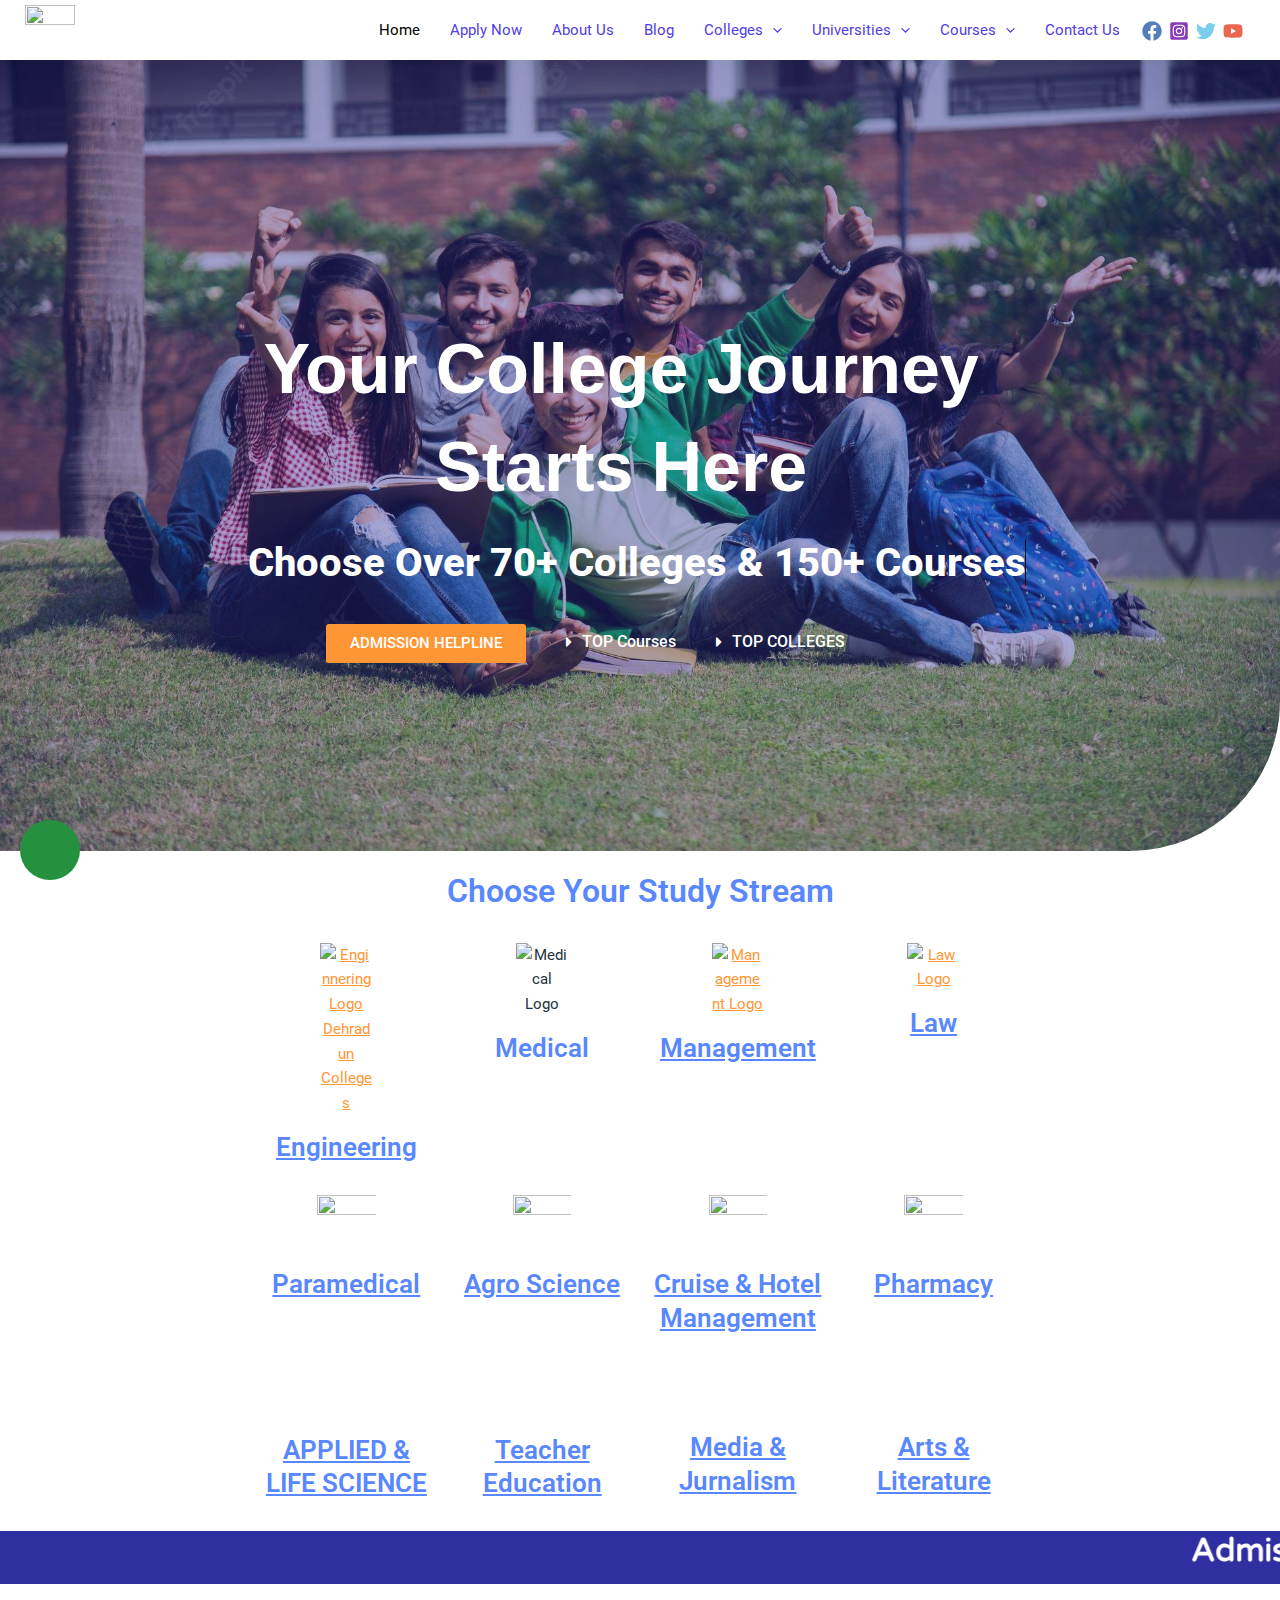
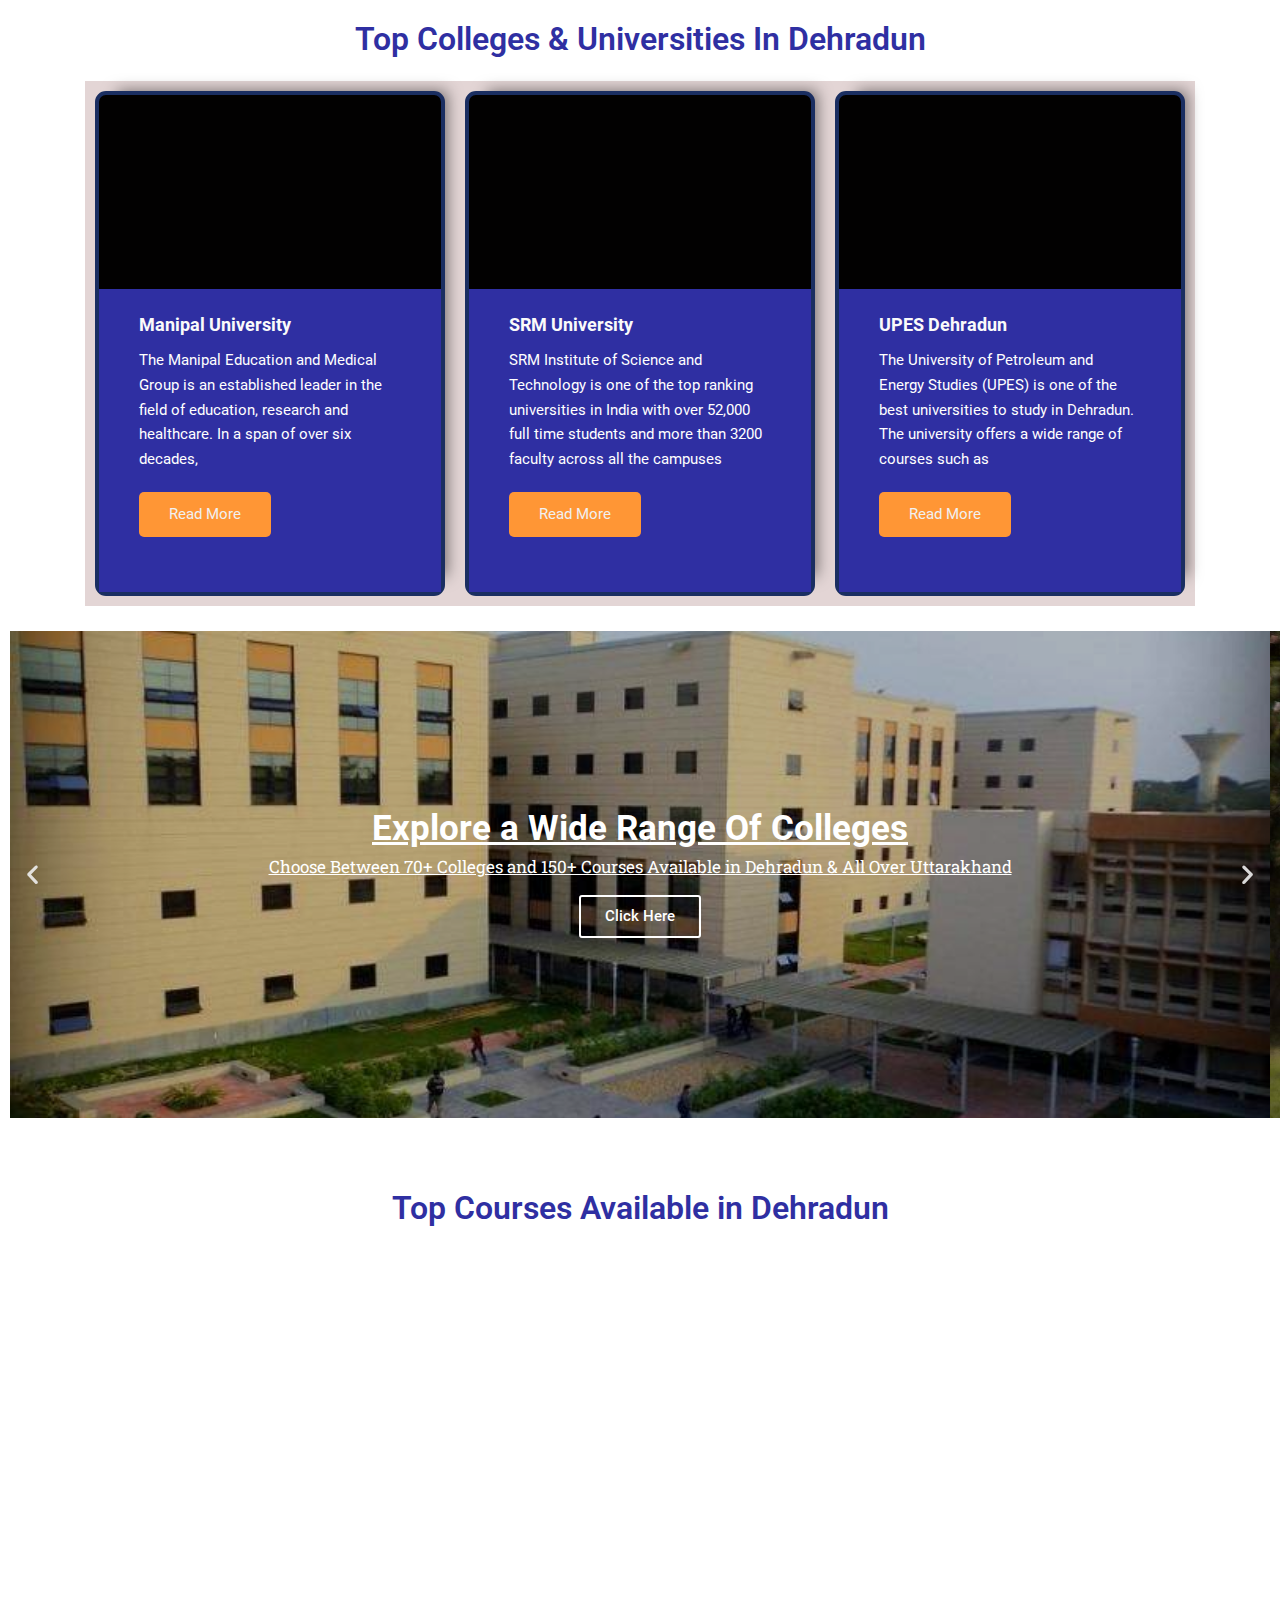
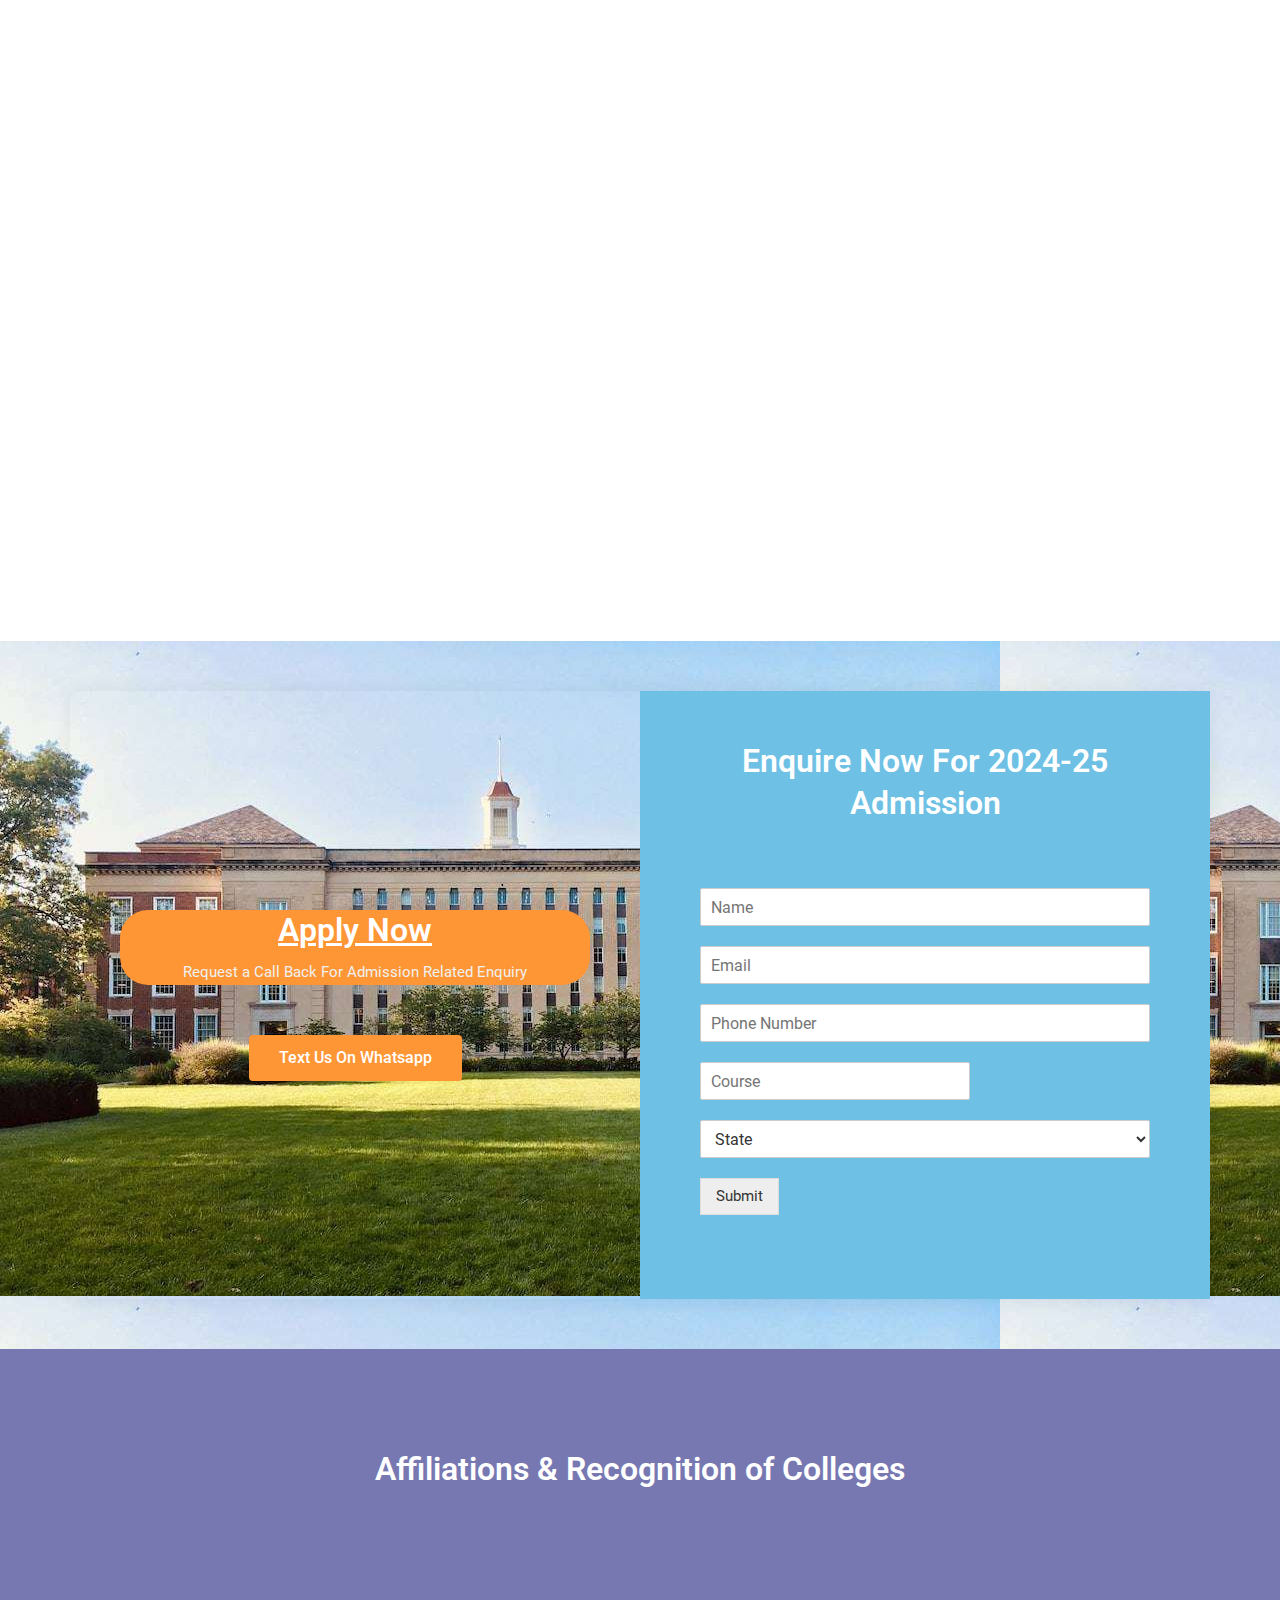
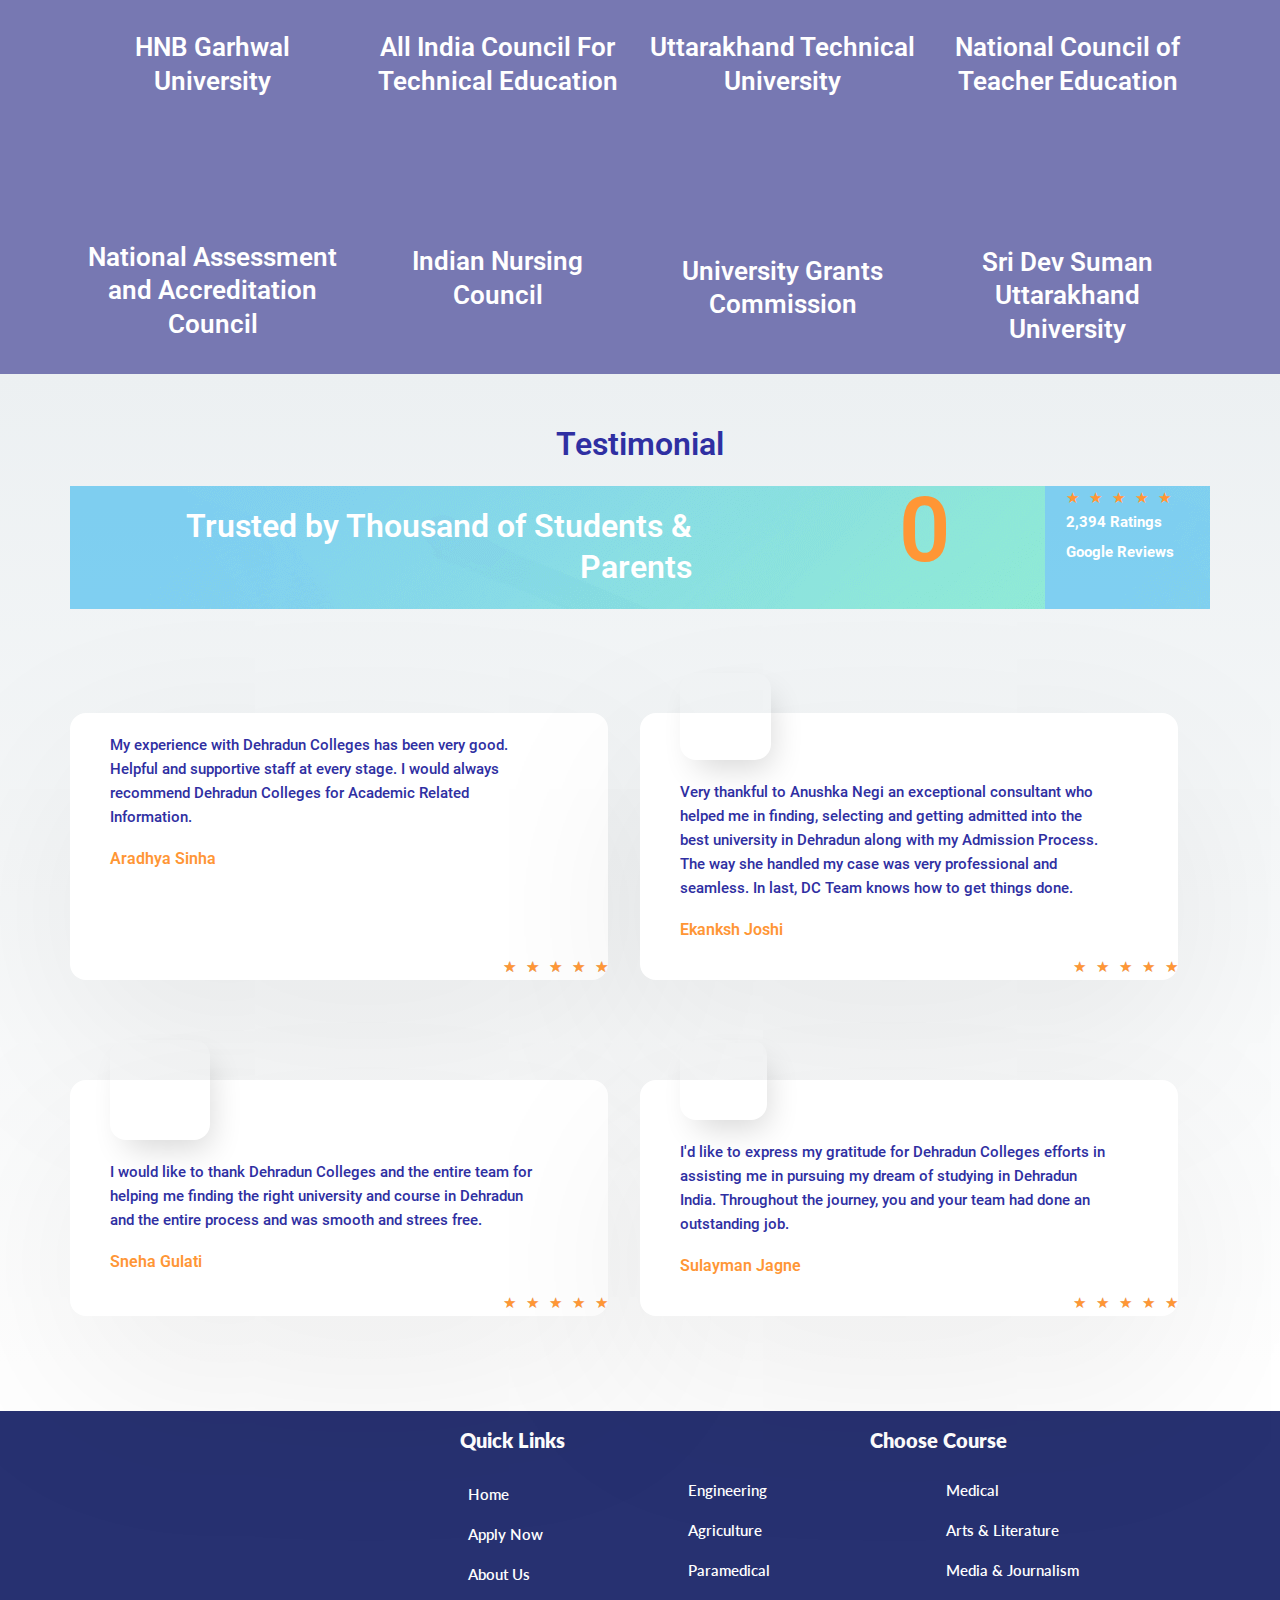
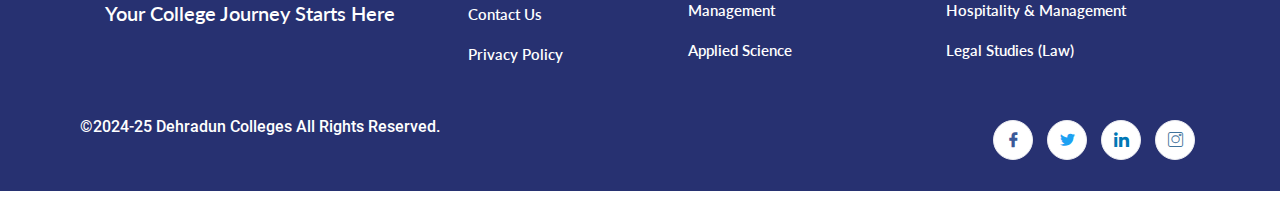
==== index.html @ fd784ef5 "added code" ====
<!DOCTYPE html>
<html dir="ltr" lang="en-US" prefix="og: https://ogp.me/ns#">

<head>
    <script data-pagespeed-no-defer="" data-two-no-delay="" type="text/javascript">
        var two_worker_data_critical_data = {"critical_data":{"critical_css":true,"critical_fonts":true}}
    </script>
    <script data-pagespeed-no-defer="" data-two-no-delay="" type="text/javascript">
        var two_worker_data_font = {"font":[]}
    </script>
    <script data-pagespeed-no-defer="" data-two-no-delay="" type="text/javascript">
        var two_worker_data_excluded_js = {"js":[]}
    </script>
    <script data-pagespeed-no-defer="" data-two-no-delay="" type="text/javascript">
        var two_worker_data_js = {"js":[{"inline":false,"url":"data:text\/javascript;base64,[base64]\/[base64]","id":"","uid":"two_660dbb40a7382","exclude_blob":false,"excluded_from_delay":false},{"inline":false,"url":"https:\/\/dehraduncolleges.com\/wp-includes\/js\/jquery\/jquery.min.js?ver=3.7.1","id":"jquery-core-js","uid":"two_660dbb40a75b5","exclude_blob":false,"excluded_from_delay":false},{"inline":false,"url":"https:\/\/dehraduncolleges.com\/wp-includes\/js\/jquery\/jquery-migrate.min.js?ver=3.4.1","id":"jquery-migrate-js","uid":"two_660dbb40a75fb","exclude_blob":false,"excluded_from_delay":false},{"inline":false,"url":"https:\/\/dehraduncolleges.com\/wp-content\/cache\/autoptimize\/js\/autoptimize_single_c8778df416c85b657260752811099409.js?ver=3.34","id":"ht_ctc_app_js-js","uid":"two_660dbb40a7637","exclude_blob":false,"excluded_from_delay":false},{"inline":false,"url":"https:\/\/dehraduncolleges.com\/wp-content\/plugins\/elementor\/assets\/lib\/font-awesome\/js\/v4-shims.min.js?ver=3.20.3","id":"font-awesome-4-shim-js","uid":"two_660dbb40a7675","exclude_blob":false,"excluded_from_delay":false},{"inline":true,"code":"d2luZG93LmxhenlTaXplc0NvbmZpZyUzRHdpbmRvdy5sYXp5U2l6ZXNDb25maWclN0MlN0MlN0IlN0QlM0J3aW5kb3cubGF6eVNpemVzQ29uZmlnLmxvYWRNb2RlJTNEMSUzQg==","id":"","uid":"two_660dbb40a76b0","exclude_blob":false,"excluded_from_delay":false},{"inline":false,"url":"https:\/\/dehraduncolleges.com\/wp-content\/plugins\/autoptimize\/classes\/external\/js\/lazysizes.min.js?ao_version=3.1.11","id":"","uid":"two_660dbb40a7723","exclude_blob":false,"excluded_from_delay":false},{"inline":false,"url":"data:text\/javascript;base64,CnZhciBhc3RyYSA9IHsiYnJlYWtfcG9pbnQiOiI5MjEiLCJpc1J0bCI6IiIsImlzX3Njcm9sbF90b19pZCI6IiIsImlzX3Njcm9sbF90b190b3AiOiIiLCJpc19oZWFkZXJfZm9vdGVyX2J1aWxkZXJfYWN0aXZlIjoiMSJ9Owo=","id":"astra-theme-js-js-extra","uid":"two_660dbb40a7795","exclude_blob":false,"excluded_from_delay":false},{"inline":false,"url":"https:\/\/dehraduncolleges.com\/wp-content\/themes\/astra\/assets\/js\/minified\/frontend.min.js?ver=4.6.2","id":"astra-theme-js-js","uid":"two_660dbb40a7804","exclude_blob":false,"excluded_from_delay":false},{"inline":false,"url":"https:\/\/dehraduncolleges.com\/wp-includes\/js\/dist\/vendor\/wp-polyfill-inert.min.js?ver=3.1.2","id":"wp-polyfill-inert-js","uid":"two_660dbb40a7879","exclude_blob":false,"excluded_from_delay":false},{"inline":false,"url":"https:\/\/dehraduncolleges.com\/wp-includes\/js\/dist\/vendor\/regenerator-runtime.min.js?ver=0.14.0","id":"regenerator-runtime-js","uid":"two_660dbb40a78f2","exclude_blob":false,"excluded_from_delay":false},{"inline":false,"url":"https:\/\/dehraduncolleges.com\/wp-includes\/js\/dist\/vendor\/wp-polyfill.min.js?ver=3.15.0","id":"wp-polyfill-js","uid":"two_660dbb40a796d","exclude_blob":false,"excluded_from_delay":false},{"inline":false,"url":"https:\/\/dehraduncolleges.com\/wp-includes\/js\/dist\/hooks.min.js?ver=c6aec9a8d4e5a5d543a1","id":"wp-hooks-js","uid":"two_660dbb40a79e7","exclude_blob":false,"excluded_from_delay":false},{"inline":false,"url":"https:\/\/dehraduncolleges.com\/wp-includes\/js\/dist\/i18n.min.js?ver=7701b0c3857f914212ef","id":"wp-i18n-js","uid":"two_660dbb40a7a63","exclude_blob":false,"excluded_from_delay":false},{"inline":false,"url":"data:text\/javascript;base64,CndwLmkxOG4uc2V0TG9jYWxlRGF0YSggeyAndGV4dCBkaXJlY3Rpb25cdTAwMDRsdHInOiBbICdsdHInIF0gfSApOwo=","id":"wp-i18n-js-after","uid":"two_660dbb40a7adb","exclude_blob":false,"excluded_from_delay":false},{"inline":false,"url":"data:text\/javascript;base64,[base64]\/[base64]\/[base64]","id":"presto-components-js-extra","uid":"two_660dbb40a7b4a","exclude_blob":false,"excluded_from_delay":false},{"inline":false,"url":"https:\/\/dehraduncolleges.com\/wp-content\/plugins\/presto-player\/src\/player\/player-static.js?ver=1712088739","id":"","uid":"two_660dbb40a7d14","exclude_blob":false,"excluded_from_delay":false},{"inline":false,"url":"https:\/\/dehraduncolleges.com\/wp-includes\/js\/dist\/dom-ready.min.js?ver=392bdd43726760d1f3ca","id":"wp-dom-ready-js","uid":"two_660dbb40a7d95","exclude_blob":false,"excluded_from_delay":false},{"inline":false,"url":"data:text\/javascript;base64,[base64]","id":"starter-templates-zip-preview-js-extra","uid":"two_660dbb40a7e19","exclude_blob":false,"excluded_from_delay":false},{"inline":false,"url":"https:\/\/dehraduncolleges.com\/wp-content\/cache\/autoptimize\/js\/autoptimize_single_60d72450a6829bb918b07075e6273d16.js?ver=06758d4d807d9d22c6ea","id":"starter-templates-zip-preview-js","uid":"two_660dbb40a7e8c","exclude_blob":false,"excluded_from_delay":false},{"inline":false,"url":"https:\/\/dehraduncolleges.com\/wp-content\/cache\/autoptimize\/js\/autoptimize_single_94d041d462db321cdb888066586f2068.js?ver=3.1.0","id":"elementskit-framework-js-frontend-js","uid":"two_660dbb40a7f08","exclude_blob":false,"excluded_from_delay":false},{"inline":false,"url":"data:text\/javascript;base64,CgkJdmFyIGVsZW1lbnRza2l0ID0gewoJCQlyZXN0dXJsOiAnaHR0cHM6Ly9kZWhyYWR1bmNvbGxlZ2VzLmNvbS93cC1qc29uL2VsZW1lbnRza2l0L3YxLycsCgkJfQoKCQkK","id":"elementskit-framework-js-frontend-js-after","uid":"two_660dbb40a7f8d","exclude_blob":false,"excluded_from_delay":false},{"inline":false,"url":"https:\/\/dehraduncolleges.com\/wp-content\/cache\/autoptimize\/js\/autoptimize_single_6c087aaba5bcb76bc96366600b854e20.js?ver=3.1.0","id":"ekit-widget-scripts-js","uid":"two_660dbb40a8001","exclude_blob":false,"excluded_from_delay":false},{"inline":false,"url":"data:text\/javascript;base64,[base64]","id":"eael-general-js-extra","uid":"two_660dbb40a807f","exclude_blob":false,"excluded_from_delay":false},{"inline":false,"url":"https:\/\/dehraduncolleges.com\/wp-content\/plugins\/essential-addons-for-elementor-lite\/assets\/front-end\/js\/view\/general.min.js?ver=5.9.14","id":"eael-general-js","uid":"two_660dbb40a813d","exclude_blob":false,"excluded_from_delay":false},{"inline":false,"url":"https:\/\/dehraduncolleges.com\/wp-content\/cache\/autoptimize\/js\/autoptimize_single_cf77399f3133c7aabd02adffdb64f9ca.js?ver=1.6.26","id":"hfe-frontend-js-js","uid":"two_660dbb40a81be","exclude_blob":false,"excluded_from_delay":false},{"inline":false,"url":"https:\/\/dehraduncolleges.com\/wp-includes\/js\/imagesloaded.min.js?ver=5.0.0","id":"imagesloaded-js","uid":"two_660dbb40a8241","exclude_blob":false,"excluded_from_delay":false},{"inline":false,"url":"https:\/\/dehraduncolleges.com\/wp-content\/plugins\/elementor\/assets\/lib\/jquery-numerator\/jquery-numerator.min.js?ver=0.2.1","id":"jquery-numerator-js","uid":"two_660dbb40a82c7","exclude_blob":false,"excluded_from_delay":false},{"inline":false,"url":"https:\/\/dehraduncolleges.com\/wp-content\/plugins\/elementor-pro\/assets\/js\/webpack-pro.runtime.min.js?ver=3.7.6","id":"elementor-pro-webpack-runtime-js","uid":"two_660dbb40a8346","exclude_blob":false,"excluded_from_delay":false},{"inline":false,"url":"https:\/\/dehraduncolleges.com\/wp-content\/plugins\/elementor\/assets\/js\/webpack.runtime.min.js?ver=3.20.3","id":"elementor-webpack-runtime-js","uid":"two_660dbb40a83cc","exclude_blob":false,"excluded_from_delay":false},{"inline":false,"url":"https:\/\/dehraduncolleges.com\/wp-content\/plugins\/elementor\/assets\/js\/frontend-modules.min.js?ver=3.20.3","id":"elementor-frontend-modules-js","uid":"two_660dbb40a8452","exclude_blob":false,"excluded_from_delay":false},{"inline":false,"url":"data:text\/javascript;base64,[base64]","id":"elementor-pro-frontend-js-before","uid":"two_660dbb40a84cd","exclude_blob":false,"excluded_from_delay":false},{"inline":false,"url":"https:\/\/dehraduncolleges.com\/wp-content\/plugins\/elementor-pro\/assets\/js\/frontend.min.js?ver=3.7.6","id":"elementor-pro-frontend-js","uid":"two_660dbb40a859a","exclude_blob":false,"excluded_from_delay":false},{"inline":false,"url":"https:\/\/dehraduncolleges.com\/wp-content\/plugins\/elementor\/assets\/lib\/waypoints\/waypoints.min.js?ver=4.0.2","id":"elementor-waypoints-js","uid":"two_660dbb40a8615","exclude_blob":false,"excluded_from_delay":false},{"inline":false,"url":"https:\/\/dehraduncolleges.com\/wp-includes\/js\/jquery\/ui\/core.min.js?ver=1.13.2","id":"jquery-ui-core-js","uid":"two_660dbb40a8699","exclude_blob":false,"excluded_from_delay":false},{"inline":false,"url":"data:text\/javascript;base64,[base64]","id":"elementor-frontend-js-before","uid":"two_660dbb40a8717","exclude_blob":false,"excluded_from_delay":false},{"inline":false,"url":"https:\/\/dehraduncolleges.com\/wp-content\/plugins\/elementor\/assets\/js\/frontend.min.js?ver=3.20.3","id":"elementor-frontend-js","uid":"two_660dbb40a8866","exclude_blob":false,"excluded_from_delay":false},{"inline":false,"url":"https:\/\/dehraduncolleges.com\/wp-content\/plugins\/elementor-pro\/assets\/js\/elements-handlers.min.js?ver=3.7.6","id":"pro-elements-handlers-js","uid":"two_660dbb40a88e9","exclude_blob":false,"excluded_from_delay":false},{"inline":false,"url":"https:\/\/dehraduncolleges.com\/wp-content\/plugins\/elementskit-lite\/widgets\/init\/assets\/js\/animate-circle.min.js?ver=3.1.0","id":"animate-circle-js","uid":"two_660dbb40a8969","exclude_blob":false,"excluded_from_delay":false},{"inline":false,"url":"data:text\/javascript;base64,CnZhciBla2l0X2NvbmZpZyA9IHsiYWpheHVybCI6Imh0dHBzOlwvXC9kZWhyYWR1bmNvbGxlZ2VzLmNvbVwvd3AtYWRtaW5cL2FkbWluLWFqYXgucGhwIiwibm9uY2UiOiI4ODU5YWQ5NzU2In07Cg==","id":"elementskit-elementor-js-extra","uid":"two_660dbb40a89e6","exclude_blob":false,"excluded_from_delay":false},{"inline":false,"url":"https:\/\/dehraduncolleges.com\/wp-content\/cache\/autoptimize\/js\/autoptimize_single_dd731faea661293a7146ed72a5fd6f79.js?ver=3.1.0","id":"elementskit-elementor-js","uid":"two_660dbb40a8a54","exclude_blob":false,"excluded_from_delay":false},{"inline":false,"url":"https:\/\/dehraduncolleges.com\/wp-includes\/js\/underscore.min.js?ver=1.13.4","id":"underscore-js","uid":"two_660dbb40a8ade","exclude_blob":false,"excluded_from_delay":false},{"inline":false,"url":"data:text\/javascript;base64,CnZhciBfd3BVdGlsU2V0dGluZ3MgPSB7ImFqYXgiOnsidXJsIjoiXC93cC1hZG1pblwvYWRtaW4tYWpheC5waHAifX07Cg==","id":"wp-util-js-extra","uid":"two_660dbb40a8b64","exclude_blob":false,"excluded_from_delay":false},{"inline":false,"url":"https:\/\/dehraduncolleges.com\/wp-includes\/js\/wp-util.min.js?ver=6.4.3","id":"wp-util-js","uid":"two_660dbb40a8bd8","exclude_blob":false,"excluded_from_delay":false},{"inline":false,"url":"data:text\/javascript;base64,CnZhciB3cGZvcm1zRWxlbWVudG9yVmFycyA9IHsiY2FwdGNoYV9wcm92aWRlciI6InJlY2FwdGNoYSIsInJlY2FwdGNoYV90eXBlIjoidjIifTsK","id":"wpforms-elementor-js-extra","uid":"two_660dbb40a8c54","exclude_blob":false,"excluded_from_delay":false},{"inline":false,"url":"https:\/\/dehraduncolleges.com\/wp-content\/plugins\/wpforms-lite\/assets\/js\/integrations\/elementor\/frontend.min.js?ver=1.8.7.2","id":"wpforms-elementor-js","uid":"two_660dbb40a8cc7","exclude_blob":false,"excluded_from_delay":false},{"inline":false,"url":"https:\/\/dehraduncolleges.com\/wp-content\/plugins\/wpforms-lite\/assets\/lib\/jquery.validate.min.js?ver=1.19.5","id":"wpforms-validation-js","uid":"two_660dbb40a8d44","exclude_blob":false,"excluded_from_delay":false},{"inline":false,"url":"https:\/\/dehraduncolleges.com\/wp-content\/plugins\/wpforms-lite\/assets\/lib\/mailcheck.min.js?ver=1.1.2","id":"wpforms-mailcheck-js","uid":"two_660dbb40a8dca","exclude_blob":false,"excluded_from_delay":false},{"inline":false,"url":"https:\/\/dehraduncolleges.com\/wp-content\/plugins\/wpforms-lite\/assets\/lib\/punycode.min.js?ver=1.0.0","id":"wpforms-punycode-js","uid":"two_660dbb40a8e50","exclude_blob":false,"excluded_from_delay":false},{"inline":false,"url":"https:\/\/dehraduncolleges.com\/wp-content\/plugins\/wpforms-lite\/assets\/js\/share\/utils.min.js?ver=1.8.7.2","id":"wpforms-generic-utils-js","uid":"two_660dbb40a8ed3","exclude_blob":false,"excluded_from_delay":false},{"inline":false,"url":"https:\/\/dehraduncolleges.com\/wp-content\/plugins\/wpforms-lite\/assets\/js\/frontend\/wpforms.min.js?ver=1.8.7.2","id":"wpforms-js","uid":"two_660dbb40a8f60","exclude_blob":false,"excluded_from_delay":false},{"inline":false,"url":"data:text\/javascript;base64,[base64]","id":"","uid":"two_660dbb40a8fe0","exclude_blob":false,"excluded_from_delay":false},{"inline":false,"url":"data:text\/javascript;base64,[base64]","id":"","uid":"two_660dbb40a9064","exclude_blob":false,"excluded_from_delay":false},{"inline":false,"url":"data:text\/javascript;base64,[base64]","id":"","uid":"two_660dbb40a9183","exclude_blob":false,"excluded_from_delay":false},{"code":"CgogICAgICAgICAgICAgICAgaWYgKHdpbmRvdy50d29fcGFnZV9sb2FkZWQpIHsKICAgICAgICAgICAgICAgICAgICBjb25zb2xlLmxvZygiZGlzcGF0Y2hpbmcgZXZlbnRzIik7fQogICAgICAgICAgICAgICAg","inline":true,"uid":"two_dispatchEvent_script"}]}
    </script>
    <script data-pagespeed-no-defer="" data-two-no-delay="" type="text/javascript">
        var two_worker_data_css = {"css":[{"url":"https:\/\/fonts.googleapis.com\/css?family=Lato%3A100%2C100italic%2C200%2C200italic%2C300%2C300italic%2C400%2C400italic%2C500%2C500italic%2C600%2C600italic%2C700%2C700italic%2C800%2C800italic%2C900%2C900italic%7CRoboto%3A100%2C100italic%2C200%2C200italic%2C300%2C300italic%2C400%2C400italic%2C500%2C500italic%2C600%2C600italic%2C700%2C700italic%2C800%2C800italic%2C900%2C900italic%7CRoboto+Slab%3A100%2C100italic%2C200%2C200italic%2C300%2C300italic%2C400%2C400italic%2C500%2C500italic%2C600%2C600italic%2C700%2C700italic%2C800%2C800italic%2C900%2C900italic%7CVarela+Round%3A100%2C100italic%2C200%2C200italic%2C300%2C300italic%2C400%2C400italic%2C500%2C500italic%2C600%2C600italic%2C700%2C700italic%2C800%2C800italic%2C900%2C900italic&display=swap#038;display=swap&ver=6.4.3","media":"all","uid":""},{"url":"https:\/\/fonts.googleapis.com\/earlyaccess\/droidarabicnaskh.css?ver=6.4.3&display=swap","media":"all","uid":""},{"url":"https:\/\/dehraduncolleges.com\/wp-content\/cache\/tw_optimize\/css\/two_front_page_aggregated_5031697833a1b266bf9fe4d7a52cf38e_delay.min.css?date=1712175936","media":"all","uid":""}]}
    </script><noscript>
        <link rel="stylesheet" crossorigin="anonymous" class="two_uncritical_css_noscript" media="all"
            href="https://fonts.googleapis.com/css?family=Lato%3A100%2C100italic%2C200%2C200italic%2C300%2C300italic%2C400%2C400italic%2C500%2C500italic%2C600%2C600italic%2C700%2C700italic%2C800%2C800italic%2C900%2C900italic%7CRoboto%3A100%2C100italic%2C200%2C200italic%2C300%2C300italic%2C400%2C400italic%2C500%2C500italic%2C600%2C600italic%2C700%2C700italic%2C800%2C800italic%2C900%2C900italic%7CRoboto+Slab%3A100%2C100italic%2C200%2C200italic%2C300%2C300italic%2C400%2C400italic%2C500%2C500italic%2C600%2C600italic%2C700%2C700italic%2C800%2C800italic%2C900%2C900italic%7CVarela+Round%3A100%2C100italic%2C200%2C200italic%2C300%2C300italic%2C400%2C400italic%2C500%2C500italic%2C600%2C600italic%2C700%2C700italic%2C800%2C800italic%2C900%2C900italic&display=swap#038;display=swap&ver=6.4.3">
    </noscript><noscript>
        <link rel="stylesheet" crossorigin="anonymous" class="two_uncritical_css_noscript" media="all"
            href="https://fonts.googleapis.com/earlyaccess/droidarabicnaskh.css?ver=6.4.3&display=swap">
    </noscript><noscript>
        <link rel="stylesheet" crossorigin="anonymous" class="two_uncritical_css_noscript" media="all"
            href="https://dehraduncolleges.com/wp-content/cache/tw_optimize/css/two_front_page_aggregated_5031697833a1b266bf9fe4d7a52cf38e_delay.min.css?date=1712175936">
    </noscript>
    <meta charset="UTF-8">
    <meta name="viewport" content="width=device-width, initial-scale=1">
    <link rel="profile" href="https://gmpg.org/xfn/11">
    <script data-pagespeed-no-defer="" data-two-no-delay="" type="text/javascript">
        window.addEventListener("load",function(){window.two_page_loaded=true;});function logLoaded(){console.log("window is loaded");}
(function listen(){if(window.two_page_loaded){logLoaded();}else{console.log("window is notLoaded");window.setTimeout(listen,50);}})();function applyElementorControllers(){if(!window.elementorFrontend)return;window.elementorFrontend.init()}
function applyViewCss(cssUrl){if(!cssUrl)return;const cssNode=document.createElement('link');cssNode.setAttribute("href",cssUrl);cssNode.setAttribute("rel","stylesheet");cssNode.setAttribute("type","text/css");document.head.appendChild(cssNode);}
var two_scripts_load=true;var two_load_delayed_javascript=function(event){if(two_scripts_load){two_scripts_load=false;two_connect_script(0);if(typeof two_delay_custom_js_new=="object"){document.dispatchEvent(two_delay_custom_js_new)}
window.two_delayed_loading_events.forEach(function(event){console.log("removed event listener");document.removeEventListener(event,two_load_delayed_javascript,false)});}};function two_loading_events(event){setTimeout(function(event){return function(){var t=function(eventType,elementClientX,elementClientY){var _event=new Event(eventType,{bubbles:true,cancelable:true});if(eventType==="click"){_event.clientX=elementClientX;_event.clientY=elementClientY}else{_event.touches=[{clientX:elementClientX,clientY:elementClientY}]}
return _event};var element;if(event&&event.type==="touchend"){var touch=event.changedTouches[0];element=document.elementFromPoint(touch.clientX,touch.clientY);element.dispatchEvent(t('touchstart',touch.clientX,touch.clientY));element.dispatchEvent(t('touchend',touch.clientX,touch.clientY));element.dispatchEvent(t('click',touch.clientX,touch.clientY));}else if(event&&event.type==="click"){element=document.elementFromPoint(event.clientX,event.clientY);element.dispatchEvent(t(event.type,event.clientX,event.clientY));}}}(event),150);}
    </script>
    <script data-pagespeed-no-defer="" data-two-no-delay="" type="text/javascript">
        window.two_delayed_loading_attribute="data-twodelayedjs";window.two_delayed_js_load_libs_first="";window.two_delayed_loading_events=["mousemove","click","keydown","wheel","touchmove","touchend"];window.two_event_listeners=[];
    </script>
    <script data-pagespeed-no-defer="" data-two-no-delay="" type="text/javascript">
        document.onreadystatechange=function(){if(document.readyState==="interactive"){if(window.two_delayed_loading_attribute!==undefined){window.two_delayed_loading_events.forEach(function(ev){window.two_event_listeners[ev]=document.addEventListener(ev,two_load_delayed_javascript,{passive:false})});}
if(window.two_delayed_loading_attribute_css!==undefined){window.two_delayed_loading_events_css.forEach(function(ev){window.two_event_listeners_css[ev]=document.addEventListener(ev,two_load_delayed_css,{passive:false})});}
if(window.two_load_delayed_iframe!==undefined){window.two_delayed_loading_iframe_events.forEach(function(ev){window.two_iframe_event_listeners[ev]=document.addEventListener(ev,two_load_delayed_iframe,{passive:false})});}}}
    </script>
    <title>Dehradun Colleges -Top Colleges In Dehradun | Admission Open</title>
    <meta name="description"
        content="Dehradun College is Online Education Portal, offer a variety of academic-related services, including direct admission, counselling, and admission guidance.">
    <meta name="robots" content="max-image-preview:large">
    <link rel="canonical" href="https://dehraduncolleges.com/">
    <meta name="generator" content="All in One SEO (AIOSEO) 4.5.9.2">
    <meta property="og:locale" content="en_US">
    <meta property="og:site_name" content="Dehradun Colleges -">
    <meta property="og:type" content="website">
    <meta property="og:title" content="Dehradun Colleges -Top Colleges In Dehradun | Admission Open">
    <meta property="og:description"
        content="Dehradun College is Online Education Portal, offer a variety of academic-related services, including direct admission, counselling, and admission guidance.">
    <meta property="og:url" content="https://dehraduncolleges.com/">
    <meta property="og:image" content="images/Black-with-Book-Shelf-Icon-Education-Logo.png">
    <meta property="og:image:secure_url" content="images/Black-with-Book-Shelf-Icon-Education-Logo.png">
    <meta property="og:image:width" content="1500">
    <meta property="og:image:height" content="1500">
    <meta name="twitter:card" content="summary_large_image">
    <meta name="twitter:title" content="Dehradun Colleges -Top Colleges In Dehradun | Admission Open">
    <meta name="twitter:description"
        content="Dehradun College is Online Education Portal, offer a variety of academic-related services, including direct admission, counselling, and admission guidance.">
    <meta name="twitter:image"
        content="https://dehraduncolleges.com/wp-content/uploads/2022/11/Black-with-Book-Shelf-Icon-Education-Logo.png">
    <script type="application/ld+json" class="aioseo-schema">
        {"@context":"https:\/\/schema.org","@graph":[{"@type":"BreadcrumbList","@id":"https:\/\/dehraduncolleges.com\/#breadcrumblist","itemListElement":[{"@type":"ListItem","@id":"https:\/\/dehraduncolleges.com\/#listItem","position":1,"name":"Home"}]},{"@type":"Organization","@id":"https:\/\/dehraduncolleges.com\/#organization","name":"Dehradun Colleges","url":"https:\/\/dehraduncolleges.com\/","logo":{"@type":"ImageObject","url":"https:\/\/dehraduncolleges.com\/wp-content\/uploads\/2023\/12\/cropped-dc-01.png","@id":"https:\/\/dehraduncolleges.com\/#organizationLogo","width":800,"height":794},"image":{"@id":"https:\/\/dehraduncolleges.com\/#organizationLogo"}},{"@type":"WebPage","@id":"https:\/\/dehraduncolleges.com\/#webpage","url":"https:\/\/dehraduncolleges.com\/","name":"Dehradun Colleges -Top Colleges In Dehradun | Admission Open","description":"Dehradun College is Online Education Portal, offer a variety of academic-related services, including direct admission, counselling, and admission guidance.","inLanguage":"en-US","isPartOf":{"@id":"https:\/\/dehraduncolleges.com\/#website"},"breadcrumb":{"@id":"https:\/\/dehraduncolleges.com\/#breadcrumblist"},"datePublished":"2020-02-01T18:57:44+05:30","dateModified":"2024-03-15T11:15:32+05:30"},{"@type":"WebSite","@id":"https:\/\/dehraduncolleges.com\/#website","url":"https:\/\/dehraduncolleges.com\/","name":"Dehradun Colleges","inLanguage":"en-US","publisher":{"@id":"https:\/\/dehraduncolleges.com\/#organization"},"potentialAction":{"@type":"SearchAction","target":{"@type":"EntryPoint","urlTemplate":"https:\/\/dehraduncolleges.com\/?s={search_term_string}"},"query-input":"required name=search_term_string"}}]}
    </script>
    <link href="https://sp-ao.shortpixel.ai" rel="preconnect">
    <link rel="alternate" type="application/rss+xml" title="Dehradun Colleges » Feed"
        href="https://dehraduncolleges.com/feed/">
    <link rel="alternate" type="application/rss+xml" title="Dehradun Colleges » Comments Feed"
        href="https://dehraduncolleges.com/comments/feed/">
    <script data-two_delay_id="two_660dbb40a7382" defer=""
        data-two_delay_src="[data-uri]">
    </script>
    <link rel="stylesheet" id="elementor-post-27865-css"
        href="css/two_front_page_minified_autoptimize_single_9930d9a0df6c5245659781579773eaf7.min.css" media="all">
    <link rel="stylesheet" id="ht_ctc_main_css-css"
        href="css/two_front_page_minified_autoptimize_single_88186537fbec36bfc29e3eba461ab3d9.min.css" media="all">
    <link rel="stylesheet" id="wp-call-btn-guten-blocks-style-css"
        href="css/two_front_page_minified_autoptimize_single_8f3bfb8d678123a4687be05e7b498180.min.css" media="all">
    <link rel="stylesheet" id="hfe-style-css"
        href="css/two_front_page_minified_autoptimize_single_a5bf64d5859ee94a3e8e93d592d6d2a0.min.css" media="all">
    <link rel="stylesheet" id="elementor-post-25261-css"
        href="css/two_front_page_minified_autoptimize_single_765cd54de354f01ad8b5420b1dd58abb.min.css" media="all">
    <link rel="stylesheet" id="elementor-global-css"
        href="css/two_front_page_minified_autoptimize_single_813eef7010825ed3ae07d83e8bd3b91a.min.css" media="all">
    <link rel="stylesheet" id="elementor-post-6-css"
        href="css/two_front_page_minified_autoptimize_single_c2cccc33ba26340c2f38a54b90f7b41f.min.css" media="all">
    <link rel="stylesheet" id="elementor-post-27921-css"
        href="css/two_front_page_minified_autoptimize_single_f43b82b94bf7593fe41c1108962c45f7.min.css" media="all">
    <link rel="stylesheet" id="elementor-icons-ekiticons-css"
        href="css/two_front_page_minified_autoptimize_single_9323fd320e12c4d0d865a254138147d4.min.css" media="all">
    <link rel="stylesheet" id="ekit-widget-styles-css"
        href="css/two_front_page_minified_autoptimize_single_6ebe41c763a5e85f95427ccfc8a5d6af.min.css" media="all">
    <link rel="stylesheet" id="ekit-responsive-css"
        href="css/two_front_page_minified_autoptimize_single_317fbc87772718eb181ec7feba35e148.min.css" media="all">
    <link rel="preconnect" href="https://fonts.gstatic.com/" crossorigin="">
    <!--[if IE]> <script src="https://dehraduncolleges.com/wp-content/themes/astra/assets/js/minified/flexibility.min.js?ver=4.6.2" id="astra-flexibility-js"></script> <script id="astra-flexibility-js-after">flexibility(document.documentElement);</script> <![endif]-->
    <script data-two_delay_id="two_660dbb40a75b5"
        data-two_delay_src="https://dehraduncolleges.com/wp-includes/js/jquery/jquery.min.js?ver=3.7.1"
        id="jquery-core-js"></script>
    <script data-two_delay_id="two_660dbb40a75fb" defer=""
        data-two_delay_src="https://dehraduncolleges.com/wp-includes/js/jquery/jquery-migrate.min.js?ver=3.4.1"
        id="jquery-migrate-js"></script>
    <script data-two_delay_id="two_660dbb40a7637" defer=""
        data-two_delay_src="https://dehraduncolleges.com/wp-content/cache/autoptimize/js/autoptimize_single_c8778df416c85b657260752811099409.js?ver=3.34"
        id="ht_ctc_app_js-js"></script>
    <script data-two_delay_id="two_660dbb40a7675" defer=""
        data-two_delay_src="https://dehraduncolleges.com/wp-content/plugins/elementor/assets/lib/font-awesome/js/v4-shims.min.js?ver=3.20.3"
        id="font-awesome-4-shim-js"></script>
    <link rel="https://api.w.org/" href="https://dehraduncolleges.com/wp-json/">
    <link rel="alternate" type="application/json" href="https://dehraduncolleges.com/wp-json/wp/v2/pages/6">
    <link rel="EditURI" type="application/rsd+xml" title="RSD" href="https://dehraduncolleges.com/xmlrpc.php?rsd">
    <meta name="generator" content="WordPress 6.4.3">
    <link rel="shortlink" href="https://dehraduncolleges.com/">
    <link rel="alternate" type="application/json+oembed"
        href="https://dehraduncolleges.com/wp-json/oembed/1.0/embed?url=https%3A%2F%2Fdehraduncolleges.com%2F">
    <link rel="alternate" type="text/xml+oembed"
        href="https://dehraduncolleges.com/wp-json/oembed/1.0/embed?url=https%3A%2F%2Fdehraduncolleges.com%2F&amp;format=xml">
    <meta name="generator"
        content="Elementor 3.20.3; features: e_optimized_assets_loading, e_optimized_css_loading, additional_custom_breakpoints, block_editor_assets_optimize, e_image_loading_optimization; settings: css_print_method-external, google_font-enabled, font_display-swap">
    <link rel="preconnect" href="//code.tidio.co">
    <link rel="icon" href="images/cropped-Logo-company-logo-alphabet-logo-brand-logo-Made-with-PosterMyWall-32x32.jpg"
        sizes="32x32">
    <link rel="icon" href="images/cropped-Logo-company-logo-alphabet-logo-brand-logo-Made-with-PosterMyWall-192x192.jpg"
        sizes="192x192">
    <link rel="apple-touch-icon"
        href="images/cropped-Logo-company-logo-alphabet-logo-brand-logo-Made-with-PosterMyWall-180x180.jpg">
    <meta name="msapplication-TileImage"
        content="https://dehraduncolleges.com/wp-content/uploads/2023/12/cropped-Logo-company-logo-alphabet-logo-brand-logo-Made-with-PosterMyWall-270x270.jpg">
    <style id="two_critical_bg" class="two_critical_bg">
        /* Autogenerated by 10Web Booster plugin*/

        @media (min-width: 320px) and (max-width: 480px) {

            .elementor-6 .elementor-element.elementor-element-a6b95f5:not(.elementor-motion-effects-element-type-background):not(.two_bg),
            .elementor-6 .elementor-element.elementor-element-a6b95f5>.elementor-motion-effects-container>.elementor-motion-effects-layer:not(.two_bg) {
                background-image: url("images/young-asian-indian-college-students-reading-books-studying-laptop-preparing-exam-working-group-project-while-sitting-grass-staircase-steps-college-campus_466689-8159.jpg") !important;
            }

            .elementor-6 .elementor-element.elementor-element-ad3b0c5 .elementor-repeater-item-a879e69 .swiper-slide-bg:not(.two_bg) {
                background-image: url(images/2c44fe4d613e4a9887fc95d8490739e7.jpeg) !important;
            }

            .elementor-6 .elementor-element.elementor-element-ad3b0c5 .elementor-repeater-item-f863c69 .swiper-slide-bg:not(.two_bg) {
                background-image: url(images/cheerful-indian-asian-young-group-college-students-friends-laughing-together-while-sitting-standing-walking-campus_466689-8107.jpg) !important;
            }

            .elementor-6 .elementor-element.elementor-element-zienoxt:not(.elementor-motion-effects-element-type-background):not(.two_bg),
            .elementor-6 .elementor-element.elementor-element-zienoxt>.elementor-motion-effects-container>.elementor-motion-effects-layer:not(.two_bg) {
                background-image: url("images/photo-1562774053-701939374585.jpg") !important;
            }

            .elementor-6 .elementor-element.elementor-element-2460757:not(.elementor-motion-effects-element-type-background):not(.two_bg),
            .elementor-6 .elementor-element.elementor-element-2460757>.elementor-motion-effects-container>.elementor-motion-effects-layer:not(.two_bg) {
                background-image: url("images/Campus-View-of-Xavier-School-of-Human-Resource-Management-Harirajpur_Campus-View.png") !important;
            }

            .elementor-6 .elementor-element.elementor-element-1b981a2>.elementor-background-overlay:not(.two_bg) {
                background-image: url("images/doctor-section-background.png") !important;
            }
        }
    </style>
    <style class="two_critical_css" type="text/css">
        .elementor-screen-only,
        .screen-reader-text,
        .screen-reader-text span,
        .ui-helper-hidden-accessible {
            position: absolute;
            top: -10000em;
            width: 1px;
            height: 1px;
            margin: -1px;
            padding: 0;
            overflow: hidden;
            clip: rect(0, 0, 0, 0);
            border: 0
        }

        .elementor *,
        .elementor :after,
        .elementor :before {
            box-sizing: border-box
        }

        .elementor a {
            box-shadow: none;
            text-decoration: none
        }

        .elementor img {
            height: auto;
            max-width: 100%;
            border: none;
            border-radius: 0;
            box-shadow: none
        }

        .elementor .elementor-widget:not(.elementor-widget-text-editor):not(.elementor-widget-theme-post-content) figure {
            margin: 0
        }

        .elementor .elementor-background-overlay,
        .elementor .elementor-background-slideshow {
            height: 100%;
            width: 100%;
            top: 0;
            left: 0;
            position: absolute
        }

        .e-con-inner>.elementor-element.elementor-absolute,
        .e-con>.elementor-element.elementor-absolute,
        .elementor-widget-wrap>.elementor-element.elementor-absolute {
            position: absolute
        }

        .elementor-widget-wrap .elementor-element.elementor-widget__width-auto,
        .elementor-widget-wrap .elementor-element.elementor-widget__width-initial {
            max-width: 100%
        }

        .elementor-element {
            --flex-direction: initial;
            --flex-wrap: initial;
            --justify-content: initial;
            --align-items: initial;
            --align-content: initial;
            --gap: initial;
            --flex-basis: initial;
            --flex-grow: initial;
            --flex-shrink: initial;
            --order: initial;
            --align-self: initial;
            flex-basis: var(--flex-basis);
            flex-grow: var(--flex-grow);
            flex-shrink: var(--flex-shrink);
            order: var(--order);
            align-self: var(--align-self)
        }

        .elementor-element.elementor-absolute,
        .elementor-element.elementor-fixed {
            z-index: 1
        }

        .elementor-element:where(.e-con-full, .elementor-widget) {
            flex-direction: var(--flex-direction);
            flex-wrap: var(--flex-wrap);
            justify-content: var(--justify-content);
            align-items: var(--align-items);
            align-content: var(--align-content);
            gap: var(--gap)
        }

        .elementor-invisible {
            visibility: hidden
        }

        .elementor-align-center {
            text-align: center
        }

        .elementor-align-center .elementor-button {
            width: auto
        }

        .elementor-ken-burns {
            transition-property: transform;
            transition-duration: 10s;
            transition-timing-function: linear
        }

        .elementor-ken-burns--active {
            transition-duration: 20s
        }

        .elementor-ken-burns--active.elementor-ken-burns--in {
            transform: scale(1.3)
        }

        @media (max-width:1024px) {
            .elementor-tablet-align-center {
                text-align: center
            }

            .elementor-tablet-align-center .elementor-button {
                width: auto
            }

            .elementor-tablet-align-right {
                text-align: right
            }

            .elementor-tablet-align-right .elementor-button {
                width: auto
            }

            .elementor-tablet-align-left {
                text-align: left
            }

            .elementor-tablet-align-left .elementor-button {
                width: auto
            }

            .elementor-tablet-align-justify .elementor-button {
                width: 100%
            }
        }

        @media (max-width:767px) {
            .elementor-mobile-align-center {
                text-align: center
            }

            .elementor-mobile-align-center .elementor-button {
                width: auto
            }

            .elementor-mobile-align-right {
                text-align: right
            }

            .elementor-mobile-align-right .elementor-button {
                width: auto
            }

            .elementor-mobile-align-left {
                text-align: left
            }

            .elementor-mobile-align-left .elementor-button {
                width: auto
            }

            .elementor-mobile-align-justify .elementor-button {
                width: 100%
            }
        }

        :root {
            --page-title-display: block
        }

        .elementor-section {
            position: relative
        }

        .elementor-section .elementor-container {
            display: flex;
            margin-right: auto;
            margin-left: auto;
            position: relative
        }

        @media (max-width:1024px) {
            .elementor-section .elementor-container {
                flex-wrap: wrap
            }
        }

        .elementor-section.elementor-section-boxed>.elementor-container {
            max-width: 1140px
        }

        .elementor-widget-wrap {
            position: relative;
            width: 100%;
            flex-wrap: wrap;
            align-content: flex-start
        }

        .elementor:not(.elementor-bc-flex-widget) .elementor-widget-wrap {
            display: flex
        }

        .elementor-widget-wrap>.elementor-element {
            width: 100%
        }

        .elementor-widget-wrap.e-swiper-container {
            width: calc(100% - (var(--e-column-margin-left, 0px) + var(--e-column-margin-right, 0px)))
        }

        .elementor-widget {
            position: relative
        }

        .elementor-widget:not(:last-child) {
            margin-bottom: 20px
        }

        .elementor-widget:not(:last-child).elementor-absolute,
        .elementor-widget:not(:last-child).elementor-widget__width-auto,
        .elementor-widget:not(:last-child).elementor-widget__width-initial {
            margin-bottom: 0
        }

        .elementor-column {
            position: relative;
            min-height: 1px;
            display: flex
        }

        .elementor-column-gap-default>.elementor-column>.elementor-element-populated {
            padding: 10px
        }

        .elementor-column-gap-extended>.elementor-column>.elementor-element-populated {
            padding: 15px
        }

        .elementor-inner-section .elementor-column-gap-no .elementor-element-populated {
            padding: 0
        }

        @media (min-width:768px) {

            .elementor-column.elementor-col-10,
            .elementor-column[data-col="10"] {
                width: 10%
            }

            .elementor-column.elementor-col-11,
            .elementor-column[data-col="11"] {
                width: 11.111%
            }

            .elementor-column.elementor-col-12,
            .elementor-column[data-col="12"] {
                width: 12.5%
            }

            .elementor-column.elementor-col-14,
            .elementor-column[data-col="14"] {
                width: 14.285%
            }

            .elementor-column.elementor-col-16,
            .elementor-column[data-col="16"] {
                width: 16.666%
            }

            .elementor-column.elementor-col-20,
            .elementor-column[data-col="20"] {
                width: 20%
            }

            .elementor-column.elementor-col-25,
            .elementor-column[data-col="25"] {
                width: 25%
            }

            .elementor-column.elementor-col-30,
            .elementor-column[data-col="30"] {
                width: 30%
            }

            .elementor-column.elementor-col-33,
            .elementor-column[data-col="33"] {
                width: 33.333%
            }

            .elementor-column.elementor-col-40,
            .elementor-column[data-col="40"] {
                width: 40%
            }

            .elementor-column.elementor-col-50,
            .elementor-column[data-col="50"] {
                width: 50%
            }

            .elementor-column.elementor-col-60,
            .elementor-column[data-col="60"] {
                width: 60%
            }

            .elementor-column.elementor-col-66,
            .elementor-column[data-col="66"] {
                width: 66.666%
            }

            .elementor-column.elementor-col-70,
            .elementor-column[data-col="70"] {
                width: 70%
            }

            .elementor-column.elementor-col-75,
            .elementor-column[data-col="75"] {
                width: 75%
            }

            .elementor-column.elementor-col-80,
            .elementor-column[data-col="80"] {
                width: 80%
            }

            .elementor-column.elementor-col-83,
            .elementor-column[data-col="83"] {
                width: 83.333%
            }

            .elementor-column.elementor-col-90,
            .elementor-column[data-col="90"] {
                width: 90%
            }

            .elementor-column.elementor-col-100,
            .elementor-column[data-col="100"] {
                width: 100%
            }
        }

        @media (max-width:767px) {
            .elementor-reverse-mobile>.elementor-container>:first-child {
                order: 10
            }

            .elementor-reverse-mobile>.elementor-container>:nth-child(2) {
                order: 9
            }

            .elementor-reverse-mobile>.elementor-container>:nth-child(3) {
                order: 8
            }

            .elementor-reverse-mobile>.elementor-container>:nth-child(4) {
                order: 7
            }

            .elementor-reverse-mobile>.elementor-container>:nth-child(5) {
                order: 6
            }

            .elementor-reverse-mobile>.elementor-container>:nth-child(6) {
                order: 5
            }

            .elementor-reverse-mobile>.elementor-container>:nth-child(7) {
                order: 4
            }

            .elementor-reverse-mobile>.elementor-container>:nth-child(8) {
                order: 3
            }

            .elementor-reverse-mobile>.elementor-container>:nth-child(9) {
                order: 2
            }

            .elementor-reverse-mobile>.elementor-container>:nth-child(10) {
                order: 1
            }

            .elementor-column {
                width: 100%
            }
        }

        @media (min-width:1025px) {
            #elementor-device-mode:after {
                content: "desktop"
            }
        }

        @media (max-width:1024px) {
            #elementor-device-mode:after {
                content: "tablet"
            }
        }

        @media (max-width:767px) {
            #elementor-device-mode:after {
                content: "mobile"
            }
        }

        .elementor-element .elementor-widget-container {
            transition: background .3s, border .3s, border-radius .3s, box-shadow .3s, transform var(--e-transform-transition-duration, .4s)
        }

        .elementor-button {
            display: inline-block;
            line-height: 1;
            background-color: #69727d;
            font-size: 15px;
            padding: 12px 24px;
            border-radius: 3px;
            color: #fff;
            fill: #fff;
            text-align: center;
            transition: all .3s
        }

        .elementor-button:focus,
        .elementor-button:hover,
        .elementor-button:visited {
            color: #fff
        }

        .elementor-button-content-wrapper {
            display: flex;
            justify-content: center
        }

        .elementor-button-icon {
            flex-grow: 0;
            order: 5
        }

        .elementor-button-text {
            flex-grow: 1;
            order: 10;
            display: inline-block
        }

        .elementor-button.elementor-size-md {
            font-size: 16px;
            padding: 15px 30px;
            border-radius: 4px
        }

        .elementor-button .elementor-align-icon-left {
            margin-right: 5px;
            order: 5
        }

        .elementor-button span {
            text-decoration: inherit
        }

        .elementor-element,
        .elementor-lightbox {
            --swiper-theme-color: #000;
            --swiper-navigation-size: 44px;
            --swiper-pagination-bullet-size: 6px;
            --swiper-pagination-bullet-horizontal-gap: 6px
        }

        .elementor-element .swiper-container .elementor-swiper-button,
        .elementor-element .swiper-container~.elementor-swiper-button,
        .elementor-element .swiper .elementor-swiper-button,
        .elementor-element .swiper~.elementor-swiper-button,
        .elementor-lightbox .swiper-container .elementor-swiper-button,
        .elementor-lightbox .swiper-container~.elementor-swiper-button,
        .elementor-lightbox .swiper .elementor-swiper-button,
        .elementor-lightbox .swiper~.elementor-swiper-button {
            position: absolute;
            display: inline-flex;
            z-index: 1;
            cursor: pointer;
            font-size: 25px;
            color: hsla(0, 0%, 93.3%, .9);
            top: 50%;
            transform: translateY(-50%)
        }

        .elementor-element .swiper-container .elementor-swiper-button-prev,
        .elementor-element .swiper-container~.elementor-swiper-button-prev,
        .elementor-element .swiper .elementor-swiper-button-prev,
        .elementor-element .swiper~.elementor-swiper-button-prev,
        .elementor-lightbox .swiper-container .elementor-swiper-button-prev,
        .elementor-lightbox .swiper-container~.elementor-swiper-button-prev,
        .elementor-lightbox .swiper .elementor-swiper-button-prev,
        .elementor-lightbox .swiper~.elementor-swiper-button-prev {
            left: 10px
        }

        .elementor-element .swiper-container .elementor-swiper-button-next,
        .elementor-element .swiper-container~.elementor-swiper-button-next,
        .elementor-element .swiper .elementor-swiper-button-next,
        .elementor-element .swiper~.elementor-swiper-button-next,
        .elementor-lightbox .swiper-container .elementor-swiper-button-next,
        .elementor-lightbox .swiper-container~.elementor-swiper-button-next,
        .elementor-lightbox .swiper .elementor-swiper-button-next,
        .elementor-lightbox .swiper~.elementor-swiper-button-next {
            right: 10px
        }

        .elementor-element .swiper-container .swiper-horizontal>.swiper-pagination-bullets,
        .elementor-element .swiper-container .swiper-pagination-bullets.swiper-pagination-horizontal,
        .elementor-element .swiper-container .swiper-pagination-custom,
        .elementor-element .swiper-container .swiper-pagination-fraction,
        .elementor-element .swiper-container~.swiper-pagination-bullets.swiper-pagination-horizontal,
        .elementor-element .swiper-container~.swiper-pagination-custom,
        .elementor-element .swiper-container~.swiper-pagination-fraction,
        .elementor-element .swiper .swiper-horizontal>.swiper-pagination-bullets,
        .elementor-element .swiper .swiper-pagination-bullets.swiper-pagination-horizontal,
        .elementor-element .swiper .swiper-pagination-custom,
        .elementor-element .swiper .swiper-pagination-fraction,
        .elementor-element .swiper~.swiper-pagination-bullets.swiper-pagination-horizontal,
        .elementor-element .swiper~.swiper-pagination-custom,
        .elementor-element .swiper~.swiper-pagination-fraction,
        .elementor-lightbox .swiper-container .swiper-horizontal>.swiper-pagination-bullets,
        .elementor-lightbox .swiper-container .swiper-pagination-bullets.swiper-pagination-horizontal,
        .elementor-lightbox .swiper-container .swiper-pagination-custom,
        .elementor-lightbox .swiper-container .swiper-pagination-fraction,
        .elementor-lightbox .swiper-container~.swiper-pagination-bullets.swiper-pagination-horizontal,
        .elementor-lightbox .swiper-container~.swiper-pagination-custom,
        .elementor-lightbox .swiper-container~.swiper-pagination-fraction,
        .elementor-lightbox .swiper .swiper-horizontal>.swiper-pagination-bullets,
        .elementor-lightbox .swiper .swiper-pagination-bullets.swiper-pagination-horizontal,
        .elementor-lightbox .swiper .swiper-pagination-custom,
        .elementor-lightbox .swiper .swiper-pagination-fraction,
        .elementor-lightbox .swiper~.swiper-pagination-bullets.swiper-pagination-horizontal,
        .elementor-lightbox .swiper~.swiper-pagination-custom,
        .elementor-lightbox .swiper~.swiper-pagination-fraction {
            bottom: 5px
        }

        .elementor-element .elementor-swiper,
        .elementor-lightbox .elementor-swiper {
            position: relative
        }

        .elementor-element .elementor-main-swiper,
        .elementor-lightbox .elementor-main-swiper {
            position: static
        }

        @media (max-width:767px) {

            .elementor .elementor-hidden-mobile,
            .elementor .elementor-hidden-phone {
                display: none
            }
        }

        @media (min-width:1025px) and (max-width:99999px) {
            .elementor .elementor-hidden-desktop {
                display: none
            }
        }

        .elementor-27865 .elementor-element.elementor-element-5caac53a:not(.elementor-motion-effects-element-type-background),
        .elementor-27865 .elementor-element.elementor-element-5caac53a>.elementor-motion-effects-container>.elementor-motion-effects-layer {
            background-color: #273171
        }

        .elementor-27865 .elementor-element.elementor-element-5caac53a {
            transition: background 0.3s, border 0.3s, border-radius 0.3s, box-shadow 0.3s;
            margin-top: 350px;
            margin-bottom: 0;
            padding: 10px 0 5px 0
        }

        .elementor-27865 .elementor-element.elementor-element-11f746ff>.elementor-element-populated {
            padding: 10px 30px 10px 10px
        }

        .elementor-27865 .elementor-element.elementor-element-dd31be9 {
            text-align: center
        }

        .elementor-27865 .elementor-element.elementor-element-dd31be9 img {
            width: 48%;
            max-width: 97%;
            height: 134px;
            opacity: 1
        }

        .elementor-27865 .elementor-element.elementor-element-dd31be9>.elementor-widget-container {
            margin: 0 0 15px 0
        }

        .elementor-27865 .elementor-element.elementor-element-774c9990 {
            text-align: center;
            color: #FFF;
            font-family: "Lato", Sans-serif;
            font-size: 20px;
            font-weight: 600;
            line-height: 26px
        }

        .elementor-27865 .elementor-element.elementor-element-774c9990>.elementor-widget-container {
            margin: 0 0 20px 0
        }

        .elementor-27865 .elementor-element.elementor-element-5987fadf>.elementor-widget-wrap>.elementor-widget:not(.elementor-widget__width-auto):not(.elementor-widget__width-initial):not(:last-child):not(.elementor-absolute) {
            margin-bottom: 0
        }

        .elementor-27865 .elementor-element.elementor-element-5987fadf>.elementor-element-populated {
            padding: 0 10px 10px 10px
        }

        .elementor-27865 .elementor-element.elementor-element-61ea3372 .elementor-heading-title {
            color: #FFF;
            font-family: "Lato", Sans-serif;
            font-size: 20px;
            font-weight: 800;
            line-height: 35px
        }

        .elementor-27865 .elementor-element.elementor-element-61ea3372>.elementor-widget-container {
            margin: 2px 0 16px 0
        }

        .elementor-27865 .elementor-element.elementor-element-6a3e8da7>.elementor-element-populated {
            padding: 0 0 0 0
        }

        .elementor-27865 .elementor-element.elementor-element-4d7e0de .ekit_page_list_content {
            flex-direction: row
        }

        .elementor-27865 .elementor-element.elementor-element-4d7e0de .elementor-icon-list-text {
            color: #FFF;
            padding-left: 8px
        }

        .elementor-27865 .elementor-element.elementor-element-4d7e0de .elementor-icon-list-item {
            font-family: "Lato", Sans-serif;
            font-size: 15px;
            font-weight: 600;
            line-height: 40px
        }

        .elementor-27865 .elementor-element.elementor-element-373299bd>.elementor-widget-wrap>.elementor-widget:not(.elementor-widget__width-auto):not(.elementor-widget__width-initial):not(:last-child):not(.elementor-absolute) {
            margin-bottom: 0
        }

        .elementor-27865 .elementor-element.elementor-element-373299bd>.elementor-element-populated {
            padding: 0 10px 10px 10px
        }

        .elementor-27865 .elementor-element.elementor-element-3163830d {
            text-align: center
        }

        .elementor-27865 .elementor-element.elementor-element-3163830d .elementor-heading-title {
            color: #FFF;
            font-family: "Lato", Sans-serif;
            font-size: 20px;
            font-weight: 800;
            line-height: 35px
        }

        .elementor-27865 .elementor-element.elementor-element-3163830d>.elementor-widget-container {
            margin: 2px 0 12px 0
        }

        .elementor-27865 .elementor-element.elementor-element-e3379e9>.elementor-container {
            max-width: 1593px
        }

        .elementor-27865 .elementor-element.elementor-element-e3379e9 {
            margin-top: 0;
            margin-bottom: 0
        }

        .elementor-27865 .elementor-element.elementor-element-5450a5b>.elementor-element-populated {
            padding: 0 0 0 0
        }

        .elementor-27865 .elementor-element.elementor-element-3f7ae51 .ekit_page_list_content {
            flex-direction: row
        }

        .elementor-27865 .elementor-element.elementor-element-3f7ae51 .elementor-icon-list-text {
            color: #FFF;
            padding-left: 8px
        }

        .elementor-27865 .elementor-element.elementor-element-3f7ae51 .elementor-icon-list-item {
            font-family: "Lato", Sans-serif;
            font-size: 15px;
            font-weight: 600;
            line-height: 40px
        }

        .elementor-27865 .elementor-element.elementor-element-22b8b67>.elementor-element-populated {
            padding: 0 0 0 0
        }

        .elementor-27865 .elementor-element.elementor-element-2af0342 .ekit_page_list_content {
            flex-direction: row
        }

        .elementor-27865 .elementor-element.elementor-element-2af0342 .elementor-icon-list-text {
            color: #FFF;
            padding-left: 8px
        }

        .elementor-27865 .elementor-element.elementor-element-2af0342 .elementor-icon-list-item {
            font-family: "Lato", Sans-serif;
            font-size: 15px;
            font-weight: 600;
            line-height: 40px
        }

        .elementor-27865 .elementor-element.elementor-element-59187f9e:not(.elementor-motion-effects-element-type-background),
        .elementor-27865 .elementor-element.elementor-element-59187f9e>.elementor-motion-effects-container>.elementor-motion-effects-layer {
            background-color: #273171
        }

        .elementor-27865 .elementor-element.elementor-element-59187f9e {
            transition: background 0.3s, border 0.3s, border-radius 0.3s, box-shadow 0.3s;
            margin-top: 0;
            margin-bottom: 20px;
            padding: 16px 0 16px 0
        }

        .elementor-27865 .elementor-element.elementor-element-5699d3d0 .elementskit-section-title-wraper .elementskit-section-title {
            color: #fff;
            margin: 0 0 0 0;
            font-size: 16px
        }

        .elementor-27865 .elementor-element.elementor-element-7c17067 .ekit_social_media {
            text-align: right
        }

        .elementor-27865 .elementor-element.elementor-element-7c17067 .elementor-repeater-item-da8f4de>a {
            color: #3b5998;
            background-color: #fff;
            border-style: solid;
            border-width: 1px 1px 1px 1px;
            border-color: #eaebf1
        }

        .elementor-27865 .elementor-element.elementor-element-7c17067 .elementor-repeater-item-1399011>a {
            color: #1da1f2;
            background-color: #fff;
            border-style: solid;
            border-width: 1px 1px 1px 1px;
            border-color: #eaebf1
        }

        .elementor-27865 .elementor-element.elementor-element-7c17067 .elementor-repeater-item-8f886e8>a {
            color: #0077b5;
            background-color: #fff;
            border-style: solid;
            border-width: 1px 1px 1px 1px;
            border-color: #eaebf1
        }

        .elementor-27865 .elementor-element.elementor-element-7c17067 .elementor-repeater-item-c8596be>a {
            color: #3f729b;
            background-color: #fff;
            border-style: solid;
            border-width: 1px 1px 1px 1px;
            border-color: #eaebf1
        }

        .elementor-27865 .elementor-element.elementor-element-7c17067 .ekit_social_media>li>a {
            text-align: center;
            text-decoration: none;
            border-radius: 50% 50% 50% 50%;
            padding: 0 0 0 0;
            width: 40px;
            height: 40px;
            line-height: 36px
        }

        .elementor-27865 .elementor-element.elementor-element-7c17067 .ekit_social_media>li {
            display: inline-block;
            margin: 5px 5px 5px 5px
        }

        .elementor-27865 .elementor-element.elementor-element-7c17067>.elementor-widget-container {
            margin: 0 0 0 -5px
        }

        @media (max-width:1024px) {
            .elementor-27865 .elementor-element.elementor-element-373299bd>.elementor-element-populated {
                padding: 40px 10px 10px 10px
            }
        }

        @media (max-width:767px) {
            .elementor-27865 .elementor-element.elementor-element-5caac53a>.elementor-container {
                max-width: 500px
            }

            .elementor-27865 .elementor-element.elementor-element-11f746ff>.elementor-element-populated {
                padding: 10px 10px 10px 10px
            }

            .elementor-27865 .elementor-element.elementor-element-5987fadf>.elementor-element-populated {
                padding: 40px 10px 10px 10px
            }

            .elementor-27865 .elementor-element.elementor-element-61ea3372 {
                text-align: left
            }
        }

        @media (min-width:768px) {
            .elementor-27865 .elementor-element.elementor-element-5987fadf {
                width: 19.3%
            }

            .elementor-27865 .elementor-element.elementor-element-373299bd {
                width: 47.033%
            }
        }

        address,
        blockquote,
        body,
        dd,
        dl,
        dt,
        fieldset,
        figure,
        h1,
        h2,
        h3,
        h4,
        h5,
        h6,
        hr,
        html,
        iframe,
        legend,
        li,
        ol,
        p,
        pre,
        textarea,
        ul {
            border: 0;
            font-size: 100%;
            font-style: inherit;
            font-weight: inherit;
            margin: 0;
            outline: 0;
            padding: 0;
            vertical-align: baseline
        }

        html {
            -webkit-text-size-adjust: 100%;
            -ms-text-size-adjust: 100%
        }

        body {
            margin: 0
        }

        main,
        nav {
            display: block
        }

        a {
            background-color: transparent
        }

        a,
        a:focus,
        a:hover,
        a:visited {
            text-decoration: none
        }

        b,
        strong {
            font-weight: 700
        }

        img {
            border: 0
        }

        svg:not(:root) {
            overflow: hidden
        }

        figure {
            margin: 0
        }

        button,
        input,
        optgroup,
        select,
        textarea {
            color: inherit;
            font: inherit;
            margin: 0
        }

        button {
            overflow: visible
        }

        button,
        select {
            text-transform: none
        }

        button,
        html input[type=button],
        input[type=reset],
        input[type=submit] {
            -webkit-appearance: button;
            cursor: pointer
        }

        input {
            line-height: normal
        }

        input[type=number]::-webkit-inner-spin-button,
        input[type=number]::-webkit-outer-spin-button {
            height: auto
        }

        input[type=search] {
            -webkit-appearance: textfield;
            box-sizing: content-box
        }

        input[type=search]::-webkit-search-cancel-button,
        input[type=search]::-webkit-search-decoration {
            -webkit-appearance: none
        }

        table {
            border-collapse: collapse;
            border-spacing: 0
        }

        .ast-container {
            max-width: 100%
        }

        .ast-container,
        .ast-container-fluid {
            margin-left: auto;
            margin-right: auto;
            padding-left: 20px;
            padding-right: 20px
        }

        h1,
        h2,
        h3,
        h4,
        h5,
        h6 {
            clear: both
        }

        .entry-content h1,
        h1 {
            color: #808285;
            font-size: 2em;
            line-height: 1.2
        }

        .entry-content h2,
        h2 {
            color: #808285;
            font-size: 1.7em;
            line-height: 1.3
        }

        .entry-content h3,
        h3 {
            color: #808285;
            font-size: 1.5em;
            line-height: 1.4
        }

        .entry-content h6,
        h6 {
            color: #808285;
            line-height: 1.7;
            font-size: 1.1em
        }

        html {
            box-sizing: border-box
        }

        *,
        :after,
        :before {
            box-sizing: inherit
        }

        body {
            color: #808285;
            background: #fff;
            font-style: normal
        }

        ol,
        ul {
            margin: 0 0 1.5em 3em
        }

        ul {
            list-style: disc
        }

        li>ol,
        li>ul {
            margin-bottom: 0;
            margin-left: 1.5em
        }

        b,
        strong {
            font-weight: 700
        }

        cite,
        dfn,
        em,
        i {
            font-style: italic
        }

        img {
            height: auto;
            max-width: 100%
        }

        .ast-button,
        .button,
        button,
        input,
        select,
        textarea {
            color: #808285;
            font-weight: 400;
            font-size: 100%;
            margin: 0;
            vertical-align: baseline
        }

        button,
        input {
            line-height: normal
        }

        table,
        td,
        th {
            border: 1px solid var(--ast-border-color)
        }

        table {
            border-collapse: separate;
            border-spacing: 0;
            border-width: 1px 0 0 1px;
            margin: 0 0 1.5em;
            width: 100%
        }

        .ast-button,
        .button,
        button,
        input[type=button],
        input[type=reset],
        input[type=submit] {
            border: 1px solid;
            border-color: var(--ast-border-color);
            border-radius: 2px;
            background: #e6e6e6;
            padding: .6em 1em .4em;
            color: #fff
        }

        input[type=email],
        input[type=password],
        input[type=search],
        input[type=tel],
        input[type=text],
        input[type=url],
        textarea {
            color: #666;
            border: 1px solid var(--ast-border-color);
            border-radius: 2px;
            -webkit-appearance: none
        }

        a {
            color: #4169e1
        }

        .screen-reader-text {
            border: 0;
            clip: rect(1px, 1px, 1px, 1px);
            height: 1px;
            margin: -1px;
            overflow: hidden;
            padding: 0;
            position: absolute;
            width: 1px;
            word-wrap: normal !important
        }

        body {
            -webkit-font-smoothing: antialiased;
            -moz-osx-font-smoothing: grayscale
        }

        body:not(.logged-in) {
            position: relative
        }

        #page {
            position: relative
        }

        a,
        a:focus {
            text-decoration: none
        }

        .secondary a *,
        .site-footer a *,
        .site-header a *,
        a {
            transition: all .2s linear
        }

        img {
            vertical-align: middle
        }

        .entry-content h1,
        .entry-content h2,
        .entry-content h3,
        .entry-content h4,
        .entry-content h5,
        .entry-content h6 {
            margin-bottom: 20px
        }

        p {
            margin-bottom: 1.75em
        }

        .site-title {
            font-weight: 400
        }

        .site-description,
        .site-title {
            margin-bottom: 0
        }

        .site-description a,
        .site-description:focus a,
        .site-description:hover a,
        .site-title a,
        .site-title:focus a,
        .site-title:hover a {
            transition: all .2s linear
        }

        .site-title a,
        .site-title a:focus,
        .site-title a:hover,
        .site-title a:visited {
            color: #222
        }

        input,
        select {
            line-height: 1
        }

        .ast-button,
        .ast-custom-button,
        body,
        button,
        input[type=button],
        input[type=submit],
        textarea {
            line-height: 1.85714285714286
        }

        .site-title a {
            line-height: 1.2
        }

        body {
            background-color: #fff
        }

        #page {
            display: block
        }

        #primary,
        #secondary {
            width: 100%
        }

        #primary {
            margin: 4em 0
        }

        .main-navigation {
            height: 100%;
            -js-display: inline-flex;
            display: inline-flex
        }

        .main-navigation ul {
            list-style: none;
            margin: 0;
            padding-left: 0;
            position: relative
        }

        .main-header-menu .menu-link,
        .main-header-menu>a {
            text-decoration: none;
            padding: 0 1em;
            display: inline-block;
            transition: all .2s linear
        }

        .main-header-menu .menu-item {
            position: relative
        }

        .main-header-menu .sub-menu {
            width: 240px;
            background: #fff;
            left: -999em;
            position: absolute;
            top: 100%;
            z-index: 99999;
            visibility: hidden
        }

        .main-header-menu .sub-menu .menu-link {
            padding: .9em 1em;
            display: block;
            word-wrap: break-word
        }

        .main-header-menu .sub-menu .menu-item:not(.menu-item-has-children) .menu-link .icon-arrow:first-of-type {
            display: none
        }

        .submenu-with-border .sub-menu {
            border-width: 1px;
            border-style: solid
        }

        .submenu-with-border .sub-menu .menu-link {
            border-width: 0 0 1px;
            border-style: solid
        }

        .ast-desktop .submenu-with-border .sub-menu>.menu-item:last-child>.menu-link {
            border-bottom-width: 0
        }

        .ast-button-wrap {
            display: inline-block
        }

        .ast-button-wrap button {
            box-shadow: none;
            border: none
        }

        .ast-button-wrap .menu-toggle {
            padding: 0;
            width: 2.2em;
            height: 2.1em;
            font-size: 1.5em;
            font-weight: 400;
            border-radius: 2px;
            -webkit-font-smoothing: antialiased;
            -moz-osx-font-smoothing: grayscale;
            border-radius: 2px;
            vertical-align: middle;
            line-height: 1.85714285714286
        }

        .ast-button-wrap .menu-toggle.main-header-menu-toggle {
            padding: 0 .5em;
            width: auto;
            text-align: center
        }

        .header-main-layout-1 .ast-main-header-bar-alignment {
            margin-left: auto
        }

        .site-navigation {
            height: 100%
        }

        .site-header .menu-link * {
            transition: none
        }

        .ast-icon.icon-arrow svg {
            height: .6em;
            width: .6em;
            position: relative;
            margin-left: 10px
        }

        .ast-icon svg {
            fill: currentColor
        }

        .entry-content>:last-child,
        .entry-summary>:last-child,
        .page-content>:last-child {
            margin-bottom: 0
        }

        body {
            overflow-x: hidden
        }

        .ast-builder-grid-row {
            display: grid;
            grid-template-columns: auto auto;
            align-items: center;
            grid-column-gap: 20px;
            overflow-wrap: anywhere
        }

        .ast-builder-grid-row>.site-header-section {
            flex-wrap: nowrap
        }

        .ast-builder-layout-element {
            align-items: center
        }

        .site-header-section {
            height: 100%;
            min-height: 0;
            align-items: center
        }

        .site-header-section .ast-main-header-bar-alignment {
            height: 100%
        }

        .site-header-section>* {
            padding: 0 10px
        }

        .site-header-section>div:first-child {
            padding-left: 0
        }

        .site-header-section>div:last-child {
            padding-right: 0
        }

        .site-header-section .ast-builder-menu {
            align-items: center
        }

        .ast-grid-right-section {
            justify-content: flex-end
        }

        .ast-builder-social-element {
            line-height: 1;
            color: #3a3a3a;
            background: 0 0;
            vertical-align: middle;
            transition: all 10ms;
            margin-left: 6px;
            margin-right: 6px;
            justify-content: center;
            align-items: center
        }

        .ahfb-svg-iconset {
            -js-display: inline-flex;
            display: inline-flex;
            align-self: center
        }

        .ahfb-svg-iconset svg {
            width: 17px;
            height: 17px;
            transition: none
        }

        .ahfb-svg-iconset svg>* {
            transition: none
        }

        .ast-builder-grid-row-container {
            display: grid;
            align-content: center
        }

        .ast-nav-menu .sub-menu {
            line-height: 1.45
        }

        .ast-builder-menu .main-navigation {
            padding: 0
        }

        .ast-builder-menu .main-navigation>ul {
            align-self: center
        }

        .ast-header-break-point #ast-mobile-header {
            display: block
        }

        .menu-toggle .ast-close-svg {
            display: none
        }

        .ast-mobile-header-wrap .menu-toggle .mobile-menu-toggle-icon {
            -js-display: inline-flex;
            display: inline-flex;
            align-self: center
        }

        .ast-mobile-header-wrap .ast-button-wrap .menu-toggle.main-header-menu-toggle {
            -js-display: flex;
            display: flex;
            align-items: center;
            width: auto;
            height: auto
        }

        .menu-toggle .mobile-menu-toggle-icon {
            -js-display: inline-flex;
            display: inline-flex;
            align-self: center
        }

        .ast-button-wrap .menu-toggle.main-header-menu-toggle {
            padding: .5em;
            align-items: center;
            -js-display: flex;
            display: flex
        }

        .site-header {
            z-index: 99;
            position: relative
        }

        .main-header-bar-wrap {
            position: relative
        }

        .main-header-bar {
            background-color: #fff;
            border-bottom-color: var(--ast-border-color);
            border-bottom-style: solid
        }

        .ast-header-break-point .main-header-bar {
            border: 0
        }

        .ast-header-break-point .main-header-bar {
            border-bottom-color: var(--ast-border-color);
            border-bottom-style: solid
        }

        .main-header-bar {
            margin-left: auto;
            margin-right: auto
        }

        .ast-desktop .main-header-menu.ast-menu-shadow .sub-menu {
            box-shadow: 0 4px 10px -2px rgba(0, 0, 0, .1)
        }

        .site-branding {
            line-height: 1;
            align-self: center
        }

        .ast-menu-toggle {
            display: none;
            background: 0 0;
            color: inherit;
            border-style: dotted;
            border-color: transparent
        }

        .main-header-bar {
            z-index: 4;
            position: relative
        }

        .custom-mobile-logo-link {
            display: none
        }

        .ast-site-identity {
            padding: 1em 0
        }

        .ast-header-break-point .site-header .main-header-bar-wrap .site-branding {
            flex: 1;
            align-self: center
        }

        .ast-header-break-point .ast-site-identity {
            width: 100%
        }

        .ast-header-break-point .main-header-bar {
            display: block;
            line-height: 3
        }

        .ast-desktop .main-header-menu>.menu-item .sub-menu:before {
            position: absolute;
            content: '';
            top: 0;
            left: 0;
            width: 100%;
            transform: translateY(-100%)
        }

        input[type=email],
        input[type=number],
        input[type=password],
        input[type=reset],
        input[type=search],
        input[type=tel],
        input[type=text],
        input[type=url],
        select,
        textarea {
            color: #666;
            padding: .75em;
            height: auto;
            border-width: 1px;
            border-style: solid;
            border-color: var(--ast-border-color);
            border-radius: 2px;
            background: var(--ast-comment-inputs-background);
            box-shadow: none;
            box-sizing: border-box;
            transition: all .2s linear
        }

        .page .entry-header {
            margin-bottom: 1.5em
        }

        .ast-single-post .entry-header.ast-header-without-markup,
        .ast-single-post .entry-header.ast-no-title.ast-no-thumbnail {
            margin-bottom: 0
        }

        .entry-header {
            margin-bottom: 1.2em;
            word-wrap: break-word
        }

        .entry-content {
            word-wrap: break-word
        }

        .entry-content p {
            margin-bottom: 1.6em
        }

        .ast-flex {
            -js-display: flex;
            display: flex;
            flex-wrap: wrap
        }

        .ast-inline-flex {
            -js-display: inline-flex;
            display: inline-flex;
            align-items: center;
            flex-wrap: wrap;
            align-content: center
        }

        .ast-flex-grow-1 {
            flex-grow: 1
        }

        :root {
            --ast-container-default-xlg-padding: 3em;
            --ast-container-default-lg-padding: 3em;
            --ast-container-default-slg-padding: 2em;
            --ast-container-default-md-padding: 3em;
            --ast-container-default-sm-padding: 3em;
            --ast-container-default-xs-padding: 2.4em;
            --ast-container-default-xxs-padding: 1.8em;
            --ast-code-block-background: #EEEEEE;
            --ast-comment-inputs-background: #FAFAFA;
            --ast-normal-container-width: 1200px;
            --ast-narrow-container-width: 750px;
            --ast-blog-title-font-weight: normal;
            --ast-blog-meta-weight: inherit
        }

        html {
            font-size: 93.75%
        }

        a {
            color: var(--ast-global-color-0)
        }

        body,
        button,
        input,
        select,
        textarea,
        .ast-button,
        .ast-custom-button {
            font-family: -apple-system, BlinkMacSystemFont, Segoe UI, Roboto, Oxygen-Sans, Ubuntu, Cantarell, Helvetica Neue, sans-serif;
            font-weight: inherit;
            font-size: 15px;
            font-size: 1rem;
            line-height: var(--ast-body-line-height, 1.65em)
        }

        h1,
        .entry-content h1,
        h2,
        .entry-content h2,
        h3,
        .entry-content h3,
        h4,
        .entry-content h4,
        h5,
        .entry-content h5,
        h6,
        .entry-content h6,
        .site-title,
        .site-title a {
            font-weight: 600
        }

        .ast-site-identity .site-title a {
            color: var(--ast-global-color-0)
        }

        .site-title {
            font-size: 30px;
            font-size: 2rem;
            display: none
        }

        header .custom-logo-link img {
            max-width: 144px
        }

        h1,
        .entry-content h1 {
            font-size: 40px;
            font-size: 2.6666666666667rem;
            font-weight: 600;
            line-height: 1.4em
        }

        h2,
        .entry-content h2 {
            font-size: 32px;
            font-size: 2.1333333333333rem;
            font-weight: 600;
            line-height: 1.3em
        }

        h3,
        .entry-content h3 {
            font-size: 26px;
            font-size: 1.7333333333333rem;
            font-weight: 600;
            line-height: 1.3em
        }

        h6,
        .entry-content h6 {
            font-size: 16px;
            font-size: 1.0666666666667rem;
            line-height: 1.25em;
            font-weight: 600
        }

        body,
        h1,
        .entry-title a,
        .entry-content h1,
        h2,
        .entry-content h2,
        h3,
        .entry-content h3,
        h4,
        .entry-content h4,
        h5,
        .entry-content h5,
        h6,
        .entry-content h6 {
            color: var(--ast-global-color-3)
        }

        .ast-single-post .entry-content a,
        .ast-comment-content a:not(.ast-comment-edit-reply-wrap a) {
            text-decoration: underline
        }

        .ast-single-post .wp-block-button .wp-block-button__link,
        .ast-single-post .elementor-button-wrapper .elementor-button,
        .ast-single-post .entry-content .uagb-tab a,
        .ast-single-post .entry-content .uagb-ifb-cta a,
        .ast-single-post .entry-content .wp-block-uagb-buttons a,
        .ast-single-post .entry-content .uabb-module-content a,
        .ast-single-post .entry-content .uagb-post-grid a,
        .ast-single-post .entry-content .uagb-timeline a,
        .ast-single-post .entry-content .uagb-toc__wrap a,
        .ast-single-post .entry-content .uagb-taxomony-box a,
        .ast-single-post .entry-content .woocommerce a,
        .entry-content .wp-block-latest-posts>li>a,
        .ast-single-post .entry-content .wp-block-file__button,
        li.ast-post-filter-single,
        .ast-single-post .wp-block-buttons .wp-block-button.is-style-outline .wp-block-button__link,
        .ast-single-post .ast-comment-content .comment-reply-link,
        .ast-single-post .ast-comment-content .comment-edit-link {
            text-decoration: none
        }

        input {
            outline: none
        }

        .site-logo-img img {
            transition: all 0.2s linear
        }

        .ast-page-builder-template .site-content>.ast-container {
            max-width: 100%;
            padding: 0
        }

        .ast-page-builder-template .site .site-content #primary {
            padding: 0;
            margin: 0
        }

        .ast-page-builder-template .entry-header.ast-header-without-markup {
            margin-top: 0;
            margin-bottom: 0
        }

        .ast-page-builder-template .entry-header {
            margin-top: 2em;
            margin-left: auto;
            margin-right: auto
        }

        @media (max-width:921px) {
            #ast-desktop-header {
                display: none
            }
        }

        @media (min-width:922px) {
            #ast-mobile-header {
                display: none
            }
        }

        @media (max-width:921px) {

            .ast-theme-transparent-header #primary,
            .ast-theme-transparent-header #secondary {
                padding: 0
            }
        }

        #page {
            display: flex;
            flex-direction: column;
            min-height: 100vh
        }

        #page .site-content {
            flex-grow: 1
        }

        @media (max-width:921px) {

            .ast-separate-container #primary,
            .ast-separate-container #secondary {
                padding: 1.5em 0
            }

            #primary,
            #secondary {
                padding: 1.5em 0;
                margin: 0
            }

            .ast-left-sidebar #content>.ast-container {
                display: flex;
                flex-direction: column-reverse;
                width: 100%
            }
        }

        .elementor-widget-heading h1.elementor-heading-title {
            line-height: 1.4em
        }

        .elementor-widget-heading h2.elementor-heading-title {
            line-height: 1.3em
        }

        .elementor-widget-heading h6.elementor-heading-title {
            line-height: 1.25em
        }

        .menu-toggle,
        button,
        .ast-button,
        .ast-custom-button,
        .button,
        input#submit,
        input[type="button"],
        input[type="submit"],
        input[type="reset"],
        form[CLASS*="wp-block-search__"].wp-block-search .wp-block-search__inside-wrapper .wp-block-search__button,
        body .wp-block-file .wp-block-file__button,
        .search .search-submit {
            border-style: solid;
            border-top-width: 0;
            border-right-width: 0;
            border-left-width: 0;
            border-bottom-width: 0;
            color: #000;
            border-color: var(--ast-global-color-0);
            background-color: var(--ast-global-color-0);
            padding-top: 15px;
            padding-right: 30px;
            padding-bottom: 15px;
            padding-left: 30px;
            font-family: inherit;
            font-weight: inherit;
            line-height: 1em
        }

        @media (max-width:921px) {

            .menu-toggle,
            button,
            .ast-button,
            .ast-custom-button,
            .button,
            input#submit,
            input[type="button"],
            input[type="submit"],
            input[type="reset"],
            form[CLASS*="wp-block-search__"].wp-block-search .wp-block-search__inside-wrapper .wp-block-search__button,
            body .wp-block-file .wp-block-file__button,
            .search .search-submit {
                padding-top: 14px;
                padding-right: 28px;
                padding-bottom: 14px;
                padding-left: 28px
            }
        }

        @media (max-width:544px) {

            .menu-toggle,
            button,
            .ast-button,
            .ast-custom-button,
            .button,
            input#submit,
            input[type="button"],
            input[type="submit"],
            input[type="reset"],
            form[CLASS*="wp-block-search__"].wp-block-search .wp-block-search__inside-wrapper .wp-block-search__button,
            body .wp-block-file .wp-block-file__button,
            .search .search-submit {
                padding-top: 12px;
                padding-right: 24px;
                padding-bottom: 12px;
                padding-left: 24px
            }
        }

        @media (min-width:544px) {
            .ast-container {
                max-width: 100%
            }
        }

        @media (max-width:921px) {
            .site-title {
                font-size: 0;
                font-size: 0rem;
                display: none
            }

            .site-header .site-description {
                display: none
            }

            h1,
            .entry-content h1 {
                font-size: 30px
            }

            h2,
            .entry-content h2 {
                font-size: 25px
            }

            h3,
            .entry-content h3 {
                font-size: 20px
            }
        }

        @media (max-width:544px) {
            .site-title {
                display: block
            }

            .site-header .site-description {
                display: none
            }

            h1,
            .entry-content h1 {
                font-size: 30px
            }

            h2,
            .entry-content h2 {
                font-size: 25px
            }

            h3,
            .entry-content h3 {
                font-size: 20px
            }

            header .custom-logo-link img,
            .ast-header-break-point .site-branding img,
            .ast-header-break-point .custom-logo-link img {
                max-width: 73px
            }

            .astra-logo-svg {
                width: 73px
            }

            .ast-header-break-point .site-logo-img .custom-mobile-logo-link img {
                max-width: 73px
            }
        }

        @media (max-width:921px) {
            html {
                font-size: 85.5%
            }
        }

        @media (max-width:544px) {
            html {
                font-size: 85.5%
            }
        }

        @media (min-width:922px) {
            .ast-container {
                max-width: 1240px
            }
        }

        @media (min-width:922px) {
            .site-content .ast-container {
                display: flex
            }
        }

        @media (max-width:921px) {
            .site-content .ast-container {
                flex-direction: column
            }
        }

        .ast-theme-transparent-header [data-section="section-header-mobile-trigger"] .ast-button-wrap .mobile-menu-toggle-icon .ast-mobile-svg {
            fill: var(--ast-global-color-1)
        }

        .ast-theme-transparent-header [data-section="section-header-mobile-trigger"] .ast-button-wrap .ast-mobile-menu-trigger-fill,
        .ast-theme-transparent-header [data-section="section-header-mobile-trigger"] .ast-button-wrap .ast-mobile-menu-trigger-minimal {
            color: var(--ast-global-color-1);
            border: none
        }

        html body {
            --wp--custom--ast-default-block-top-padding: 3em;
            --wp--custom--ast-default-block-right-padding: 3em;
            --wp--custom--ast-default-block-bottom-padding: 3em;
            --wp--custom--ast-default-block-left-padding: 3em;
            --wp--custom--ast-container-width: 1200px;
            --wp--custom--ast-content-width-size: 1200px;
            --wp--custom--ast-wide-width-size: calc(1200px + var(--wp--custom--ast-default-block-left-padding) + var(--wp--custom--ast-default-block-right-padding))
        }

        @media (max-width:921px) {
            html body {
                --wp--custom--ast-default-block-top-padding: 3em;
                --wp--custom--ast-default-block-right-padding: 2em;
                --wp--custom--ast-default-block-bottom-padding: 3em;
                --wp--custom--ast-default-block-left-padding: 2em
            }
        }

        @media (max-width:544px) {
            html body {
                --wp--custom--ast-default-block-top-padding: 3em;
                --wp--custom--ast-default-block-right-padding: 1.5em;
                --wp--custom--ast-default-block-bottom-padding: 3em;
                --wp--custom--ast-default-block-left-padding: 1.5em
            }
        }

        :root {
            --ast-global-color-0: #ff9635;
            --ast-global-color-1: #007991;
            --ast-global-color-2: #000000;
            --ast-global-color-3: #22323d;
            --ast-global-color-4: #ecf0f2;
            --ast-global-color-5: #ffffff;
            --ast-global-color-6: #373737;
            --ast-global-color-7: #424242;
            --ast-global-color-8: #000000
        }

        :root {
            --ast-border-color: var(--ast-global-color-6)
        }

        .ast-theme-transparent-header #masthead .site-logo-img .transparent-custom-logo img {
            max-width: 50px
        }

        @media (max-width:921px) {
            .ast-theme-transparent-header #masthead .site-logo-img .transparent-custom-logo .astra-logo-svg {
                width: 50px
            }

            .ast-theme-transparent-header #masthead .site-logo-img .transparent-custom-logo img {
                max-width: 50px
            }
        }

        @media (max-width:543px) {
            .ast-theme-transparent-header #masthead .site-logo-img .transparent-custom-logo .astra-logo-svg {
                width: 50px
            }

            .ast-theme-transparent-header #masthead .site-logo-img .transparent-custom-logo img {
                max-width: 50px
            }
        }

        @media (min-width:921px) {
            .transparent-custom-logo {
                display: none
            }
        }

        @media (max-width:921px) {
            .transparent-custom-logo {
                display: block
            }
        }

        @media (max-width:921px) {
            .ast-transparent-desktop-logo {
                display: none
            }
        }

        @media (max-width:921px) {
            .ast-theme-transparent-header #masthead {
                position: absolute;
                left: 0;
                right: 0
            }

            .ast-theme-transparent-header .main-header-bar,
            .ast-theme-transparent-header.ast-header-break-point .main-header-bar {
                background: none
            }

            body.elementor-editor-active.ast-theme-transparent-header #masthead,
            .fl-builder-edit .ast-theme-transparent-header #masthead,
            body.vc_editor.ast-theme-transparent-header #masthead,
            body.brz-ed.ast-theme-transparent-header #masthead {
                z-index: 0
            }

            .ast-header-break-point.ast-replace-site-logo-transparent.ast-theme-transparent-header .custom-mobile-logo-link {
                display: none
            }

            .ast-header-break-point.ast-replace-site-logo-transparent.ast-theme-transparent-header .transparent-custom-logo {
                display: inline-block
            }

            .ast-theme-transparent-header .ast-above-header,
            .ast-theme-transparent-header .ast-above-header.ast-above-header-bar {
                background-image: none;
                background-color: transparent
            }

            .ast-theme-transparent-header .ast-below-header {
                background-image: none;
                background-color: transparent
            }
        }

        @media (max-width:921px) {

            .ast-theme-transparent-header .main-header-bar,
            .ast-theme-transparent-header.ast-header-break-point .main-header-bar-wrap .main-header-menu,
            .ast-theme-transparent-header.ast-header-break-point .main-header-bar-wrap .main-header-bar,
            .ast-theme-transparent-header.ast-header-break-point .ast-mobile-header-wrap .main-header-bar {
                background-color: var(--ast-global-color-0)
            }

            .ast-theme-transparent-header .main-header-bar .ast-search-menu-icon form {
                background-color: var(--ast-global-color-0)
            }

            .ast-theme-transparent-header .ast-above-header,
            .ast-theme-transparent-header .ast-above-header.ast-above-header-bar,
            .ast-theme-transparent-header .ast-below-header,
            .ast-header-break-point.ast-theme-transparent-header .ast-above-header,
            .ast-header-break-point.ast-theme-transparent-header .ast-below-header {
                background-color: var(--ast-global-color-0)
            }
        }

        @media (max-width:544px) {

            .ast-theme-transparent-header .main-header-bar,
            .ast-theme-transparent-header.ast-header-break-point .main-header-bar-wrap .main-header-menu,
            .ast-theme-transparent-header.ast-header-break-point .main-header-bar-wrap .main-header-bar,
            .ast-theme-transparent-header.ast-header-break-point .ast-mobile-header-wrap .main-header-bar {
                background-color: var(--ast-global-color-0)
            }

            .ast-theme-transparent-header .main-header-bar .ast-search-menu-icon form {
                background-color: var(--ast-global-color-0)
            }

            .ast-theme-transparent-header .ast-above-header,
            .ast-theme-transparent-header .ast-above-header.ast-above-header-bar,
            .ast-theme-transparent-header .ast-below-header,
            .ast-header-break-point.ast-theme-transparent-header .ast-above-header,
            .ast-header-break-point.ast-theme-transparent-header .ast-below-header {
                background-color: var(--ast-global-color-0)
            }
        }

        @media (max-width:921px) {
            .ast-theme-transparent-header.ast-header-break-point #ast-mobile-header>[CLASS*="-header-wrap"]:nth-last-child(2)>[CLASS*="-header-bar"] {
                border-bottom-width: 0;
                border-bottom-style: solid;
                border-bottom-color: #d29999
            }
        }

        h1,
        .entry-content h1,
        h2,
        .entry-content h2,
        h3,
        .entry-content h3,
        h4,
        .entry-content h4,
        h5,
        .entry-content h5,
        h6,
        .entry-content h6 {
            color: var(--ast-global-color-2)
        }

        .ast-header-break-point .ast-has-mobile-header-logo .custom-logo-link {
            display: none
        }

        .ast-header-break-point .ast-has-mobile-header-logo .custom-mobile-logo-link {
            display: inline-block
        }

        .ast-builder-layout-element .ast-site-identity {
            margin-top: -10px;
            margin-bottom: -10px;
            margin-left: -10px;
            margin-right: -10px
        }

        .ast-builder-layout-element[data-section="title_tagline"] {
            display: flex
        }

        @media (max-width:921px) {
            .ast-header-break-point .ast-builder-layout-element[data-section="title_tagline"] {
                display: flex
            }
        }

        @media (max-width:544px) {
            .ast-header-break-point .ast-builder-layout-element[data-section="title_tagline"] {
                display: flex
            }
        }

        .ast-builder-menu-1 {
            font-family: inherit;
            font-weight: inherit
        }

        .ast-builder-menu-1 .menu-item>.menu-link {
            color: #513ee3
        }

        .ast-builder-menu-1 .menu-item>.ast-menu-toggle {
            color: #513ee3
        }

        .ast-builder-menu-1 .menu-item.current-menu-item>.menu-link,
        .ast-builder-menu-1 .inline-on-mobile .menu-item.current-menu-item>.ast-menu-toggle,
        .ast-builder-menu-1 .current-menu-ancestor>.menu-link {
            color: var(--ast-global-color-8)
        }

        .ast-builder-menu-1 .sub-menu,
        .ast-builder-menu-1 .inline-on-mobile .sub-menu {
            border-top-width: 2px;
            border-bottom-width: 0;
            border-right-width: 0;
            border-left-width: 0;
            border-color: var(--ast-global-color-0);
            border-style: solid
        }

        .ast-builder-menu-1 .main-header-menu>.menu-item>.sub-menu,
        .ast-builder-menu-1 .main-header-menu>.menu-item>.astra-full-megamenu-wrapper {
            margin-top: 0
        }

        .ast-desktop .ast-builder-menu-1 .main-header-menu>.menu-item>.sub-menu:before,
        .ast-desktop .ast-builder-menu-1 .main-header-menu>.menu-item>.astra-full-megamenu-wrapper:before {
            height: calc(0px + 5px)
        }

        .ast-builder-menu-1 .main-header-menu,
        .ast-builder-menu-1 .main-header-menu .sub-menu {
            background-color: #fff;
            ;
            background-image: none;
        }

        .ast-desktop .ast-builder-menu-1 .menu-item .sub-menu .menu-link {
            border-style: none
        }

        .ast-builder-menu-1 {
            display: flex
        }

        .ast-header-social-wrap .ast-builder-social-element:first-child {
            margin-left: 0
        }

        .ast-header-social-wrap .ast-builder-social-element:last-child {
            margin-right: 0
        }

        .ast-builder-social-element {
            line-height: 1;
            color: #3a3a3a;
            background: transparent;
            vertical-align: middle;
            transition: all 0.01s;
            margin-left: 6px;
            margin-right: 6px;
            justify-content: center;
            align-items: center
        }

        .ast-builder-social-element {
            line-height: 1;
            color: #3a3a3a;
            background: transparent;
            vertical-align: middle;
            transition: all 0.01s;
            margin-left: 6px;
            margin-right: 6px;
            justify-content: center;
            align-items: center
        }

        .ast-header-social-1-wrap .ast-builder-social-element,
        .ast-header-social-1-wrap .social-show-label-true .ast-builder-social-element {
            margin-left: 1.5px;
            margin-right: 1.5px;
            padding: 2px;
            border-top-left-radius: 17px;
            border-top-right-radius: 17px;
            border-bottom-right-radius: 17px;
            border-bottom-left-radius: 17px
        }

        .ast-header-social-1-wrap .ast-builder-social-element svg {
            width: 20px;
            height: 20px
        }

        .ast-social-color-type-official .ast-builder-social-element,
        .ast-social-color-type-official .social-item-label {
            color: var(--color);
            background-color: var(--background-color)
        }

        .header-social-inner-wrap.ast-social-color-type-official .ast-builder-social-element svg,
        .footer-social-inner-wrap.ast-social-color-type-official .ast-builder-social-element svg {
            fill: currentColor
        }

        .ast-builder-layout-element[data-section="section-hb-social-icons-1"] {
            display: flex
        }

        .elementor-widget-heading .elementor-heading-title {
            margin: 0
        }

        .elementor-page .ast-menu-toggle {
            color: unset !important;
            background: unset !important
        }

        .elementor-screen-only,
        .screen-reader-text,
        .screen-reader-text span,
        .ui-helper-hidden-accessible {
            top: 0 !important
        }

        .ast-header-break-point .main-header-bar {
            border-bottom-width: 1px
        }

        .main-header-menu .menu-item,
        #astra-footer-menu .menu-item,
        .main-header-bar .ast-masthead-custom-menu-items {
            -js-display: flex;
            display: flex;
            -webkit-box-pack: center;
            -webkit-justify-content: center;
            -moz-box-pack: center;
            -ms-flex-pack: center;
            justify-content: center;
            -webkit-box-orient: vertical;
            -webkit-box-direction: normal;
            -webkit-flex-direction: column;
            -moz-box-orient: vertical;
            -moz-box-direction: normal;
            -ms-flex-direction: column;
            flex-direction: column
        }

        .main-header-menu>.menu-item>.menu-link,
        #astra-footer-menu>.menu-item>.menu-link {
            height: 100%;
            -webkit-box-align: center;
            -webkit-align-items: center;
            -moz-box-align: center;
            -ms-flex-align: center;
            align-items: center;
            -js-display: flex;
            display: flex
        }

        @media (min-width:922px) {
            .ast-builder-menu .main-navigation>ul>li:last-child a {
                margin-right: 0;
                padding-right: 0
            }
        }

        .ast-plain-container,
        .ast-page-builder-template {
            background-color: var(--ast-global-color-5);
            ;
            background-image: none;
        }

        @media (max-width:921px) {

            .ast-plain-container,
            .ast-page-builder-template {
                background-color: var(--ast-global-color-5);
                ;
                background-image: none;
            }
        }

        @media (max-width:544px) {

            .ast-plain-container,
            .ast-page-builder-template {
                background-color: var(--ast-global-color-5);
                ;
                background-image: none;
            }
        }

        #ast-desktop-header .ast-desktop-header-content,
        .ast-mobile-header-content .ast-search-icon,
        .ast-desktop-header-content .ast-search-icon,
        .ast-mobile-header-wrap .ast-mobile-header-content,
        .ast-main-header-nav-open.ast-popup-nav-open .ast-mobile-header-wrap .ast-mobile-header-content,
        .ast-main-header-nav-open.ast-popup-nav-open .ast-desktop-header-content {
            display: none
        }

        .ast-mobile-header-wrap .ast-mobile-header-content,
        .ast-desktop-header-content {
            background-color: #fff;
        }

        .ast-mobile-header-wrap .ast-primary-header-bar,
        .ast-primary-header-bar .site-primary-header-wrap {
            min-height: 80px
        }

        #masthead .ast-container,
        .site-header-focus-item+.ast-breadcrumbs-wrapper {
            max-width: 100%;
            padding-left: 35px;
            padding-right: 35px
        }

        .ast-header-break-point #masthead .ast-mobile-header-wrap .ast-primary-header-bar,
        .ast-header-break-point #masthead .ast-mobile-header-wrap .ast-below-header-bar,
        .ast-header-break-point #masthead .ast-mobile-header-wrap .ast-above-header-bar {
            padding-left: 20px;
            padding-right: 20px
        }

        .ast-header-break-point .ast-primary-header-bar {
            border-bottom-width: 1px;
            border-bottom-color: #eaeaea;
            border-bottom-style: solid
        }

        .ast-primary-header-bar {
            background-color: #fff;
        }

        .ast-primary-header-bar {
            display: block
        }

        @media (max-width:921px) {
            .ast-header-break-point .ast-primary-header-bar {
                display: grid
            }
        }

        @media (max-width:544px) {
            .ast-header-break-point .ast-primary-header-bar {
                display: grid
            }
        }

        [data-section="section-header-mobile-trigger"] .ast-button-wrap .ast-mobile-menu-trigger-fill {
            color: #fff;
            border: none;
            background: var(--ast-global-color-0)
        }

        [data-section="section-header-mobile-trigger"] .ast-button-wrap .mobile-menu-toggle-icon .ast-mobile-svg {
            width: 20px;
            height: 20px;
            fill: #fff
        }

        .ast-above-header .main-header-bar-navigation {
            height: 100%
        }

        .ast-mobile-header-wrap .ast-above-header-bar,
        .ast-above-header-bar .site-above-header-wrap {
            min-height: 30px
        }

        .ast-desktop .ast-above-header-bar .main-header-menu>.menu-item {
            line-height: 30px
        }

        .ast-above-header-bar {
            border-bottom-width: 0;
            border-bottom-color: #eaeaea;
            border-bottom-style: solid
        }

        .ast-above-header.ast-above-header-bar {
            background-color: #fff;
            ;
            background-image: none;
        }

        .ast-above-header-bar {
            display: block
        }

        :root {
            --e-global-color-astglobalcolor0: #ff9635;
            --e-global-color-astglobalcolor1: #007991;
            --e-global-color-astglobalcolor2: #000000;
            --e-global-color-astglobalcolor3: #22323d;
            --e-global-color-astglobalcolor4: #ecf0f2;
            --e-global-color-astglobalcolor5: #ffffff;
            --e-global-color-astglobalcolor6: #373737;
            --e-global-color-astglobalcolor7: #424242;
            --e-global-color-astglobalcolor8: #000000
        }

        body {
            --wp--preset--color--black: #000000;
            --wp--preset--color--cyan-bluish-gray: #abb8c3;
            --wp--preset--color--white: #ffffff;
            --wp--preset--color--pale-pink: #f78da7;
            --wp--preset--color--vivid-red: #cf2e2e;
            --wp--preset--color--luminous-vivid-orange: #ff6900;
            --wp--preset--color--luminous-vivid-amber: #fcb900;
            --wp--preset--color--light-green-cyan: #7bdcb5;
            --wp--preset--color--vivid-green-cyan: #00d084;
            --wp--preset--color--pale-cyan-blue: #8ed1fc;
            --wp--preset--color--vivid-cyan-blue: #0693e3;
            --wp--preset--color--vivid-purple: #9b51e0;
            --wp--preset--color--ast-global-color-0: var(--ast-global-color-0);
            --wp--preset--color--ast-global-color-1: var(--ast-global-color-1);
            --wp--preset--color--ast-global-color-2: var(--ast-global-color-2);
            --wp--preset--color--ast-global-color-3: var(--ast-global-color-3);
            --wp--preset--color--ast-global-color-4: var(--ast-global-color-4);
            --wp--preset--color--ast-global-color-5: var(--ast-global-color-5);
            --wp--preset--color--ast-global-color-6: var(--ast-global-color-6);
            --wp--preset--color--ast-global-color-7: var(--ast-global-color-7);
            --wp--preset--color--ast-global-color-8: var(--ast-global-color-8);
            --wp--preset--gradient--vivid-cyan-blue-to-vivid-purple: linear-gradient(135deg, rgba(6, 147, 227, 1) 0%, rgb(155, 81, 224) 100%);
            --wp--preset--gradient--light-green-cyan-to-vivid-green-cyan: linear-gradient(135deg, rgb(122, 220, 180) 0%, rgb(0, 208, 130) 100%);
            --wp--preset--gradient--luminous-vivid-amber-to-luminous-vivid-orange: linear-gradient(135deg, rgba(252, 185, 0, 1) 0%, rgba(255, 105, 0, 1) 100%);
            --wp--preset--gradient--luminous-vivid-orange-to-vivid-red: linear-gradient(135deg, rgba(255, 105, 0, 1) 0%, rgb(207, 46, 46) 100%);
            --wp--preset--gradient--very-light-gray-to-cyan-bluish-gray: linear-gradient(135deg, rgb(238, 238, 238) 0%, rgb(169, 184, 195) 100%);
            --wp--preset--gradient--cool-to-warm-spectrum: linear-gradient(135deg, rgb(74, 234, 220) 0%, rgb(151, 120, 209) 20%, rgb(207, 42, 186) 40%, rgb(238, 44, 130) 60%, rgb(251, 105, 98) 80%, rgb(254, 248, 76) 100%);
            --wp--preset--gradient--blush-light-purple: linear-gradient(135deg, rgb(255, 206, 236) 0%, rgb(152, 150, 240) 100%);
            --wp--preset--gradient--blush-bordeaux: linear-gradient(135deg, rgb(254, 205, 165) 0%, rgb(254, 45, 45) 50%, rgb(107, 0, 62) 100%);
            --wp--preset--gradient--luminous-dusk: linear-gradient(135deg, rgb(255, 203, 112) 0%, rgb(199, 81, 192) 50%, rgb(65, 88, 208) 100%);
            --wp--preset--gradient--pale-ocean: linear-gradient(135deg, rgb(255, 245, 203) 0%, rgb(182, 227, 212) 50%, rgb(51, 167, 181) 100%);
            --wp--preset--gradient--electric-grass: linear-gradient(135deg, rgb(202, 248, 128) 0%, rgb(113, 206, 126) 100%);
            --wp--preset--gradient--midnight: linear-gradient(135deg, rgb(2, 3, 129) 0%, rgb(40, 116, 252) 100%);
            --wp--preset--font-size--small: 13px;
            --wp--preset--font-size--medium: 20px;
            --wp--preset--font-size--large: 36px;
            --wp--preset--font-size--x-large: 42px;
            --wp--preset--spacing--20: 0.44rem;
            --wp--preset--spacing--30: 0.67rem;
            --wp--preset--spacing--40: 1rem;
            --wp--preset--spacing--50: 1.5rem;
            --wp--preset--spacing--60: 2.25rem;
            --wp--preset--spacing--70: 3.38rem;
            --wp--preset--spacing--80: 5.06rem;
            --wp--preset--shadow--natural: 6px 6px 9px rgba(0, 0, 0, 0.2);
            --wp--preset--shadow--deep: 12px 12px 50px rgba(0, 0, 0, 0.4);
            --wp--preset--shadow--sharp: 6px 6px 0px rgba(0, 0, 0, 0.2);
            --wp--preset--shadow--outlined: 6px 6px 0px -3px rgba(255, 255, 255, 1), 6px 6px rgba(0, 0, 0, 1);
            --wp--preset--shadow--crisp: 6px 6px 0px rgba(0, 0, 0, 1)
        }

        body {
            margin: 0;
            --wp--style--global--content-size: var(--wp--custom--ast-content-width-size);
            --wp--style--global--wide-size: var(--wp--custom--ast-wide-width-size)
        }

        body {
            --wp--style--block-gap: 24px
        }

        body {
            padding-top: 0;
            padding-right: 0;
            padding-bottom: 0;
            padding-left: 0
        }

        a:where(:not(.wp-element-button)) {
            text-decoration: none
        }

        .footer-width-fixer {
            width: 100%
        }

        [class*=" eicon-"],
        [class^=eicon] {
            display: inline-block;
            font-family: eicons;
            font-size: inherit;
            font-weight: 400;
            font-style: normal;
            font-variant: normal;
            line-height: 1;
            text-rendering: auto;
            -webkit-font-smoothing: antialiased;
            -moz-osx-font-smoothing: grayscale
        }

        .eicon-chevron-right:before {
            content: "\e87d"
        }

        .eicon-chevron-left:before {
            content: "\e87e"
        }

        :root {
            --swiper-theme-color: #007aff
        }

        .swiper {
            margin-left: auto;
            margin-right: auto;
            position: relative;
            overflow: hidden;
            list-style: none;
            padding: 0;
            z-index: 1
        }

        .swiper-wrapper {
            position: relative;
            width: 100%;
            height: 100%;
            z-index: 1;
            display: flex;
            transition-property: transform;
            box-sizing: content-box
        }

        .swiper-android .swiper-slide,
        .swiper-wrapper {
            transform: translate3d(0, 0, 0)
        }

        .swiper-pointer-events {
            touch-action: pan-y
        }

        .swiper-slide {
            flex-shrink: 0;
            width: 100%;
            height: 100%;
            position: relative;
            transition-property: transform
        }

        .swiper-backface-hidden .swiper-slide {
            transform: translateZ(0);
            -webkit-backface-visibility: hidden;
            backface-visibility: hidden
        }

        :root {
            --swiper-navigation-size: 44px
        }

        .swiper-pagination {
            position: absolute;
            text-align: center;
            transition: .3s opacity;
            transform: translate3d(0, 0, 0);
            z-index: 10
        }

        .swiper-horizontal>.swiper-pagination-bullets,
        .swiper-pagination-bullets.swiper-pagination-horizontal,
        .swiper-pagination-custom,
        .swiper-pagination-fraction {
            bottom: 10px;
            left: 0;
            width: 100%
        }

        .swiper-pagination-bullet {
            width: var(--swiper-pagination-bullet-width, var(--swiper-pagination-bullet-size, 8px));
            height: var(--swiper-pagination-bullet-height, var(--swiper-pagination-bullet-size, 8px));
            display: inline-block;
            border-radius: 50%;
            background: var(--swiper-pagination-bullet-inactive-color, #000);
            opacity: var(--swiper-pagination-bullet-inactive-opacity, .2)
        }

        .swiper-pagination-clickable .swiper-pagination-bullet {
            cursor: pointer
        }

        .swiper-pagination-bullet-active {
            opacity: var(--swiper-pagination-bullet-opacity, 1);
            background: var(--swiper-pagination-color, var(--swiper-theme-color))
        }

        .swiper-horizontal>.swiper-pagination-bullets .swiper-pagination-bullet,
        .swiper-pagination-horizontal.swiper-pagination-bullets .swiper-pagination-bullet {
            margin: 0 var(--swiper-pagination-bullet-horizontal-gap, 4px)
        }

        .swiper .swiper-notification {
            position: absolute;
            left: 0;
            top: 0;
            pointer-events: none;
            opacity: 0;
            z-index: -1000
        }

        .elementor-kit-25261 {
            --e-global-color-primary: #6EC1E4;
            --e-global-color-secondary: #54595F;
            --e-global-color-text: #7A7A7A;
            --e-global-color-accent: #61CE70;
            --e-global-typography-primary-font-family: "Roboto";
            --e-global-typography-primary-font-weight: 600;
            --e-global-typography-secondary-font-family: "Roboto Slab";
            --e-global-typography-secondary-font-weight: 400;
            --e-global-typography-text-font-family: "Roboto";
            --e-global-typography-text-font-weight: 400;
            --e-global-typography-accent-font-family: "Roboto";
            --e-global-typography-accent-font-weight: 500
        }

        .elementor-section.elementor-section-boxed>.elementor-container {
            max-width: 1140px
        }

        .elementor-widget:not(:last-child) {
            margin-block-end: 20px
        }

        .elementor-element {
            --widgets-spacing: 20px 20px
        }

        @media (max-width:1024px) {
            .elementor-section.elementor-section-boxed>.elementor-container {
                max-width: 1024px
            }

            .e-con {
                --container-max-width: 1024px
            }
        }

        @media (max-width:767px) {
            .elementor-section.elementor-section-boxed>.elementor-container {
                max-width: 767px
            }

            .e-con {
                --container-max-width: 767px
            }
        }

        [data-elementor-type=popup] .elementor-section-wrap:not(:empty)+#elementor-add-new-section,
        [data-elementor-type=popup]:not(.elementor-edit-area) {
            display: none
        }

        .fa,
        .fab,
        .fad,
        .fal,
        .far,
        .fas {
            -moz-osx-font-smoothing: grayscale;
            -webkit-font-smoothing: antialiased;
            display: inline-block;
            font-style: normal;
            font-variant: normal;
            text-rendering: auto;
            line-height: 1
        }

        .fa-caret-right:before {
            content: "\f0da"
        }

        .fa-search:before {
            content: "\f002"
        }

        .fa-times:before {
            content: "\f00d"
        }

        .fa,
        .far,
        .fas {
            font-family: "Font Awesome 5 Free"
        }

        .fa,
        .fas {
            font-weight: 900
        }

        .elementor-widget-heading .elementor-heading-title {
            color: var(--e-global-color-primary);
            font-family: var(--e-global-typography-primary-font-family), Sans-serif;
            font-weight: var(--e-global-typography-primary-font-weight)
        }

        .elementor-widget-text-editor {
            color: var(--e-global-color-text);
            font-family: var(--e-global-typography-text-font-family), Sans-serif;
            font-weight: var(--e-global-typography-text-font-weight)
        }

        .elementor-widget-button .elementor-button {
            font-family: var(--e-global-typography-accent-font-family), Sans-serif;
            font-weight: var(--e-global-typography-accent-font-weight);
            background-color: var(--e-global-color-accent)
        }

        .elementor-widget-image-box .elementor-image-box-title {
            color: var(--e-global-color-primary);
            font-family: var(--e-global-typography-primary-font-family), Sans-serif;
            font-weight: var(--e-global-typography-primary-font-weight)
        }

        .elementor-widget-image-box .elementor-image-box-description {
            color: var(--e-global-color-text);
            font-family: var(--e-global-typography-text-font-family), Sans-serif;
            font-weight: var(--e-global-typography-text-font-weight)
        }

        .elementor-widget-counter .elementor-counter-number-wrapper {
            color: var(--e-global-color-primary);
            font-family: var(--e-global-typography-primary-font-family), Sans-serif;
            font-weight: var(--e-global-typography-primary-font-weight)
        }

        .elementor-widget-hfe-search-button input[type="search"].hfe-search-form__input,
        .elementor-widget-hfe-search-button .hfe-search-icon-toggle {
            font-family: var(--e-global-typography-primary-font-family), Sans-serif;
            font-weight: var(--e-global-typography-primary-font-weight)
        }

        .elementor-widget-hfe-search-button .hfe-search-form__input {
            color: var(--e-global-color-text)
        }

        .elementor-widget-hfe-search-button .hfe-search-form__input::placeholder {
            color: var(--e-global-color-text)
        }

        .elementor-widget-hfe-search-button .hfe-search-form__container,
        .elementor-widget-hfe-search-button .hfe-search-icon-toggle .hfe-search-form__input,
        .elementor-widget-hfe-search-button .hfe-input-focus .hfe-search-icon-toggle .hfe-search-form__input {
            border-color: var(--e-global-color-primary)
        }

        .elementor-widget-hfe-search-button .hfe-search-form__container button#clear-with-button,
        .elementor-widget-hfe-search-button .hfe-search-form__container button#clear,
        .elementor-widget-hfe-search-button .hfe-search-icon-toggle button#clear {
            color: var(--e-global-color-text)
        }

        .elementor-widget-slides .elementor-slide-heading {
            font-family: var(--e-global-typography-primary-font-family), Sans-serif;
            font-weight: var(--e-global-typography-primary-font-weight)
        }

        .elementor-widget-slides .elementor-slide-description {
            font-family: var(--e-global-typography-secondary-font-family), Sans-serif;
            font-weight: var(--e-global-typography-secondary-font-weight)
        }

        .elementor-widget-slides .elementor-slide-button {
            font-family: var(--e-global-typography-accent-font-family), Sans-serif;
            font-weight: var(--e-global-typography-accent-font-weight)
        }

        .elementor-widget-animated-headline .elementor-headline {
            font-family: var(--e-global-typography-primary-font-family), Sans-serif;
            font-weight: var(--e-global-typography-primary-font-weight)
        }

        .elementor-widget-animated-headline {
            --dynamic-text-color: var(--e-global-color-secondary)
        }

        .elementor-widget-animated-headline .elementor-headline-dynamic-text {
            font-family: var(--e-global-typography-primary-font-family), Sans-serif;
            font-weight: var(--e-global-typography-primary-font-weight)
        }

        .elementor-6 .elementor-element.elementor-element-a6b95f5>.elementor-container>.elementor-column>.elementor-widget-wrap {
            align-content: center;
            align-items: center
        }

        .elementor-6 .elementor-element.elementor-element-a6b95f5:not(.elementor-motion-effects-element-type-background),
        .elementor-6 .elementor-element.elementor-element-a6b95f5>.elementor-motion-effects-container>.elementor-motion-effects-layer {
            background-image: url(images/young-asian-indian-college-students-reading-books-studying-laptop-preparing-exam-working-group-project-while-sitting-grass-staircase-steps-college-campus_466689-8159.jpg);
            background-position: center right;
            background-repeat: no-repeat;
            background-size: cover
        }

        .elementor-6 .elementor-element.elementor-element-a6b95f5>.elementor-background-overlay {
            background-color: #2F2FA2;
            opacity: .4;
            transition: background 0.3s, border-radius 0.3s, opacity 0.3s
        }

        .elementor-6 .elementor-element.elementor-element-a6b95f5,
        .elementor-6 .elementor-element.elementor-element-a6b95f5>.elementor-background-overlay {
            border-radius: 0 0 150px 0
        }

        .elementor-6 .elementor-element.elementor-element-a6b95f5 {
            transition: background 0.3s, border 0.3s, border-radius 0.3s, box-shadow 0.3s;
            padding: 200px 30px 120px 30px
        }

        .elementor-6 .elementor-element.elementor-element-258a7cd.elementor-column>.elementor-widget-wrap {
            justify-content: center
        }

        .elementor-6 .elementor-element.elementor-element-258a7cd>.elementor-widget-wrap>.elementor-widget:not(.elementor-widget__width-auto):not(.elementor-widget__width-initial):not(:last-child):not(.elementor-absolute) {
            margin-bottom: 15px
        }

        .elementor-6 .elementor-element.elementor-element-258a7cd>.elementor-element-populated {
            margin: 4% 20% 6% 9%;
            --e-column-margin-right: 20%;
            --e-column-margin-left: 9%
        }

        .elementor-6 .elementor-element.elementor-element-87ee8a9 {
            text-align: center
        }

        .elementor-6 .elementor-element.elementor-element-87ee8a9 .elementor-heading-title {
            color: #FFF;
            font-family: "Droid Arabic Naskh", Sans-serif;
            font-size: 70px;
            font-weight: 600
        }

        .elementor-6 .elementor-element.elementor-element-87ee8a9>.elementor-widget-container {
            margin: 20px -71px 0 0
        }

        .elementor-6 .elementor-element.elementor-element-ee2d716 {
            --iteration-count: infinite;
            --dynamic-text-color: #FFFFFF
        }

        .elementor-6 .elementor-element.elementor-element-ee2d716 .elementor-headline {
            text-align: center;
            font-family: "Roboto", Sans-serif;
            font-size: 40px;
            font-weight: 600
        }

        .elementor-6 .elementor-element.elementor-element-ee2d716 .elementor-headline-dynamic-text {
            font-family: "Roboto", Sans-serif;
            font-weight: 800
        }

        .elementor-6 .elementor-element.elementor-element-ee2d716>.elementor-widget-container {
            margin: 0 -27px 0 75px;
            padding: 0 0 0 0
        }

        .elementor-6 .elementor-element.elementor-element-21748e4 .hfe-search-form__container {
            min-height: 63px
        }

        .elementor-6 .elementor-element.elementor-element-21748e4 .hfe-search-submit {
            min-width: 63px;
            background-color: var(--e-global-color-astglobalcolor0);
            font-size: 38px
        }

        .elementor-6 .elementor-element.elementor-element-21748e4 .hfe-search-form__input {
            padding-left: calc(63px / 5);
            padding-right: calc(63px / 5);
            color: #070707
        }

        .elementor-6 .elementor-element.elementor-element-21748e4 .hfe-search-form__input::placeholder {
            color: #19161669
        }

        .elementor-6 .elementor-element.elementor-element-21748e4 .hfe-search-form__input,
        .elementor-6 .elementor-element.elementor-element-21748e4 .hfe-input-focus .hfe-search-icon-toggle .hfe-search-form__input {
            background-color: #FFF4F4
        }

        .elementor-6 .elementor-element.elementor-element-21748e4 .hfe-search-form__container,
        .elementor-6 .elementor-element.elementor-element-21748e4 .hfe-search-icon-toggle .hfe-search-form__input,
        .elementor-6 .elementor-element.elementor-element-21748e4 .hfe-input-focus .hfe-search-icon-toggle .hfe-search-form__input {
            border-style: none
        }

        .elementor-6 .elementor-element.elementor-element-21748e4 .hfe-search-form__container,
        .elementor-6 .elementor-element.elementor-element-21748e4 .hfe-search-icon-toggle .hfe-search-form__input,
        .elementor-6 .elementor-element.elementor-element-21748e4 .hfe-input-focus .hfe-search-icon-toggle .hfe-search-form__input {
            border-width: 2px 2px 2px 2px;
            border-radius: 18px
        }

        .elementor-6 .elementor-element.elementor-element-21748e4 button.hfe-search-submit {
            color: #FFF
        }

        .elementor-6 .elementor-element.elementor-element-21748e4 .hfe-search-form__container .hfe-search-submit {
            width: 145px
        }

        .elementor-6 .elementor-element.elementor-element-21748e4 .hfe-search-form__container button#clear i:before,
        .elementor-6 .elementor-element.elementor-element-21748e4 .hfe-search-icon-toggle button#clear i:before,
        .elementor-6 .elementor-element.elementor-element-21748e4 .hfe-search-form__container button#clear-with-button i:before {
            font-size: 18px
        }

        .elementor-6 .elementor-element.elementor-element-21748e4 .hfe-search-form__container button#clear-with-button,
        .elementor-6 .elementor-element.elementor-element-21748e4 .hfe-search-form__container button#clear,
        .elementor-6 .elementor-element.elementor-element-21748e4 .hfe-search-icon-toggle button#clear {
            color: #7a7a7a
        }

        .elementor-6 .elementor-element.elementor-element-21748e4>.elementor-widget-container {
            margin: 0 -44px 0 48px;
            padding: 9px 9px 9px 9px
        }

        .elementor-6 .elementor-element.elementor-element-f8d1dec .elementor-button {
            background-color: #FF9635
        }

        .elementor-6 .elementor-element.elementor-element-f8d1dec>.elementor-widget-container {
            margin: 0 0 0 0
        }

        .elementor-6 .elementor-element.elementor-element-f8d1dec {
            width: auto;
            max-width: auto;
            align-self: center
        }

        .elementor-6 .elementor-element.elementor-element-d8f1042 .elementor-button .elementor-align-icon-left {
            margin-right: 10px
        }

        .elementor-6 .elementor-element.elementor-element-d8f1042 .elementor-button {
            fill: #fff;
            color: #fff;
            background-color: #02010100;
            border-radius: 0 0 0 0;
            padding: 0 0 0 0
        }

        .elementor-6 .elementor-element.elementor-element-d8f1042>.elementor-widget-container {
            margin: 0 0 0 40px;
            padding: 0 0 0 0
        }

        .elementor-6 .elementor-element.elementor-element-d8f1042 {
            width: auto;
            max-width: auto;
            align-self: center
        }

        .elementor-6 .elementor-element.elementor-element-7727698 .elementor-button .elementor-align-icon-left {
            margin-right: 10px
        }

        .elementor-6 .elementor-element.elementor-element-7727698 .elementor-button {
            fill: #fff;
            color: #fff;
            background-color: #02010100;
            border-radius: 0 0 0 0;
            padding: 0 0 0 0
        }

        .elementor-6 .elementor-element.elementor-element-7727698>.elementor-widget-container {
            margin: 0 0 0 40px;
            padding: 0 0 0 0
        }

        .elementor-6 .elementor-element.elementor-element-7727698 {
            width: auto;
            max-width: auto;
            align-self: center
        }

        .elementor-6 .elementor-element.elementor-element-5dc6e9a>.elementor-background-overlay {
            opacity: .62
        }

        .elementor-6 .elementor-element.elementor-element-5dc6e9a {
            padding: 20px 0 0 0
        }

        .elementor-6 .elementor-element.elementor-element-2466f7b {
            text-align: center
        }

        .elementor-6 .elementor-element.elementor-element-2466f7b .elementor-heading-title {
            color: #5887FF
        }

        .elementor-6 .elementor-element.elementor-element-d7f79bc>.elementor-container {
            max-width: 783px
        }

        .elementor-6 .elementor-element.elementor-element-d7f79bc {
            margin-top: 0;
            margin-bottom: 0
        }

        .elementor-6 .elementor-element.elementor-element-9ade81d.elementor-position-top .elementor-image-box-img {
            margin-bottom: 15px
        }

        .elementor-6 .elementor-element.elementor-element-9ade81d .elementor-image-box-wrapper .elementor-image-box-img {
            width: 30%
        }

        .elementor-6 .elementor-element.elementor-element-9ade81d .elementor-image-box-img img {
            transition-duration: 0.3s
        }

        .elementor-6 .elementor-element.elementor-element-9ade81d .elementor-image-box-title {
            color: #5887FF
        }

        .elementor-6 .elementor-element.elementor-element-292e0e6.elementor-position-top .elementor-image-box-img {
            margin-bottom: 15px
        }

        .elementor-6 .elementor-element.elementor-element-292e0e6 .elementor-image-box-wrapper .elementor-image-box-img {
            width: 30%
        }

        .elementor-6 .elementor-element.elementor-element-292e0e6 .elementor-image-box-img img {
            transition-duration: 0.3s
        }

        .elementor-6 .elementor-element.elementor-element-292e0e6 .elementor-image-box-title {
            color: #5887FF
        }

        .elementor-6 .elementor-element.elementor-element-d55ac9f.elementor-position-top .elementor-image-box-img {
            margin-bottom: 15px
        }

        .elementor-6 .elementor-element.elementor-element-d55ac9f .elementor-image-box-wrapper .elementor-image-box-img {
            width: 30%
        }

        .elementor-6 .elementor-element.elementor-element-d55ac9f .elementor-image-box-img img {
            transition-duration: 0.3s
        }

        .elementor-6 .elementor-element.elementor-element-d55ac9f .elementor-image-box-title {
            color: #5887FF
        }

        .elementor-6 .elementor-element.elementor-element-eaca466.elementor-position-top .elementor-image-box-img {
            margin-bottom: 15px
        }

        .elementor-6 .elementor-element.elementor-element-eaca466 .elementor-image-box-wrapper .elementor-image-box-img {
            width: 30%
        }

        .elementor-6 .elementor-element.elementor-element-eaca466 .elementor-image-box-img img {
            transition-duration: 0.3s
        }

        .elementor-6 .elementor-element.elementor-element-eaca466 .elementor-image-box-title {
            color: #5887FF
        }

        .elementor-6 .elementor-element.elementor-element-494eeb2>.elementor-container {
            max-width: 783px
        }

        .elementor-6 .elementor-element.elementor-element-2eca955.elementor-position-top .elementor-image-box-img {
            margin-bottom: 15px
        }

        .elementor-6 .elementor-element.elementor-element-2eca955 .elementor-image-box-wrapper .elementor-image-box-img {
            width: 30%
        }

        .elementor-6 .elementor-element.elementor-element-2eca955 .elementor-image-box-img img {
            transition-duration: 0.3s
        }

        .elementor-6 .elementor-element.elementor-element-2eca955 .elementor-image-box-title {
            color: #5887FF
        }

        .elementor-6 .elementor-element.elementor-element-0e74694.elementor-position-top .elementor-image-box-img {
            margin-bottom: 15px
        }

        .elementor-6 .elementor-element.elementor-element-0e74694 .elementor-image-box-wrapper .elementor-image-box-img {
            width: 30%
        }

        .elementor-6 .elementor-element.elementor-element-0e74694 .elementor-image-box-img img {
            transition-duration: 0.3s
        }

        .elementor-6 .elementor-element.elementor-element-0e74694 .elementor-image-box-title {
            color: #5887FF
        }

        .elementor-6 .elementor-element.elementor-element-4d7bbfa.elementor-position-top .elementor-image-box-img {
            margin-bottom: 15px
        }

        .elementor-6 .elementor-element.elementor-element-4d7bbfa .elementor-image-box-wrapper .elementor-image-box-img {
            width: 30%
        }

        .elementor-6 .elementor-element.elementor-element-4d7bbfa .elementor-image-box-img img {
            transition-duration: 0.3s
        }

        .elementor-6 .elementor-element.elementor-element-4d7bbfa .elementor-image-box-title {
            color: #5887FF
        }

        .elementor-6 .elementor-element.elementor-element-1cb5a33.elementor-position-top .elementor-image-box-img {
            margin-bottom: 15px
        }

        .elementor-6 .elementor-element.elementor-element-1cb5a33 .elementor-image-box-wrapper .elementor-image-box-img {
            width: 30%
        }

        .elementor-6 .elementor-element.elementor-element-1cb5a33 .elementor-image-box-img img {
            transition-duration: 0.3s
        }

        .elementor-6 .elementor-element.elementor-element-1cb5a33 .elementor-image-box-title {
            color: #5887FF
        }

        .elementor-6 .elementor-element.elementor-element-91c4aed>.elementor-container {
            max-width: 783px
        }

        .elementor-6 .elementor-element.elementor-element-40d9c84.elementor-position-top .elementor-image-box-img {
            margin-bottom: 15px
        }

        .elementor-6 .elementor-element.elementor-element-40d9c84 .elementor-image-box-wrapper .elementor-image-box-img {
            width: 30%
        }

        .elementor-6 .elementor-element.elementor-element-40d9c84 .elementor-image-box-img img {
            transition-duration: 0.3s
        }

        .elementor-6 .elementor-element.elementor-element-40d9c84 .elementor-image-box-title {
            color: #5887FF
        }

        .elementor-6 .elementor-element.elementor-element-13c745c.elementor-position-top .elementor-image-box-img {
            margin-bottom: 15px
        }

        .elementor-6 .elementor-element.elementor-element-13c745c .elementor-image-box-wrapper .elementor-image-box-img {
            width: 30%
        }

        .elementor-6 .elementor-element.elementor-element-13c745c .elementor-image-box-img img {
            transition-duration: 0.3s
        }

        .elementor-6 .elementor-element.elementor-element-13c745c .elementor-image-box-title {
            color: #5887FF
        }

        .elementor-6 .elementor-element.elementor-element-2a4d2e0.elementor-position-top .elementor-image-box-img {
            margin-bottom: 15px
        }

        .elementor-6 .elementor-element.elementor-element-2a4d2e0 .elementor-image-box-wrapper .elementor-image-box-img {
            width: 30%
        }

        .elementor-6 .elementor-element.elementor-element-2a4d2e0 .elementor-image-box-img img {
            transition-duration: 0.3s
        }

        .elementor-6 .elementor-element.elementor-element-2a4d2e0 .elementor-image-box-title {
            color: #5887FF
        }

        .elementor-6 .elementor-element.elementor-element-f2b7c8c.elementor-position-top .elementor-image-box-img {
            margin-bottom: 15px
        }

        .elementor-6 .elementor-element.elementor-element-f2b7c8c .elementor-image-box-wrapper .elementor-image-box-img {
            width: 30%
        }

        .elementor-6 .elementor-element.elementor-element-f2b7c8c .elementor-image-box-img img {
            transition-duration: 0.3s
        }

        .elementor-6 .elementor-element.elementor-element-f2b7c8c .elementor-image-box-title {
            color: #5887FF
        }

        .elementor-6 .elementor-element.elementor-element-6d410d8e:not(.elementor-motion-effects-element-type-background),
        .elementor-6 .elementor-element.elementor-element-6d410d8e>.elementor-motion-effects-container>.elementor-motion-effects-layer {
            background-color: #fff
        }

        .elementor-6 .elementor-element.elementor-element-6d410d8e {
            transition: background 0.3s, border 0.3s, border-radius 0.3s, box-shadow 0.3s;
            padding: 0 0 0 0
        }

        .elementor-6 .elementor-element.elementor-element-37fd0db .elementskit-section-title-wraper .elementskit-section-title {
            color: #2F2FA2;
            text-shadow: 0 -1px 2px rgba(0, 0, 0, .3)
        }

        .elementor-6 .elementor-element.elementor-element-37fd0db>.elementor-widget-container {
            margin: 0 0 40px 0
        }

        .elementor-6 .elementor-element.elementor-element-101f33cf .elementor-repeater-item-91da9ea {
            background-color: var(--e-global-color-astglobalcolor0)
        }

        .elementor-6 .elementor-element.elementor-element-101f33cf .elementor-repeater-item-f4dfbd0 {
            background-color: var(--e-global-color-astglobalcolor0)
        }

        .elementor-6 .elementor-element.elementor-element-101f33cf .elementor-repeater-item-d5f0136 {
            background-color: var(--e-global-color-astglobalcolor0)
        }

        .elementor-6 .elementor-element.elementor-element-101f33cf .elementor-repeater-item-2337196 {
            background-color: var(--e-global-color-astglobalcolor0)
        }

        .elementor-6 .elementor-element.elementor-element-101f33cf .elementor-repeater-item-43c2260 {
            background-color: var(--e-global-color-astglobalcolor0)
        }

        .elementor-6 .elementor-element.elementor-element-101f33cf .elementor-repeater-item-d6e73ab {
            background-color: var(--e-global-color-astglobalcolor0)
        }

        .elementor-6 .elementor-element.elementor-element-101f33cf .elementor-repeater-item-91034af {
            background-color: var(--e-global-color-astglobalcolor0)
        }

        .elementor-6 .elementor-element.elementor-element-101f33cf .elementor-repeater-item-1d19078 {
            background-color: var(--e-global-color-astglobalcolor0)
        }

        .elementor-6 .elementor-element.elementor-element-101f33cf .elementor-repeater-item-f47cfa5 {
            background-color: var(--e-global-color-astglobalcolor0)
        }

        .elementor-6 .elementor-element.elementor-element-101f33cf .elementor-repeater-item-2eea9e2 {
            background-color: var(--e-global-color-astglobalcolor0)
        }

        .elementor-6 .elementor-element.elementor-element-101f33cf .elementor-repeater-item-842e61e {
            background-color: var(--e-global-color-astglobalcolor0)
        }

        .elementor-6 .elementor-element.elementor-element-101f33cf .elementor-repeater-item-dc04133 {
            background-color: var(--e-global-color-astglobalcolor0)
        }

        .elementor-6 .elementor-element.elementor-element-101f33cf .elementskit-testimonial-slider {
            --ekit_testimonial_left_right_spacing: 6px;
            --ekit_testimonial_slidetoshow: 4
        }

        .elementor-6 .elementor-element.elementor-element-101f33cf .elementskit-tootltip-testimonial .elementskit-commentor-content,
        .elementor-6 .elementor-element.elementor-element-101f33cf .elementskit-single-testimonial-slider,
        .elementor-6 .elementor-element.elementor-element-101f33cf .elementskit-testimonial_card {
            padding: 025px 25px 025px 25px
        }

        .elementor-6 .elementor-element.elementor-element-101f33cf .elementskit-tootltip-testimonial .elementskit-commentor-content,
        .elementor-6 .elementor-element.elementor-element-101f33cf .elementskit-single-testimonial-slider,
        .elementor-6 .elementor-element.elementor-element-101f33cf .elementskit-testimonial_card {
            border-radius: 10px 10px 10px 10px
        }

        .elementor-6 .elementor-element.elementor-element-101f33cf .elementskit-profile-info {
            text-align: center
        }

        .elementor-6 .elementor-element.elementor-element-101f33cf .elementskit-commentor-bio {
            text-align: center;
            justify-content: center
        }

        .elementor-6 .elementor-element.elementor-element-101f33cf .ekit_testimonial_style_5 .elementskit-commentor-header {
            text-align: center
        }

        .elementor-6 .elementor-element.elementor-element-101f33cf .elementskit-profile-info .elementskit-author-name {
            color: #FEFEFE;
            margin-bottom: 8px
        }

        .elementor-6 .elementor-element.elementor-element-101f33cf .elementskit-profile-info .elementskit-author-des {
            color: #fff
        }

        .elementor-6 .elementor-element.elementor-element-101f33cf .elementkit-commentor-details {
            -webkit-box-orient: horizontal;
            -webkit-box-direction: normal;
            -ms-flex-direction: row;
            flex-direction: row
        }

        .elementor-6 .elementor-element.elementor-element-101f33cf .elementskit-commentor-image>img {
            border-style: solid;
            border-width: 5px 5px 5px 5px;
            border-color: #fff;
            box-shadow: 20px 20px 40px 0 rgba(0, 0, 0, .1)
        }

        .elementor-6 .elementor-element.elementor-element-101f33cf .elementskit-commentor-bio .elementskit-commentor-image>img {
            height: 63px;
            width: 63px
        }

        .elementor-6 .elementor-element.elementor-element-101f33cf .elementskit-testimonial-slider .swiper-pagination {
            bottom: 29px
        }

        .elementor-6 .elementor-element.elementor-element-101f33cf .elementskit-testimonial-slider .swiper-pagination span {
            width: 14px;
            height: 5px;
            border-radius: 100px 100px 100px 100px;
            background-color: #e7e7e7
        }

        .elementor-6 .elementor-element.elementor-element-101f33cf .elementskit-testimonial-slider .swiper-pagination span:not(:last-child) {
            margin-right: 2px
        }

        .elementor-6 .elementor-element.elementor-element-101f33cf .elementskit-testimonial-slider .swiper-pagination span.swiper-pagination-bullet-active {
            background-color: #2575fc;
            width: 15px;
            height: 16px;
            transform: scale(1)
        }

        .elementor-6 .elementor-element.elementor-element-101f33cf>.elementor-widget-container {
            margin: -60px 0 0 0;
            padding: 0 0 0 0;
            background-color: #FFF
        }

        .elementor-6 .elementor-element.elementor-element-101f33cf {
            width: var(--container-widget-width, 100%);
            max-width: 100%;
            --container-widget-width: 100%;
            --container-widget-flex-grow: 0
        }

        .elementor-6 .elementor-element.elementor-element-59ac4381 {
            margin-top: -40px;
            margin-bottom: -40px
        }

        .elementor-6 .elementor-element.elementor-element-a4488e9 .elementor-heading-title {
            color: #FFF;
            font-family: "Varela Round", Sans-serif;
            font-weight: 600
        }

        .elementor-6 .elementor-element.elementor-element-a4488e9 {
            width: 100%;
            max-width: 100%
        }

        .elementor-6 .elementor-element.elementor-element-a4488e9>.elementor-widget-container {
            background-color: #2F2FA2
        }

        .elementor-6 .elementor-element.elementor-element-9244151:not(.elementor-motion-effects-element-type-background),
        .elementor-6 .elementor-element.elementor-element-9244151>.elementor-motion-effects-container>.elementor-motion-effects-layer {
            background-color: #FFF
        }

        .elementor-6 .elementor-element.elementor-element-9244151>.elementor-background-overlay {
            opacity: .27;
            transition: background 0.3s, border-radius 0.3s, opacity 0.3s
        }

        .elementor-6 .elementor-element.elementor-element-9244151 {
            transition: background 0.3s, border 0.3s, border-radius 0.3s, box-shadow 0.3s;
            margin-top: 20px;
            margin-bottom: 0
        }

        .elementor-6 .elementor-element.elementor-element-37e6a50 {
            text-align: center
        }

        .elementor-6 .elementor-element.elementor-element-37e6a50 .elementor-heading-title {
            color: #2F2FA2
        }

        .elementor-6 .elementor-element.elementor-element-e448955>.elementor-container {
            max-width: 1600px;
            text-align: left
        }

        .elementor-6 .elementor-element.elementor-element-e448955:not(.elementor-motion-effects-element-type-background),
        .elementor-6 .elementor-element.elementor-element-e448955>.elementor-motion-effects-container>.elementor-motion-effects-layer {
            background-color: #E3D5D5
        }

        .elementor-6 .elementor-element.elementor-element-e448955>.elementor-background-overlay {
            background-color: #FFF;
            opacity: .01;
            transition: background 0.3s, border-radius 0.3s, opacity 0.3s
        }

        .elementor-6 .elementor-element.elementor-element-e448955 {
            transition: background 0.3s, border 0.3s, border-radius 0.3s, box-shadow 0.3s;
            margin-top: 0;
            margin-bottom: 0;
            padding: 0 0 0 0
        }

        .elementor-6 .elementor-element.elementor-element-5c412ee .elementskit-box-header img {
            padding: 0 0 0 0
        }

        .elementor-6 .elementor-element.elementor-element-5c412ee .elementskit-info-image-box .elementskit-box-header img {
            opacity: 1
        }

        .elementor-6 .elementor-element.elementor-element-5c412ee .elementskit-info-image-box .elementskit-box-body {
            background-color: #2F2FA2
        }

        .elementor-6 .elementor-element.elementor-element-5c412ee .elementskit-info-image-box .elementskit-info-box-title {
            margin: -31px 0 0 0
        }

        .elementor-6 .elementor-element.elementor-element-5c412ee .elementskit-info-image-box .elementskit-info-box-title {
            color: #FAFAFA
        }

        .elementor-6 .elementor-element.elementor-element-5c412ee .elementskit-info-image-box .elementskit-box-style-content {
            margin: 12px 0 0 0;
            color: #FFF
        }

        .elementor-6 .elementor-element.elementor-element-5c412ee .elementskit-info-image-box .elementskit-btn {
            color: #F1F1F1;
            background-color: var(--e-global-color-astglobalcolor0)
        }

        .elementor-6 .elementor-element.elementor-element-5c412ee>.elementor-widget-container {
            margin: 0 0 0 0;
            padding: 0 0 0 0;
            background-color: #020101;
            border-style: solid;
            border-width: 4px 4px 4px 4px;
            border-color: #1A2E61;
            border-radius: 11px 11px 11px 11px;
            box-shadow: 12px -10px 15px -10px rgba(0, 0, 0, .5)
        }

        .elementor-6 .elementor-element.elementor-element-8148276 .elementskit-box-header img {
            padding: 0 0 0 0
        }

        .elementor-6 .elementor-element.elementor-element-8148276 .elementskit-info-image-box .elementskit-box-header img {
            opacity: 1
        }

        .elementor-6 .elementor-element.elementor-element-8148276 .elementskit-info-image-box .elementskit-box-body {
            background-color: #2F2FA2
        }

        .elementor-6 .elementor-element.elementor-element-8148276 .elementskit-info-image-box .elementskit-info-box-title {
            margin: -31px 0 0 0
        }

        .elementor-6 .elementor-element.elementor-element-8148276 .elementskit-info-image-box .elementskit-info-box-title {
            color: #FAFAFA
        }

        .elementor-6 .elementor-element.elementor-element-8148276 .elementskit-info-image-box .elementskit-box-style-content {
            margin: 12px 0 0 0;
            color: #FFF
        }

        .elementor-6 .elementor-element.elementor-element-8148276 .elementskit-info-image-box .elementskit-btn {
            color: #F1F1F1;
            background-color: var(--e-global-color-astglobalcolor0)
        }

        .elementor-6 .elementor-element.elementor-element-8148276>.elementor-widget-container {
            margin: 0 0 0 0;
            background-color: #020101;
            border-style: solid;
            border-width: 4px 4px 4px 4px;
            border-color: #1A2E61;
            border-radius: 11px 11px 11px 11px;
            box-shadow: 12px -10px 15px -10px rgba(0, 0, 0, .5)
        }

        .elementor-6 .elementor-element.elementor-element-16e8d05 .elementskit-box-header img {
            padding: 0 0 0 0
        }

        .elementor-6 .elementor-element.elementor-element-16e8d05 .elementskit-info-image-box .elementskit-box-header img {
            opacity: 1
        }

        .elementor-6 .elementor-element.elementor-element-16e8d05 .elementskit-info-image-box .elementskit-box-body {
            background-color: #2F2FA2
        }

        .elementor-6 .elementor-element.elementor-element-16e8d05 .elementskit-info-image-box .elementskit-info-box-title {
            margin: -31px 0 0 0
        }

        .elementor-6 .elementor-element.elementor-element-16e8d05 .elementskit-info-image-box .elementskit-info-box-title {
            color: #FAFAFA
        }

        .elementor-6 .elementor-element.elementor-element-16e8d05 .elementskit-info-image-box .elementskit-box-style-content {
            margin: 12px 0 0 0;
            color: #FFF
        }

        .elementor-6 .elementor-element.elementor-element-16e8d05 .elementskit-info-image-box .elementskit-btn {
            color: #F1F1F1;
            background-color: var(--e-global-color-astglobalcolor0)
        }

        .elementor-6 .elementor-element.elementor-element-16e8d05>.elementor-widget-container {
            margin: 0 0 0 0;
            background-color: #020101;
            border-style: solid;
            border-width: 4px 4px 4px 4px;
            border-color: #1A2E61;
            border-radius: 11px 11px 11px 11px;
            box-shadow: 12px -10px 15px -10px rgba(0, 0, 0, .5)
        }

        .elementor-6 .elementor-element.elementor-element-23d1a21>.elementor-container {
            max-width: 1600px;
            text-align: left
        }

        .elementor-6 .elementor-element.elementor-element-23d1a21:not(.elementor-motion-effects-element-type-background),
        .elementor-6 .elementor-element.elementor-element-23d1a21>.elementor-motion-effects-container>.elementor-motion-effects-layer {
            background-color: #E3D5D5
        }

        .elementor-6 .elementor-element.elementor-element-23d1a21>.elementor-background-overlay {
            background-color: #FFF;
            opacity: .01;
            transition: background 0.3s, border-radius 0.3s, opacity 0.3s
        }

        .elementor-6 .elementor-element.elementor-element-23d1a21 {
            transition: background 0.3s, border 0.3s, border-radius 0.3s, box-shadow 0.3s;
            margin-top: 0;
            margin-bottom: 0
        }

        .elementor-6 .elementor-element.elementor-element-f4b254f .elementskit-box-header img {
            padding: 0 0 0 0
        }

        .elementor-6 .elementor-element.elementor-element-f4b254f .elementskit-info-image-box .elementskit-box-header img {
            opacity: 1
        }

        .elementor-6 .elementor-element.elementor-element-f4b254f .elementskit-info-image-box .elementskit-box-body {
            background-color: #2F2FA2
        }

        .elementor-6 .elementor-element.elementor-element-f4b254f .elementskit-info-image-box .elementskit-info-box-title {
            margin: -31px 0 0 0
        }

        .elementor-6 .elementor-element.elementor-element-f4b254f .elementskit-info-image-box .elementskit-info-box-title {
            color: #FAFAFA
        }

        .elementor-6 .elementor-element.elementor-element-f4b254f .elementskit-info-image-box .elementskit-box-style-content {
            margin: 12px 0 0 0;
            color: #FFF
        }

        .elementor-6 .elementor-element.elementor-element-f4b254f .elementskit-info-image-box .elementskit-btn {
            color: #FFF;
            background-color: var(--e-global-color-astglobalcolor0)
        }

        .elementor-6 .elementor-element.elementor-element-f4b254f>.elementor-widget-container {
            margin: 0 0 0 0;
            background-color: #020101;
            border-style: solid;
            border-width: 4px 4px 4px 4px;
            border-color: #1A2E61;
            border-radius: 11px 11px 11px 11px;
            box-shadow: 12px -10px 15px -10px rgba(0, 0, 0, .5)
        }

        .elementor-6 .elementor-element.elementor-element-516d0b8 .elementskit-box-header img {
            padding: 0 0 0 0
        }

        .elementor-6 .elementor-element.elementor-element-516d0b8 .elementskit-info-image-box .elementskit-box-header img {
            opacity: 1
        }

        .elementor-6 .elementor-element.elementor-element-516d0b8 .elementskit-info-image-box .elementskit-box-body {
            background-color: #2F2FA2
        }

        .elementor-6 .elementor-element.elementor-element-516d0b8 .elementskit-info-image-box .elementskit-info-box-title {
            margin: -31px 0 0 0
        }

        .elementor-6 .elementor-element.elementor-element-516d0b8 .elementskit-info-image-box .elementskit-info-box-title {
            color: #FAFAFA
        }

        .elementor-6 .elementor-element.elementor-element-516d0b8 .elementskit-info-image-box .elementskit-box-style-content {
            margin: 12px 0 0 0;
            color: #FFF
        }

        .elementor-6 .elementor-element.elementor-element-516d0b8 .elementskit-info-image-box .elementskit-btn {
            color: #F1F1F1;
            background-color: var(--e-global-color-astglobalcolor0)
        }

        .elementor-6 .elementor-element.elementor-element-516d0b8>.elementor-widget-container {
            margin: 0 0 0 0;
            background-color: #020101;
            border-style: solid;
            border-width: 4px 4px 4px 4px;
            border-color: #1A2E61;
            border-radius: 11px 11px 11px 11px;
            box-shadow: 12px -10px 15px -10px rgba(0, 0, 0, .5)
        }

        .elementor-6 .elementor-element.elementor-element-efd4481 .elementskit-box-header img {
            padding: 0 0 0 0
        }

        .elementor-6 .elementor-element.elementor-element-efd4481 .elementskit-info-image-box .elementskit-box-header img {
            opacity: 1
        }

        .elementor-6 .elementor-element.elementor-element-efd4481 .elementskit-info-image-box .elementskit-box-body {
            background-color: #2F2FA2
        }

        .elementor-6 .elementor-element.elementor-element-efd4481 .elementskit-info-image-box .elementskit-info-box-title {
            margin: -31px 0 0 0
        }

        .elementor-6 .elementor-element.elementor-element-efd4481 .elementskit-info-image-box .elementskit-info-box-title {
            color: #FAFAFA
        }

        .elementor-6 .elementor-element.elementor-element-efd4481 .elementskit-info-image-box .elementskit-box-style-content {
            margin: 12px 0 0 0;
            color: #FFF
        }

        .elementor-6 .elementor-element.elementor-element-efd4481 .elementskit-info-image-box .elementskit-btn {
            color: #F1F1F1;
            background-color: var(--e-global-color-astglobalcolor0)
        }

        .elementor-6 .elementor-element.elementor-element-efd4481>.elementor-widget-container {
            margin: 0 0 0 0;
            background-color: #020101;
            border-style: solid;
            border-width: 4px 4px 4px 4px;
            border-color: #1A2E61;
            border-radius: 11px 11px 11px 11px;
            box-shadow: 12px -10px 15px -10px rgba(0, 0, 0, .5)
        }

        .elementor-6 .elementor-element.elementor-element-bcbc5cd>.elementor-background-overlay {
            background-color: #FFF;
            opacity: 1;
            mix-blend-mode: luminosity;
            transition: background 0.3s, border-radius 0.3s, opacity 0.3s
        }

        .elementor-6 .elementor-element.elementor-element-bcbc5cd {
            transition: background 0.3s, border 0.3s, border-radius 0.3s, box-shadow 0.3s
        }

        .elementor-6 .elementor-element.elementor-element-ad3b0c5 .elementor-repeater-item-a879e69 .swiper-slide-bg {
            background-color: #1abc9c;
            background-image: url(images/2c44fe4d613e4a9887fc95d8490739e7.jpeg);
            background-size: cover
        }

        .elementor-6 .elementor-element.elementor-element-ad3b0c5 .elementor-repeater-item-a879e69 .elementor-background-overlay {
            background-color: #00000047
        }

        .elementor-6 .elementor-element.elementor-element-ad3b0c5 .elementor-repeater-item-f863c69 .swiper-slide-bg {
            background-color: #4054b2;
            background-image: url(images/cheerful-indian-asian-young-group-college-students-friends-laughing-together-while-sitting-standing-walking-campus_466689-8107.jpg);
            background-size: cover
        }

        .elementor-6 .elementor-element.elementor-element-ad3b0c5 .elementor-repeater-item-f863c69 .elementor-background-overlay {
            background-color: #0000005C
        }

        .elementor-6 .elementor-element.elementor-element-ad3b0c5 .swiper-slide {
            height: 487px;
            transition-duration: calc(5000ms*1.2)
        }

        .elementor-6 .elementor-element.elementor-element-ad3b0c5 .swiper-slide-contents {
            max-width: 69%
        }

        .elementor-6 .elementor-element.elementor-element-ad3b0c5 .swiper-slide-inner {
            text-align: center
        }

        .elementor-6 .elementor-element.elementor-element-ad3b0c5 .swiper-slide-inner .elementor-slide-heading:not(:last-child) {
            margin-bottom: 9px
        }

        .elementor-6 .elementor-element.elementor-element-ad3b0c5 .swiper-slide-inner .elementor-slide-description:not(:last-child) {
            margin-bottom: 16px
        }

        .elementor-6 .elementor-element.elementor-element-ad3b0c5>.elementor-widget-container {
            background-color: #3E3D3D
        }

        .elementor-6 .elementor-element.elementor-element-9c29913 {
            --spacer-size: 50px
        }

        .elementor-6 .elementor-element.elementor-element-43980aa {
            text-align: center
        }

        .elementor-6 .elementor-element.elementor-element-43980aa .elementor-heading-title {
            color: #2F2FA2
        }

        .elementor-6 .elementor-element.elementor-element-d7a634c.elementor-position-top .elementor-image-box-img {
            margin-bottom: 18px
        }

        .elementor-6 .elementor-element.elementor-element-d7a634c .elementor-image-box-wrapper .elementor-image-box-img {
            width: 100%
        }

        .elementor-6 .elementor-element.elementor-element-d7a634c .elementor-image-box-img img {
            border-radius: 26px;
            transition-duration: 0.3s
        }

        .elementor-6 .elementor-element.elementor-element-d7a634c .elementor-image-box-title {
            margin-bottom: 1px;
            color: #2F2FA2
        }

        .elementor-6 .elementor-element.elementor-element-d7a634c>.elementor-widget-container {
            border-style: solid;
            border-color: #5887FF;
            border-radius: 28px 28px 28px 28px;
            box-shadow: 12px 0 10px 0 rgba(0, 0, 0, .5)
        }

        .elementor-6 .elementor-element.elementor-element-14cfdab.elementor-position-top .elementor-image-box-img {
            margin-bottom: 18px
        }

        .elementor-6 .elementor-element.elementor-element-14cfdab .elementor-image-box-wrapper .elementor-image-box-img {
            width: 100%
        }

        .elementor-6 .elementor-element.elementor-element-14cfdab .elementor-image-box-img img {
            border-radius: 26px;
            transition-duration: 0.3s
        }

        .elementor-6 .elementor-element.elementor-element-14cfdab .elementor-image-box-title {
            margin-bottom: 1px;
            color: #2F2FA2
        }

        .elementor-6 .elementor-element.elementor-element-14cfdab>.elementor-widget-container {
            border-style: solid;
            border-color: #5887FF;
            border-radius: 28px 28px 28px 28px;
            box-shadow: 12px 0 10px 0 rgba(0, 0, 0, .5)
        }

        .elementor-6 .elementor-element.elementor-element-b2eef79.elementor-position-top .elementor-image-box-img {
            margin-bottom: 18px
        }

        .elementor-6 .elementor-element.elementor-element-b2eef79 .elementor-image-box-wrapper .elementor-image-box-img {
            width: 100%
        }

        .elementor-6 .elementor-element.elementor-element-b2eef79 .elementor-image-box-img img {
            border-radius: 26px;
            transition-duration: 0.3s
        }

        .elementor-6 .elementor-element.elementor-element-b2eef79 .elementor-image-box-title {
            margin-bottom: 1px;
            color: #2F2FA2
        }

        .elementor-6 .elementor-element.elementor-element-b2eef79>.elementor-widget-container {
            border-style: solid;
            border-color: #5887FF;
            border-radius: 28px 28px 28px 28px;
            box-shadow: 12px 0 10px 0 rgba(0, 0, 0, .5)
        }

        .elementor-6 .elementor-element.elementor-element-18f8b58.elementor-position-top .elementor-image-box-img {
            margin-bottom: 18px
        }

        .elementor-6 .elementor-element.elementor-element-18f8b58 .elementor-image-box-wrapper .elementor-image-box-img {
            width: 100%
        }

        .elementor-6 .elementor-element.elementor-element-18f8b58 .elementor-image-box-img img {
            border-radius: 26px;
            transition-duration: 0.3s
        }

        .elementor-6 .elementor-element.elementor-element-18f8b58 .elementor-image-box-title {
            margin-bottom: 1px;
            color: #2F2FA2
        }

        .elementor-6 .elementor-element.elementor-element-18f8b58>.elementor-widget-container {
            border-style: solid;
            border-color: #5887FF;
            border-radius: 28px 28px 28px 28px;
            box-shadow: 12px 0 10px 0 rgba(0, 0, 0, .5)
        }

        .elementor-6 .elementor-element.elementor-element-41b852b.elementor-position-top .elementor-image-box-img {
            margin-bottom: 18px
        }

        .elementor-6 .elementor-element.elementor-element-41b852b .elementor-image-box-wrapper .elementor-image-box-img {
            width: 100%
        }

        .elementor-6 .elementor-element.elementor-element-41b852b .elementor-image-box-img img {
            border-radius: 26px;
            transition-duration: 0.3s
        }

        .elementor-6 .elementor-element.elementor-element-41b852b .elementor-image-box-title {
            margin-bottom: 1px;
            color: #2F2FA2
        }

        .elementor-6 .elementor-element.elementor-element-41b852b>.elementor-widget-container {
            border-style: solid;
            border-color: #5887FF;
            border-radius: 28px 28px 28px 28px;
            box-shadow: 12px 0 10px 0 rgba(0, 0, 0, .5)
        }

        .elementor-6 .elementor-element.elementor-element-e348d6b.elementor-position-top .elementor-image-box-img {
            margin-bottom: 18px
        }

        .elementor-6 .elementor-element.elementor-element-e348d6b .elementor-image-box-wrapper .elementor-image-box-img {
            width: 100%
        }

        .elementor-6 .elementor-element.elementor-element-e348d6b .elementor-image-box-img img {
            border-radius: 26px;
            transition-duration: 0.3s
        }

        .elementor-6 .elementor-element.elementor-element-e348d6b .elementor-image-box-title {
            margin-bottom: 1px;
            color: #2F2FA2
        }

        .elementor-6 .elementor-element.elementor-element-e348d6b>.elementor-widget-container {
            border-style: solid;
            border-color: #5887FF;
            border-radius: 28px 28px 28px 28px;
            box-shadow: 12px 0 10px 0 rgba(0, 0, 0, .5)
        }

        .elementor-6 .elementor-element.elementor-element-a0208a8.elementor-position-top .elementor-image-box-img {
            margin-bottom: 18px
        }

        .elementor-6 .elementor-element.elementor-element-a0208a8 .elementor-image-box-wrapper .elementor-image-box-img {
            width: 100%
        }

        .elementor-6 .elementor-element.elementor-element-a0208a8 .elementor-image-box-img img {
            border-radius: 26px;
            transition-duration: 0.3s
        }

        .elementor-6 .elementor-element.elementor-element-a0208a8 .elementor-image-box-title {
            margin-bottom: 1px;
            color: #2F2FA2
        }

        .elementor-6 .elementor-element.elementor-element-a0208a8>.elementor-widget-container {
            border-style: solid;
            border-color: #5887FF;
            border-radius: 28px 28px 28px 28px;
            box-shadow: 12px 0 10px 0 rgba(0, 0, 0, .5)
        }

        .elementor-6 .elementor-element.elementor-element-6a2c3aa.elementor-position-top .elementor-image-box-img {
            margin-bottom: 18px
        }

        .elementor-6 .elementor-element.elementor-element-6a2c3aa .elementor-image-box-wrapper .elementor-image-box-img {
            width: 100%
        }

        .elementor-6 .elementor-element.elementor-element-6a2c3aa .elementor-image-box-img img {
            border-radius: 26px;
            transition-duration: 0.3s
        }

        .elementor-6 .elementor-element.elementor-element-6a2c3aa .elementor-image-box-title {
            margin-bottom: 1px;
            color: #2F2FA2
        }

        .elementor-6 .elementor-element.elementor-element-6a2c3aa>.elementor-widget-container {
            border-style: solid;
            border-color: #5887FF;
            border-radius: 28px 28px 28px 28px;
            box-shadow: 12px 0 10px 0 rgba(0, 0, 0, .5)
        }

        .elementor-6 .elementor-element.elementor-element-75e1d6d.elementor-position-top .elementor-image-box-img {
            margin-bottom: 18px
        }

        .elementor-6 .elementor-element.elementor-element-75e1d6d .elementor-image-box-wrapper .elementor-image-box-img {
            width: 100%
        }

        .elementor-6 .elementor-element.elementor-element-75e1d6d .elementor-image-box-img img {
            border-radius: 26px;
            transition-duration: 0.3s
        }

        .elementor-6 .elementor-element.elementor-element-75e1d6d .elementor-image-box-title {
            margin-bottom: 1px;
            color: #2F2FA2
        }

        .elementor-6 .elementor-element.elementor-element-75e1d6d>.elementor-widget-container {
            border-style: solid;
            border-color: #5887FF;
            border-radius: 28px 28px 28px 28px;
            box-shadow: 12px 0 10px 0 rgba(0, 0, 0, .5)
        }

        .elementor-6 .elementor-element.elementor-element-ed9f81d.elementor-position-top .elementor-image-box-img {
            margin-bottom: 18px
        }

        .elementor-6 .elementor-element.elementor-element-ed9f81d .elementor-image-box-wrapper .elementor-image-box-img {
            width: 100%
        }

        .elementor-6 .elementor-element.elementor-element-ed9f81d .elementor-image-box-img img {
            border-radius: 26px;
            transition-duration: 0.3s
        }

        .elementor-6 .elementor-element.elementor-element-ed9f81d .elementor-image-box-title {
            margin-bottom: 1px;
            color: #2F2FA2
        }

        .elementor-6 .elementor-element.elementor-element-ed9f81d>.elementor-widget-container {
            border-style: solid;
            border-color: #5887FF;
            border-radius: 28px 28px 28px 28px;
            box-shadow: 12px 0 10px 0 rgba(0, 0, 0, .5)
        }

        .elementor-6 .elementor-element.elementor-element-3d4b215.elementor-position-top .elementor-image-box-img {
            margin-bottom: 18px
        }

        .elementor-6 .elementor-element.elementor-element-3d4b215 .elementor-image-box-wrapper .elementor-image-box-img {
            width: 100%
        }

        .elementor-6 .elementor-element.elementor-element-3d4b215 .elementor-image-box-img img {
            border-radius: 26px;
            transition-duration: 0.3s
        }

        .elementor-6 .elementor-element.elementor-element-3d4b215 .elementor-image-box-title {
            margin-bottom: 1px;
            color: #2F2FA2;
            font-family: "Roboto", Sans-serif;
            font-size: 19px;
            font-weight: 600;
            line-height: 33px
        }

        .elementor-6 .elementor-element.elementor-element-3d4b215 .elementor-image-box-description {
            font-family: "Roboto", Sans-serif;
            font-weight: 400
        }

        .elementor-6 .elementor-element.elementor-element-3d4b215>.elementor-widget-container {
            border-style: solid;
            border-color: #5887FF;
            border-radius: 28px 28px 28px 28px;
            box-shadow: 12px 0 10px 0 rgba(0, 0, 0, .5)
        }

        .elementor-6 .elementor-element.elementor-element-bd6fecd.elementor-position-top .elementor-image-box-img {
            margin-bottom: 18px
        }

        .elementor-6 .elementor-element.elementor-element-bd6fecd .elementor-image-box-wrapper .elementor-image-box-img {
            width: 100%
        }

        .elementor-6 .elementor-element.elementor-element-bd6fecd .elementor-image-box-img img {
            border-radius: 26px;
            transition-duration: 0.3s
        }

        .elementor-6 .elementor-element.elementor-element-bd6fecd .elementor-image-box-title {
            margin-bottom: 1px;
            color: #2F2FA2
        }

        .elementor-6 .elementor-element.elementor-element-bd6fecd>.elementor-widget-container {
            border-style: solid;
            border-color: #5887FF;
            border-radius: 28px 28px 28px 28px;
            box-shadow: 12px 0 10px 0 rgba(0, 0, 0, .5)
        }

        .elementor-6 .elementor-element.elementor-element-zienoxt:not(.elementor-motion-effects-element-type-background),
        .elementor-6 .elementor-element.elementor-element-zienoxt>.elementor-motion-effects-container>.elementor-motion-effects-layer {
            background-color: #F5F5F5;
            background-image: url(images/photo-1562774053-701939374585.jpg)
        }

        .elementor-6 .elementor-element.elementor-element-zienoxt {
            transition: background 0.3s, border 0.3s, border-radius 0.3s, box-shadow 0.3s;
            padding: 050px 0 050px 0
        }

        .elementor-6 .elementor-element.elementor-element-b421ca0>.elementor-element-populated,
        .elementor-6 .elementor-element.elementor-element-b421ca0>.elementor-element-populated>.elementor-background-overlay,
        .elementor-6 .elementor-element.elementor-element-b421ca0>.elementor-background-slideshow {
            border-radius: 10px 10px 10px 10px
        }

        .elementor-6 .elementor-element.elementor-element-b421ca0>.elementor-element-populated {
            box-shadow: 0 0 20px 0 rgba(0, 0, 0, .07);
            transition: background 0.3s, border 0.3s, border-radius 0.3s, box-shadow 0.3s;
            margin: 0 0 0 0;
            --e-column-margin-right: 0px;
            --e-column-margin-left: 0px;
            padding: 0 0 0 0
        }

        .elementor-6 .elementor-element.elementor-element-ed571cb>.elementor-container>.elementor-column>.elementor-widget-wrap {
            align-content: center;
            align-items: center
        }

        .elementor-6 .elementor-element.elementor-element-7f47395>.elementor-widget-wrap>.elementor-widget:not(.elementor-widget__width-auto):not(.elementor-widget__width-initial):not(:last-child):not(.elementor-absolute) {
            margin-bottom: 50px
        }

        .elementor-6 .elementor-element.elementor-element-7f47395>.elementor-element-populated {
            transition: background 0.3s, border 0.3s, border-radius 0.3s, box-shadow 0.3s;
            padding: 50px 50px 50px 50px
        }

        .elementor-6 .elementor-element.elementor-element-34ae71f .elementor-image-box-wrapper {
            text-align: center
        }

        .elementor-6 .elementor-element.elementor-element-34ae71f .elementor-image-box-title {
            margin-bottom: 9px;
            color: #FFF;
            font-family: "Roboto", Sans-serif;
            font-weight: 600
        }

        .elementor-6 .elementor-element.elementor-element-34ae71f .elementor-image-box-description {
            color: #F0F0F0
        }

        .elementor-6 .elementor-element.elementor-element-34ae71f>.elementor-widget-container {
            margin: 0 0 0 0;
            background-color: var(--e-global-color-astglobalcolor0);
            border-radius: 28px 28px 28px 28px
        }

        .elementor-6 .elementor-element.elementor-element-5217c3e .elementor-button {
            background-color: var(--e-global-color-astglobalcolor0)
        }

        .elementor-6 .elementor-element.elementor-element-5217c3e>.elementor-widget-container {
            margin: 0 0 0 0
        }

        .elementor-6 .elementor-element.elementor-element-3b32b0c.elementor-column.elementor-element[data-element_type="column"]>.elementor-widget-wrap.elementor-element-populated {
            align-content: center;
            align-items: center
        }

        .elementor-6 .elementor-element.elementor-element-3b32b0c:not(.elementor-motion-effects-element-type-background)>.elementor-widget-wrap,
        .elementor-6 .elementor-element.elementor-element-3b32b0c>.elementor-widget-wrap>.elementor-motion-effects-container>.elementor-motion-effects-layer {
            background-color: var(--e-global-color-primary)
        }

        .elementor-6 .elementor-element.elementor-element-3b32b0c>.elementor-element-populated {
            transition: background 0.3s, border 0.3s, border-radius 0.3s, box-shadow 0.3s;
            padding: 50px 50px 50px 50px
        }

        .elementor-6 .elementor-element.elementor-element-75f9e30 {
            text-align: center
        }

        .elementor-6 .elementor-element.elementor-element-75f9e30 .elementor-heading-title {
            color: #FFF
        }

        .elementor-6 .elementor-element.elementor-element-75f9e30>.elementor-widget-container {
            margin: 0 0 0 0
        }

        .elementor-6 .elementor-element.elementor-element-1d995ac>.elementor-widget-container {
            padding: 10px 10px 10px 10px;
            background-color: var(--e-global-color-primary)
        }

        .elementor-6 .elementor-element.elementor-element-2460757:not(.elementor-motion-effects-element-type-background),
        .elementor-6 .elementor-element.elementor-element-2460757>.elementor-motion-effects-container>.elementor-motion-effects-layer {
            background-image: url(images/Campus-View-of-Xavier-School-of-Human-Resource-Management-Harirajpur_Campus-View.png);
            background-position: center center;
            background-repeat: no-repeat;
            background-size: cover
        }

        .elementor-6 .elementor-element.elementor-element-2460757>.elementor-background-overlay {
            background-color: #242582;
            opacity: .62;
            transition: background 0.3s, border-radius 0.3s, opacity 0.3s
        }

        .elementor-6 .elementor-element.elementor-element-2460757 {
            transition: background 0.3s, border 0.3s, border-radius 0.3s, box-shadow 0.3s;
            padding: 100px 0 0 0
        }

        .elementor-6 .elementor-element.elementor-element-26b8f67 {
            text-align: center
        }

        .elementor-6 .elementor-element.elementor-element-26b8f67 .elementor-heading-title {
            color: #FFF
        }

        .elementor-6 .elementor-element.elementor-element-752019d.elementor-position-top .elementor-image-box-img {
            margin-bottom: 4px
        }

        .elementor-6 .elementor-element.elementor-element-752019d .elementor-image-box-wrapper .elementor-image-box-img {
            width: 40%
        }

        .elementor-6 .elementor-element.elementor-element-752019d .elementor-image-box-img img {
            border-radius: 10px;
            opacity: 1;
            transition-duration: 0.3s
        }

        .elementor-6 .elementor-element.elementor-element-752019d .elementor-image-box-title {
            margin-bottom: 17px;
            color: #FFF
        }

        .elementor-6 .elementor-element.elementor-element-1f53900.elementor-position-top .elementor-image-box-img {
            margin-bottom: 4px
        }

        .elementor-6 .elementor-element.elementor-element-1f53900 .elementor-image-box-wrapper .elementor-image-box-img {
            width: 40%
        }

        .elementor-6 .elementor-element.elementor-element-1f53900 .elementor-image-box-img img {
            border-radius: 10px;
            opacity: 1;
            transition-duration: 0.3s
        }

        .elementor-6 .elementor-element.elementor-element-1f53900 .elementor-image-box-title {
            margin-bottom: 17px;
            color: #FFF
        }

        .elementor-6 .elementor-element.elementor-element-9260155.elementor-position-top .elementor-image-box-img {
            margin-bottom: 4px
        }

        .elementor-6 .elementor-element.elementor-element-9260155 .elementor-image-box-wrapper .elementor-image-box-img {
            width: 40%
        }

        .elementor-6 .elementor-element.elementor-element-9260155 .elementor-image-box-img img {
            border-radius: 10px;
            opacity: 1;
            transition-duration: 0.3s
        }

        .elementor-6 .elementor-element.elementor-element-9260155 .elementor-image-box-title {
            margin-bottom: 17px;
            color: #FFF
        }

        .elementor-6 .elementor-element.elementor-element-8dc2736.elementor-position-top .elementor-image-box-img {
            margin-bottom: 4px
        }

        .elementor-6 .elementor-element.elementor-element-8dc2736 .elementor-image-box-wrapper .elementor-image-box-img {
            width: 40%
        }

        .elementor-6 .elementor-element.elementor-element-8dc2736 .elementor-image-box-img img {
            border-radius: 10px;
            opacity: 1;
            transition-duration: 0.3s
        }

        .elementor-6 .elementor-element.elementor-element-8dc2736 .elementor-image-box-title {
            margin-bottom: 17px;
            color: #FFF
        }

        .elementor-6 .elementor-element.elementor-element-cfa4f00.elementor-position-top .elementor-image-box-img {
            margin-bottom: 4px
        }

        .elementor-6 .elementor-element.elementor-element-cfa4f00 .elementor-image-box-wrapper .elementor-image-box-img {
            width: 40%
        }

        .elementor-6 .elementor-element.elementor-element-cfa4f00 .elementor-image-box-img img {
            border-radius: 10px;
            opacity: 1;
            transition-duration: 0.3s
        }

        .elementor-6 .elementor-element.elementor-element-cfa4f00 .elementor-image-box-title {
            margin-bottom: 17px;
            color: #FFF
        }

        .elementor-6 .elementor-element.elementor-element-7dc00e4.elementor-position-top .elementor-image-box-img {
            margin-bottom: 4px
        }

        .elementor-6 .elementor-element.elementor-element-7dc00e4 .elementor-image-box-wrapper .elementor-image-box-img {
            width: 40%
        }

        .elementor-6 .elementor-element.elementor-element-7dc00e4 .elementor-image-box-img img {
            border-radius: 10px;
            opacity: 1;
            transition-duration: 0.3s
        }

        .elementor-6 .elementor-element.elementor-element-7dc00e4 .elementor-image-box-title {
            margin-bottom: 17px;
            color: #FFF
        }

        .elementor-6 .elementor-element.elementor-element-9be4c9d.elementor-position-top .elementor-image-box-img {
            margin-bottom: 4px
        }

        .elementor-6 .elementor-element.elementor-element-9be4c9d .elementor-image-box-wrapper .elementor-image-box-img {
            width: 40%
        }

        .elementor-6 .elementor-element.elementor-element-9be4c9d .elementor-image-box-img img {
            border-radius: 10px;
            opacity: 1;
            transition-duration: 0.3s
        }

        .elementor-6 .elementor-element.elementor-element-9be4c9d .elementor-image-box-title {
            margin-bottom: 17px;
            color: #FFF
        }

        .elementor-6 .elementor-element.elementor-element-371d2b0.elementor-position-top .elementor-image-box-img {
            margin-bottom: 4px
        }

        .elementor-6 .elementor-element.elementor-element-371d2b0 .elementor-image-box-wrapper .elementor-image-box-img {
            width: 40%
        }

        .elementor-6 .elementor-element.elementor-element-371d2b0 .elementor-image-box-img img {
            border-radius: 10px;
            opacity: 1;
            transition-duration: 0.3s
        }

        .elementor-6 .elementor-element.elementor-element-371d2b0 .elementor-image-box-title {
            margin-bottom: 17px;
            color: #FFF
        }

        .elementor-6 .elementor-element.elementor-element-7ae912d:not(.elementor-motion-effects-element-type-background),
        .elementor-6 .elementor-element.elementor-element-7ae912d>.elementor-motion-effects-container>.elementor-motion-effects-layer {
            background-color: transparent;
            background-image: linear-gradient(180deg, var(--e-global-color-astglobalcolor4) 0%, var(--e-global-color-astglobalcolor5) 100%)
        }

        .elementor-6 .elementor-element.elementor-element-7ae912d {
            transition: background 0.3s, border 0.3s, border-radius 0.3s, box-shadow 0.3s;
            margin-top: 0;
            margin-bottom: -305px;
            padding: 050px 0 050px 0;
            z-index: 1
        }

        .elementor-6 .elementor-element.elementor-element-7a0cbc0 {
            text-align: center
        }

        .elementor-6 .elementor-element.elementor-element-7a0cbc0 .elementor-heading-title {
            color: #2F2FA2
        }

        .elementor-6 .elementor-element.elementor-element-1b981a2>.elementor-background-overlay {
            background-image: url(images/doctor-section-background.png);
            opacity: .5
        }

        .elementor-6 .elementor-element.elementor-element-1b981a2 {
            margin-top: 0;
            margin-bottom: 104px
        }

        .elementor-6 .elementor-element.elementor-element-0378e8d>.elementor-element-populated {
            padding: 0% 25% 0% 0%
        }

        .elementor-6 .elementor-element.elementor-element-a8f3564 {
            text-align: left;
            width: auto;
            max-width: auto;
            top: -160px
        }

        .elementor-6 .elementor-element.elementor-element-a8f3564 img {
            width: 120px
        }

        body:not(.rtl) .elementor-6 .elementor-element.elementor-element-a8f3564 {
            left: -210px
        }

        .elementor-6 .elementor-element.elementor-element-37335f8 {
            text-align: right
        }

        .elementor-6 .elementor-element.elementor-element-37335f8 .elementor-heading-title {
            color: #FFF
        }

        .elementor-6 .elementor-element.elementor-element-37335f8>.elementor-widget-container {
            padding: 20px 0 20px 0
        }

        .elementor-6 .elementor-element.elementor-element-2efc072 .elementor-counter-number-wrapper {
            color: var(--e-global-color-astglobalcolor0);
            font-size: 90px
        }

        .elementor-6 .elementor-element.elementor-element-2efc072 {
            width: auto;
            max-width: auto
        }

        .elementor-6 .elementor-element.elementor-element-c785fa0>.elementor-widget-wrap>.elementor-widget:not(.elementor-widget__width-auto):not(.elementor-widget__width-initial):not(:last-child):not(.elementor-absolute) {
            margin-bottom: 5px
        }

        .elementor-6 .elementor-element.elementor-element-c785fa0>.elementor-element-populated {
            padding: 0 0 0 20px
        }

        body:not(.rtl) .elementor-6 .elementor-element.elementor-element-4da4dfd .elementor-star-rating i:not(:last-of-type) {
            margin-right: 10px
        }

        .elementor-6 .elementor-element.elementor-element-4da4dfd .elementor-star-rating i:before {
            color: var(--e-global-color-astglobalcolor0)
        }

        .elementor-6 .elementor-element.elementor-element-09c362d .elementor-heading-title {
            color: #FFF;
            font-weight: 700
        }

        .elementor-6 .elementor-element.elementor-element-9d096db .elementor-heading-title {
            color: var(--e-global-color-astglobalcolor5);
            font-weight: 700
        }

        .elementor-6 .elementor-element.elementor-element-9d096db>.elementor-widget-container {
            margin: 10px 0 0 0
        }

        .elementor-6 .elementor-element.elementor-element-0f7652c {
            margin-top: 0;
            margin-bottom: 100px
        }

        .elementor-6 .elementor-element.elementor-element-ba20883:not(.elementor-motion-effects-element-type-background)>.elementor-widget-wrap,
        .elementor-6 .elementor-element.elementor-element-ba20883>.elementor-widget-wrap>.elementor-motion-effects-container>.elementor-motion-effects-layer {
            background-color: var(--e-global-color-astglobalcolor5)
        }

        .elementor-6 .elementor-element.elementor-element-ba20883>.elementor-element-populated,
        .elementor-6 .elementor-element.elementor-element-ba20883>.elementor-element-populated>.elementor-background-overlay,
        .elementor-6 .elementor-element.elementor-element-ba20883>.elementor-background-slideshow {
            border-radius: 16px 16px 16px 16px
        }

        .elementor-6 .elementor-element.elementor-element-ba20883>.elementor-element-populated {
            box-shadow: 0 64px 200px 0 rgba(0, 0, 0, .08);
            transition: background 0.3s, border 0.3s, border-radius 0.3s, box-shadow 0.3s;
            margin: 0 32px 0 0;
            --e-column-margin-right: 32px;
            --e-column-margin-left: 0px;
            padding: 0 64px 40px 40px
        }

        .elementor-6 .elementor-element.elementor-element-ea3418b {
            text-align: left
        }

        .elementor-6 .elementor-element.elementor-element-ea3418b img {
            width: 21%;
            border-radius: 16px 16px 16px 16px;
            box-shadow: 8px 16px 32px -8px rgba(0, 0, 0, .16)
        }

        .elementor-6 .elementor-element.elementor-element-ea3418b>.elementor-widget-container {
            margin: -40px 0 0 0
        }

        .elementor-6 .elementor-element.elementor-element-8fd555b .elementor-heading-title {
            color: #2F2FA2;
            font-weight: 500;
            line-height: 1.6em
        }

        .elementor-6 .elementor-element.elementor-element-8fd555b>.elementor-widget-container {
            margin: 0 0 0 0
        }

        body:not(.rtl) .elementor-6 .elementor-element.elementor-element-2ac4785 .elementor-star-rating i:not(:last-of-type) {
            margin-right: 10px
        }

        .elementor-6 .elementor-element.elementor-element-2ac4785 .elementor-star-rating i:before {
            color: var(--e-global-color-astglobalcolor0)
        }

        .elementor-6 .elementor-element.elementor-element-2ac4785>.elementor-widget-container {
            margin: 10px 0 0 0
        }

        .elementor-6 .elementor-element.elementor-element-2ac4785 {
            width: auto;
            max-width: auto;
            bottom: 0
        }

        body:not(.rtl) .elementor-6 .elementor-element.elementor-element-2ac4785 {
            right: 0
        }

        body:not(.rtl) .elementor-6 .elementor-element.elementor-element-06c0071 .elementor-star-rating i:not(:last-of-type) {
            margin-right: 10px
        }

        .elementor-6 .elementor-element.elementor-element-06c0071 .elementor-star-rating i:before {
            color: var(--e-global-color-astglobalcolor0)
        }

        .elementor-6 .elementor-element.elementor-element-06c0071>.elementor-widget-container {
            margin: 10px 0 0 0
        }

        .elementor-6 .elementor-element.elementor-element-06c0071 {
            width: auto;
            max-width: auto;
            bottom: 0
        }

        body:not(.rtl) .elementor-6 .elementor-element.elementor-element-06c0071 {
            right: 0
        }

        .elementor-6 .elementor-element.elementor-element-7220942 .elementor-heading-title {
            color: var(--e-global-color-astglobalcolor0)
        }

        .elementor-6 .elementor-element.elementor-element-7220942 {
            width: auto;
            max-width: auto
        }

        .elementor-6 .elementor-element.elementor-element-b485769:not(.elementor-motion-effects-element-type-background)>.elementor-widget-wrap,
        .elementor-6 .elementor-element.elementor-element-b485769>.elementor-widget-wrap>.elementor-motion-effects-container>.elementor-motion-effects-layer {
            background-color: var(--e-global-color-astglobalcolor5)
        }

        .elementor-6 .elementor-element.elementor-element-b485769>.elementor-element-populated,
        .elementor-6 .elementor-element.elementor-element-b485769>.elementor-element-populated>.elementor-background-overlay,
        .elementor-6 .elementor-element.elementor-element-b485769>.elementor-background-slideshow {
            border-radius: 16px 16px 16px 16px
        }

        .elementor-6 .elementor-element.elementor-element-b485769>.elementor-element-populated {
            box-shadow: 0 64px 200px 0 rgba(0, 0, 0, .08);
            transition: background 0.3s, border 0.3s, border-radius 0.3s, box-shadow 0.3s;
            margin: 0 32px 0 0;
            --e-column-margin-right: 32px;
            --e-column-margin-left: 0px;
            padding: 0 64px 40px 40px
        }

        .elementor-6 .elementor-element.elementor-element-1229bda {
            text-align: left
        }

        .elementor-6 .elementor-element.elementor-element-1229bda img {
            max-width: 21%;
            height: 87px;
            border-radius: 16px 16px 16px 16px;
            box-shadow: 8px 16px 32px -8px rgba(0, 0, 0, .16)
        }

        .elementor-6 .elementor-element.elementor-element-1229bda>.elementor-widget-container {
            margin: -40px 0 0 0
        }

        .elementor-6 .elementor-element.elementor-element-a8c2001 .elementor-heading-title {
            color: #2F2FA2;
            font-weight: 500;
            line-height: 1.6em
        }

        .elementor-6 .elementor-element.elementor-element-a8c2001>.elementor-widget-container {
            margin: 0 0 0 0
        }

        .elementor-6 .elementor-element.elementor-element-81affe7 .elementor-heading-title {
            color: var(--e-global-color-astglobalcolor0)
        }

        .elementor-6 .elementor-element.elementor-element-81affe7 {
            width: auto;
            max-width: auto
        }

        body:not(.rtl) .elementor-6 .elementor-element.elementor-element-c3d9d99 .elementor-star-rating i:not(:last-of-type) {
            margin-right: 10px
        }

        .elementor-6 .elementor-element.elementor-element-c3d9d99 .elementor-star-rating i:before {
            color: var(--e-global-color-astglobalcolor0)
        }

        .elementor-6 .elementor-element.elementor-element-c3d9d99>.elementor-widget-container {
            margin: 10px 0 0 0
        }

        .elementor-6 .elementor-element.elementor-element-c3d9d99 {
            width: auto;
            max-width: auto;
            bottom: 0
        }

        body:not(.rtl) .elementor-6 .elementor-element.elementor-element-c3d9d99 {
            right: 0
        }

        .elementor-6 .elementor-element.elementor-element-8d2712a:not(.elementor-motion-effects-element-type-background)>.elementor-widget-wrap,
        .elementor-6 .elementor-element.elementor-element-8d2712a>.elementor-widget-wrap>.elementor-motion-effects-container>.elementor-motion-effects-layer {
            background-color: var(--e-global-color-astglobalcolor5)
        }

        .elementor-6 .elementor-element.elementor-element-8d2712a>.elementor-element-populated,
        .elementor-6 .elementor-element.elementor-element-8d2712a>.elementor-element-populated>.elementor-background-overlay,
        .elementor-6 .elementor-element.elementor-element-8d2712a>.elementor-background-slideshow {
            border-radius: 16px 16px 16px 16px
        }

        .elementor-6 .elementor-element.elementor-element-8d2712a>.elementor-element-populated {
            box-shadow: 0 64px 200px 0 rgba(0, 0, 0, .08);
            transition: background 0.3s, border 0.3s, border-radius 0.3s, box-shadow 0.3s;
            margin: 0 32px 0 0;
            --e-column-margin-right: 32px;
            --e-column-margin-left: 0px;
            padding: 0 64px 40px 40px
        }

        .elementor-6 .elementor-element.elementor-element-fe64165 {
            text-align: left
        }

        .elementor-6 .elementor-element.elementor-element-fe64165 img {
            width: 23%;
            border-radius: 16px 16px 16px 16px;
            box-shadow: 8px 16px 32px -8px rgba(0, 0, 0, .16)
        }

        .elementor-6 .elementor-element.elementor-element-fe64165>.elementor-widget-container {
            margin: -40px 0 0 0
        }

        .elementor-6 .elementor-element.elementor-element-b9d1c99 .elementor-heading-title {
            color: #2F2FA2;
            font-weight: 500;
            line-height: 1.6em
        }

        .elementor-6 .elementor-element.elementor-element-b9d1c99>.elementor-widget-container {
            margin: 0 0 0 0
        }

        body:not(.rtl) .elementor-6 .elementor-element.elementor-element-c2df289 .elementor-star-rating i:not(:last-of-type) {
            margin-right: 10px
        }

        .elementor-6 .elementor-element.elementor-element-c2df289 .elementor-star-rating i:before {
            color: var(--e-global-color-astglobalcolor0)
        }

        .elementor-6 .elementor-element.elementor-element-c2df289>.elementor-widget-container {
            margin: 10px 0 0 0
        }

        .elementor-6 .elementor-element.elementor-element-c2df289 {
            width: auto;
            max-width: auto;
            bottom: 0
        }

        body:not(.rtl) .elementor-6 .elementor-element.elementor-element-c2df289 {
            right: 0
        }

        .elementor-6 .elementor-element.elementor-element-0cde3e9 .elementor-heading-title {
            color: var(--e-global-color-astglobalcolor0)
        }

        .elementor-6 .elementor-element.elementor-element-0cde3e9 {
            width: auto;
            max-width: auto
        }

        .elementor-6 .elementor-element.elementor-element-528c7dc:not(.elementor-motion-effects-element-type-background)>.elementor-widget-wrap,
        .elementor-6 .elementor-element.elementor-element-528c7dc>.elementor-widget-wrap>.elementor-motion-effects-container>.elementor-motion-effects-layer {
            background-color: var(--e-global-color-astglobalcolor5)
        }

        .elementor-6 .elementor-element.elementor-element-528c7dc>.elementor-element-populated,
        .elementor-6 .elementor-element.elementor-element-528c7dc>.elementor-element-populated>.elementor-background-overlay,
        .elementor-6 .elementor-element.elementor-element-528c7dc>.elementor-background-slideshow {
            border-radius: 16px 16px 16px 16px
        }

        .elementor-6 .elementor-element.elementor-element-528c7dc>.elementor-element-populated {
            box-shadow: 0 64px 200px 0 rgba(0, 0, 0, .08);
            transition: background 0.3s, border 0.3s, border-radius 0.3s, box-shadow 0.3s;
            margin: 0 32px 0 0;
            --e-column-margin-right: 32px;
            --e-column-margin-left: 0px;
            padding: 0 64px 40px 40px
        }

        .elementor-6 .elementor-element.elementor-element-4972282 {
            text-align: left
        }

        .elementor-6 .elementor-element.elementor-element-4972282 img {
            width: 20%;
            max-width: 20%;
            height: 80px;
            border-radius: 16px 16px 16px 16px;
            box-shadow: 8px 16px 32px -8px rgba(0, 0, 0, .16)
        }

        .elementor-6 .elementor-element.elementor-element-4972282>.elementor-widget-container {
            margin: -40px 0 0 0
        }

        .elementor-6 .elementor-element.elementor-element-18fd8a0 .elementor-heading-title {
            color: #2F2FA2;
            font-weight: 500;
            line-height: 1.6em
        }

        .elementor-6 .elementor-element.elementor-element-18fd8a0>.elementor-widget-container {
            margin: 0 0 0 0
        }

        .elementor-6 .elementor-element.elementor-element-928cd78 .elementor-heading-title {
            color: var(--e-global-color-astglobalcolor0)
        }

        .elementor-6 .elementor-element.elementor-element-928cd78 {
            width: auto;
            max-width: auto
        }

        body:not(.rtl) .elementor-6 .elementor-element.elementor-element-3d798ee .elementor-star-rating i:not(:last-of-type) {
            margin-right: 10px
        }

        .elementor-6 .elementor-element.elementor-element-3d798ee .elementor-star-rating i:before {
            color: var(--e-global-color-astglobalcolor0)
        }

        .elementor-6 .elementor-element.elementor-element-3d798ee>.elementor-widget-container {
            margin: 10px 0 0 0
        }

        .elementor-6 .elementor-element.elementor-element-3d798ee {
            width: auto;
            max-width: auto;
            bottom: 0
        }

        body:not(.rtl) .elementor-6 .elementor-element.elementor-element-3d798ee {
            right: 0
        }

        @media (max-width:1024px) {
            .elementor-6 .elementor-element.elementor-element-a6b95f5 {
                padding: 150px 80px 80px 50px
            }

            .elementor-6 .elementor-element.elementor-element-258a7cd>.elementor-element-populated {
                margin: 0 0 0 0;
                --e-column-margin-right: 0px;
                --e-column-margin-left: 0px
            }

            .elementor-6 .elementor-element.elementor-element-f8d1dec>.elementor-widget-container {
                margin: 0 0 0 0
            }

            .elementor-6 .elementor-element.elementor-element-d8f1042>.elementor-widget-container {
                margin: 0 0 0 30px
            }

            .elementor-6 .elementor-element.elementor-element-7727698>.elementor-widget-container {
                margin: 0 0 0 30px
            }

            .elementor-6 .elementor-element.elementor-element-6d410d8e {
                padding: 40px 0 60px 0
            }

            .elementor-6 .elementor-element.elementor-element-101f33cf .elementskit-testimonial-slider {
                --ekit_testimonial_left_right_spacing: 10px;
                --ekit_testimonial_slidetoshow: 2
            }

            .elementor-6 .elementor-element.elementor-element-zienoxt {
                padding: 60px 40px 60px 40px
            }

            .elementor-6 .elementor-element.elementor-element-7f47395>.elementor-widget-wrap>.elementor-widget:not(.elementor-widget__width-auto):not(.elementor-widget__width-initial):not(:last-child):not(.elementor-absolute) {
                margin-bottom: 20px
            }

            .elementor-6 .elementor-element.elementor-element-7f47395>.elementor-element-populated {
                padding: 40px 40px 40px 40px
            }

            .elementor-6 .elementor-element.elementor-element-5217c3e>.elementor-widget-container {
                margin: 20px 0 0 0
            }

            .elementor-6 .elementor-element.elementor-element-3b32b0c>.elementor-element-populated {
                padding: 40px 40px 40px 40px
            }

            .elementor-6 .elementor-element.elementor-element-2460757 {
                padding: 30px 50px 0 50px
            }

            .elementor-6 .elementor-element.elementor-element-7ae912d {
                margin-top: 0;
                margin-bottom: 0;
                padding: 50px 40px 50px 40px
            }

            .elementor-6 .elementor-element.elementor-element-0378e8d>.elementor-element-populated {
                margin: 0 0 0 0;
                --e-column-margin-right: 0px;
                --e-column-margin-left: 0px;
                padding: 0 0 0 0
            }

            .elementor-6 .elementor-element.elementor-element-37335f8>.elementor-widget-container {
                margin: 0 0 0 0;
                padding: 0 0 0 0
            }

            .elementor-6 .elementor-element.elementor-element-3395a56>.elementor-element-populated {
                margin: 0 0 0 0;
                --e-column-margin-right: 0px;
                --e-column-margin-left: 0px;
                padding: 0 0 0 25px
            }

            .elementor-6 .elementor-element.elementor-element-2efc072 .elementor-counter-number-wrapper {
                font-size: 75px
            }

            .elementor-6 .elementor-element.elementor-element-ba20883>.elementor-element-populated {
                margin: 0 20px 0 0;
                --e-column-margin-right: 20px;
                --e-column-margin-left: 0px;
                padding: 0 30px 30px 30px
            }

            .elementor-6 .elementor-element.elementor-element-2ac4785>.elementor-widget-container {
                margin: 5px 0 0 0
            }

            .elementor-6 .elementor-element.elementor-element-06c0071>.elementor-widget-container {
                margin: 5px 0 0 0
            }

            .elementor-6 .elementor-element.elementor-element-b485769>.elementor-element-populated {
                margin: 0 20px 0 0;
                --e-column-margin-right: 20px;
                --e-column-margin-left: 0px;
                padding: 0 30px 30px 30px
            }

            .elementor-6 .elementor-element.elementor-element-c3d9d99>.elementor-widget-container {
                margin: 5px 0 0 0
            }

            .elementor-6 .elementor-element.elementor-element-8d2712a>.elementor-element-populated {
                margin: 0 20px 0 0;
                --e-column-margin-right: 20px;
                --e-column-margin-left: 0px;
                padding: 0 30px 30px 30px
            }

            .elementor-6 .elementor-element.elementor-element-c2df289>.elementor-widget-container {
                margin: 5px 0 0 0
            }

            .elementor-6 .elementor-element.elementor-element-528c7dc>.elementor-element-populated {
                margin: 0 20px 0 0;
                --e-column-margin-right: 20px;
                --e-column-margin-left: 0px;
                padding: 0 30px 30px 30px
            }

            .elementor-6 .elementor-element.elementor-element-3d798ee>.elementor-widget-container {
                margin: 5px 0 0 0
            }
        }

        @media (max-width:767px) {

            .elementor-6 .elementor-element.elementor-element-a6b95f5,
            .elementor-6 .elementor-element.elementor-element-a6b95f5>.elementor-background-overlay {
                border-radius: 0 0 75px 0
            }

            .elementor-6 .elementor-element.elementor-element-a6b95f5 {
                padding: 100px 30px 60px 25px
            }

            .elementor-6 .elementor-element.elementor-element-258a7cd>.elementor-element-populated {
                margin: 0 0 0 0;
                --e-column-margin-right: 0px;
                --e-column-margin-left: 0px
            }

            .elementor-6 .elementor-element.elementor-element-87ee8a9 .elementor-heading-title {
                font-size: 35px
            }

            .elementor-6 .elementor-element.elementor-element-87ee8a9>.elementor-widget-container {
                margin: -8px -8px -8px -8px
            }

            .elementor-6 .elementor-element.elementor-element-21748e4>.elementor-widget-container {
                margin: 4px -24px -4px -17px
            }

            .elementor-6 .elementor-element.elementor-element-f8d1dec>.elementor-widget-container {
                margin: 2px 0 7px 0
            }

            .elementor-6 .elementor-element.elementor-element-f8d1dec {
                align-self: center
            }

            .elementor-6 .elementor-element.elementor-element-d8f1042>.elementor-widget-container {
                margin: 0 0 0 20px
            }

            .elementor-6 .elementor-element.elementor-element-d8f1042 {
                align-self: center
            }

            .elementor-6 .elementor-element.elementor-element-7727698>.elementor-widget-container {
                margin: 0 0 0 20px
            }

            .elementor-6 .elementor-element.elementor-element-7727698 {
                align-self: center
            }

            .elementor-6 .elementor-element.elementor-element-5dc6e9a>.elementor-container {
                max-width: 500px
            }

            .elementor-6 .elementor-element.elementor-element-5dc6e9a {
                margin-top: 0;
                margin-bottom: 0
            }

            .elementor-6 .elementor-element.elementor-element-d7f79bc>.elementor-container {
                max-width: 752px
            }

            .elementor-6 .elementor-element.elementor-element-d7f79bc {
                margin-top: -3px;
                margin-bottom: 0
            }

            .elementor-6 .elementor-element.elementor-element-9ade81d .elementor-image-box-img {
                margin-bottom: 15px
            }

            .elementor-6 .elementor-element.elementor-element-292e0e6 .elementor-image-box-img {
                margin-bottom: 15px
            }

            .elementor-6 .elementor-element.elementor-element-d55ac9f .elementor-image-box-img {
                margin-bottom: 15px
            }

            .elementor-6 .elementor-element.elementor-element-eaca466 .elementor-image-box-img {
                margin-bottom: 15px
            }

            .elementor-6 .elementor-element.elementor-element-494eeb2>.elementor-container {
                max-width: 728px
            }

            .elementor-6 .elementor-element.elementor-element-2eca955 .elementor-image-box-img {
                margin-bottom: 15px
            }

            .elementor-6 .elementor-element.elementor-element-0e74694 .elementor-image-box-img {
                margin-bottom: 15px
            }

            .elementor-6 .elementor-element.elementor-element-4d7bbfa .elementor-image-box-img {
                margin-bottom: 15px
            }

            .elementor-6 .elementor-element.elementor-element-1cb5a33 .elementor-image-box-img {
                margin-bottom: 15px
            }

            .elementor-6 .elementor-element.elementor-element-40d9c84 .elementor-image-box-img {
                margin-bottom: 15px
            }

            .elementor-6 .elementor-element.elementor-element-13c745c .elementor-image-box-img {
                margin-bottom: 15px
            }

            .elementor-6 .elementor-element.elementor-element-2a4d2e0 .elementor-image-box-img {
                margin-bottom: 15px
            }

            .elementor-6 .elementor-element.elementor-element-f2b7c8c .elementor-image-box-img {
                margin-bottom: 15px
            }

            .elementor-6 .elementor-element.elementor-element-101f33cf .elementskit-testimonial-slider {
                --ekit_testimonial_left_right_spacing: 10px;
                --ekit_testimonial_slidetoshow: 1
            }

            .elementor-6 .elementor-element.elementor-element-e448955>.elementor-container {
                max-width: 1600px
            }

            .elementor-6 .elementor-element.elementor-element-23d1a21>.elementor-container {
                max-width: 1600px
            }

            .elementor-6 .elementor-element.elementor-element-d7a634c .elementor-image-box-img {
                margin-bottom: 18px
            }

            .elementor-6 .elementor-element.elementor-element-14cfdab .elementor-image-box-img {
                margin-bottom: 18px
            }

            .elementor-6 .elementor-element.elementor-element-b2eef79 .elementor-image-box-img {
                margin-bottom: 18px
            }

            .elementor-6 .elementor-element.elementor-element-18f8b58 .elementor-image-box-img {
                margin-bottom: 18px
            }

            .elementor-6 .elementor-element.elementor-element-41b852b .elementor-image-box-img {
                margin-bottom: 18px
            }

            .elementor-6 .elementor-element.elementor-element-e348d6b .elementor-image-box-img {
                margin-bottom: 18px
            }

            .elementor-6 .elementor-element.elementor-element-a0208a8 .elementor-image-box-img {
                margin-bottom: 18px
            }

            .elementor-6 .elementor-element.elementor-element-6a2c3aa .elementor-image-box-img {
                margin-bottom: 18px
            }

            .elementor-6 .elementor-element.elementor-element-75e1d6d .elementor-image-box-img {
                margin-bottom: 18px
            }

            .elementor-6 .elementor-element.elementor-element-ed9f81d .elementor-image-box-img {
                margin-bottom: 18px
            }

            .elementor-6 .elementor-element.elementor-element-3d4b215 .elementor-image-box-img {
                margin-bottom: 18px
            }

            .elementor-6 .elementor-element.elementor-element-bd6fecd .elementor-image-box-img {
                margin-bottom: 18px
            }

            .elementor-6 .elementor-element.elementor-element-zienoxt {
                padding: 60px 30px 60px 30px
            }

            .elementor-6 .elementor-element.elementor-element-34ae71f .elementor-image-box-wrapper {
                text-align: center
            }

            .elementor-6 .elementor-element.elementor-element-34ae71f .elementor-image-box-title {
                margin-bottom: 2px
            }

            .elementor-6 .elementor-element.elementor-element-34ae71f>.elementor-widget-container {
                margin: -14px 0 0 0;
                padding: 10px 10px 10px 10px
            }

            .elementor-6 .elementor-element.elementor-element-5217c3e>.elementor-widget-container {
                margin: 0 0 0 0
            }

            .elementor-6 .elementor-element.elementor-element-2460757 {
                padding: 50px 30px 0 30px
            }

            .elementor-6 .elementor-element.elementor-element-752019d .elementor-image-box-img {
                margin-bottom: 4px
            }

            .elementor-6 .elementor-element.elementor-element-1f53900 .elementor-image-box-img {
                margin-bottom: 4px
            }

            .elementor-6 .elementor-element.elementor-element-9260155 .elementor-image-box-img {
                margin-bottom: 4px
            }

            .elementor-6 .elementor-element.elementor-element-8dc2736 .elementor-image-box-img {
                margin-bottom: 4px
            }

            .elementor-6 .elementor-element.elementor-element-cfa4f00 .elementor-image-box-img {
                margin-bottom: 4px
            }

            .elementor-6 .elementor-element.elementor-element-7dc00e4 .elementor-image-box-img {
                margin-bottom: 4px
            }

            .elementor-6 .elementor-element.elementor-element-9be4c9d .elementor-image-box-img {
                margin-bottom: 4px
            }

            .elementor-6 .elementor-element.elementor-element-371d2b0 .elementor-image-box-img {
                margin-bottom: 4px
            }

            .elementor-6 .elementor-element.elementor-element-7ae912d {
                margin-top: 0;
                margin-bottom: 0;
                padding: 50px 30px 50px 30px
            }

            .elementor-6 .elementor-element.elementor-element-0378e8d>.elementor-element-populated {
                padding: 0 0 24px 0
            }

            .elementor-6 .elementor-element.elementor-element-3395a56>.elementor-element-populated {
                padding: 0 0 0 0
            }

            .elementor-6 .elementor-element.elementor-element-2efc072 .elementor-counter-number-wrapper {
                font-size: 65px
            }

            .elementor-6 .elementor-element.elementor-element-c785fa0>.elementor-element-populated {
                padding: 0 0 0 0
            }

            .elementor-6 .elementor-element.elementor-element-0f7652c {
                margin-top: 0;
                margin-bottom: 80px
            }

            .elementor-6 .elementor-element.elementor-element-ba20883>.elementor-element-populated {
                margin: 0 0 80px 0;
                --e-column-margin-right: 0px;
                --e-column-margin-left: 0px;
                padding: 0 24px 32px 24px
            }

            .elementor-6 .elementor-element.elementor-element-b485769>.elementor-element-populated {
                margin: 0 0 80px 0;
                --e-column-margin-right: 0px;
                --e-column-margin-left: 0px;
                padding: 0 24px 32px 24px
            }

            .elementor-6 .elementor-element.elementor-element-8d2712a>.elementor-element-populated {
                margin: 0 0 80px 0;
                --e-column-margin-right: 0px;
                --e-column-margin-left: 0px;
                padding: 0 24px 32px 24px
            }

            .elementor-6 .elementor-element.elementor-element-528c7dc>.elementor-element-populated {
                margin: 0 0 80px 0;
                --e-column-margin-right: 0px;
                --e-column-margin-left: 0px;
                padding: 0 24px 32px 24px
            }
        }

        @media (min-width:768px) {
            .elementor-6 .elementor-element.elementor-element-258a7cd {
                width: 100%
            }

            .elementor-6 .elementor-element.elementor-element-361406e {
                width: 100%
            }

            .elementor-6 .elementor-element.elementor-element-0378e8d {
                width: 72.761%
            }

            .elementor-6 .elementor-element.elementor-element-3395a56 {
                width: 12.879%
            }

            .elementor-6 .elementor-element.elementor-element-c785fa0 {
                width: 14.024%
            }
        }

        @media (min-width:1025px) {

            .elementor-6 .elementor-element.elementor-element-a6b95f5:not(.elementor-motion-effects-element-type-background),
            .elementor-6 .elementor-element.elementor-element-a6b95f5>.elementor-motion-effects-container>.elementor-motion-effects-layer {
                background-attachment: fixed
            }

            .elementor-6 .elementor-element.elementor-element-2460757:not(.elementor-motion-effects-element-type-background),
            .elementor-6 .elementor-element.elementor-element-2460757>.elementor-motion-effects-container>.elementor-motion-effects-layer {
                background-attachment: fixed
            }
        }

        .ekit-wid-con .fasicon,
        .ekit-wid-con .icon,
        .ekit-wid-con .icon::before,
        .fasicon,
        .icon,
        .icon::before {
            font-family: elementskit !important;
            speak: none;
            font-style: normal;
            font-weight: 400;
            font-variant: normal;
            text-transform: none;
            line-height: 1;
            -webkit-font-smoothing: antialiased;
            -moz-osx-font-smoothing: grayscale
        }

        .ekit-wid-con .fasicon.icon-facebook::before,
        .ekit-wid-con .icon.icon-facebook::before,
        .icon.icon-facebook::before {
            content: "\eb43"
        }

        .ekit-wid-con .fasicon.icon-twitter::before,
        .ekit-wid-con .icon.icon-twitter::before,
        .icon.icon-twitter::before {
            content: "\eb44"
        }

        .ekit-wid-con .fasicon.icon-linkedin::before,
        .ekit-wid-con .icon.icon-linkedin::before,
        .icon.icon-linkedin::before {
            content: "\eb45"
        }

        .ekit-wid-con .fasicon.icon-instagram-2::before,
        .ekit-wid-con .icon.icon-instagram-2::before,
        .icon.icon-instagram-2::before {
            content: "\eb6e"
        }

        .whitespace--normal {
            white-space: normal !important
        }

        .ekit-wid-con .ekit_social_media,
        .ekit-wid-con .ekit_socialshare {
            margin-left: 0;
            padding-left: 0;
            list-style: none
        }

        .ekit-wid-con .ekit_social_media>li>a,
        .ekit-wid-con .ekit_socialshare>li>a {
            display: block;
            cursor: pointer;
            -webkit-transition: all .4s ease;
            transition: all .4s ease
        }

        .ekit-wid-con .ekit_social_media>li>a i,
        .ekit-wid-con .ekit_socialshare>li>a i {
            vertical-align: middle;
            display: inline-block
        }

        @media (max-width:1024px) {

            .ekit-wid-con .ekit_social_media>li,
            .ekit-wid-con .ekit_socialshare>li {
                margin-bottom: 20px
            }
        }

        .ekit-wid-con .elementor-icon-list-item>a {
            -webkit-box-align: center;
            -ms-flex-align: center;
            align-items: center;
            -webkit-transition: all .4s ease;
            transition: all .4s ease;
            position: relative;
            display: -webkit-inline-box;
            display: -ms-inline-flexbox;
            display: inline-flex
        }

        .ekit-wid-con .elementor-icon-list-text {
            -webkit-transition: all .4s ease;
            transition: all .4s ease
        }

        .ekit-wid-con .ekit_page_list_content {
            display: -webkit-box;
            display: -ms-flexbox;
            display: flex
        }

        .ekit-wid-con a,
        .ekit-wid-con b,
        .ekit-wid-con div,
        .ekit-wid-con li,
        .ekit-wid-con ul {
            -webkit-tap-highlight-color: transparent;
            -webkit-tap-highlight-color: transparent
        }

        .ekit-wid-con embed,
        .ekit-wid-con img:not([draggable]),
        .ekit-wid-con object,
        .ekit-wid-con video {
            max-width: 100%;
            height: auto
        }

        .ekit-wid-con a,
        .ekit-wid-con button {
            text-decoration: none;
            outline: 0
        }

        .ekit-wid-con a:active,
        .ekit-wid-con a:focus,
        .ekit-wid-con a:hover,
        .ekit-wid-con a:visited {
            text-decoration: none;
            outline: 0
        }

        .ekit-wid-con img {
            border: none;
            max-width: 100%
        }

        .ekit-wid-con li,
        .ekit-wid-con ul {
            margin: 0;
            padding: 0
        }

        .ekit-wid-con h4,
        .ekit-wid-con p {
            margin-bottom: 10px
        }

        .ekit-wid-con .text-left {
            text-align: left !important
        }

        .ekit-wid-con .elementor-icon-list-item .elementor-icon-list-text {
            display: block;
            margin-bottom: 0
        }

        .ekit-wid-con .text-left {
            text-align: left !important
        }

        .ekit-wid-con .swiper-container.ekit-main-swiper,
        .ekit-wid-con .swiper.ekit-main-swiper {
            position: static
        }

        .ekit-wid-con img {
            -webkit-user-select: none;
            -moz-user-select: none;
            -o-user-select: none;
            -ms-user-select: none;
            user-select: none
        }

        .ekit-wid-con .swiper-pagination-bullet {
            opacity: inherit;
            background-color: inherit
        }

        .elementor-widget-container .ekit-wid-con a {
            text-decoration: none
        }

        .ekit-template-content-footer,
        .ekit-template-content-header {
            clear: both
        }

        .ekit-wid-con .elementskit-info-box-title {
            font-size: 23px;
            -webkit-transition: all .4s ease;
            transition: all .4s ease;
            margin-top: 0
        }

        .ekit-wid-con .swiper-pagination {
            line-height: 1
        }

        .ekit-wid-con .swiper-pagination span {
            background-color: #ededed;
            padding: 0
        }

        .ekit-wid-con .swiper-pagination span.swiper-pagination-bullet-active {
            opacity: 1;
            background-color: #62606b
        }

        .ekit-wid-con .elementskit-info-image-box {
            -webkit-transition: all .4s ease;
            transition: all .4s ease
        }

        .ekit-wid-con .elementskit-info-image-box .elementskit-box-header {
            -webkit-transition: all .4s ease;
            transition: all .4s ease;
            position: relative;
            overflow: hidden
        }

        .ekit-wid-con .elementskit-info-image-box .elementskit-box-header img {
            display: block;
            -webkit-transition: all .4s ease;
            transition: all .4s ease;
            -webkit-backface-visibility: hidden;
            backface-visibility: hidden
        }

        .ekit-wid-con .elementskit-info-image-box .elementskit-box-body {
            padding: 55px 40px
        }

        .ekit-wid-con .elementskit-info-image-box .elementskit-box-content .elementskit-info-box-title {
            font-size: 18px;
            margin-bottom: 20px;
            color: #000;
            display: block;
            font-weight: 700
        }

        .ekit-wid-con .elementskit-info-image-box .elementskit-box-footer {
            line-height: 1;
            margin-top: 20px
        }

        .ekit-wid-con .image-box-img-left img {
            margin-right: auto
        }

        .ekit-wid-con .elementskit-single-testimonial-slider {
            background-color: #fff;
            -webkit-box-shadow: 9px 11px 14px 0 rgba(0, 0, 0, .1);
            box-shadow: 9px 11px 14px 0 rgba(0, 0, 0, .1);
            padding: 30px;
            padding-left: 60px;
            position: relative;
            -webkit-transition: all .4s ease;
            transition: all .4s ease;
            z-index: 1
        }

        .ekit-wid-con .elementskit-single-testimonial-slider:before {
            position: absolute;
            content: "";
            top: 0;
            left: 0;
            height: 100%;
            width: 100%;
            border-radius: inherit;
            -webkit-transform-origin: bottom;
            transform-origin: bottom;
            -webkit-transform: scaleY(0);
            transform: scaleY(0);
            -webkit-transition: all .4s ease;
            transition: all .4s ease;
            z-index: -1
        }

        .ekit-wid-con .elementskit-commentor-bio .elementskit-commentor-image>img {
            border-radius: 50%;
            height: 70px;
            width: 70px
        }

        .ekit-wid-con .elementskit-commentor-bio .elementskit-author-name {
            font-size: 22px;
            line-height: 1
        }

        .ekit-wid-con .elementskit-commentor-bio .elementskit-author-des {
            font-size: 13px
        }

        .ekit-wid-con .elementskit-profile-info .elementskit-author-name {
            display: block;
            font-size: 18px;
            font-weight: 700;
            color: #000;
            -webkit-transition: color .3s;
            transition: color .3s
        }

        .ekit-wid-con .elementskit-profile-info .elementskit-author-des {
            color: rgba(0, 0, 0, .5);
            font-weight: 400
        }

        .ekit-wid-con .elementskit-testimonial-slider .swiper-wrapper {
            overflow: visible
        }

        .ekit-wid-con .elementskit-testimonial-slider .swiper-pagination {
            display: -webkit-box;
            display: -ms-flexbox;
            display: flex;
            -webkit-box-align: center;
            -ms-flex-align: center;
            align-items: center;
            -webkit-box-pack: center;
            -ms-flex-pack: center;
            justify-content: center
        }

        .ekit-wid-con .elementskit-testimonial-slider .swiper-pagination span {
            padding: 0;
            margin: 0
        }

        .ekit-wid-con .elementskit-commentor-bio {
            position: absolute;
            left: 0;
            width: 100%
        }

        .ekit-wid-con .elementskit-testimonial-slider-block-style-two .elementskit-commentor-header {
            display: -webkit-box;
            display: -ms-flexbox;
            display: flex;
            -webkit-box-align: start;
            -ms-flex-align: start;
            align-items: flex-start;
            -webkit-box-pack: justify;
            -ms-flex-pack: justify;
            justify-content: space-between
        }

        .ekit-wid-con .elementskit-testimonial-slider-block-style-two .elementskit-commentor-bio {
            position: static
        }

        .ekit-wid-con .elementskit-testimonial-slider-block-style-two .elementkit-commentor-details,
        .ekit-wid-con .elementskit-testimonial-slider-block-style-two .elementskit-commentor-bio {
            display: -webkit-box;
            display: -ms-flexbox;
            display: flex;
            -webkit-box-pack: justify;
            -ms-flex-pack: justify;
            justify-content: space-between
        }

        .ekit-wid-con .elementskit-testimonial-slider-block-style-two .elementkit-commentor-details {
            -webkit-box-align: center;
            -ms-flex-align: center;
            align-items: center
        }

        .ekit-wid-con .elementkit-commentor-details.client_center {
            margin: auto
        }

        .ekit-wid-con .ekit_testimonial_style_5 {
            text-align: left
        }

        .ekit-wid-con .ekit_testimonial_style_5 .elementskit-commentor-header {
            display: block
        }

        .ekit-wid-con .ekit_testimonial_style_5 .elementskit-single-testimonial-slider {
            padding: 30px;
            display: block
        }

        .ekit-wid-con .ekit_testimonial_style_5 .ekit-testimonial--avatar {
            margin-right: 20px
        }

        .elementor-element div.wpforms-container-full,
        .elementor-element div.wpforms-container-full .wpforms-form * {
            visibility: inherit
        }

        .ekit-wid-con .elementskit-btn {
            border-radius: 5px;
            font-size: 15px;
            padding: 15px 30px;
            display: inline-block;
            color: #fff;
            position: relative;
            display: inline-block;
            line-height: 1;
            -webkit-user-select: none;
            -moz-user-select: none;
            -ms-user-select: none;
            user-select: none;
            white-space: nowrap;
            vertical-align: middle;
            text-align: center;
            background-color: #2575fc;
            -webkit-transition: all .4s ease;
            transition: all .4s ease
        }

        .ekit-wid-con .elementskit-btn::before {
            position: absolute;
            content: "";
            border-radius: inherit;
            -webkit-transition: all .4s ease;
            transition: all .4s ease;
            z-index: -1;
            top: 0;
            left: 0;
            height: 100%;
            width: 100%;
            background-size: 102% 102%;
            opacity: 0
        }

        .ekit-wid-con .ekit-heading {
            position: relative
        }

        .ekit-wid-con .elementskit-section-title {
            -webkit-transition: all .3s ease;
            transition: all .3s ease;
            margin: 0;
            margin-bottom: 20px
        }

        .ekit-wid-con .elementskit-section-title {
            font-weight: 500
        }

        .ekit-wid-con .elementskit-section-title-wraper.center,
        .ekit-wid-con .elementskit-section-title-wraper.text_center {
            text-align: center
        }

        .ekit-wid-con .elementskit-section-title-wraper.left,
        .ekit-wid-con .elementskit-section-title-wraper.text_left {
            text-align: left
        }

        @media (max-width:991px) {
            .ekit-wid-con .elementskit-testimonial-preset {
                overflow: hidden;
                padding: 40px
            }

            .ekit-wid-con .elementskit-testimonial-preset.testimonial-block-slider {
                padding-left: 0;
                padding-right: 0
            }

            .ekit-wid-con .elementskit-single-testimonial-slider {
                -webkit-box-shadow: 0 10px 10px 0 rgba(0, 0, 0, .1);
                box-shadow: 0 10px 10px 0 rgba(0, 0, 0, .1);
                padding: 30px
            }

            .ekit-wid-con .elementskit-single-testimonial-slider .elementskit-profile-image-card {
                margin-bottom: 0
            }

            .ekit-wid-con .elementskit-single-testimonial-slider.style-2 {
                padding: 30px;
                border-left: 0 solid #2575fc
            }

            .ekit-wid-con .elementskit-single-testimonial-slider.style-2 .elementskit-profile-image-card {
                margin-left: 0
            }

            .ekit-wid-con .elementskit-single-testimonial-slider.block-style {
                padding: 30px
            }

            .ekit-wid-con .elementskit-single-testimonial-slider.block-style3 .icon-content {
                display: none
            }

            .ekit-wid-con .elementskit-commentor-content {
                padding-right: 0;
                margin-bottom: 30px
            }

            .ekit-wid-con .elementskit-tootltip-testimonial {
                width: 90%;
                margin-left: auto;
                margin-right: auto
            }
        }

        @media (max-width:480px) {
            .ekit-wid-con .elementskit-section-title-wraper.ekit_heading_mobile-text_left {
                text-align: left
            }

            .ekit-wid-con .elementskit-section-title-wraper.ekit_heading_mobile-text_left .elementskit-border-divider {
                margin: 0
            }

            .ekit-wid-con .elementskit-section-title-wraper.ekit_heading_mobile-text_left .ekit_heading_elementskit-border-divider.ekit-dotted .elementskit-border-divider {
                left: 26px
            }

            .ekit-wid-con .elementskit-section-title-wraper.ekit_heading_mobile-text_left .ekit_heading_elementskit-border-star .elementskit-border-star {
                margin: 0
            }

            .ekit-wid-con .elementskit-section-title-wraper.ekit_heading_mobile-text_right {
                text-align: right
            }

            .ekit-wid-con .elementskit-section-title-wraper.ekit_heading_mobile-text_right .elementskit-border-divider {
                margin-left: auto;
                margin-right: inherit
            }

            .ekit-wid-con .elementskit-section-title-wraper.ekit_heading_mobile-text_right .ekit_heading_elementskit-border-divider.ekit-dotted .elementskit-border-divider {
                left: 0
            }

            .ekit-wid-con .elementskit-section-title-wraper.ekit_heading_mobile-text_right .ekit_heading_elementskit-border-star .elementskit-border-star {
                margin-left: auto;
                margin-right: 0
            }

            .ekit-wid-con .elementskit-section-title-wraper.ekit_heading_mobile-text_center {
                text-align: center
            }

            .ekit-wid-con .elementskit-section-title-wraper.ekit_heading_mobile-text_center .elementskit-border-divider {
                margin-left: auto;
                margin-right: auto
            }

            .ekit-wid-con .elementskit-section-title-wraper.ekit_heading_mobile-text_center .ekit_heading_elementskit-border-divider.ekit-dotted .elementskit-border-divider {
                left: 13px
            }

            .ekit-wid-con .elementskit-section-title-wraper.ekit_heading_mobile-text_center .ekit_heading_elementskit-border-star .elementskit-border-star {
                margin: auto
            }
        }

        .fa,
        .fab,
        .fad,
        .fal,
        .far,
        .fas {
            -moz-osx-font-smoothing: grayscale;
            -webkit-font-smoothing: antialiased;
            display: inline-block;
            font-style: normal;
            font-variant: normal;
            text-rendering: auto;
            line-height: 1
        }

        .fa-caret-right:before {
            content: "\f0da"
        }

        .fa-search:before {
            content: "\f002"
        }

        .fa-times:before {
            content: "\f00d"
        }

        .fa,
        .fas {
            font-family: "Font Awesome 5 Free";
            font-weight: 900
        }

        .wp-call-button {
            display: block;
            position: fixed;
            text-decoration: none;
            z-index: 9999999999;
            width: 60px;
            height: 60px;
            border-radius: 50%;
            left: 20px;
            bottom: 20px;
            background: url(svg%2Bxml%3Bbase64%2CPHN2Z) center/30px 30px no-repeat #269041 !important
        }

        .elementor-heading-title {
            padding: 0;
            margin: 0;
            line-height: 1
        }

        .elementor-widget-heading .elementor-heading-title.elementor-size-large {
            font-size: 29px
        }

        .elementor-headline {
            font-size: 43px;
            line-height: 1.2;
            display: block
        }

        .elementor-headline-dynamic-text {
            color: var(--dynamic-text-color, #aebcb9)
        }

        .elementor-headline--style-rotate .elementor-headline-dynamic-wrapper {
            text-align: left
        }

        .elementor-headline-text-wrapper {
            vertical-align: bottom
        }

        .elementor-headline-dynamic-wrapper {
            display: inline-block;
            position: relative
        }

        .elementor-headline-dynamic-wrapper .elementor-headline-dynamic-text {
            display: inline-block;
            position: absolute;
            top: 0;
            left: 0
        }

        .elementor-headline-dynamic-wrapper .elementor-headline-dynamic-text.elementor-headline-text-active {
            position: relative
        }

        .elementor-headline-animation-type-typing .elementor-headline-dynamic-wrapper {
            vertical-align: top;
            overflow: hidden
        }

        .elementor-headline-animation-type-typing .elementor-headline-dynamic-wrapper:after {
            content: "";
            position: absolute;
            left: auto;
            right: 0;
            top: 50%;
            -webkit-transform: translateY(-50%);
            -ms-transform: translateY(-50%);
            transform: translateY(-50%);
            height: 90%;
            width: 1px;
            background-color: #0d0d0d
        }

        .elementor-headline-animation-type-typing .elementor-headline-dynamic-wrapper:not(.elementor-headline-typing-selected):after {
            -webkit-animation: elementor-headline-pulse 1s infinite;
            animation: elementor-headline-pulse 1s infinite
        }

        .elementor-widget-image-box .elementor-image-box-content {
            width: 100%
        }

        @media (min-width:768px) {

            .elementor-widget-image-box.elementor-position-left .elementor-image-box-wrapper,
            .elementor-widget-image-box.elementor-position-right .elementor-image-box-wrapper {
                display: flex
            }

            .elementor-widget-image-box.elementor-position-right .elementor-image-box-wrapper {
                text-align: right;
                flex-direction: row-reverse
            }

            .elementor-widget-image-box.elementor-position-left .elementor-image-box-wrapper {
                text-align: left;
                flex-direction: row
            }

            .elementor-widget-image-box.elementor-position-top .elementor-image-box-img {
                margin: auto
            }

            .elementor-widget-image-box.elementor-vertical-align-top .elementor-image-box-wrapper {
                align-items: flex-start
            }

            .elementor-widget-image-box.elementor-vertical-align-middle .elementor-image-box-wrapper {
                align-items: center
            }

            .elementor-widget-image-box.elementor-vertical-align-bottom .elementor-image-box-wrapper {
                align-items: flex-end
            }
        }

        @media (max-width:767px) {
            .elementor-widget-image-box .elementor-image-box-img {
                margin-left: auto !important;
                margin-right: auto !important;
                margin-bottom: 15px
            }
        }

        .elementor-widget-image-box .elementor-image-box-img {
            display: inline-block
        }

        .elementor-widget-image-box .elementor-image-box-title a {
            color: inherit
        }

        .elementor-widget-image-box .elementor-image-box-wrapper {
            text-align: center
        }

        .elementor-widget-image-box .elementor-image-box-description {
            margin: 0
        }

        .elementor-slides .swiper-slide-bg {
            background-size: cover;
            background-position: 50%;
            background-repeat: no-repeat;
            min-width: 100%;
            min-height: 100%
        }

        .elementor-slides .swiper-slide-inner {
            background-repeat: no-repeat;
            background-position: 50%;
            position: absolute;
            top: 0;
            left: 0;
            bottom: 0;
            right: 0;
            padding: 50px;
            margin: auto
        }

        .elementor-slides .swiper-slide-inner,
        .elementor-slides .swiper-slide-inner:hover {
            color: #fff;
            display: -webkit-box;
            display: -ms-flexbox;
            display: flex
        }

        .elementor-slides .swiper-slide-inner .elementor-slide-heading {
            font-size: 35px;
            font-weight: 700;
            line-height: 1
        }

        .elementor-slides .swiper-slide-inner .elementor-slide-description {
            font-size: 17px;
            line-height: 1.4
        }

        .elementor-slides .swiper-slide-inner .elementor-slide-description:not(:last-child),
        .elementor-slides .swiper-slide-inner .elementor-slide-heading:not(:last-child) {
            margin-bottom: 30px
        }

        .elementor-slides .swiper-slide-inner .elementor-slide-button {
            border: 2px solid #fff;
            color: #fff;
            background: transparent;
            display: inline-block
        }

        .elementor-slides .swiper-slide-inner .elementor-slide-button,
        .elementor-slides .swiper-slide-inner .elementor-slide-button:hover {
            background: transparent;
            color: inherit;
            text-decoration: none
        }

        .elementor--v-position-middle .swiper-slide-inner {
            -webkit-box-align: center;
            -ms-flex-align: center;
            align-items: center
        }

        .elementor--h-position-center .swiper-slide-inner {
            -webkit-box-pack: center;
            -ms-flex-pack: center;
            justify-content: center
        }

        @media (max-width:767px) {
            .elementor-slides .swiper-slide-inner {
                padding: 30px
            }

            .elementor-slides .swiper-slide-inner .elementor-slide-heading {
                font-size: 23px;
                line-height: 1;
                margin-bottom: 15px
            }

            .elementor-slides .swiper-slide-inner .elementor-slide-description {
                font-size: 13px;
                line-height: 1.4;
                margin-bottom: 15px
            }
        }

        .elementor-column .elementor-spacer-inner {
            height: var(--spacer-size)
        }

        .elementor-widget-image {
            text-align: center
        }

        .elementor-widget-image img {
            vertical-align: middle;
            display: inline-block
        }

        .elementor-counter .elementor-counter-number-wrapper {
            display: flex;
            font-size: 69px;
            font-weight: 600;
            line-height: 1
        }

        .elementor-counter .elementor-counter-number-prefix,
        .elementor-counter .elementor-counter-number-suffix {
            flex-grow: 1;
            white-space: pre-wrap
        }

        .elementor-counter .elementor-counter-number-prefix {
            text-align: right
        }

        .elementor-counter .elementor-counter-number-suffix {
            text-align: left
        }

        .elementor-star-rating {
            color: #ccd6df;
            font-family: eicons;
            display: inline-block
        }

        .elementor-star-rating i {
            display: inline-block;
            position: relative;
            font-style: normal;
            cursor: default
        }

        .elementor-star-rating i:before {
            content: "\e934";
            display: block;
            font-size: inherit;
            font-family: inherit;
            position: absolute;
            overflow: hidden;
            color: #f0ad4e;
            top: 0;
            left: 0
        }

        .elementor-star-rating__wrapper {
            display: flex;
            align-items: center
        }

        .elementor--star-style-star_unicode .elementor-star-rating {
            font-family: Arial, Helvetica, sans-serif
        }

        .elementor--star-style-star_unicode .elementor-star-rating i:not(.elementor-star-empty):before {
            content: "★"
        }

        .hfe-search-button-wrapper {
            display: block;
            cursor: pointer;
            vertical-align: middle;
            text-align: right
        }

        .hfe-search-form__container {
            display: flex;
            overflow: hidden
        }

        .hfe-search-form__input {
            flex-basis: 100%
        }

        .hfe-search-button-wrapper input[type=search] {
            border: 0;
            padding: 10px;
            cursor: pointer;
            border-radius: 0;
            transition: all .5s;
            box-sizing: border-box;
            outline: none
        }

        .hfe-search-button-wrapper button {
            border: none;
            border-radius: 0;
            padding: 0
        }

        .hfe-search-form__container .hfe-search-submit {
            min-width: 3%;
            position: relative
        }

        .hfe-search-button-wrapper input[type="search"]::-webkit-search-decoration,
        .hfe-search-button-wrapper input[type="search"]::-webkit-search-cancel-button,
        .hfe-search-button-wrapper input[type="search"]::-webkit-search-results-button,
        .hfe-search-button-wrapper input[type="search"]::-webkit-search-results-decoration {
            display: none
        }

        .hfe-search-form__container button#clear-with-button {
            visibility: hidden;
            position: absolute;
            top: 0;
            padding: 0 8px;
            font-style: normal;
            font-size: 1.2em;
            user-select: none;
            cursor: pointer;
            bottom: 0;
            background-color: transparent
        }

        .hfe-search-button-wrapper,
        .hfe-search-form__container,
        .hfe-search-icon-toggle,
        .hfe-search-button-wrapper .hfe-search-icon-toggle i,
        .hfe-search-button-wrapper .hfe-search-icon-toggle i:before {
            position: relative
        }

        .hfe-search-layout-text .hfe-search-form__container,
        .hfe-search-layout-icon_text .hfe-search-form__container,
        .hfe-search-layout-text .hfe-search-form__container .hfe-search-form__input,
        .hfe-search-layout-icon_text .hfe-search-form__container .hfe-search-form__input {
            width: 100%
        }

        div.wpforms-container-full,
        div.wpforms-container-full .wpforms-form * {
            background: none;
            border: 0 none;
            border-radius: 0;
            -webkit-border-radius: 0;
            -moz-border-radius: 0;
            float: none;
            font-size: 100%;
            height: auto;
            letter-spacing: normal;
            list-style: none;
            outline: none;
            position: static;
            text-decoration: none;
            text-indent: 0;
            text-shadow: none;
            text-transform: none;
            width: auto;
            visibility: visible;
            overflow: visible;
            margin: 0;
            padding: 0;
            box-sizing: border-box;
            -webkit-box-sizing: border-box;
            -moz-box-sizing: border-box;
            -webkit-box-shadow: none;
            -moz-box-shadow: none;
            -ms-box-shadow: none;
            -o-box-shadow: none;
            box-shadow: none
        }

        div.wpforms-container-full {
            margin-left: auto;
            margin-right: auto
        }

        div.wpforms-container-full .wpforms-form input,
        div.wpforms-container-full .wpforms-form label,
        div.wpforms-container-full .wpforms-form select,
        div.wpforms-container-full .wpforms-form button,
        div.wpforms-container-full .wpforms-form textarea {
            margin: 0;
            border: 0;
            padding: 0;
            display: inline-block;
            vertical-align: middle;
            background: none;
            height: auto;
            -webkit-box-sizing: border-box;
            -moz-box-sizing: border-box;
            box-sizing: border-box
        }

        div.wpforms-container-full .wpforms-form input.wpforms-field-medium,
        div.wpforms-container-full .wpforms-form select.wpforms-field-medium,
        div.wpforms-container-full .wpforms-form .wpforms-field-row.wpforms-field-medium {
            max-width: 60%
        }

        div.wpforms-container-full .wpforms-form input.wpforms-field-large,
        div.wpforms-container-full .wpforms-form select.wpforms-field-large,
        div.wpforms-container-full .wpforms-form .wpforms-field-row.wpforms-field-large {
            max-width: 100%
        }

        div.wpforms-container-full .wpforms-form .wpforms-field {
            padding: 10px 0;
            clear: both
        }

        div.wpforms-container-full .wpforms-form .wpforms-field-label {
            display: block;
            font-weight: 700;
            font-size: 16px;
            float: none;
            line-height: 1.3;
            margin: 0 0 4px 0;
            padding: 0;
            word-break: break-word;
            word-wrap: break-word
        }

        div.wpforms-container-full .wpforms-form .wpforms-field-label.wpforms-label-hide,
        div.wpforms-container-full .wpforms-form .wpforms-field-sublabel.wpforms-sublabel-hide {
            position: absolute;
            top: -99999px;
            left: -99999px
        }

        div.wpforms-container-full .wpforms-form .wpforms-required-label {
            color: red;
            font-weight: 400
        }

        div.wpforms-container-full .wpforms-form input[type=date],
        div.wpforms-container-full .wpforms-form input[type=datetime],
        div.wpforms-container-full .wpforms-form input[type=datetime-local],
        div.wpforms-container-full .wpforms-form input[type=email],
        div.wpforms-container-full .wpforms-form input[type=month],
        div.wpforms-container-full .wpforms-form input[type=number],
        div.wpforms-container-full .wpforms-form input[type=password],
        div.wpforms-container-full .wpforms-form input[type=range],
        div.wpforms-container-full .wpforms-form input[type=search],
        div.wpforms-container-full .wpforms-form input[type=tel],
        div.wpforms-container-full .wpforms-form input[type=text],
        div.wpforms-container-full .wpforms-form input[type=time],
        div.wpforms-container-full .wpforms-form input[type=url],
        div.wpforms-container-full .wpforms-form input[type=week],
        div.wpforms-container-full .wpforms-form select,
        div.wpforms-container-full .wpforms-form textarea {
            background-color: #fff;
            box-sizing: border-box;
            border-radius: 2px;
            color: #333;
            -webkit-box-sizing: border-box;
            -moz-box-sizing: border-box;
            display: block;
            float: none;
            font-size: 16px;
            font-family: inherit;
            border: 1px solid #ccc;
            padding: 6px 10px;
            height: 38px;
            width: 100%;
            line-height: 1.3
        }

        div.wpforms-container-full .wpforms-form select {
            max-width: 100%;
            text-transform: none;
            white-space: nowrap
        }

        div.wpforms-container-full .wpforms-form input[type=submit],
        div.wpforms-container-full .wpforms-form button[type=submit],
        div.wpforms-container-full .wpforms-form .wpforms-page-button {
            background-color: #eee;
            border: 1px solid #ddd;
            color: #333;
            font-size: 1em;
            font-family: inherit;
            padding: 10px 15px
        }

        div.wpforms-container-full .wpforms-form .wpforms-error-container,
        div.wpforms-container-full .wpforms-form noscript.wpforms-error-noscript {
            color: #900
        }

        div.wpforms-container-full .wpforms-form .wpforms-submit-container {
            padding: 10px 0 0 0;
            clear: both;
            position: relative
        }

        div.wpforms-container-full .wpforms-form .wpforms-submit-spinner {
            margin-left: .5em;
            display: inline-block;
            vertical-align: middle;
            max-width: 26px
        }

        div.wpforms-container-full .wpforms-form .wpforms-field-select select>option {
            color: inherit
        }

        div.wpforms-container-full .wpforms-field.wpforms-field-select-style-classic select {
            padding-left: 10px
        }

        div.wpforms-container-full {
            margin: 24px auto
        }

        @media only screen and (max-width:600px) {

            div.wpforms-container-full.inline-fields .wpforms-form .wpforms-field-container,
            div.wpforms-container-full.inline-fields .wpforms-form .wpforms-field {
                display: block;
                width: 100%
            }

            div.wpforms-container-full.inline-fields .wpforms-form .wpforms-submit-container {
                width: 100%
            }

            div.wpforms-container-full .wpforms-form .wpforms-page-indicator.connector .wpforms-page-indicator-page-title {
                display: none
            }

            div.wpforms-container-full .wpforms-form .wpforms-field:not(.wpforms-field-phone):not(.wpforms-field-select-style-modern):not(.wpforms-field-radio):not(.wpforms-field-checkbox):not(.wpforms-field-layout) {
                overflow-x: hidden
            }

            div.wpforms-container-full .wpforms-form .wpforms-field {
                padding-right: 1px;
                padding-left: 1px
            }

            div.wpforms-container-full .wpforms-form .wpforms-field>* {
                max-width: 100%
            }

            div.wpforms-container-full .wpforms-form .wpforms-mobile-full {
                width: 100% !important;
                margin-left: 0 !important;
                float: none !important
            }

            div.wpforms-container-full .wpforms-form input.wpforms-field-medium,
            div.wpforms-container-full .wpforms-form select.wpforms-field-medium,
            div.wpforms-container-full .wpforms-form .wpforms-field-row.wpforms-field-medium,
            div.wpforms-container-full .wpforms-form input.wpforms-field-small,
            div.wpforms-container-full .wpforms-form select.wpforms-field-small,
            div.wpforms-container-full .wpforms-form .wpforms-field-row.wpforms-field-small,
            div.wpforms-container-full .wpforms-form input.wpforms-field-large,
            div.wpforms-container-full .wpforms-form select.wpforms-field-large,
            div.wpforms-container-full .wpforms-form .wpforms-field-row.wpforms-field-large {
                max-width: 100%
            }

            div.wpforms-container-full .wpforms-form .wpforms-checkbox-2-columns ul li,
            div.wpforms-container-full .wpforms-form .wpforms-multiplechoice-2-columns ul li,
            div.wpforms-container-full .wpforms-form .wpforms-list-2-columns ul li,
            div.wpforms-container-full .wpforms-form .wpforms-checkbox-3-columns ul li,
            div.wpforms-container-full .wpforms-form .wpforms-multiplechoice-3-columns ul li,
            div.wpforms-container-full .wpforms-form .wpforms-list-3-columns ul li {
                float: none;
                width: 100%
            }

            div.wpforms-container-full .wpforms-form .wpforms-page-indicator.circles .wpforms-page-indicator-page {
                margin: 0 10px 0 0
            }

            div.wpforms-container-full .wpforms-form .wpforms-page-indicator.circles .wpforms-page-indicator-page-number {
                width: 30px;
                height: 30px;
                line-height: 30px
            }

            div.wpforms-container-full .wpforms-form .wpforms-field-number-slider input[type=range] {
                margin: 20px 0 15px
            }

            div.wpforms-container-full .wpforms-form .wpforms-field-number-slider input[type=range]::-webkit-slider-thumb {
                width: 30px;
                height: 30px
            }
        }
    </style>
    <style class="two_critical_font_css" type="text/css">
        @font-face {
            font-family: eicons;
            src: url(fonts/eicons.eot);
            src: url(fonts/eicons.eot#iefix) format("embedded-opentype"), url(fonts/eicons.woff2) format("woff2"), url(fonts/eicons.woff) format("woff"), url(fonts/eicons.ttf) format("truetype"), url(images/eicons.svg#eicon) format("svg");
            font-weight: 400;
            font-style: normal;
            font-display: swap
        }

        @font-face {
            font-family: "Font Awesome 5 Free";
            font-style: normal;
            font-weight: 900;
            font-display: swap;
            src: url(fonts/fa-solid-900.eot);
            src: url(fonts/fa-solid-900.eot#iefix) format("embedded-opentype"), url(fonts/fa-solid-900.woff2) format("woff2"), url(fonts/fa-solid-900.woff) format("woff"), url(fonts/fa-solid-900.ttf) format("truetype"), url(images/fa-solid-900.svg#fontawesome) format("svg")
        }

        @font-face {
            font-family: elementskit;
            src: url(fonts/elementskit.woff) format("woff");
            font-weight: 400;
            font-style: normal;
            font-display: swap
        }

        @font-face {
            font-family: 'Lato';
            font-style: normal;
            font-weight: 700;
            font-display: swap;
            src: url(fonts/S6u9w4BMUTPHh6UVSwiPGQ.woff2) format('woff2');
            unicode-range: U+0000-00FF, U+0131, U+0152-0153, U+02BB-02BC, U+02C6, U+02DA, U+02DC, U+0304, U+0308, U+0329, U+2000-206F, U+2074, U+20AC, U+2122, U+2191, U+2193, U+2212, U+2215, U+FEFF, U+FFFD;
        }

        @font-face {
            font-family: 'Lato';
            font-style: normal;
            font-weight: 900;
            font-display: swap;
            src: url(fonts/S6u9w4BMUTPHh50XSwiPGQ.woff2) format('woff2');
            unicode-range: U+0000-00FF, U+0131, U+0152-0153, U+02BB-02BC, U+02C6, U+02DA, U+02DC, U+0304, U+0308, U+0329, U+2000-206F, U+2074, U+20AC, U+2122, U+2191, U+2193, U+2212, U+2215, U+FEFF, U+FFFD;
        }

        @font-face {
            font-family: 'Roboto';
            font-style: normal;
            font-weight: 400;
            font-display: swap;
            src: url(fonts/KFOmCnqEu92Fr1Mu4mxK.woff2) format('woff2');
            unicode-range: U+0000-00FF, U+0131, U+0152-0153, U+02BB-02BC, U+02C6, U+02DA, U+02DC, U+0304, U+0308, U+0329, U+2000-206F, U+2074, U+20AC, U+2122, U+2191, U+2193, U+2212, U+2215, U+FEFF, U+FFFD;
        }

        @font-face {
            font-family: 'Roboto';
            font-style: normal;
            font-weight: 500;
            font-display: swap;
            src: url(fonts/KFOlCnqEu92Fr1MmEU9fBBc4.woff2) format('woff2');
            unicode-range: U+0000-00FF, U+0131, U+0152-0153, U+02BB-02BC, U+02C6, U+02DA, U+02DC, U+0304, U+0308, U+0329, U+2000-206F, U+2074, U+20AC, U+2122, U+2191, U+2193, U+2212, U+2215, U+FEFF, U+FFFD;
        }

        @font-face {
            font-family: 'Roboto';
            font-style: normal;
            font-weight: 700;
            font-display: swap;
            src: url(fonts/KFOlCnqEu92Fr1MmWUlfBBc4.woff2) format('woff2');
            unicode-range: U+0000-00FF, U+0131, U+0152-0153, U+02BB-02BC, U+02C6, U+02DA, U+02DC, U+0304, U+0308, U+0329, U+2000-206F, U+2074, U+20AC, U+2122, U+2191, U+2193, U+2212, U+2215, U+FEFF, U+FFFD;
        }

        @font-face {
            font-family: 'Roboto';
            font-style: normal;
            font-weight: 900;
            font-display: swap;
            src: url(fonts/KFOlCnqEu92Fr1MmYUtfBBc4.woff2) format('woff2');
            unicode-range: U+0000-00FF, U+0131, U+0152-0153, U+02BB-02BC, U+02C6, U+02DA, U+02DC, U+0304, U+0308, U+0329, U+2000-206F, U+2074, U+20AC, U+2122, U+2191, U+2193, U+2212, U+2215, U+FEFF, U+FFFD;
        }

        @font-face {
            font-family: 'Roboto Slab';
            font-style: normal;
            font-weight: 100;
            font-display: swap;
            src: url(fonts/BngMUXZYTXPIvIBgJJSb6ufN5qU.woff2) format('woff2');
            unicode-range: U+0000-00FF, U+0131, U+0152-0153, U+02BB-02BC, U+02C6, U+02DA, U+02DC, U+0304, U+0308, U+0329, U+2000-206F, U+2074, U+20AC, U+2122, U+2191, U+2193, U+2212, U+2215, U+FEFF, U+FFFD;
        }

        @font-face {
            font-family: 'Roboto Slab';
            font-style: normal;
            font-weight: 200;
            font-display: swap;
            src: url(fonts/BngMUXZYTXPIvIBgJJSb6ufN5qU.woff2) format('woff2');
            unicode-range: U+0000-00FF, U+0131, U+0152-0153, U+02BB-02BC, U+02C6, U+02DA, U+02DC, U+0304, U+0308, U+0329, U+2000-206F, U+2074, U+20AC, U+2122, U+2191, U+2193, U+2212, U+2215, U+FEFF, U+FFFD;
        }

        @font-face {
            font-family: 'Roboto Slab';
            font-style: normal;
            font-weight: 300;
            font-display: swap;
            src: url(fonts/BngMUXZYTXPIvIBgJJSb6ufN5qU.woff2) format('woff2');
            unicode-range: U+0000-00FF, U+0131, U+0152-0153, U+02BB-02BC, U+02C6, U+02DA, U+02DC, U+0304, U+0308, U+0329, U+2000-206F, U+2074, U+20AC, U+2122, U+2191, U+2193, U+2212, U+2215, U+FEFF, U+FFFD;
        }

        @font-face {
            font-family: 'Roboto Slab';
            font-style: normal;
            font-weight: 400;
            font-display: swap;
            src: url(fonts/BngMUXZYTXPIvIBgJJSb6ufN5qU.woff2) format('woff2');
            unicode-range: U+0000-00FF, U+0131, U+0152-0153, U+02BB-02BC, U+02C6, U+02DA, U+02DC, U+0304, U+0308, U+0329, U+2000-206F, U+2074, U+20AC, U+2122, U+2191, U+2193, U+2212, U+2215, U+FEFF, U+FFFD;
        }

        @font-face {
            font-family: 'Roboto Slab';
            font-style: normal;
            font-weight: 500;
            font-display: swap;
            src: url(fonts/BngMUXZYTXPIvIBgJJSb6ufN5qU.woff2) format('woff2');
            unicode-range: U+0000-00FF, U+0131, U+0152-0153, U+02BB-02BC, U+02C6, U+02DA, U+02DC, U+0304, U+0308, U+0329, U+2000-206F, U+2074, U+20AC, U+2122, U+2191, U+2193, U+2212, U+2215, U+FEFF, U+FFFD;
        }

        @font-face {
            font-family: 'Roboto Slab';
            font-style: normal;
            font-weight: 600;
            font-display: swap;
            src: url(fonts/BngMUXZYTXPIvIBgJJSb6ufN5qU.woff2) format('woff2');
            unicode-range: U+0000-00FF, U+0131, U+0152-0153, U+02BB-02BC, U+02C6, U+02DA, U+02DC, U+0304, U+0308, U+0329, U+2000-206F, U+2074, U+20AC, U+2122, U+2191, U+2193, U+2212, U+2215, U+FEFF, U+FFFD;
        }

        @font-face {
            font-family: 'Roboto Slab';
            font-style: normal;
            font-weight: 700;
            font-display: swap;
            src: url(fonts/BngMUXZYTXPIvIBgJJSb6ufN5qU.woff2) format('woff2');
            unicode-range: U+0000-00FF, U+0131, U+0152-0153, U+02BB-02BC, U+02C6, U+02DA, U+02DC, U+0304, U+0308, U+0329, U+2000-206F, U+2074, U+20AC, U+2122, U+2191, U+2193, U+2212, U+2215, U+FEFF, U+FFFD;
        }

        @font-face {
            font-family: 'Roboto Slab';
            font-style: normal;
            font-weight: 800;
            font-display: swap;
            src: url(fonts/BngMUXZYTXPIvIBgJJSb6ufN5qU.woff2) format('woff2');
            unicode-range: U+0000-00FF, U+0131, U+0152-0153, U+02BB-02BC, U+02C6, U+02DA, U+02DC, U+0304, U+0308, U+0329, U+2000-206F, U+2074, U+20AC, U+2122, U+2191, U+2193, U+2212, U+2215, U+FEFF, U+FFFD;
        }

        @font-face {
            font-family: 'Roboto Slab';
            font-style: normal;
            font-weight: 900;
            font-display: swap;
            src: url(fonts/BngMUXZYTXPIvIBgJJSb6ufN5qU.woff2) format('woff2');
            unicode-range: U+0000-00FF, U+0131, U+0152-0153, U+02BB-02BC, U+02C6, U+02DA, U+02DC, U+0304, U+0308, U+0329, U+2000-206F, U+2074, U+20AC, U+2122, U+2191, U+2193, U+2212, U+2215, U+FEFF, U+FFFD;
        }

        @font-face {
            font-family: 'Varela Round';
            font-style: normal;
            font-weight: 400;
            font-display: swap;
            src: url(fonts/w8gdH283Tvk__Lua32TysjIfp8uP.woff2) format('woff2');
            unicode-range: U+0000-00FF, U+0131, U+0152-0153, U+02BB-02BC, U+02C6, U+02DA, U+02DC, U+0304, U+0308, U+0329, U+2000-206F, U+2074, U+20AC, U+2122, U+2191, U+2193, U+2212, U+2215, U+FEFF, U+FFFD;
        }

        @font-face {
            font-family: 'Droid Arabic Naskh';
            font-style: normal;
            font-weight: 700;
            src: url(fonts/DroidNaskh-Bold.eot);
            src: url(fonts/DroidNaskh-Bold.eot#iefix) format('embedded-opentype'),
                url(fonts/DroidNaskh-Bold.woff2) format('woff2'),
                url(fonts/DroidNaskh-Bold.woff) format('woff'),
                url(fonts/DroidNaskh-Bold.ttf) format('truetype');
            ;
            font-display: swap
        }

        @font-face {
            font-family: "Font Awesome 5 Free";
            font-style: normal;
            font-weight: 900;
            font-display: swap;
            src: url(fonts/fa-solid-900.eot);
            src: url(fonts/fa-solid-900.eot#iefix) format("embedded-opentype"), url(fonts/fa-solid-900.woff2) format("woff2"), url(fonts/fa-solid-900.woff) format("woff"), url(fonts/fa-solid-900.ttf) format("truetype"), url(images/fa-solid-900.svg#fontawesome) format("svg")
        }
    </style>
    <link class="fallback_two_worker" rel="stylesheet" type="text/css"
        href="https://fonts.googleapis.com/css?family=Lato%3A100%2C100italic%2C200%2C200italic%2C300%2C300italic%2C400%2C400italic%2C500%2C500italic%2C600%2C600italic%2C700%2C700italic%2C800%2C800italic%2C900%2C900italic%7CRoboto%3A100%2C100italic%2C200%2C200italic%2C300%2C300italic%2C400%2C400italic%2C500%2C500italic%2C600%2C600italic%2C700%2C700italic%2C800%2C800italic%2C900%2C900italic%7CRoboto+Slab%3A100%2C100italic%2C200%2C200italic%2C300%2C300italic%2C400%2C400italic%2C500%2C500italic%2C600%2C600italic%2C700%2C700italic%2C800%2C800italic%2C900%2C900italic%7CVarela+Round%3A100%2C100italic%2C200%2C200italic%2C300%2C300italic%2C400%2C400italic%2C500%2C500italic%2C600%2C600italic%2C700%2C700italic%2C800%2C800italic%2C900%2C900italic&amp;display=swap#038;display=swap&amp;ver=6.4.3"
        media="none">
    <link class="fallback_two_worker" rel="stylesheet" type="text/css" href="css/droidarabicnaskh.css" media="none">
    <link class="fallback_two_worker" rel="stylesheet" type="text/css"
        href="css/two_front_page_aggregated_5031697833a1b266bf9fe4d7a52cf38e_delay.min.css" media="none">
</head>

<body itemtype="https://schema.org/WebPage" itemscope="itemscope"
    class="home page-template-default page page-id-6 wp-custom-logo ehf-template-astra ehf-stylesheet-astra ast-desktop ast-page-builder-template ast-no-sidebar astra-4.6.2 ast-single-post ast-replace-site-logo-transparent ast-inherit-site-logo-transparent ast-theme-transparent-header ast-hfb-header ast-full-width-primary-header elementor-default elementor-kit-25261 elementor-page elementor-page-6">
    <script data-pagespeed-no-defer="" data-two-no-delay="" type="text/javascript">

    </script>
    <script data-pagespeed-no-defer="" data-two-no-delay="" id="two_worker" type="javascript/worker">
        let two_font_actions = "";
            let two_css_length=0;let two_connected_css_length=0;let two_uncritical_fonts=null;let two_uncritical_fonts_status=false;if(two_font_actions=="not_load"||two_font_actions=="exclude_uncritical_fonts"){two_uncritical_fonts_status=true;}
self.addEventListener("message",function(e){two_css_length=e.data.css.length;if(!e.data.critical_data.critical_css||!e.data.critical_data.critical_fonts){two_uncritical_fonts_status=false;}
if(e.data.font.length>0){two_fetch_inbg(e.data.font,"font");}
if(e.data.js.length>0){two_fetch_inbg(e.data.js,"js");}
if(e.data.excluded_js.length>0){two_fetch_inbg(e.data.excluded_js,"js",true);}
if(e.data.css.length>0){two_fetch_inbg(e.data.css,"css");}},false);function two_fetch_inbg(data,type,excluded_js=false){for(let i in data){if(typeof data[i].url!="undefined"){var modifiedScript=null;if(type==="js"&&typeof data[i].exclude_blob!="undefined"&&data[i].exclude_blob){modifiedScript={id:i,status:'ok',type:type,url:data[i].url,uid:data[i].uid};two_send_worker_data(modifiedScript);continue;}
fetch(data[i].url,{mode:'no-cors',redirect:'follow'}).then((r)=>{if(!r.ok||r.status!==200){throw Error(r.statusText);}
if(two_uncritical_fonts_status&&type=="css"){return(r.text());}else{return(r.blob());}}).then((content_)=>{let sheetURL="";if(two_uncritical_fonts_status&&type=="css"){sheetURL=two_create_blob(content_);}else{sheetURL=URL.createObjectURL(content_);}
modifiedScript=null;if(type=="css"){modifiedScript={id:i,type:type,status:'ok',media:data[i].media,url:sheetURL,uid:data[i].uid,original_url:data[i].url,two_uncritical_fonts:two_uncritical_fonts,};}else if(type=="js"){modifiedScript={id:i,status:'ok',type:type,url:sheetURL,uid:data[i].uid};}else if(type=="font"){modifiedScript={status:'ok',type:type,main_url:data[i].url,url:sheetURL,font_face:data[i].font_face};}
if(excluded_js){modifiedScript.excluded_from_delay=true;}
two_send_worker_data(modifiedScript);}).catch(function(error){console.log("error in fetching: "+error.toString()+", bypassing "+data[i].url);fetch(data[i].url,{redirect:'follow'}).then((r)=>{if(!r.ok||r.status!==200){throw Error(r.statusText);}
if(two_uncritical_fonts_status&&type=="css"){return(r.text());}else{return(r.blob());}}).then((content_)=>{let sheetURL="";if(two_uncritical_fonts_status&&type=="css"){sheetURL=two_create_blob(content_);}else{sheetURL=URL.createObjectURL(content_);}
var modifiedScript=null;if(type=="css"){modifiedScript={id:i,type:type,status:'ok',media:data[i].media,url:sheetURL,uid:data[i].uid,original_url:data[i].url,two_uncritical_fonts:two_uncritical_fonts,};}else if(type=="js"){modifiedScript={id:i,status:'ok',type:type,url:sheetURL,uid:data[i].uid};}else if(type=="font"){modifiedScript={status:'ok',type:type,main_url:data[i].url,url:sheetURL,font_face:data[i].font_face};}
if(excluded_js){modifiedScript.excluded_from_delay=true;}
two_send_worker_data(modifiedScript);}).catch(function(error){console.log("error in fetching no-cors: "+error.toString()+", bypassing "+data[i].url);try{console.log("error in fetching: "+error.toString()+", sending XMLHttpRequest"+data[i].url);let r=new XMLHttpRequest;if(two_uncritical_fonts_status&&type=="css"){r.responseType="text";}else{r.responseType="blob";}
r.onload=function(content_){let sheetURL="";if(two_uncritical_fonts_status&&type=="css"){sheetURL=two_create_blob(content_.target.response);}else{sheetURL=URL.createObjectURL(content_.target.response);}
if(r.status!==200){two_XMLHttpRequest_error(excluded_js,data[i],type,i);return;}
console.log("error in fetching: "+error.toString()+", XMLHttpRequest success "+data[i].url);let modifiedScript=null;if(type=="css"){modifiedScript={id:i,type:type,status:'ok',media:data[i].media,url:sheetURL,uid:data[i].uid,two_uncritical_fonts:two_uncritical_fonts,};}else if(type=="js"){modifiedScript={id:i,type:type,status:'ok',url:sheetURL,uid:data[i].uid};}else if(type=="font"){modifiedScript={type:type,status:'ok',main_url:data[i].url,url:sheetURL,font_face:data[i].font_face};}
if(excluded_js){modifiedScript.excluded_from_delay=true;}
two_send_worker_data(modifiedScript);};r.onerror=function(){two_XMLHttpRequest_error(excluded_js,data[i],type,i)};r.open("GET",data[i].url,true);r.send();}catch(e){console.log("error in fetching: "+e.toString()+", running fallback for "+data[i].url);var modifiedScript=null;if(type=="css"||type=="js"){modifiedScript={id:i,type:type,status:'error',url:data[i].url,uid:data[i].uid};}else if(type=="font"){modifiedScript={type:type,status:'error',url:data[i].url,font_face:data[i].font_face};}
if(excluded_js){modifiedScript.excluded_from_delay=true;}
two_send_worker_data(modifiedScript);}});});}}}
function two_XMLHttpRequest_error(excluded_js,data_i,type,i){console.log("error in fetching: XMLHttpRequest failed "+data_i.url);var modifiedScript=null;if(type=="css"||type=="js"){modifiedScript={id:i,type:type,status:'error',url:data_i.url,uid:data_i.uid};}else if(type=="font"){modifiedScript={type:type,status:'error',url:data_i.url,font_face:data_i.font_face};}
if(excluded_js){modifiedScript.excluded_from_delay=true;}
two_send_worker_data(modifiedScript);}
function two_create_blob(str){two_uncritical_fonts="";const regex=/@font-face\s*\{(?:[^{}])*\}/sig;str=str.replace(regex,function(e){if(e.includes("data:application")){return e;}
two_uncritical_fonts+=e;return"";});let blob_data=new Blob([str],{type:"text/css"});let sheetURL=URL.createObjectURL(blob_data);return sheetURL;}
function two_send_worker_data(data){if(data.type=="css"){two_connected_css_length++;data.length=two_css_length;data.connected_length=two_connected_css_length;}
self.postMessage(data)}
        </script>
    <script data-pagespeed-no-defer="" data-two-no-delay="" type="text/javascript">
        let two_font_actions = "";
                     two_worker_styles_list=[];two_worker_styles_count=0;var two_script_list=typeof two_worker_data_js==="undefined"?[]:two_worker_data_js.js;var two_excluded_js_list=typeof two_worker_data_excluded_js==="undefined"?[]:two_worker_data_excluded_js.js;var excluded_count=two_excluded_js_list.filter((el)=>{return!!el['url']}).length;var two_css_list=typeof two_worker_data_css==="undefined"?[]:two_worker_data_css.css;var two_fonts_list=typeof two_worker_data_font==="undefined"?[]:two_worker_data_font.font;var two_critical_data=typeof two_worker_data_critical_data==="undefined"?[]:two_worker_data_critical_data.critical_data;var wcode=new Blob([document.querySelector("#two_worker").textContent],{type:"text/javascript"});var two_worker=new Worker(window.URL.createObjectURL(wcode));var two_worker_data={"js":two_script_list,"excluded_js":two_excluded_js_list,"css":two_css_list,"font":two_fonts_list,critical_data:two_critical_data}
two_worker.postMessage(two_worker_data);two_worker.addEventListener("message",function(e){var data=e.data;if(data.type==="css"&&data.status==="ok"){if(data.two_uncritical_fonts&&two_font_actions=="exclude_uncritical_fonts"){let two_uncritical_fonts=data.two_uncritical_fonts;const two_font_tag=document.createElement("style");two_font_tag.innerHTML=two_uncritical_fonts;two_font_tag.className="two_uncritical_fonts";document.body.appendChild(two_font_tag);}
if(window.two_page_loaded){two_connect_style(data);}else{two_worker_styles_list.push(data);}}else if(data.type==="js"){if(data.status==="ok"){if(data.excluded_from_delay){two_excluded_js_list[data.id].old_url=two_excluded_js_list[data.id].url;two_excluded_js_list[data.id].url=data.url;two_excluded_js_list[data.id].success=true;excluded_count--;if(excluded_count===0){two_connect_script(0,two_excluded_js_list)}}else{two_script_list[data.id].old_url=two_script_list[data.id].url;two_script_list[data.id].url=data.url;two_script_list[data.id].success=true;}}}else if(data.type==="css"&&data.status==="error"){console.log("error in fetching, connecting style now")
two_connect_failed_style(data);}else if(data.type==="font"){two_connect_font(data);}});function UpdateQueryString(key,value,url){if(!url)url=window.location.href;var re=new RegExp("([?&])"+key+"=.*?(&|#|$)(.*)","gi"),hash;if(re.test(url)){if(typeof value!=="undefined"&&value!==null){return url.replace(re,"$1"+key+"="+value+"$2$3");}
else{hash=url.split("#");url=hash[0].replace(re,"$1$3").replace(/(&|\?)$/,"");if(typeof hash[1]!=="undefined"&&hash[1]!==null){url+="#"+hash[1];}
return url;}}
else{if(typeof value!=="undefined"&&value!==null){var separator=url.indexOf("?")!==-1?"&":"?";hash=url.split("#");url=hash[0]+separator+key+"="+value;if(typeof hash[1]!=="undefined"&&hash[1]!==null){url+="#"+hash[1];}
return url;}
else{return url;}}}
function two_connect_failed_style(data){var link=document.createElement("link");link.className="fallback_two_worker";link.rel="stylesheet";link.type="text/css";link.href=data.url;link.media="none";link.onload=function(){if(this.media==="none"){if(data.media){this.media=data.media;}else{this.media="all";}console.log(data.media);}if(data.connected_length==data.length&&typeof two_replace_backgrounds!="undefined"){two_replace_backgrounds();};two_styles_loaded()};document.getElementsByTagName("head")[0].appendChild(link);if(data.connected_length==data.length&&typeof two_replace_backgrounds!="undefined"){two_replace_backgrounds();}}
function two_connect_style(data,fixed_google_font=false){if(fixed_google_font===false&&typeof two_merge_google_fonts!=="undefined"&&data['original_url']&&data['original_url'].startsWith('https://fonts.googleapis.com/css')&&data['response']){data['response'].text().then(function(content){content=two_merge_google_fonts(content)
let blob=new Blob([content],{type:data['response'].type});data['url']=URL.createObjectURL(blob);two_connect_style(data,true);});return;}
var link=document.createElement("link");link.className="loaded_two_worker";link.rel="stylesheet";link.type="text/css";link.href=data.url;link.media=data.media;link.onload=function(){if(data.connected_length==data.length&&typeof two_replace_backgrounds!="undefined"){two_replace_backgrounds();};two_styles_loaded()};link.onerror=function(){two_styles_loaded()};document.getElementsByTagName("head")[0].appendChild(link);}
var two_event;function two_connect_script(i,scripts_list=null){if(i===0&&event){two_event=event;event.preventDefault();}
if(scripts_list===null){scripts_list=two_script_list;}
if(typeof scripts_list[i]!=="undefined"){let data_uid="[data-two_delay_id=\""+scripts_list[i].uid+"\"]";let current_script=document.querySelector(data_uid);let script=document.createElement("script");script.type="text/javascript";script.async=false;if(scripts_list[i].inline){var js_code=decodeURIComponent(atob(scripts_list[i].code));var blob=new Blob([js_code],{type:"text/javascript"});scripts_list[i].url=URL.createObjectURL(blob);}
if(current_script!=null&&typeof scripts_list[i].url!="undefined"){script.dataset.src=scripts_list[i].url;current_script.parentNode.insertBefore(script,current_script);current_script.getAttributeNames().map(function(name){let value=current_script.getAttribute(name);try{script.setAttribute(name,value);}catch(error){console.log(error);}});current_script.remove();script.classList.add("loaded_two_worker_js");if(typeof scripts_list[i].exclude_blob!="undefined"&&scripts_list[i].exclude_blob){script.dataset.blob_exclude="1";}}
i++;two_connect_script(i,scripts_list);}else{document.querySelectorAll(".loaded_two_worker_js").forEach((elem)=>{let data_src=elem.dataset.src;if(elem.dataset.blob_exclude==="1"){delete elem.dataset.blob_exclude;delete elem.dataset.src;delete elem.dataset.two_delay_id;delete elem.dataset.two_delay_src;}
if(data_src){elem.setAttribute("src",data_src);}});}}
function two_connect_font(data){let font_face=data.font_face;if(font_face.indexOf("font-display")>=0){const regex=/font-display:[ ]*[a-z]*[A-Z]*;/g;while((m=regex.exec(font_face))!==null){if(m.index===regex.lastIndex){regex.lastIndex++;}
m.forEach((match,groupIndex)=>{console.log(match);font_face.replace(match,"font-display: swap;");});}}else{font_face=font_face.replace("}",";font-display: swap;}");}
if(typeof data.main_url!="undefined"){font_face=font_face.replace(data.main_url,data.url);}
var newStyle=document.createElement("style");newStyle.className="two_critical_font";newStyle.appendChild(document.createTextNode(font_face));document.head.appendChild(newStyle);}
let connect_stile_timeout=setInterval(function(){console.log(window.two_page_loaded);if(window.two_page_loaded){clearInterval(connect_stile_timeout);two_worker_styles_list.forEach(function(item,index){two_connect_style(item);});two_worker_styles_list=[];}},500);function two_styles_loaded(){if(two_css_list.length-++two_worker_styles_count==0){var critical_css=document.getElementById("two_critical_css");if(critical_css){critical_css.remove();}
onStylesLoadEvent=new Event("two_css_loaded");window.dispatchEvent(onStylesLoadEvent);}}
    </script> <a class="skip-link screen-reader-text" href="#content" role="link" title="Skip to content"> Skip to
        content</a>
    <div class="hfeed site" id="page">
        <header
            class="site-header header-main-layout-1 ast-primary-menu-enabled ast-has-mobile-header-logo ast-hide-custom-menu-mobile ast-builder-menu-toggle-icon ast-mobile-header-inline"
            id="masthead" itemtype="https://schema.org/WPHeader" itemscope="itemscope" itemid="#masthead">
            <div id="ast-desktop-header" data-toggle-type="dropdown">
                <div class="ast-above-header-wrap  ">
                    <div class="ast-above-header-bar ast-above-header  site-header-focus-item"
                        data-section="section-above-header-builder">
                        <div class="site-above-header-wrap ast-builder-grid-row-container site-header-focus-item ast-container"
                            data-section="section-above-header-builder">
                            <div
                                class="ast-builder-grid-row ast-builder-grid-row-has-sides ast-builder-grid-row-no-center">
                                <div
                                    class="site-header-above-section-left site-header-section ast-flex site-header-section-left">
                                    <div class="ast-builder-layout-element ast-flex site-header-focus-item"
                                        data-section="title_tagline">
                                        <div class="site-branding ast-site-identity"
                                            itemtype="https://schema.org/Organization" itemscope="itemscope">
                                            <span class="site-logo-img"><a href="https://dehraduncolleges.com/" class="custom-logo-link transparent-custom-logo" rel="home" itemprop="url" aria-label="Dehradun Colleges"><noscript><img loading="lazy" width="50" height="50" src="https://sp-ao.shortpixel.ai/client/to_webp,q_glossy,ret_img,w_50,h_50/https://dehraduncolleges.com/wp-content/uploads/2023/12/cropped-dc-01-50x50.png" class="custom-logo" alt="" decoding="async" srcset="" sizes="(max-width: 50px) 100vw, 50px" /></noscript><noscript><img loading="lazy" width="50" height="50" src='data:image/svg+xml,%3Csvg%20xmlns=%22http://www.w3.org/2000/svg%22%20viewBox=%220%200%2050%2050%22%3E%3C/svg%3E' data-src="https://sp-ao.shortpixel.ai/client/to_webp,q_glossy,ret_img,w_50,h_50/https://dehraduncolleges.com/wp-content/uploads/2023/12/cropped-dc-01-50x50.png" class="lazyload custom-logo" alt="" decoding="async" data-srcset="" data-sizes="(max-width: 50px) 100vw, 50px" /></noscript><img loading="lazy" width="50" height="50" src="data:image/svg+xml,%3Csvg%20xmlns=%22http://www.w3.org/2000/svg%22%20viewBox=%220%200%2050%2050%22%3E%3C/svg%3E" data-src="https://sp-ao.shortpixel.ai/client/to_webp,q_glossy,ret_img,w_50,h_50/https://dehraduncolleges.com/wp-content/uploads/2023/12/cropped-dc-01-50x50.png" class=" lazy  lazyload custom-logo" alt="" decoding="async" data-srcset="" data-sizes="(max-width: 50px) 100vw, 50px"></a><a href="https://dehraduncolleges.com/" class="custom-logo-link ast-transparent-desktop-logo" rel="home" itemprop="url"><noscript><img loading="lazy" width="50" height="50" src="https://sp-ao.shortpixel.ai/client/to_webp,q_glossy,ret_img,w_50,h_50/https://dehraduncolleges.com/wp-content/uploads/2023/12/cropped-dc-01-50x50.png" class="custom-logo" alt="" decoding="async" srcset="" sizes="(max-width: 50px) 100vw, 50px" /></noscript><noscript><img loading="lazy" width="50" height="50" src='data:image/svg+xml,%3Csvg%20xmlns=%22http://www.w3.org/2000/svg%22%20viewBox=%220%200%2050%2050%22%3E%3C/svg%3E' data-src="https://sp-ao.shortpixel.ai/client/to_webp,q_glossy,ret_img,w_50,h_50/https://dehraduncolleges.com/wp-content/uploads/2023/12/cropped-dc-01-50x50.png" class="lazyload custom-logo" alt="" decoding="async" data-srcset="" data-sizes="(max-width: 50px) 100vw, 50px" /></noscript><img loading="lazy" width="50" height="50" src="data:image/svg+xml,%3Csvg%20xmlns=%22http://www.w3.org/2000/svg%22%20viewBox=%220%200%2050%2050%22%3E%3C/svg%3E" data-src="https://sp-ao.shortpixel.ai/client/to_webp,q_glossy,ret_img,w_50,h_50/https://dehraduncolleges.com/wp-content/uploads/2023/12/cropped-dc-01-50x50.png" class=" lazy  lazyload custom-logo" alt="" decoding="async" data-srcset="" data-sizes="(max-width: 50px) 100vw, 50px"></a><a href="https://dehraduncolleges.com/" class="custom-mobile-logo-link" rel="home" itemprop="url"><noscript><img fetchpriority="high" fetchpriority="high" width="500" height="500" src="https://sp-ao.shortpixel.ai/client/to_webp,q_glossy,ret_img,w_500,h_500/https://dehraduncolleges.com/wp-content/uploads/2022/11/Black_with_Book_Shelf_Icon_Education_Logo-removebg-preview-1.png" class="ast-mobile-header-logo" alt="" decoding="async" srcset="https://sp-ao.shortpixel.ai/client/to_webp,q_glossy,ret_img,w_500/https://dehraduncolleges.com/wp-content/uploads/2022/11/Black_with_Book_Shelf_Icon_Education_Logo-removebg-preview-1.png 500w, https://sp-ao.shortpixel.ai/client/to_webp,q_glossy,ret_img,w_300/https://dehraduncolleges.com/wp-content/uploads/2022/11/Black_with_Book_Shelf_Icon_Education_Logo-removebg-preview-1-300x300.png 300w, https://sp-ao.shortpixel.ai/client/to_webp,q_glossy,ret_img,w_150/https://dehraduncolleges.com/wp-content/uploads/2022/11/Black_with_Book_Shelf_Icon_Education_Logo-removebg-preview-1-150x150.png 150w, https://sp-ao.shortpixel.ai/client/to_webp,q_glossy,ret_img,w_50/https://dehraduncolleges.com/wp-content/uploads/2022/11/Black_with_Book_Shelf_Icon_Education_Logo-removebg-preview-1-50x50.png 50w" sizes="(max-width: 500px) 100vw, 500px" /></noscript><img fetchpriority="high" width="500" height="500" src="data:image/svg+xml,%3Csvg%20xmlns=%22http://www.w3.org/2000/svg%22%20viewBox=%220%200%20500%20500%22%3E%3C/svg%3E" data-src="https://sp-ao.shortpixel.ai/client/to_webp,q_glossy,ret_img,w_500,h_500/https://dehraduncolleges.com/wp-content/uploads/2022/11/Black_with_Book_Shelf_Icon_Education_Logo-removebg-preview-1.png" class=" lazy  ast-mobile-header-logo" alt="" decoding="async" data-srcset="https://sp-ao.shortpixel.ai/client/to_webp,q_glossy,ret_img,w_500/https://dehraduncolleges.com/wp-content/uploads/2022/11/Black_with_Book_Shelf_Icon_Education_Logo-removebg-preview-1.png 500w, https://sp-ao.shortpixel.ai/client/to_webp,q_glossy,ret_img,w_300/https://dehraduncolleges.com/wp-content/uploads/2022/11/Black_with_Book_Shelf_Icon_Education_Logo-removebg-preview-1-300x300.png 300w, https://sp-ao.shortpixel.ai/client/to_webp,q_glossy,ret_img,w_150/https://dehraduncolleges.com/wp-content/uploads/2022/11/Black_with_Book_Shelf_Icon_Education_Logo-removebg-preview-1-150x150.png 150w, https://sp-ao.shortpixel.ai/client/to_webp,q_glossy,ret_img,w_50/https://dehraduncolleges.com/wp-content/uploads/2022/11/Black_with_Book_Shelf_Icon_Education_Logo-removebg-preview-1-50x50.png 50w" data-sizes="(max-width: 500px) 100vw, 500px"></a></span>
                                            <div class="ast-site-title-wrap">
                                                <span class="site-title" itemprop="name"> <a href="https://dehraduncolleges.com/" rel="home" itemprop="url"> Dehradun Colleges </a> </span>
                                            </div>
                                        </div>
                                    </div>
                                </div>
                                <div
                                    class="site-header-above-section-right site-header-section ast-flex ast-grid-right-section">
                                    <div class="ast-builder-menu-1 ast-builder-menu ast-flex ast-builder-menu-1-focus-item ast-builder-layout-element site-header-focus-item"
                                        data-section="section-hb-menu-1">
                                        <div class="ast-main-header-bar-alignment">
                                            <div class="main-header-bar-navigation">
                                                <nav class="site-navigation ast-flex-grow-1 navigation-accessibility site-header-focus-item"
                                                    id="primary-site-navigation-desktop" aria-label="Site Navigation"
                                                    itemtype="https://schema.org/SiteNavigationElement"
                                                    itemscope="itemscope">
                                                    <div class="main-navigation ast-inline-flex">
                                                        <ul id="ast-hf-menu-1"
                                                            class="main-header-menu ast-menu-shadow ast-nav-menu ast-flex  submenu-with-border stack-on-mobile">
                                                            <li id="menu-item-25736"
                                                                class="menu-item menu-item-type-post_type menu-item-object-page menu-item-home current-menu-item page_item page-item-6 current_page_item menu-item-25736">
                                                                <a href="https://dehraduncolleges.com/"
                                                                    aria-current="page" class="menu-link">Home</a></li>
                                                            <li id="menu-item-26291"
                                                                class="menu-item menu-item-type-post_type menu-item-object-page menu-item-26291">
                                                                <a href="https://dehraduncolleges.com/apply-now/"
                                                                    class="menu-link">Apply Now</a></li>
                                                            <li id="menu-item-25738"
                                                                class="menu-item menu-item-type-post_type menu-item-object-page menu-item-25738">
                                                                <a href="https://dehraduncolleges.com/about-us/"
                                                                    class="menu-link">About Us</a></li>
                                                            <li id="menu-item-25737"
                                                                class="menu-item menu-item-type-post_type menu-item-object-page menu-item-25737">
                                                                <a href="https://dehraduncolleges.com/blog/"
                                                                    class="menu-link">Blog</a></li>
                                                            <li id="menu-item-27514"
                                                                class="menu-item menu-item-type-post_type menu-item-object-page menu-item-has-children menu-item-27514">
                                                                <a href="https://dehraduncolleges.com/top-colleges-in-dehradun/"
                                                                    class="menu-link">Colleges<span role="application" class="dropdown-menu-toggle ast-header-navigation-arrow" tabindex="0" aria-expanded="false" aria-label="Menu Toggle"><span class="ast-icon icon-arrow"><svg class="ast-arrow-svg" xmlns="http://www.w3.org/2000/svg" xmlns:xlink="http://www.w3.org/1999/xlink" version="1.1" x="0px" y="0px" width="26px" height="16.043px" viewBox="57 35.171 26 16.043" enable-background="new 57 35.171 26 16.043" xml:space="preserve"> <path d="M57.5,38.193l12.5,12.5l12.5-12.5l-2.5-2.5l-10,10l-10-10L57.5,38.193z"></path> </svg></span></span></a><button class="ast-menu-toggle" aria-expanded="false"><span class="screen-reader-text">Menu Toggle</span><span class="ast-icon icon-arrow"><svg class="ast-arrow-svg" xmlns="http://www.w3.org/2000/svg" xmlns:xlink="http://www.w3.org/1999/xlink" version="1.1" x="0px" y="0px" width="26px" height="16.043px" viewBox="57 35.171 26 16.043" enable-background="new 57 35.171 26 16.043" xml:space="preserve"> <path d="M57.5,38.193l12.5,12.5l12.5-12.5l-2.5-2.5l-10,10l-10-10L57.5,38.193z"></path> </svg></span></button>
                                                                <ul class="sub-menu">
                                                                    <li id="menu-item-27525"
                                                                        class="menu-item menu-item-type-post_type menu-item-object-page menu-item-27525">
                                                                        <a href="https://dehraduncolleges.com/alpine-group-of-institutes/"
                                                                            class="menu-link"><span class="ast-icon icon-arrow"><svg class="ast-arrow-svg" xmlns="http://www.w3.org/2000/svg" xmlns:xlink="http://www.w3.org/1999/xlink" version="1.1" x="0px" y="0px" width="26px" height="16.043px" viewBox="57 35.171 26 16.043" enable-background="new 57 35.171 26 16.043" xml:space="preserve"> <path d="M57.5,38.193l12.5,12.5l12.5-12.5l-2.5-2.5l-10,10l-10-10L57.5,38.193z"></path> </svg></span>Alpine
                                                                            Group of Institutes</a></li>
                                                                    <li id="menu-item-27526"
                                                                        class="menu-item menu-item-type-post_type menu-item-object-page menu-item-27526">
                                                                        <a href="https://dehraduncolleges.com/beehive-group-of-colleges/"
                                                                            class="menu-link"><span class="ast-icon icon-arrow"><svg class="ast-arrow-svg" xmlns="http://www.w3.org/2000/svg" xmlns:xlink="http://www.w3.org/1999/xlink" version="1.1" x="0px" y="0px" width="26px" height="16.043px" viewBox="57 35.171 26 16.043" enable-background="new 57 35.171 26 16.043" xml:space="preserve"> <path d="M57.5,38.193l12.5,12.5l12.5-12.5l-2.5-2.5l-10,10l-10-10L57.5,38.193z"></path> </svg></span>Beehive
                                                                            Group of Colleges</a></li>
                                                                    <li id="menu-item-27527"
                                                                        class="menu-item menu-item-type-post_type menu-item-object-page menu-item-27527">
                                                                        <a href="https://dehraduncolleges.com/bfit-group-of-institutions/"
                                                                            class="menu-link"><span class="ast-icon icon-arrow"><svg class="ast-arrow-svg" xmlns="http://www.w3.org/2000/svg" xmlns:xlink="http://www.w3.org/1999/xlink" version="1.1" x="0px" y="0px" width="26px" height="16.043px" viewBox="57 35.171 26 16.043" enable-background="new 57 35.171 26 16.043" xml:space="preserve"> <path d="M57.5,38.193l12.5,12.5l12.5-12.5l-2.5-2.5l-10,10l-10-10L57.5,38.193z"></path> </svg></span>BFIT
                                                                            Group of Institutions</a></li>
                                                                    <li id="menu-item-27528"
                                                                        class="menu-item menu-item-type-post_type menu-item-object-page menu-item-27528">
                                                                        <a href="https://dehraduncolleges.com/combined-pg-institute-of-medical-science-and-research-cimsr/"
                                                                            class="menu-link"><span class="ast-icon icon-arrow"><svg class="ast-arrow-svg" xmlns="http://www.w3.org/2000/svg" xmlns:xlink="http://www.w3.org/1999/xlink" version="1.1" x="0px" y="0px" width="26px" height="16.043px" viewBox="57 35.171 26 16.043" enable-background="new 57 35.171 26 16.043" xml:space="preserve"> <path d="M57.5,38.193l12.5,12.5l12.5-12.5l-2.5-2.5l-10,10l-10-10L57.5,38.193z"></path> </svg></span>Combined
                                                                            (PG) Institute of Medical Science and
                                                                            Research (CIMSR)</a></li>
                                                                    <li id="menu-item-27530"
                                                                        class="menu-item menu-item-type-post_type menu-item-object-page menu-item-27530">
                                                                        <a href="https://dehraduncolleges.com/doon-p-g-college-of-agriculture-science-and-technology-dcast/"
                                                                            class="menu-link"><span class="ast-icon icon-arrow"><svg class="ast-arrow-svg" xmlns="http://www.w3.org/2000/svg" xmlns:xlink="http://www.w3.org/1999/xlink" version="1.1" x="0px" y="0px" width="26px" height="16.043px" viewBox="57 35.171 26 16.043" enable-background="new 57 35.171 26 16.043" xml:space="preserve"> <path d="M57.5,38.193l12.5,12.5l12.5-12.5l-2.5-2.5l-10,10l-10-10L57.5,38.193z"></path> </svg></span>Doon
                                                                            (P.G) College of Agriculture Science and
                                                                            Technology (DCAST)</a></li>
                                                                    <li id="menu-item-27531"
                                                                        class="menu-item menu-item-type-post_type menu-item-object-page menu-item-27531">
                                                                        <a href="https://dehraduncolleges.com/doon-business-school/"
                                                                            class="menu-link"><span class="ast-icon icon-arrow"><svg class="ast-arrow-svg" xmlns="http://www.w3.org/2000/svg" xmlns:xlink="http://www.w3.org/1999/xlink" version="1.1" x="0px" y="0px" width="26px" height="16.043px" viewBox="57 35.171 26 16.043" enable-background="new 57 35.171 26 16.043" xml:space="preserve"> <path d="M57.5,38.193l12.5,12.5l12.5-12.5l-2.5-2.5l-10,10l-10-10L57.5,38.193z"></path> </svg></span>Doon
                                                                            Business School</a></li>
                                                                    <li id="menu-item-27532"
                                                                        class="menu-item menu-item-type-post_type menu-item-object-page menu-item-27532">
                                                                        <a href="https://dehraduncolleges.com/doon-institute-of-medical-sciences-dims/"
                                                                            class="menu-link"><span class="ast-icon icon-arrow"><svg class="ast-arrow-svg" xmlns="http://www.w3.org/2000/svg" xmlns:xlink="http://www.w3.org/1999/xlink" version="1.1" x="0px" y="0px" width="26px" height="16.043px" viewBox="57 35.171 26 16.043" enable-background="new 57 35.171 26 16.043" xml:space="preserve"> <path d="M57.5,38.193l12.5,12.5l12.5-12.5l-2.5-2.5l-10,10l-10-10L57.5,38.193z"></path> </svg></span>Doon
                                                                            Institute Of Medical Sciences (DIMS)</a>
                                                                    </li>
                                                                    <li id="menu-item-27534"
                                                                        class="menu-item menu-item-type-post_type menu-item-object-page menu-item-27534">
                                                                        <a href="https://dehraduncolleges.com/grd-institute-of-management-and-technology/"
                                                                            class="menu-link"><span class="ast-icon icon-arrow"><svg class="ast-arrow-svg" xmlns="http://www.w3.org/2000/svg" xmlns:xlink="http://www.w3.org/1999/xlink" version="1.1" x="0px" y="0px" width="26px" height="16.043px" viewBox="57 35.171 26 16.043" enable-background="new 57 35.171 26 16.043" xml:space="preserve"> <path d="M57.5,38.193l12.5,12.5l12.5-12.5l-2.5-2.5l-10,10l-10-10L57.5,38.193z"></path> </svg></span>GRD
                                                                            Institute of Management and Technology</a>
                                                                    </li>
                                                                    <li id="menu-item-27535"
                                                                        class="menu-item menu-item-type-post_type menu-item-object-page menu-item-27535">
                                                                        <a href="https://dehraduncolleges.com/himalayan-institute-of-technology-hit/"
                                                                            class="menu-link"><span class="ast-icon icon-arrow"><svg class="ast-arrow-svg" xmlns="http://www.w3.org/2000/svg" xmlns:xlink="http://www.w3.org/1999/xlink" version="1.1" x="0px" y="0px" width="26px" height="16.043px" viewBox="57 35.171 26 16.043" enable-background="new 57 35.171 26 16.043" xml:space="preserve"> <path d="M57.5,38.193l12.5,12.5l12.5-12.5l-2.5-2.5l-10,10l-10-10L57.5,38.193z"></path> </svg></span>Himalayan
                                                                            Institute of Technology (HIT)</a></li>
                                                                    <li id="menu-item-27536"
                                                                        class="menu-item menu-item-type-post_type menu-item-object-page menu-item-27536">
                                                                        <a href="https://dehraduncolleges.com/himgiri-zee-university/"
                                                                            class="menu-link"><span class="ast-icon icon-arrow"><svg class="ast-arrow-svg" xmlns="http://www.w3.org/2000/svg" xmlns:xlink="http://www.w3.org/1999/xlink" version="1.1" x="0px" y="0px" width="26px" height="16.043px" viewBox="57 35.171 26 16.043" enable-background="new 57 35.171 26 16.043" xml:space="preserve"> <path d="M57.5,38.193l12.5,12.5l12.5-12.5l-2.5-2.5l-10,10l-10-10L57.5,38.193z"></path> </svg></span>Himgiri
                                                                            Zee University</a></li>
                                                                    <li id="menu-item-27539"
                                                                        class="menu-item menu-item-type-post_type menu-item-object-page menu-item-27539">
                                                                        <a href="https://dehraduncolleges.com/institute-of-technology-management-itm/"
                                                                            class="menu-link"><span class="ast-icon icon-arrow"><svg class="ast-arrow-svg" xmlns="http://www.w3.org/2000/svg" xmlns:xlink="http://www.w3.org/1999/xlink" version="1.1" x="0px" y="0px" width="26px" height="16.043px" viewBox="57 35.171 26 16.043" enable-background="new 57 35.171 26 16.043" xml:space="preserve"> <path d="M57.5,38.193l12.5,12.5l12.5-12.5l-2.5-2.5l-10,10l-10-10L57.5,38.193z"></path> </svg></span>Institute
                                                                            of Technology &amp; Management (ITM)</a>
                                                                    </li>
                                                                    <li id="menu-item-27540"
                                                                        class="menu-item menu-item-type-post_type menu-item-object-page menu-item-27540">
                                                                        <a href="https://dehraduncolleges.com/jb-institute-of-technology/"
                                                                            class="menu-link"><span class="ast-icon icon-arrow"><svg class="ast-arrow-svg" xmlns="http://www.w3.org/2000/svg" xmlns:xlink="http://www.w3.org/1999/xlink" version="1.1" x="0px" y="0px" width="26px" height="16.043px" viewBox="57 35.171 26 16.043" enable-background="new 57 35.171 26 16.043" xml:space="preserve"> <path d="M57.5,38.193l12.5,12.5l12.5-12.5l-2.5-2.5l-10,10l-10-10L57.5,38.193z"></path> </svg></span>JB
                                                                            Institute of Technology</a></li>
                                                                    <li id="menu-item-27541"
                                                                        class="menu-item menu-item-type-post_type menu-item-object-page menu-item-27541">
                                                                        <a href="https://dehraduncolleges.com/kukreja-institute-of-hotel-management-catering-technology-kihmct/"
                                                                            class="menu-link"><span class="ast-icon icon-arrow"><svg class="ast-arrow-svg" xmlns="http://www.w3.org/2000/svg" xmlns:xlink="http://www.w3.org/1999/xlink" version="1.1" x="0px" y="0px" width="26px" height="16.043px" viewBox="57 35.171 26 16.043" enable-background="new 57 35.171 26 16.043" xml:space="preserve"> <path d="M57.5,38.193l12.5,12.5l12.5-12.5l-2.5-2.5l-10,10l-10-10L57.5,38.193z"></path> </svg></span>Kukreja
                                                                            Institute of Hotel Management &amp; Catering
                                                                            Technology (KIHMCT)</a></li>
                                                                    <li id="menu-item-27543"
                                                                        class="menu-item menu-item-type-post_type menu-item-object-page menu-item-27543">
                                                                        <a href="https://dehraduncolleges.com/minerva-group-of-institutions/"
                                                                            class="menu-link"><span class="ast-icon icon-arrow"><svg class="ast-arrow-svg" xmlns="http://www.w3.org/2000/svg" xmlns:xlink="http://www.w3.org/1999/xlink" version="1.1" x="0px" y="0px" width="26px" height="16.043px" viewBox="57 35.171 26 16.043" enable-background="new 57 35.171 26 16.043" xml:space="preserve"> <path d="M57.5,38.193l12.5,12.5l12.5-12.5l-2.5-2.5l-10,10l-10-10L57.5,38.193z"></path> </svg></span>Minerva
                                                                            Group of Institutions</a></li>
                                                                    <li id="menu-item-27542"
                                                                        class="menu-item menu-item-type-post_type menu-item-object-page menu-item-27542">
                                                                        <a href="https://dehraduncolleges.com/maya-group-of-colleges/"
                                                                            class="menu-link"><span class="ast-icon icon-arrow"><svg class="ast-arrow-svg" xmlns="http://www.w3.org/2000/svg" xmlns:xlink="http://www.w3.org/1999/xlink" version="1.1" x="0px" y="0px" width="26px" height="16.043px" viewBox="57 35.171 26 16.043" enable-background="new 57 35.171 26 16.043" xml:space="preserve"> <path d="M57.5,38.193l12.5,12.5l12.5-12.5l-2.5-2.5l-10,10l-10-10L57.5,38.193z"></path> </svg></span>Maya
                                                                            Group Of Colleges</a></li>
                                                                    <li id="menu-item-27544"
                                                                        class="menu-item menu-item-type-post_type menu-item-object-page menu-item-27544">
                                                                        <a href="https://dehraduncolleges.com/sai-institute-of-paramedical-allied-science-dehradun-sipas/"
                                                                            class="menu-link"><span class="ast-icon icon-arrow"><svg class="ast-arrow-svg" xmlns="http://www.w3.org/2000/svg" xmlns:xlink="http://www.w3.org/1999/xlink" version="1.1" x="0px" y="0px" width="26px" height="16.043px" viewBox="57 35.171 26 16.043" enable-background="new 57 35.171 26 16.043" xml:space="preserve"> <path d="M57.5,38.193l12.5,12.5l12.5-12.5l-2.5-2.5l-10,10l-10-10L57.5,38.193z"></path> </svg></span>Sai
                                                                            Institute Of Paramedical &amp; Allied
                                                                            Science Dehradun (SIPAS)</a></li>
                                                                    <li id="menu-item-27545"
                                                                        class="menu-item menu-item-type-post_type menu-item-object-page menu-item-27545">
                                                                        <a href="https://dehraduncolleges.com/shivalik-college/"
                                                                            class="menu-link"><span class="ast-icon icon-arrow"><svg class="ast-arrow-svg" xmlns="http://www.w3.org/2000/svg" xmlns:xlink="http://www.w3.org/1999/xlink" version="1.1" x="0px" y="0px" width="26px" height="16.043px" viewBox="57 35.171 26 16.043" enable-background="new 57 35.171 26 16.043" xml:space="preserve"> <path d="M57.5,38.193l12.5,12.5l12.5-12.5l-2.5-2.5l-10,10l-10-10L57.5,38.193z"></path> </svg></span>Shivalik
                                                                            College</a></li>
                                                                    <li id="menu-item-27546"
                                                                        class="menu-item menu-item-type-post_type menu-item-object-page menu-item-27546">
                                                                        <a href="https://dehraduncolleges.com/shree-dev-bhoomi-institute-of-education-science-technology-sdbit/"
                                                                            class="menu-link"><span class="ast-icon icon-arrow"><svg class="ast-arrow-svg" xmlns="http://www.w3.org/2000/svg" xmlns:xlink="http://www.w3.org/1999/xlink" version="1.1" x="0px" y="0px" width="26px" height="16.043px" viewBox="57 35.171 26 16.043" enable-background="new 57 35.171 26 16.043" xml:space="preserve"> <path d="M57.5,38.193l12.5,12.5l12.5-12.5l-2.5-2.5l-10,10l-10-10L57.5,38.193z"></path> </svg></span>Shree
                                                                            Dev Bhoomi Institute of Education Science
                                                                            &amp; Technology (SDBIT)</a></li>
                                                                    <li id="menu-item-27547"
                                                                        class="menu-item menu-item-type-post_type menu-item-object-page menu-item-27547">
                                                                        <a href="https://dehraduncolleges.com/siddhartha-group-of-institutions/"
                                                                            class="menu-link"><span class="ast-icon icon-arrow"><svg class="ast-arrow-svg" xmlns="http://www.w3.org/2000/svg" xmlns:xlink="http://www.w3.org/1999/xlink" version="1.1" x="0px" y="0px" width="26px" height="16.043px" viewBox="57 35.171 26 16.043" enable-background="new 57 35.171 26 16.043" xml:space="preserve"> <path d="M57.5,38.193l12.5,12.5l12.5-12.5l-2.5-2.5l-10,10l-10-10L57.5,38.193z"></path> </svg></span>Siddhartha
                                                                            Group of Institutions</a></li>
                                                                    <li id="menu-item-27551"
                                                                        class="menu-item menu-item-type-post_type menu-item-object-page menu-item-27551">
                                                                        <a href="https://dehraduncolleges.com/uttaranchal-ayurvedic-college/"
                                                                            class="menu-link"><span class="ast-icon icon-arrow"><svg class="ast-arrow-svg" xmlns="http://www.w3.org/2000/svg" xmlns:xlink="http://www.w3.org/1999/xlink" version="1.1" x="0px" y="0px" width="26px" height="16.043px" viewBox="57 35.171 26 16.043" enable-background="new 57 35.171 26 16.043" xml:space="preserve"> <path d="M57.5,38.193l12.5,12.5l12.5-12.5l-2.5-2.5l-10,10l-10-10L57.5,38.193z"></path> </svg></span>Uttaranchal
                                                                            Ayurvedic College</a></li>
                                                                    <li id="menu-item-27549"
                                                                        class="menu-item menu-item-type-post_type menu-item-object-page menu-item-27549">
                                                                        <a href="https://dehraduncolleges.com/tulas-institute/"
                                                                            class="menu-link"><span class="ast-icon icon-arrow"><svg class="ast-arrow-svg" xmlns="http://www.w3.org/2000/svg" xmlns:xlink="http://www.w3.org/1999/xlink" version="1.1" x="0px" y="0px" width="26px" height="16.043px" viewBox="57 35.171 26 16.043" enable-background="new 57 35.171 26 16.043" xml:space="preserve"> <path d="M57.5,38.193l12.5,12.5l12.5-12.5l-2.5-2.5l-10,10l-10-10L57.5,38.193z"></path> </svg></span>Tula’s
                                                                            Institute</a></li>
                                                                    <li id="menu-item-32749"
                                                                        class="menu-item menu-item-type-post_type menu-item-object-page menu-item-32749">
                                                                        <a href="https://dehraduncolleges.com/top-colleges-in-dehradun/uttaranchal-p-g-college-of-bio-medical-sciences-hospital-ucbmsh/"
                                                                            class="menu-link"><span class="ast-icon icon-arrow"><svg class="ast-arrow-svg" xmlns="http://www.w3.org/2000/svg" xmlns:xlink="http://www.w3.org/1999/xlink" version="1.1" x="0px" y="0px" width="26px" height="16.043px" viewBox="57 35.171 26 16.043" enable-background="new 57 35.171 26 16.043" xml:space="preserve"> <path d="M57.5,38.193l12.5,12.5l12.5-12.5l-2.5-2.5l-10,10l-10-10L57.5,38.193z"></path> </svg></span>Uttaranchal
                                                                            (P.G.) College of Bio-Medical Sciences &amp;
                                                                            Hospital (UCBMSH)</a></li>
                                                                    <li id="menu-item-33232"
                                                                        class="menu-item menu-item-type-post_type menu-item-object-page menu-item-33232">
                                                                        <a href="https://dehraduncolleges.com/pcsti/"
                                                                            class="menu-link"><span class="ast-icon icon-arrow"><svg class="ast-arrow-svg" xmlns="http://www.w3.org/2000/svg" xmlns:xlink="http://www.w3.org/1999/xlink" version="1.1" x="0px" y="0px" width="26px" height="16.043px" viewBox="57 35.171 26 16.043" enable-background="new 57 35.171 26 16.043" xml:space="preserve"> <path d="M57.5,38.193l12.5,12.5l12.5-12.5l-2.5-2.5l-10,10l-10-10L57.5,38.193z"></path> </svg></span>PCSTI</a>
                                                                    </li>
                                                                </ul>
                                                            </li>
                                                            <li id="menu-item-28947"
                                                                class="menu-item menu-item-type-post_type menu-item-object-page menu-item-has-children menu-item-28947">
                                                                <a href="https://dehraduncolleges.com/universities/"
                                                                    class="menu-link">Universities<span role="application" class="dropdown-menu-toggle ast-header-navigation-arrow" tabindex="0" aria-expanded="false" aria-label="Menu Toggle"><span class="ast-icon icon-arrow"><svg class="ast-arrow-svg" xmlns="http://www.w3.org/2000/svg" xmlns:xlink="http://www.w3.org/1999/xlink" version="1.1" x="0px" y="0px" width="26px" height="16.043px" viewBox="57 35.171 26 16.043" enable-background="new 57 35.171 26 16.043" xml:space="preserve"> <path d="M57.5,38.193l12.5,12.5l12.5-12.5l-2.5-2.5l-10,10l-10-10L57.5,38.193z"></path> </svg></span></span></a><button class="ast-menu-toggle" aria-expanded="false"><span class="screen-reader-text">Menu Toggle</span><span class="ast-icon icon-arrow"><svg class="ast-arrow-svg" xmlns="http://www.w3.org/2000/svg" xmlns:xlink="http://www.w3.org/1999/xlink" version="1.1" x="0px" y="0px" width="26px" height="16.043px" viewBox="57 35.171 26 16.043" enable-background="new 57 35.171 26 16.043" xml:space="preserve"> <path d="M57.5,38.193l12.5,12.5l12.5-12.5l-2.5-2.5l-10,10l-10-10L57.5,38.193z"></path> </svg></span></button>
                                                                <ul class="sub-menu">
                                                                    <li id="menu-item-27552"
                                                                        class="menu-item menu-item-type-post_type menu-item-object-page menu-item-27552">
                                                                        <a href="https://dehraduncolleges.com/uttaranchal-university/"
                                                                            class="menu-link"><span class="ast-icon icon-arrow"><svg class="ast-arrow-svg" xmlns="http://www.w3.org/2000/svg" xmlns:xlink="http://www.w3.org/1999/xlink" version="1.1" x="0px" y="0px" width="26px" height="16.043px" viewBox="57 35.171 26 16.043" enable-background="new 57 35.171 26 16.043" xml:space="preserve"> <path d="M57.5,38.193l12.5,12.5l12.5-12.5l-2.5-2.5l-10,10l-10-10L57.5,38.193z"></path> </svg></span>Uttaranchal
                                                                            University</a></li>
                                                                    <li id="menu-item-27529"
                                                                        class="menu-item menu-item-type-post_type menu-item-object-page menu-item-27529">
                                                                        <a href="https://dehraduncolleges.com/dit-university/"
                                                                            class="menu-link"><span class="ast-icon icon-arrow"><svg class="ast-arrow-svg" xmlns="http://www.w3.org/2000/svg" xmlns:xlink="http://www.w3.org/1999/xlink" version="1.1" x="0px" y="0px" width="26px" height="16.043px" viewBox="57 35.171 26 16.043" enable-background="new 57 35.171 26 16.043" xml:space="preserve"> <path d="M57.5,38.193l12.5,12.5l12.5-12.5l-2.5-2.5l-10,10l-10-10L57.5,38.193z"></path> </svg></span>DIT
                                                                            University</a></li>
                                                                    <li id="menu-item-32753"
                                                                        class="menu-item menu-item-type-post_type menu-item-object-page menu-item-32753">
                                                                        <a href="https://dehraduncolleges.com/universities/dev-bhumi-uttarakhand-university/"
                                                                            class="menu-link"><span class="ast-icon icon-arrow"><svg class="ast-arrow-svg" xmlns="http://www.w3.org/2000/svg" xmlns:xlink="http://www.w3.org/1999/xlink" version="1.1" x="0px" y="0px" width="26px" height="16.043px" viewBox="57 35.171 26 16.043" enable-background="new 57 35.171 26 16.043" xml:space="preserve"> <path d="M57.5,38.193l12.5,12.5l12.5-12.5l-2.5-2.5l-10,10l-10-10L57.5,38.193z"></path> </svg></span>Dev
                                                                            Bhoomi Uttarakhand University</a></li>
                                                                    <li id="menu-item-27533"
                                                                        class="menu-item menu-item-type-post_type menu-item-object-page menu-item-27533">
                                                                        <a href="https://dehraduncolleges.com/graphic-era-deemed-to-be-university/"
                                                                            class="menu-link"><span class="ast-icon icon-arrow"><svg class="ast-arrow-svg" xmlns="http://www.w3.org/2000/svg" xmlns:xlink="http://www.w3.org/1999/xlink" version="1.1" x="0px" y="0px" width="26px" height="16.043px" viewBox="57 35.171 26 16.043" enable-background="new 57 35.171 26 16.043" xml:space="preserve"> <path d="M57.5,38.193l12.5,12.5l12.5-12.5l-2.5-2.5l-10,10l-10-10L57.5,38.193z"></path> </svg></span>Graphic
                                                                            Era (Deemed to be University)</a></li>
                                                                    <li id="menu-item-27550"
                                                                        class="menu-item menu-item-type-post_type menu-item-object-page menu-item-27550">
                                                                        <a href="https://dehraduncolleges.com/university-of-petroleum-and-energy-studies-upes/"
                                                                            class="menu-link"><span class="ast-icon icon-arrow"><svg class="ast-arrow-svg" xmlns="http://www.w3.org/2000/svg" xmlns:xlink="http://www.w3.org/1999/xlink" version="1.1" x="0px" y="0px" width="26px" height="16.043px" viewBox="57 35.171 26 16.043" enable-background="new 57 35.171 26 16.043" xml:space="preserve"> <path d="M57.5,38.193l12.5,12.5l12.5-12.5l-2.5-2.5l-10,10l-10-10L57.5,38.193z"></path> </svg></span>University
                                                                            Of Petroleum And Energy Studies (UPES)</a>
                                                                    </li>
                                                                    <li id="menu-item-27548"
                                                                        class="menu-item menu-item-type-post_type menu-item-object-page menu-item-27548">
                                                                        <a href="https://dehraduncolleges.com/swami-rama-himalayan-university-srhu/"
                                                                            class="menu-link"><span class="ast-icon icon-arrow"><svg class="ast-arrow-svg" xmlns="http://www.w3.org/2000/svg" xmlns:xlink="http://www.w3.org/1999/xlink" version="1.1" x="0px" y="0px" width="26px" height="16.043px" viewBox="57 35.171 26 16.043" enable-background="new 57 35.171 26 16.043" xml:space="preserve"> <path d="M57.5,38.193l12.5,12.5l12.5-12.5l-2.5-2.5l-10,10l-10-10L57.5,38.193z"></path> </svg></span>Swami
                                                                            Rama Himalayan University (SRHU)</a></li>
                                                                    <li id="menu-item-27538"
                                                                        class="menu-item menu-item-type-post_type menu-item-object-page menu-item-27538">
                                                                        <a href="https://dehraduncolleges.com/ims-unison-university/"
                                                                            class="menu-link"><span class="ast-icon icon-arrow"><svg class="ast-arrow-svg" xmlns="http://www.w3.org/2000/svg" xmlns:xlink="http://www.w3.org/1999/xlink" version="1.1" x="0px" y="0px" width="26px" height="16.043px" viewBox="57 35.171 26 16.043" enable-background="new 57 35.171 26 16.043" xml:space="preserve"> <path d="M57.5,38.193l12.5,12.5l12.5-12.5l-2.5-2.5l-10,10l-10-10L57.5,38.193z"></path> </svg></span>IMS
                                                                            Unison University</a></li>
                                                                    <li id="menu-item-27537"
                                                                        class="menu-item menu-item-type-post_type menu-item-object-page menu-item-27537">
                                                                        <a href="https://dehraduncolleges.com/icfai-university-dehradun/"
                                                                            class="menu-link"><span class="ast-icon icon-arrow"><svg class="ast-arrow-svg" xmlns="http://www.w3.org/2000/svg" xmlns:xlink="http://www.w3.org/1999/xlink" version="1.1" x="0px" y="0px" width="26px" height="16.043px" viewBox="57 35.171 26 16.043" enable-background="new 57 35.171 26 16.043" xml:space="preserve"> <path d="M57.5,38.193l12.5,12.5l12.5-12.5l-2.5-2.5l-10,10l-10-10L57.5,38.193z"></path> </svg></span>ICFAI
                                                                            University Dehradun</a></li>
                                                                    <li id="menu-item-32498"
                                                                        class="menu-item menu-item-type-post_type menu-item-object-page menu-item-32498">
                                                                        <a href="https://dehraduncolleges.com/top-colleges-in-dehradun/sgrr-university/"
                                                                            class="menu-link"><span class="ast-icon icon-arrow"><svg class="ast-arrow-svg" xmlns="http://www.w3.org/2000/svg" xmlns:xlink="http://www.w3.org/1999/xlink" version="1.1" x="0px" y="0px" width="26px" height="16.043px" viewBox="57 35.171 26 16.043" enable-background="new 57 35.171 26 16.043" xml:space="preserve"> <path d="M57.5,38.193l12.5,12.5l12.5-12.5l-2.5-2.5l-10,10l-10-10L57.5,38.193z"></path> </svg></span>SGRR
                                                                            University</a></li>
                                                                </ul>
                                                            </li>
                                                            <li id="menu-item-27513"
                                                                class="menu-item menu-item-type-post_type menu-item-object-page menu-item-has-children menu-item-27513">
                                                                <a href="https://dehraduncolleges.com/courses/"
                                                                    class="menu-link">Courses<span role="application" class="dropdown-menu-toggle ast-header-navigation-arrow" tabindex="0" aria-expanded="false" aria-label="Menu Toggle"><span class="ast-icon icon-arrow"><svg class="ast-arrow-svg" xmlns="http://www.w3.org/2000/svg" xmlns:xlink="http://www.w3.org/1999/xlink" version="1.1" x="0px" y="0px" width="26px" height="16.043px" viewBox="57 35.171 26 16.043" enable-background="new 57 35.171 26 16.043" xml:space="preserve"> <path d="M57.5,38.193l12.5,12.5l12.5-12.5l-2.5-2.5l-10,10l-10-10L57.5,38.193z"></path> </svg></span></span></a><button class="ast-menu-toggle" aria-expanded="false"><span class="screen-reader-text">Menu Toggle</span><span class="ast-icon icon-arrow"><svg class="ast-arrow-svg" xmlns="http://www.w3.org/2000/svg" xmlns:xlink="http://www.w3.org/1999/xlink" version="1.1" x="0px" y="0px" width="26px" height="16.043px" viewBox="57 35.171 26 16.043" enable-background="new 57 35.171 26 16.043" xml:space="preserve"> <path d="M57.5,38.193l12.5,12.5l12.5-12.5l-2.5-2.5l-10,10l-10-10L57.5,38.193z"></path> </svg></span></button>
                                                                <ul class="sub-menu">
                                                                    <li id="menu-item-27515"
                                                                        class="menu-item menu-item-type-post_type menu-item-object-page menu-item-27515">
                                                                        <a href="https://dehraduncolleges.com/top-arts-literature-colleges-in-dehradun/"
                                                                            class="menu-link"><span class="ast-icon icon-arrow"><svg class="ast-arrow-svg" xmlns="http://www.w3.org/2000/svg" xmlns:xlink="http://www.w3.org/1999/xlink" version="1.1" x="0px" y="0px" width="26px" height="16.043px" viewBox="57 35.171 26 16.043" enable-background="new 57 35.171 26 16.043" xml:space="preserve"> <path d="M57.5,38.193l12.5,12.5l12.5-12.5l-2.5-2.5l-10,10l-10-10L57.5,38.193z"></path> </svg></span>Top
                                                                            Arts &amp; Literature Colleges in
                                                                            Dehradun</a></li>
                                                                    <li id="menu-item-27516"
                                                                        class="menu-item menu-item-type-post_type menu-item-object-page menu-item-27516">
                                                                        <a href="https://dehraduncolleges.com/top-teacher-education-b-ed-colleges-in-dehradun/"
                                                                            class="menu-link"><span class="ast-icon icon-arrow"><svg class="ast-arrow-svg" xmlns="http://www.w3.org/2000/svg" xmlns:xlink="http://www.w3.org/1999/xlink" version="1.1" x="0px" y="0px" width="26px" height="16.043px" viewBox="57 35.171 26 16.043" enable-background="new 57 35.171 26 16.043" xml:space="preserve"> <path d="M57.5,38.193l12.5,12.5l12.5-12.5l-2.5-2.5l-10,10l-10-10L57.5,38.193z"></path> </svg></span>Top
                                                                            Teacher Education (B.Ed) Colleges in
                                                                            Dehradun</a></li>
                                                                    <li id="menu-item-27517"
                                                                        class="menu-item menu-item-type-post_type menu-item-object-page menu-item-27517">
                                                                        <a href="https://dehraduncolleges.com/top-life-and-applied-science-colleges-in-dehradun/"
                                                                            class="menu-link"><span class="ast-icon icon-arrow"><svg class="ast-arrow-svg" xmlns="http://www.w3.org/2000/svg" xmlns:xlink="http://www.w3.org/1999/xlink" version="1.1" x="0px" y="0px" width="26px" height="16.043px" viewBox="57 35.171 26 16.043" enable-background="new 57 35.171 26 16.043" xml:space="preserve"> <path d="M57.5,38.193l12.5,12.5l12.5-12.5l-2.5-2.5l-10,10l-10-10L57.5,38.193z"></path> </svg></span>Top
                                                                            Life and Applied Science Colleges in
                                                                            Dehradun</a></li>
                                                                    <li id="menu-item-27518"
                                                                        class="menu-item menu-item-type-post_type menu-item-object-page menu-item-27518">
                                                                        <a href="https://dehraduncolleges.com/top-media-and-journalism-colleges-in-dehradun/"
                                                                            class="menu-link"><span class="ast-icon icon-arrow"><svg class="ast-arrow-svg" xmlns="http://www.w3.org/2000/svg" xmlns:xlink="http://www.w3.org/1999/xlink" version="1.1" x="0px" y="0px" width="26px" height="16.043px" viewBox="57 35.171 26 16.043" enable-background="new 57 35.171 26 16.043" xml:space="preserve"> <path d="M57.5,38.193l12.5,12.5l12.5-12.5l-2.5-2.5l-10,10l-10-10L57.5,38.193z"></path> </svg></span>Top
                                                                            Media and Journalism Colleges in
                                                                            Dehradun</a></li>
                                                                    <li id="menu-item-27519"
                                                                        class="menu-item menu-item-type-post_type menu-item-object-page menu-item-27519">
                                                                        <a href="https://dehraduncolleges.com/top-pharmacy-colleges-in-dehradun/"
                                                                            class="menu-link"><span class="ast-icon icon-arrow"><svg class="ast-arrow-svg" xmlns="http://www.w3.org/2000/svg" xmlns:xlink="http://www.w3.org/1999/xlink" version="1.1" x="0px" y="0px" width="26px" height="16.043px" viewBox="57 35.171 26 16.043" enable-background="new 57 35.171 26 16.043" xml:space="preserve"> <path d="M57.5,38.193l12.5,12.5l12.5-12.5l-2.5-2.5l-10,10l-10-10L57.5,38.193z"></path> </svg></span>Top
                                                                            Pharmacy Colleges in Dehradun</a></li>
                                                                    <li id="menu-item-27520"
                                                                        class="menu-item menu-item-type-post_type menu-item-object-page menu-item-27520">
                                                                        <a href="https://dehraduncolleges.com/top-hospitality-and-management-colleges-in-dehradun/"
                                                                            class="menu-link"><span class="ast-icon icon-arrow"><svg class="ast-arrow-svg" xmlns="http://www.w3.org/2000/svg" xmlns:xlink="http://www.w3.org/1999/xlink" version="1.1" x="0px" y="0px" width="26px" height="16.043px" viewBox="57 35.171 26 16.043" enable-background="new 57 35.171 26 16.043" xml:space="preserve"> <path d="M57.5,38.193l12.5,12.5l12.5-12.5l-2.5-2.5l-10,10l-10-10L57.5,38.193z"></path> </svg></span>Top
                                                                            Hospitality and Management Colleges in
                                                                            Dehradun</a></li>
                                                                    <li id="menu-item-27521"
                                                                        class="menu-item menu-item-type-post_type menu-item-object-page menu-item-27521">
                                                                        <a href="https://dehraduncolleges.com/top-agriculture-colleges-in-dehradun/"
                                                                            class="menu-link"><span class="ast-icon icon-arrow"><svg class="ast-arrow-svg" xmlns="http://www.w3.org/2000/svg" xmlns:xlink="http://www.w3.org/1999/xlink" version="1.1" x="0px" y="0px" width="26px" height="16.043px" viewBox="57 35.171 26 16.043" enable-background="new 57 35.171 26 16.043" xml:space="preserve"> <path d="M57.5,38.193l12.5,12.5l12.5-12.5l-2.5-2.5l-10,10l-10-10L57.5,38.193z"></path> </svg></span>Top
                                                                            Agriculture Colleges in Dehradun</a></li>
                                                                    <li id="menu-item-27522"
                                                                        class="menu-item menu-item-type-post_type menu-item-object-page menu-item-27522">
                                                                        <a href="https://dehraduncolleges.com/top-law-legal-studies-colleges-in-dehradun/"
                                                                            class="menu-link"><span class="ast-icon icon-arrow"><svg class="ast-arrow-svg" xmlns="http://www.w3.org/2000/svg" xmlns:xlink="http://www.w3.org/1999/xlink" version="1.1" x="0px" y="0px" width="26px" height="16.043px" viewBox="57 35.171 26 16.043" enable-background="new 57 35.171 26 16.043" xml:space="preserve"> <path d="M57.5,38.193l12.5,12.5l12.5-12.5l-2.5-2.5l-10,10l-10-10L57.5,38.193z"></path> </svg></span>Top
                                                                            Law (Legal Studies) Colleges in Dehradun</a>
                                                                    </li>
                                                                    <li id="menu-item-27523"
                                                                        class="menu-item menu-item-type-post_type menu-item-object-page menu-item-27523">
                                                                        <a href="https://dehraduncolleges.com/top-management-colleges-in-dehradun/"
                                                                            class="menu-link"><span class="ast-icon icon-arrow"><svg class="ast-arrow-svg" xmlns="http://www.w3.org/2000/svg" xmlns:xlink="http://www.w3.org/1999/xlink" version="1.1" x="0px" y="0px" width="26px" height="16.043px" viewBox="57 35.171 26 16.043" enable-background="new 57 35.171 26 16.043" xml:space="preserve"> <path d="M57.5,38.193l12.5,12.5l12.5-12.5l-2.5-2.5l-10,10l-10-10L57.5,38.193z"></path> </svg></span>Top
                                                                            Management Colleges in Dehradun</a></li>
                                                                    <li id="menu-item-33074"
                                                                        class="menu-item menu-item-type-post_type menu-item-object-page menu-item-33074">
                                                                        <a href="https://dehraduncolleges.com/top-b-tech-colleges-in-dehradun/"
                                                                            class="menu-link"><span class="ast-icon icon-arrow"><svg class="ast-arrow-svg" xmlns="http://www.w3.org/2000/svg" xmlns:xlink="http://www.w3.org/1999/xlink" version="1.1" x="0px" y="0px" width="26px" height="16.043px" viewBox="57 35.171 26 16.043" enable-background="new 57 35.171 26 16.043" xml:space="preserve"> <path d="M57.5,38.193l12.5,12.5l12.5-12.5l-2.5-2.5l-10,10l-10-10L57.5,38.193z"></path> </svg></span>Top
                                                                            B.Tech Colleges in Dehradun</a></li>
                                                                    <li id="menu-item-27524"
                                                                        class="menu-item menu-item-type-post_type menu-item-object-page menu-item-27524">
                                                                        <a href="https://dehraduncolleges.com/top-paramedical-colleges-in-dehradun/"
                                                                            class="menu-link"><span class="ast-icon icon-arrow"><svg class="ast-arrow-svg" xmlns="http://www.w3.org/2000/svg" xmlns:xlink="http://www.w3.org/1999/xlink" version="1.1" x="0px" y="0px" width="26px" height="16.043px" viewBox="57 35.171 26 16.043" enable-background="new 57 35.171 26 16.043" xml:space="preserve"> <path d="M57.5,38.193l12.5,12.5l12.5-12.5l-2.5-2.5l-10,10l-10-10L57.5,38.193z"></path> </svg></span>Top
                                                                            Paramedical Colleges In Dehradun</a></li>
                                                                    <li id="menu-item-33082"
                                                                        class="menu-item menu-item-type-post_type menu-item-object-page menu-item-33082">
                                                                        <a href="https://dehraduncolleges.com/top-mbbs-colleges-in-dehradun/"
                                                                            class="menu-link"><span class="ast-icon icon-arrow"><svg class="ast-arrow-svg" xmlns="http://www.w3.org/2000/svg" xmlns:xlink="http://www.w3.org/1999/xlink" version="1.1" x="0px" y="0px" width="26px" height="16.043px" viewBox="57 35.171 26 16.043" enable-background="new 57 35.171 26 16.043" xml:space="preserve"> <path d="M57.5,38.193l12.5,12.5l12.5-12.5l-2.5-2.5l-10,10l-10-10L57.5,38.193z"></path> </svg></span>Top
                                                                            Mbbs Colleges In Dehradun</a></li>
                                                                </ul>
                                                            </li>
                                                            <li id="menu-item-25739"
                                                                class="menu-item menu-item-type-post_type menu-item-object-page menu-item-25739">
                                                                <a href="https://dehraduncolleges.com/contact/"
                                                                    class="menu-link">Contact Us</a></li>
                                                        </ul>
                                                    </div>
                                                </nav>
                                            </div>
                                        </div>
                                    </div>
                                    <div class="ast-builder-layout-element ast-flex site-header-focus-item"
                                        data-section="section-hb-social-icons-1">
                                        <div class="ast-header-social-1-wrap ast-header-social-wrap">
                                            <div
                                                class="header-social-inner-wrap element-social-inner-wrap social-show-label-false ast-social-color-type-official ast-social-stack-none ast-social-element-style-filled">
                                                <a href="https://www.facebook.com/colleges.dehradun"
                                                    aria-label="Facebook" target="_blank" rel="noopener noreferrer"
                                                    style="--color: #557dbc; --background-color: transparent;"
                                                    class="ast-builder-social-element ast-inline-flex ast-facebook header-social-item"><span class="ahfb-svg-iconset ast-inline-flex svg-baseline"><svg xmlns="http://www.w3.org/2000/svg" viewBox="0 0 512 512"><path d="M504 256C504 119 393 8 256 8S8 119 8 256c0 123.78 90.69 226.38 209.25 245V327.69h-63V256h63v-54.64c0-62.15 37-96.48 93.67-96.48 27.14 0 55.52 4.84 55.52 4.84v61h-31.28c-30.8 0-40.41 19.12-40.41 38.73V256h68.78l-11 71.69h-57.78V501C413.31 482.38 504 379.78 504 256z"></path></svg></span></a><a
                                                    href="https://www.instagram.com/dehraduncolleges/"
                                                    aria-label="Instagram" target="_blank" rel="noopener noreferrer"
                                                    style="--color: #8a3ab9; --background-color: transparent;"
                                                    class="ast-builder-social-element ast-inline-flex ast-instagram header-social-item"><span class="ahfb-svg-iconset ast-inline-flex svg-baseline"><svg xmlns="http://www.w3.org/2000/svg" viewBox="0 0 448 512"><path d="M224,202.66A53.34,53.34,0,1,0,277.36,256,53.38,53.38,0,0,0,224,202.66Zm124.71-41a54,54,0,0,0-30.41-30.41c-21-8.29-71-6.43-94.3-6.43s-73.25-1.93-94.31,6.43a54,54,0,0,0-30.41,30.41c-8.28,21-6.43,71.05-6.43,94.33S91,329.26,99.32,350.33a54,54,0,0,0,30.41,30.41c21,8.29,71,6.43,94.31,6.43s73.24,1.93,94.3-6.43a54,54,0,0,0,30.41-30.41c8.35-21,6.43-71.05,6.43-94.33S357.1,182.74,348.75,161.67ZM224,338a82,82,0,1,1,82-82A81.9,81.9,0,0,1,224,338Zm85.38-148.3a19.14,19.14,0,1,1,19.13-19.14A19.1,19.1,0,0,1,309.42,189.74ZM400,32H48A48,48,0,0,0,0,80V432a48,48,0,0,0,48,48H400a48,48,0,0,0,48-48V80A48,48,0,0,0,400,32ZM382.88,322c-1.29,25.63-7.14,48.34-25.85,67s-41.4,24.63-67,25.85c-26.41,1.49-105.59,1.49-132,0-25.63-1.29-48.26-7.15-67-25.85s-24.63-41.42-25.85-67c-1.49-26.42-1.49-105.61,0-132,1.29-25.63,7.07-48.34,25.85-67s41.47-24.56,67-25.78c26.41-1.49,105.59-1.49,132,0,25.63,1.29,48.33,7.15,67,25.85s24.63,41.42,25.85,67.05C384.37,216.44,384.37,295.56,382.88,322Z"></path></svg></span></a><a
                                                    href="https://twitter.com/Duncolleges" aria-label="Twitter"
                                                    target="_blank" rel="noopener noreferrer"
                                                    style="--color: #7acdee; --background-color: transparent;"
                                                    class="ast-builder-social-element ast-inline-flex ast-twitter header-social-item"><span class="ahfb-svg-iconset ast-inline-flex svg-baseline"><svg xmlns="http://www.w3.org/2000/svg" viewBox="0 0 512 512"><path d="M459.37 151.716c.325 4.548.325 9.097.325 13.645 0 138.72-105.583 298.558-298.558 298.558-59.452 0-114.68-17.219-161.137-47.106 8.447.974 16.568 1.299 25.34 1.299 49.055 0 94.213-16.568 130.274-44.832-46.132-.975-84.792-31.188-98.112-72.772 6.498.974 12.995 1.624 19.818 1.624 9.421 0 18.843-1.3 27.614-3.573-48.081-9.747-84.143-51.98-84.143-102.985v-1.299c13.969 7.797 30.214 12.67 47.431 13.319-28.264-18.843-46.781-51.005-46.781-87.391 0-19.492 5.197-37.36 14.294-52.954 51.655 63.675 129.3 105.258 216.365 109.807-1.624-7.797-2.599-15.918-2.599-24.04 0-57.828 46.782-104.934 104.934-104.934 30.213 0 57.502 12.67 76.67 33.137 23.715-4.548 46.456-13.32 66.599-25.34-7.798 24.366-24.366 44.833-46.132 57.827 21.117-2.273 41.584-8.122 60.426-16.243-14.292 20.791-32.161 39.308-52.628 54.253z"></path></svg></span></a><a
                                                    href="https://www.youtube.com/channel/UCx7fsLZi36ZQVFN-aIgrRQQ"
                                                    aria-label="YouTube" target="_blank" rel="noopener noreferrer"
                                                    style="--color: #e96651; --background-color: transparent;"
                                                    class="ast-builder-social-element ast-inline-flex ast-youtube header-social-item"><span class="ahfb-svg-iconset ast-inline-flex svg-baseline"><svg xmlns="http://www.w3.org/2000/svg" viewBox="0 0 576 512"><path d="M549.655 124.083c-6.281-23.65-24.787-42.276-48.284-48.597C458.781 64 288 64 288 64S117.22 64 74.629 75.486c-23.497 6.322-42.003 24.947-48.284 48.597-11.412 42.867-11.412 132.305-11.412 132.305s0 89.438 11.412 132.305c6.281 23.65 24.787 41.5 48.284 47.821C117.22 448 288 448 288 448s170.78 0 213.371-11.486c23.497-6.321 42.003-24.171 48.284-47.821 11.412-42.867 11.412-132.305 11.412-132.305s0-89.438-11.412-132.305zm-317.51 213.508V175.185l142.739 81.205-142.739 81.201z"></path></svg></span></a>
                                            </div>
                                        </div>
                                    </div>
                                </div>
                            </div>
                        </div>
                    </div>
                </div>
                <div class="ast-desktop-header-content content-align-flex-start "></div>
            </div>
            <div id="ast-mobile-header" class="ast-mobile-header-wrap " data-type="dropdown">
                <div class="ast-main-header-wrap main-header-bar-wrap">
                    <div class="ast-primary-header-bar ast-primary-header main-header-bar site-primary-header-wrap site-header-focus-item ast-builder-grid-row-layout-default ast-builder-grid-row-tablet-layout-default ast-builder-grid-row-mobile-layout-default"
                        data-section="section-transparent-header">
                        <div class="ast-builder-grid-row ast-builder-grid-row-has-sides ast-builder-grid-row-no-center">
                            <div
                                class="site-header-primary-section-left site-header-section ast-flex site-header-section-left">
                                <div class="ast-builder-layout-element ast-flex site-header-focus-item"
                                    data-section="title_tagline">
                                    <div class="site-branding ast-site-identity"
                                        itemtype="https://schema.org/Organization" itemscope="itemscope">
                                        <span class="site-logo-img"><a href="https://dehraduncolleges.com/" class="custom-logo-link transparent-custom-logo" rel="home" itemprop="url" aria-label="Dehradun Colleges"><noscript><img loading="lazy" width="50" height="50" src="https://sp-ao.shortpixel.ai/client/to_webp,q_glossy,ret_img,w_50,h_50/https://dehraduncolleges.com/wp-content/uploads/2023/12/cropped-dc-01-50x50.png" class="custom-logo" alt="" decoding="async" srcset="" sizes="(max-width: 50px) 100vw, 50px" /></noscript><noscript><img loading="lazy" width="50" height="50" src='data:image/svg+xml,%3Csvg%20xmlns=%22http://www.w3.org/2000/svg%22%20viewBox=%220%200%2050%2050%22%3E%3C/svg%3E' data-src="https://sp-ao.shortpixel.ai/client/to_webp,q_glossy,ret_img,w_50,h_50/https://dehraduncolleges.com/wp-content/uploads/2023/12/cropped-dc-01-50x50.png" class="lazyload custom-logo" alt="" decoding="async" data-srcset="" data-sizes="(max-width: 50px) 100vw, 50px" /></noscript><img loading="lazy" width="50" height="50" src="data:image/svg+xml,%3Csvg%20xmlns=%22http://www.w3.org/2000/svg%22%20viewBox=%220%200%2050%2050%22%3E%3C/svg%3E" data-src="https://sp-ao.shortpixel.ai/client/to_webp,q_glossy,ret_img,w_50,h_50/https://dehraduncolleges.com/wp-content/uploads/2023/12/cropped-dc-01-50x50.png" class=" lazy  lazyload custom-logo" alt="" decoding="async" data-srcset="" data-sizes="(max-width: 50px) 100vw, 50px"></a><a href="https://dehraduncolleges.com/" class="custom-logo-link ast-transparent-desktop-logo" rel="home" itemprop="url"><noscript><img loading="lazy" width="50" height="50" src="https://sp-ao.shortpixel.ai/client/to_webp,q_glossy,ret_img,w_50,h_50/https://dehraduncolleges.com/wp-content/uploads/2023/12/cropped-dc-01-50x50.png" class="custom-logo" alt="" decoding="async" srcset="" sizes="(max-width: 50px) 100vw, 50px" /></noscript><noscript><img loading="lazy" width="50" height="50" src='data:image/svg+xml,%3Csvg%20xmlns=%22http://www.w3.org/2000/svg%22%20viewBox=%220%200%2050%2050%22%3E%3C/svg%3E' data-src="https://sp-ao.shortpixel.ai/client/to_webp,q_glossy,ret_img,w_50,h_50/https://dehraduncolleges.com/wp-content/uploads/2023/12/cropped-dc-01-50x50.png" class="lazyload custom-logo" alt="" decoding="async" data-srcset="" data-sizes="(max-width: 50px) 100vw, 50px" /></noscript><img loading="lazy" width="50" height="50" src="data:image/svg+xml,%3Csvg%20xmlns=%22http://www.w3.org/2000/svg%22%20viewBox=%220%200%2050%2050%22%3E%3C/svg%3E" data-src="https://sp-ao.shortpixel.ai/client/to_webp,q_glossy,ret_img,w_50,h_50/https://dehraduncolleges.com/wp-content/uploads/2023/12/cropped-dc-01-50x50.png" class=" lazy  lazyload custom-logo" alt="" decoding="async" data-srcset="" data-sizes="(max-width: 50px) 100vw, 50px"></a><a href="https://dehraduncolleges.com/" class="custom-mobile-logo-link" rel="home" itemprop="url"><noscript><img fetchpriority="high" fetchpriority="high" width="500" height="500" src="https://sp-ao.shortpixel.ai/client/to_webp,q_glossy,ret_img,w_500,h_500/https://dehraduncolleges.com/wp-content/uploads/2022/11/Black_with_Book_Shelf_Icon_Education_Logo-removebg-preview-1.png" class="ast-mobile-header-logo" alt="" decoding="async" srcset="https://sp-ao.shortpixel.ai/client/to_webp,q_glossy,ret_img,w_500/https://dehraduncolleges.com/wp-content/uploads/2022/11/Black_with_Book_Shelf_Icon_Education_Logo-removebg-preview-1.png 500w, https://sp-ao.shortpixel.ai/client/to_webp,q_glossy,ret_img,w_300/https://dehraduncolleges.com/wp-content/uploads/2022/11/Black_with_Book_Shelf_Icon_Education_Logo-removebg-preview-1-300x300.png 300w, https://sp-ao.shortpixel.ai/client/to_webp,q_glossy,ret_img,w_150/https://dehraduncolleges.com/wp-content/uploads/2022/11/Black_with_Book_Shelf_Icon_Education_Logo-removebg-preview-1-150x150.png 150w, https://sp-ao.shortpixel.ai/client/to_webp,q_glossy,ret_img,w_50/https://dehraduncolleges.com/wp-content/uploads/2022/11/Black_with_Book_Shelf_Icon_Education_Logo-removebg-preview-1-50x50.png 50w" sizes="(max-width: 500px) 100vw, 500px" /></noscript><img fetchpriority="high" width="500" height="500" src="data:image/svg+xml,%3Csvg%20xmlns=%22http://www.w3.org/2000/svg%22%20viewBox=%220%200%20500%20500%22%3E%3C/svg%3E" data-src="https://sp-ao.shortpixel.ai/client/to_webp,q_glossy,ret_img,w_500,h_500/https://dehraduncolleges.com/wp-content/uploads/2022/11/Black_with_Book_Shelf_Icon_Education_Logo-removebg-preview-1.png" class=" lazy  ast-mobile-header-logo" alt="" decoding="async" data-srcset="https://sp-ao.shortpixel.ai/client/to_webp,q_glossy,ret_img,w_500/https://dehraduncolleges.com/wp-content/uploads/2022/11/Black_with_Book_Shelf_Icon_Education_Logo-removebg-preview-1.png 500w, https://sp-ao.shortpixel.ai/client/to_webp,q_glossy,ret_img,w_300/https://dehraduncolleges.com/wp-content/uploads/2022/11/Black_with_Book_Shelf_Icon_Education_Logo-removebg-preview-1-300x300.png 300w, https://sp-ao.shortpixel.ai/client/to_webp,q_glossy,ret_img,w_150/https://dehraduncolleges.com/wp-content/uploads/2022/11/Black_with_Book_Shelf_Icon_Education_Logo-removebg-preview-1-150x150.png 150w, https://sp-ao.shortpixel.ai/client/to_webp,q_glossy,ret_img,w_50/https://dehraduncolleges.com/wp-content/uploads/2022/11/Black_with_Book_Shelf_Icon_Education_Logo-removebg-preview-1-50x50.png 50w" data-sizes="(max-width: 500px) 100vw, 500px"></a></span>
                                        <div class="ast-site-title-wrap">
                                            <span class="site-title" itemprop="name"> <a href="https://dehraduncolleges.com/" rel="home" itemprop="url"> Dehradun Colleges </a> </span>
                                        </div>
                                    </div>
                                </div>
                            </div>
                            <div
                                class="site-header-primary-section-right site-header-section ast-flex ast-grid-right-section">
                                <div class="ast-builder-layout-element ast-flex site-header-focus-item"
                                    data-section="section-header-mobile-trigger">
                                    <div class="ast-button-wrap">
                                        <button type="button" class="menu-toggle main-header-menu-toggle ast-mobile-menu-trigger-fill" aria-expanded="false"> <span class="screen-reader-text">Main Menu</span> <span class="mobile-menu-toggle-icon"> <span class="ahfb-svg-iconset ast-inline-flex svg-baseline"><svg class="ast-mobile-svg ast-menu2-svg" fill="currentColor" version="1.1" xmlns="http://www.w3.org/2000/svg" width="24" height="28" viewBox="0 0 24 28"><path d="M24 21v2c0 0.547-0.453 1-1 1h-22c-0.547 0-1-0.453-1-1v-2c0-0.547 0.453-1 1-1h22c0.547 0 1 0.453 1 1zM24 13v2c0 0.547-0.453 1-1 1h-22c-0.547 0-1-0.453-1-1v-2c0-0.547 0.453-1 1-1h22c0.547 0 1 0.453 1 1zM24 5v2c0 0.547-0.453 1-1 1h-22c-0.547 0-1-0.453-1-1v-2c0-0.547 0.453-1 1-1h22c0.547 0 1 0.453 1 1z"></path></svg></span><span class="ahfb-svg-iconset ast-inline-flex svg-baseline"><svg class="ast-mobile-svg ast-close-svg" fill="currentColor" version="1.1" xmlns="http://www.w3.org/2000/svg" width="24" height="24" viewBox="0 0 24 24"><path d="M5.293 6.707l5.293 5.293-5.293 5.293c-0.391 0.391-0.391 1.024 0 1.414s1.024 0.391 1.414 0l5.293-5.293 5.293 5.293c0.391 0.391 1.024 0.391 1.414 0s0.391-1.024 0-1.414l-5.293-5.293 5.293-5.293c0.391-0.391 0.391-1.024 0-1.414s-1.024-0.391-1.414 0l-5.293 5.293-5.293-5.293c-0.391-0.391-1.024-0.391-1.414 0s-0.391 1.024 0 1.414z"></path></svg></span> </span> </button>
                                    </div>
                                </div>
                            </div>
                        </div>
                    </div>
                </div>
                <div class="ast-mobile-header-content content-align-flex-start ">
                    <div class="ast-builder-menu-mobile ast-builder-menu ast-builder-menu-mobile-focus-item ast-builder-layout-element site-header-focus-item"
                        data-section="section-header-mobile-menu">
                        <div class="ast-main-header-bar-alignment">
                            <div class="main-header-bar-navigation">
                                <nav class="site-navigation ast-flex-grow-1 navigation-accessibility site-header-focus-item"
                                    id="ast-mobile-site-navigation" aria-label="Site Navigation"
                                    itemtype="https://schema.org/SiteNavigationElement" itemscope="itemscope">
                                    <div class="main-navigation">
                                        <ul id="ast-hf-mobile-menu"
                                            class="main-header-menu ast-nav-menu ast-flex  submenu-with-border astra-menu-animation-fade  stack-on-mobile">
                                            <li
                                                class="menu-item menu-item-type-post_type menu-item-object-page menu-item-home current-menu-item page_item page-item-6 current_page_item menu-item-25736">
                                                <a href="https://dehraduncolleges.com/" aria-current="page"
                                                    class="menu-link">Home</a></li>
                                            <li
                                                class="menu-item menu-item-type-post_type menu-item-object-page menu-item-26291">
                                                <a href="https://dehraduncolleges.com/apply-now/"
                                                    class="menu-link">Apply Now</a></li>
                                            <li
                                                class="menu-item menu-item-type-post_type menu-item-object-page menu-item-25738">
                                                <a href="https://dehraduncolleges.com/about-us/" class="menu-link">About
                                                    Us</a></li>
                                            <li
                                                class="menu-item menu-item-type-post_type menu-item-object-page menu-item-25737">
                                                <a href="https://dehraduncolleges.com/blog/" class="menu-link">Blog</a>
                                            </li>
                                            <li
                                                class="menu-item menu-item-type-post_type menu-item-object-page menu-item-has-children menu-item-27514">
                                                <a href="https://dehraduncolleges.com/top-colleges-in-dehradun/"
                                                    class="menu-link">Colleges<span role="application" class="dropdown-menu-toggle ast-header-navigation-arrow" tabindex="0" aria-expanded="false" aria-label="Menu Toggle"><span class="ast-icon icon-arrow"><svg class="ast-arrow-svg" xmlns="http://www.w3.org/2000/svg" xmlns:xlink="http://www.w3.org/1999/xlink" version="1.1" x="0px" y="0px" width="26px" height="16.043px" viewBox="57 35.171 26 16.043" enable-background="new 57 35.171 26 16.043" xml:space="preserve"> <path d="M57.5,38.193l12.5,12.5l12.5-12.5l-2.5-2.5l-10,10l-10-10L57.5,38.193z"></path> </svg></span></span></a><button class="ast-menu-toggle" aria-expanded="false"><span class="screen-reader-text">Menu Toggle</span><span class="ast-icon icon-arrow"><svg class="ast-arrow-svg" xmlns="http://www.w3.org/2000/svg" xmlns:xlink="http://www.w3.org/1999/xlink" version="1.1" x="0px" y="0px" width="26px" height="16.043px" viewBox="57 35.171 26 16.043" enable-background="new 57 35.171 26 16.043" xml:space="preserve"> <path d="M57.5,38.193l12.5,12.5l12.5-12.5l-2.5-2.5l-10,10l-10-10L57.5,38.193z"></path> </svg></span></button>
                                                <ul class="sub-menu">
                                                    <li
                                                        class="menu-item menu-item-type-post_type menu-item-object-page menu-item-27525">
                                                        <a href="https://dehraduncolleges.com/alpine-group-of-institutes/"
                                                            class="menu-link"><span class="ast-icon icon-arrow"><svg class="ast-arrow-svg" xmlns="http://www.w3.org/2000/svg" xmlns:xlink="http://www.w3.org/1999/xlink" version="1.1" x="0px" y="0px" width="26px" height="16.043px" viewBox="57 35.171 26 16.043" enable-background="new 57 35.171 26 16.043" xml:space="preserve"> <path d="M57.5,38.193l12.5,12.5l12.5-12.5l-2.5-2.5l-10,10l-10-10L57.5,38.193z"></path> </svg></span>Alpine
                                                            Group of Institutes</a></li>
                                                    <li
                                                        class="menu-item menu-item-type-post_type menu-item-object-page menu-item-27526">
                                                        <a href="https://dehraduncolleges.com/beehive-group-of-colleges/"
                                                            class="menu-link"><span class="ast-icon icon-arrow"><svg class="ast-arrow-svg" xmlns="http://www.w3.org/2000/svg" xmlns:xlink="http://www.w3.org/1999/xlink" version="1.1" x="0px" y="0px" width="26px" height="16.043px" viewBox="57 35.171 26 16.043" enable-background="new 57 35.171 26 16.043" xml:space="preserve"> <path d="M57.5,38.193l12.5,12.5l12.5-12.5l-2.5-2.5l-10,10l-10-10L57.5,38.193z"></path> </svg></span>Beehive
                                                            Group of Colleges</a></li>
                                                    <li
                                                        class="menu-item menu-item-type-post_type menu-item-object-page menu-item-27527">
                                                        <a href="https://dehraduncolleges.com/bfit-group-of-institutions/"
                                                            class="menu-link"><span class="ast-icon icon-arrow"><svg class="ast-arrow-svg" xmlns="http://www.w3.org/2000/svg" xmlns:xlink="http://www.w3.org/1999/xlink" version="1.1" x="0px" y="0px" width="26px" height="16.043px" viewBox="57 35.171 26 16.043" enable-background="new 57 35.171 26 16.043" xml:space="preserve"> <path d="M57.5,38.193l12.5,12.5l12.5-12.5l-2.5-2.5l-10,10l-10-10L57.5,38.193z"></path> </svg></span>BFIT
                                                            Group of Institutions</a></li>
                                                    <li
                                                        class="menu-item menu-item-type-post_type menu-item-object-page menu-item-27528">
                                                        <a href="https://dehraduncolleges.com/combined-pg-institute-of-medical-science-and-research-cimsr/"
                                                            class="menu-link"><span class="ast-icon icon-arrow"><svg class="ast-arrow-svg" xmlns="http://www.w3.org/2000/svg" xmlns:xlink="http://www.w3.org/1999/xlink" version="1.1" x="0px" y="0px" width="26px" height="16.043px" viewBox="57 35.171 26 16.043" enable-background="new 57 35.171 26 16.043" xml:space="preserve"> <path d="M57.5,38.193l12.5,12.5l12.5-12.5l-2.5-2.5l-10,10l-10-10L57.5,38.193z"></path> </svg></span>Combined
                                                            (PG) Institute of Medical Science and Research (CIMSR)</a>
                                                    </li>
                                                    <li
                                                        class="menu-item menu-item-type-post_type menu-item-object-page menu-item-27530">
                                                        <a href="https://dehraduncolleges.com/doon-p-g-college-of-agriculture-science-and-technology-dcast/"
                                                            class="menu-link"><span class="ast-icon icon-arrow"><svg class="ast-arrow-svg" xmlns="http://www.w3.org/2000/svg" xmlns:xlink="http://www.w3.org/1999/xlink" version="1.1" x="0px" y="0px" width="26px" height="16.043px" viewBox="57 35.171 26 16.043" enable-background="new 57 35.171 26 16.043" xml:space="preserve"> <path d="M57.5,38.193l12.5,12.5l12.5-12.5l-2.5-2.5l-10,10l-10-10L57.5,38.193z"></path> </svg></span>Doon
                                                            (P.G) College of Agriculture Science and Technology
                                                            (DCAST)</a></li>
                                                    <li
                                                        class="menu-item menu-item-type-post_type menu-item-object-page menu-item-27531">
                                                        <a href="https://dehraduncolleges.com/doon-business-school/"
                                                            class="menu-link"><span class="ast-icon icon-arrow"><svg class="ast-arrow-svg" xmlns="http://www.w3.org/2000/svg" xmlns:xlink="http://www.w3.org/1999/xlink" version="1.1" x="0px" y="0px" width="26px" height="16.043px" viewBox="57 35.171 26 16.043" enable-background="new 57 35.171 26 16.043" xml:space="preserve"> <path d="M57.5,38.193l12.5,12.5l12.5-12.5l-2.5-2.5l-10,10l-10-10L57.5,38.193z"></path> </svg></span>Doon
                                                            Business School</a></li>
                                                    <li
                                                        class="menu-item menu-item-type-post_type menu-item-object-page menu-item-27532">
                                                        <a href="https://dehraduncolleges.com/doon-institute-of-medical-sciences-dims/"
                                                            class="menu-link"><span class="ast-icon icon-arrow"><svg class="ast-arrow-svg" xmlns="http://www.w3.org/2000/svg" xmlns:xlink="http://www.w3.org/1999/xlink" version="1.1" x="0px" y="0px" width="26px" height="16.043px" viewBox="57 35.171 26 16.043" enable-background="new 57 35.171 26 16.043" xml:space="preserve"> <path d="M57.5,38.193l12.5,12.5l12.5-12.5l-2.5-2.5l-10,10l-10-10L57.5,38.193z"></path> </svg></span>Doon
                                                            Institute Of Medical Sciences (DIMS)</a></li>
                                                    <li
                                                        class="menu-item menu-item-type-post_type menu-item-object-page menu-item-27534">
                                                        <a href="https://dehraduncolleges.com/grd-institute-of-management-and-technology/"
                                                            class="menu-link"><span class="ast-icon icon-arrow"><svg class="ast-arrow-svg" xmlns="http://www.w3.org/2000/svg" xmlns:xlink="http://www.w3.org/1999/xlink" version="1.1" x="0px" y="0px" width="26px" height="16.043px" viewBox="57 35.171 26 16.043" enable-background="new 57 35.171 26 16.043" xml:space="preserve"> <path d="M57.5,38.193l12.5,12.5l12.5-12.5l-2.5-2.5l-10,10l-10-10L57.5,38.193z"></path> </svg></span>GRD
                                                            Institute of Management and Technology</a></li>
                                                    <li
                                                        class="menu-item menu-item-type-post_type menu-item-object-page menu-item-27535">
                                                        <a href="https://dehraduncolleges.com/himalayan-institute-of-technology-hit/"
                                                            class="menu-link"><span class="ast-icon icon-arrow"><svg class="ast-arrow-svg" xmlns="http://www.w3.org/2000/svg" xmlns:xlink="http://www.w3.org/1999/xlink" version="1.1" x="0px" y="0px" width="26px" height="16.043px" viewBox="57 35.171 26 16.043" enable-background="new 57 35.171 26 16.043" xml:space="preserve"> <path d="M57.5,38.193l12.5,12.5l12.5-12.5l-2.5-2.5l-10,10l-10-10L57.5,38.193z"></path> </svg></span>Himalayan
                                                            Institute of Technology (HIT)</a></li>
                                                    <li
                                                        class="menu-item menu-item-type-post_type menu-item-object-page menu-item-27536">
                                                        <a href="https://dehraduncolleges.com/himgiri-zee-university/"
                                                            class="menu-link"><span class="ast-icon icon-arrow"><svg class="ast-arrow-svg" xmlns="http://www.w3.org/2000/svg" xmlns:xlink="http://www.w3.org/1999/xlink" version="1.1" x="0px" y="0px" width="26px" height="16.043px" viewBox="57 35.171 26 16.043" enable-background="new 57 35.171 26 16.043" xml:space="preserve"> <path d="M57.5,38.193l12.5,12.5l12.5-12.5l-2.5-2.5l-10,10l-10-10L57.5,38.193z"></path> </svg></span>Himgiri
                                                            Zee University</a></li>
                                                    <li
                                                        class="menu-item menu-item-type-post_type menu-item-object-page menu-item-27539">
                                                        <a href="https://dehraduncolleges.com/institute-of-technology-management-itm/"
                                                            class="menu-link"><span class="ast-icon icon-arrow"><svg class="ast-arrow-svg" xmlns="http://www.w3.org/2000/svg" xmlns:xlink="http://www.w3.org/1999/xlink" version="1.1" x="0px" y="0px" width="26px" height="16.043px" viewBox="57 35.171 26 16.043" enable-background="new 57 35.171 26 16.043" xml:space="preserve"> <path d="M57.5,38.193l12.5,12.5l12.5-12.5l-2.5-2.5l-10,10l-10-10L57.5,38.193z"></path> </svg></span>Institute
                                                            of Technology &amp; Management (ITM)</a></li>
                                                    <li
                                                        class="menu-item menu-item-type-post_type menu-item-object-page menu-item-27540">
                                                        <a href="https://dehraduncolleges.com/jb-institute-of-technology/"
                                                            class="menu-link"><span class="ast-icon icon-arrow"><svg class="ast-arrow-svg" xmlns="http://www.w3.org/2000/svg" xmlns:xlink="http://www.w3.org/1999/xlink" version="1.1" x="0px" y="0px" width="26px" height="16.043px" viewBox="57 35.171 26 16.043" enable-background="new 57 35.171 26 16.043" xml:space="preserve"> <path d="M57.5,38.193l12.5,12.5l12.5-12.5l-2.5-2.5l-10,10l-10-10L57.5,38.193z"></path> </svg></span>JB
                                                            Institute of Technology</a></li>
                                                    <li
                                                        class="menu-item menu-item-type-post_type menu-item-object-page menu-item-27541">
                                                        <a href="https://dehraduncolleges.com/kukreja-institute-of-hotel-management-catering-technology-kihmct/"
                                                            class="menu-link"><span class="ast-icon icon-arrow"><svg class="ast-arrow-svg" xmlns="http://www.w3.org/2000/svg" xmlns:xlink="http://www.w3.org/1999/xlink" version="1.1" x="0px" y="0px" width="26px" height="16.043px" viewBox="57 35.171 26 16.043" enable-background="new 57 35.171 26 16.043" xml:space="preserve"> <path d="M57.5,38.193l12.5,12.5l12.5-12.5l-2.5-2.5l-10,10l-10-10L57.5,38.193z"></path> </svg></span>Kukreja
                                                            Institute of Hotel Management &amp; Catering Technology
                                                            (KIHMCT)</a></li>
                                                    <li
                                                        class="menu-item menu-item-type-post_type menu-item-object-page menu-item-27543">
                                                        <a href="https://dehraduncolleges.com/minerva-group-of-institutions/"
                                                            class="menu-link"><span class="ast-icon icon-arrow"><svg class="ast-arrow-svg" xmlns="http://www.w3.org/2000/svg" xmlns:xlink="http://www.w3.org/1999/xlink" version="1.1" x="0px" y="0px" width="26px" height="16.043px" viewBox="57 35.171 26 16.043" enable-background="new 57 35.171 26 16.043" xml:space="preserve"> <path d="M57.5,38.193l12.5,12.5l12.5-12.5l-2.5-2.5l-10,10l-10-10L57.5,38.193z"></path> </svg></span>Minerva
                                                            Group of Institutions</a></li>
                                                    <li
                                                        class="menu-item menu-item-type-post_type menu-item-object-page menu-item-27542">
                                                        <a href="https://dehraduncolleges.com/maya-group-of-colleges/"
                                                            class="menu-link"><span class="ast-icon icon-arrow"><svg class="ast-arrow-svg" xmlns="http://www.w3.org/2000/svg" xmlns:xlink="http://www.w3.org/1999/xlink" version="1.1" x="0px" y="0px" width="26px" height="16.043px" viewBox="57 35.171 26 16.043" enable-background="new 57 35.171 26 16.043" xml:space="preserve"> <path d="M57.5,38.193l12.5,12.5l12.5-12.5l-2.5-2.5l-10,10l-10-10L57.5,38.193z"></path> </svg></span>Maya
                                                            Group Of Colleges</a></li>
                                                    <li
                                                        class="menu-item menu-item-type-post_type menu-item-object-page menu-item-27544">
                                                        <a href="https://dehraduncolleges.com/sai-institute-of-paramedical-allied-science-dehradun-sipas/"
                                                            class="menu-link"><span class="ast-icon icon-arrow"><svg class="ast-arrow-svg" xmlns="http://www.w3.org/2000/svg" xmlns:xlink="http://www.w3.org/1999/xlink" version="1.1" x="0px" y="0px" width="26px" height="16.043px" viewBox="57 35.171 26 16.043" enable-background="new 57 35.171 26 16.043" xml:space="preserve"> <path d="M57.5,38.193l12.5,12.5l12.5-12.5l-2.5-2.5l-10,10l-10-10L57.5,38.193z"></path> </svg></span>Sai
                                                            Institute Of Paramedical &amp; Allied Science Dehradun
                                                            (SIPAS)</a></li>
                                                    <li
                                                        class="menu-item menu-item-type-post_type menu-item-object-page menu-item-27545">
                                                        <a href="https://dehraduncolleges.com/shivalik-college/"
                                                            class="menu-link"><span class="ast-icon icon-arrow"><svg class="ast-arrow-svg" xmlns="http://www.w3.org/2000/svg" xmlns:xlink="http://www.w3.org/1999/xlink" version="1.1" x="0px" y="0px" width="26px" height="16.043px" viewBox="57 35.171 26 16.043" enable-background="new 57 35.171 26 16.043" xml:space="preserve"> <path d="M57.5,38.193l12.5,12.5l12.5-12.5l-2.5-2.5l-10,10l-10-10L57.5,38.193z"></path> </svg></span>Shivalik
                                                            College</a></li>
                                                    <li
                                                        class="menu-item menu-item-type-post_type menu-item-object-page menu-item-27546">
                                                        <a href="https://dehraduncolleges.com/shree-dev-bhoomi-institute-of-education-science-technology-sdbit/"
                                                            class="menu-link"><span class="ast-icon icon-arrow"><svg class="ast-arrow-svg" xmlns="http://www.w3.org/2000/svg" xmlns:xlink="http://www.w3.org/1999/xlink" version="1.1" x="0px" y="0px" width="26px" height="16.043px" viewBox="57 35.171 26 16.043" enable-background="new 57 35.171 26 16.043" xml:space="preserve"> <path d="M57.5,38.193l12.5,12.5l12.5-12.5l-2.5-2.5l-10,10l-10-10L57.5,38.193z"></path> </svg></span>Shree
                                                            Dev Bhoomi Institute of Education Science &amp; Technology
                                                            (SDBIT)</a></li>
                                                    <li
                                                        class="menu-item menu-item-type-post_type menu-item-object-page menu-item-27547">
                                                        <a href="https://dehraduncolleges.com/siddhartha-group-of-institutions/"
                                                            class="menu-link"><span class="ast-icon icon-arrow"><svg class="ast-arrow-svg" xmlns="http://www.w3.org/2000/svg" xmlns:xlink="http://www.w3.org/1999/xlink" version="1.1" x="0px" y="0px" width="26px" height="16.043px" viewBox="57 35.171 26 16.043" enable-background="new 57 35.171 26 16.043" xml:space="preserve"> <path d="M57.5,38.193l12.5,12.5l12.5-12.5l-2.5-2.5l-10,10l-10-10L57.5,38.193z"></path> </svg></span>Siddhartha
                                                            Group of Institutions</a></li>
                                                    <li
                                                        class="menu-item menu-item-type-post_type menu-item-object-page menu-item-27551">
                                                        <a href="https://dehraduncolleges.com/uttaranchal-ayurvedic-college/"
                                                            class="menu-link"><span class="ast-icon icon-arrow"><svg class="ast-arrow-svg" xmlns="http://www.w3.org/2000/svg" xmlns:xlink="http://www.w3.org/1999/xlink" version="1.1" x="0px" y="0px" width="26px" height="16.043px" viewBox="57 35.171 26 16.043" enable-background="new 57 35.171 26 16.043" xml:space="preserve"> <path d="M57.5,38.193l12.5,12.5l12.5-12.5l-2.5-2.5l-10,10l-10-10L57.5,38.193z"></path> </svg></span>Uttaranchal
                                                            Ayurvedic College</a></li>
                                                    <li
                                                        class="menu-item menu-item-type-post_type menu-item-object-page menu-item-27549">
                                                        <a href="https://dehraduncolleges.com/tulas-institute/"
                                                            class="menu-link"><span class="ast-icon icon-arrow"><svg class="ast-arrow-svg" xmlns="http://www.w3.org/2000/svg" xmlns:xlink="http://www.w3.org/1999/xlink" version="1.1" x="0px" y="0px" width="26px" height="16.043px" viewBox="57 35.171 26 16.043" enable-background="new 57 35.171 26 16.043" xml:space="preserve"> <path d="M57.5,38.193l12.5,12.5l12.5-12.5l-2.5-2.5l-10,10l-10-10L57.5,38.193z"></path> </svg></span>Tula’s
                                                            Institute</a></li>
                                                    <li
                                                        class="menu-item menu-item-type-post_type menu-item-object-page menu-item-32749">
                                                        <a href="https://dehraduncolleges.com/top-colleges-in-dehradun/uttaranchal-p-g-college-of-bio-medical-sciences-hospital-ucbmsh/"
                                                            class="menu-link"><span class="ast-icon icon-arrow"><svg class="ast-arrow-svg" xmlns="http://www.w3.org/2000/svg" xmlns:xlink="http://www.w3.org/1999/xlink" version="1.1" x="0px" y="0px" width="26px" height="16.043px" viewBox="57 35.171 26 16.043" enable-background="new 57 35.171 26 16.043" xml:space="preserve"> <path d="M57.5,38.193l12.5,12.5l12.5-12.5l-2.5-2.5l-10,10l-10-10L57.5,38.193z"></path> </svg></span>Uttaranchal
                                                            (P.G.) College of Bio-Medical Sciences &amp; Hospital
                                                            (UCBMSH)</a></li>
                                                    <li
                                                        class="menu-item menu-item-type-post_type menu-item-object-page menu-item-33232">
                                                        <a href="https://dehraduncolleges.com/pcsti/"
                                                            class="menu-link"><span class="ast-icon icon-arrow"><svg class="ast-arrow-svg" xmlns="http://www.w3.org/2000/svg" xmlns:xlink="http://www.w3.org/1999/xlink" version="1.1" x="0px" y="0px" width="26px" height="16.043px" viewBox="57 35.171 26 16.043" enable-background="new 57 35.171 26 16.043" xml:space="preserve"> <path d="M57.5,38.193l12.5,12.5l12.5-12.5l-2.5-2.5l-10,10l-10-10L57.5,38.193z"></path> </svg></span>PCSTI</a>
                                                    </li>
                                                </ul>
                                            </li>
                                            <li
                                                class="menu-item menu-item-type-post_type menu-item-object-page menu-item-has-children menu-item-28947">
                                                <a href="https://dehraduncolleges.com/universities/"
                                                    class="menu-link">Universities<span role="application" class="dropdown-menu-toggle ast-header-navigation-arrow" tabindex="0" aria-expanded="false" aria-label="Menu Toggle"><span class="ast-icon icon-arrow"><svg class="ast-arrow-svg" xmlns="http://www.w3.org/2000/svg" xmlns:xlink="http://www.w3.org/1999/xlink" version="1.1" x="0px" y="0px" width="26px" height="16.043px" viewBox="57 35.171 26 16.043" enable-background="new 57 35.171 26 16.043" xml:space="preserve"> <path d="M57.5,38.193l12.5,12.5l12.5-12.5l-2.5-2.5l-10,10l-10-10L57.5,38.193z"></path> </svg></span></span></a><button class="ast-menu-toggle" aria-expanded="false"><span class="screen-reader-text">Menu Toggle</span><span class="ast-icon icon-arrow"><svg class="ast-arrow-svg" xmlns="http://www.w3.org/2000/svg" xmlns:xlink="http://www.w3.org/1999/xlink" version="1.1" x="0px" y="0px" width="26px" height="16.043px" viewBox="57 35.171 26 16.043" enable-background="new 57 35.171 26 16.043" xml:space="preserve"> <path d="M57.5,38.193l12.5,12.5l12.5-12.5l-2.5-2.5l-10,10l-10-10L57.5,38.193z"></path> </svg></span></button>
                                                <ul class="sub-menu">
                                                    <li
                                                        class="menu-item menu-item-type-post_type menu-item-object-page menu-item-27552">
                                                        <a href="https://dehraduncolleges.com/uttaranchal-university/"
                                                            class="menu-link"><span class="ast-icon icon-arrow"><svg class="ast-arrow-svg" xmlns="http://www.w3.org/2000/svg" xmlns:xlink="http://www.w3.org/1999/xlink" version="1.1" x="0px" y="0px" width="26px" height="16.043px" viewBox="57 35.171 26 16.043" enable-background="new 57 35.171 26 16.043" xml:space="preserve"> <path d="M57.5,38.193l12.5,12.5l12.5-12.5l-2.5-2.5l-10,10l-10-10L57.5,38.193z"></path> </svg></span>Uttaranchal
                                                            University</a></li>
                                                    <li
                                                        class="menu-item menu-item-type-post_type menu-item-object-page menu-item-27529">
                                                        <a href="https://dehraduncolleges.com/dit-university/"
                                                            class="menu-link"><span class="ast-icon icon-arrow"><svg class="ast-arrow-svg" xmlns="http://www.w3.org/2000/svg" xmlns:xlink="http://www.w3.org/1999/xlink" version="1.1" x="0px" y="0px" width="26px" height="16.043px" viewBox="57 35.171 26 16.043" enable-background="new 57 35.171 26 16.043" xml:space="preserve"> <path d="M57.5,38.193l12.5,12.5l12.5-12.5l-2.5-2.5l-10,10l-10-10L57.5,38.193z"></path> </svg></span>DIT
                                                            University</a></li>
                                                    <li
                                                        class="menu-item menu-item-type-post_type menu-item-object-page menu-item-32753">
                                                        <a href="https://dehraduncolleges.com/universities/dev-bhumi-uttarakhand-university/"
                                                            class="menu-link"><span class="ast-icon icon-arrow"><svg class="ast-arrow-svg" xmlns="http://www.w3.org/2000/svg" xmlns:xlink="http://www.w3.org/1999/xlink" version="1.1" x="0px" y="0px" width="26px" height="16.043px" viewBox="57 35.171 26 16.043" enable-background="new 57 35.171 26 16.043" xml:space="preserve"> <path d="M57.5,38.193l12.5,12.5l12.5-12.5l-2.5-2.5l-10,10l-10-10L57.5,38.193z"></path> </svg></span>Dev
                                                            Bhoomi Uttarakhand University</a></li>
                                                    <li
                                                        class="menu-item menu-item-type-post_type menu-item-object-page menu-item-27533">
                                                        <a href="https://dehraduncolleges.com/graphic-era-deemed-to-be-university/"
                                                            class="menu-link"><span class="ast-icon icon-arrow"><svg class="ast-arrow-svg" xmlns="http://www.w3.org/2000/svg" xmlns:xlink="http://www.w3.org/1999/xlink" version="1.1" x="0px" y="0px" width="26px" height="16.043px" viewBox="57 35.171 26 16.043" enable-background="new 57 35.171 26 16.043" xml:space="preserve"> <path d="M57.5,38.193l12.5,12.5l12.5-12.5l-2.5-2.5l-10,10l-10-10L57.5,38.193z"></path> </svg></span>Graphic
                                                            Era (Deemed to be University)</a></li>
                                                    <li
                                                        class="menu-item menu-item-type-post_type menu-item-object-page menu-item-27550">
                                                        <a href="https://dehraduncolleges.com/university-of-petroleum-and-energy-studies-upes/"
                                                            class="menu-link"><span class="ast-icon icon-arrow"><svg class="ast-arrow-svg" xmlns="http://www.w3.org/2000/svg" xmlns:xlink="http://www.w3.org/1999/xlink" version="1.1" x="0px" y="0px" width="26px" height="16.043px" viewBox="57 35.171 26 16.043" enable-background="new 57 35.171 26 16.043" xml:space="preserve"> <path d="M57.5,38.193l12.5,12.5l12.5-12.5l-2.5-2.5l-10,10l-10-10L57.5,38.193z"></path> </svg></span>University
                                                            Of Petroleum And Energy Studies (UPES)</a></li>
                                                    <li
                                                        class="menu-item menu-item-type-post_type menu-item-object-page menu-item-27548">
                                                        <a href="https://dehraduncolleges.com/swami-rama-himalayan-university-srhu/"
                                                            class="menu-link"><span class="ast-icon icon-arrow"><svg class="ast-arrow-svg" xmlns="http://www.w3.org/2000/svg" xmlns:xlink="http://www.w3.org/1999/xlink" version="1.1" x="0px" y="0px" width="26px" height="16.043px" viewBox="57 35.171 26 16.043" enable-background="new 57 35.171 26 16.043" xml:space="preserve"> <path d="M57.5,38.193l12.5,12.5l12.5-12.5l-2.5-2.5l-10,10l-10-10L57.5,38.193z"></path> </svg></span>Swami
                                                            Rama Himalayan University (SRHU)</a></li>
                                                    <li
                                                        class="menu-item menu-item-type-post_type menu-item-object-page menu-item-27538">
                                                        <a href="https://dehraduncolleges.com/ims-unison-university/"
                                                            class="menu-link"><span class="ast-icon icon-arrow"><svg class="ast-arrow-svg" xmlns="http://www.w3.org/2000/svg" xmlns:xlink="http://www.w3.org/1999/xlink" version="1.1" x="0px" y="0px" width="26px" height="16.043px" viewBox="57 35.171 26 16.043" enable-background="new 57 35.171 26 16.043" xml:space="preserve"> <path d="M57.5,38.193l12.5,12.5l12.5-12.5l-2.5-2.5l-10,10l-10-10L57.5,38.193z"></path> </svg></span>IMS
                                                            Unison University</a></li>
                                                    <li
                                                        class="menu-item menu-item-type-post_type menu-item-object-page menu-item-27537">
                                                        <a href="https://dehraduncolleges.com/icfai-university-dehradun/"
                                                            class="menu-link"><span class="ast-icon icon-arrow"><svg class="ast-arrow-svg" xmlns="http://www.w3.org/2000/svg" xmlns:xlink="http://www.w3.org/1999/xlink" version="1.1" x="0px" y="0px" width="26px" height="16.043px" viewBox="57 35.171 26 16.043" enable-background="new 57 35.171 26 16.043" xml:space="preserve"> <path d="M57.5,38.193l12.5,12.5l12.5-12.5l-2.5-2.5l-10,10l-10-10L57.5,38.193z"></path> </svg></span>ICFAI
                                                            University Dehradun</a></li>
                                                    <li
                                                        class="menu-item menu-item-type-post_type menu-item-object-page menu-item-32498">
                                                        <a href="https://dehraduncolleges.com/top-colleges-in-dehradun/sgrr-university/"
                                                            class="menu-link"><span class="ast-icon icon-arrow"><svg class="ast-arrow-svg" xmlns="http://www.w3.org/2000/svg" xmlns:xlink="http://www.w3.org/1999/xlink" version="1.1" x="0px" y="0px" width="26px" height="16.043px" viewBox="57 35.171 26 16.043" enable-background="new 57 35.171 26 16.043" xml:space="preserve"> <path d="M57.5,38.193l12.5,12.5l12.5-12.5l-2.5-2.5l-10,10l-10-10L57.5,38.193z"></path> </svg></span>SGRR
                                                            University</a></li>
                                                </ul>
                                            </li>
                                            <li
                                                class="menu-item menu-item-type-post_type menu-item-object-page menu-item-has-children menu-item-27513">
                                                <a href="https://dehraduncolleges.com/courses/"
                                                    class="menu-link">Courses<span role="application" class="dropdown-menu-toggle ast-header-navigation-arrow" tabindex="0" aria-expanded="false" aria-label="Menu Toggle"><span class="ast-icon icon-arrow"><svg class="ast-arrow-svg" xmlns="http://www.w3.org/2000/svg" xmlns:xlink="http://www.w3.org/1999/xlink" version="1.1" x="0px" y="0px" width="26px" height="16.043px" viewBox="57 35.171 26 16.043" enable-background="new 57 35.171 26 16.043" xml:space="preserve"> <path d="M57.5,38.193l12.5,12.5l12.5-12.5l-2.5-2.5l-10,10l-10-10L57.5,38.193z"></path> </svg></span></span></a><button class="ast-menu-toggle" aria-expanded="false"><span class="screen-reader-text">Menu Toggle</span><span class="ast-icon icon-arrow"><svg class="ast-arrow-svg" xmlns="http://www.w3.org/2000/svg" xmlns:xlink="http://www.w3.org/1999/xlink" version="1.1" x="0px" y="0px" width="26px" height="16.043px" viewBox="57 35.171 26 16.043" enable-background="new 57 35.171 26 16.043" xml:space="preserve"> <path d="M57.5,38.193l12.5,12.5l12.5-12.5l-2.5-2.5l-10,10l-10-10L57.5,38.193z"></path> </svg></span></button>
                                                <ul class="sub-menu">
                                                    <li
                                                        class="menu-item menu-item-type-post_type menu-item-object-page menu-item-27515">
                                                        <a href="https://dehraduncolleges.com/top-arts-literature-colleges-in-dehradun/"
                                                            class="menu-link"><span class="ast-icon icon-arrow"><svg class="ast-arrow-svg" xmlns="http://www.w3.org/2000/svg" xmlns:xlink="http://www.w3.org/1999/xlink" version="1.1" x="0px" y="0px" width="26px" height="16.043px" viewBox="57 35.171 26 16.043" enable-background="new 57 35.171 26 16.043" xml:space="preserve"> <path d="M57.5,38.193l12.5,12.5l12.5-12.5l-2.5-2.5l-10,10l-10-10L57.5,38.193z"></path> </svg></span>Top
                                                            Arts &amp; Literature Colleges in Dehradun</a></li>
                                                    <li
                                                        class="menu-item menu-item-type-post_type menu-item-object-page menu-item-27516">
                                                        <a href="https://dehraduncolleges.com/top-teacher-education-b-ed-colleges-in-dehradun/"
                                                            class="menu-link"><span class="ast-icon icon-arrow"><svg class="ast-arrow-svg" xmlns="http://www.w3.org/2000/svg" xmlns:xlink="http://www.w3.org/1999/xlink" version="1.1" x="0px" y="0px" width="26px" height="16.043px" viewBox="57 35.171 26 16.043" enable-background="new 57 35.171 26 16.043" xml:space="preserve"> <path d="M57.5,38.193l12.5,12.5l12.5-12.5l-2.5-2.5l-10,10l-10-10L57.5,38.193z"></path> </svg></span>Top
                                                            Teacher Education (B.Ed) Colleges in Dehradun</a></li>
                                                    <li
                                                        class="menu-item menu-item-type-post_type menu-item-object-page menu-item-27517">
                                                        <a href="https://dehraduncolleges.com/top-life-and-applied-science-colleges-in-dehradun/"
                                                            class="menu-link"><span class="ast-icon icon-arrow"><svg class="ast-arrow-svg" xmlns="http://www.w3.org/2000/svg" xmlns:xlink="http://www.w3.org/1999/xlink" version="1.1" x="0px" y="0px" width="26px" height="16.043px" viewBox="57 35.171 26 16.043" enable-background="new 57 35.171 26 16.043" xml:space="preserve"> <path d="M57.5,38.193l12.5,12.5l12.5-12.5l-2.5-2.5l-10,10l-10-10L57.5,38.193z"></path> </svg></span>Top
                                                            Life and Applied Science Colleges in Dehradun</a></li>
                                                    <li
                                                        class="menu-item menu-item-type-post_type menu-item-object-page menu-item-27518">
                                                        <a href="https://dehraduncolleges.com/top-media-and-journalism-colleges-in-dehradun/"
                                                            class="menu-link"><span class="ast-icon icon-arrow"><svg class="ast-arrow-svg" xmlns="http://www.w3.org/2000/svg" xmlns:xlink="http://www.w3.org/1999/xlink" version="1.1" x="0px" y="0px" width="26px" height="16.043px" viewBox="57 35.171 26 16.043" enable-background="new 57 35.171 26 16.043" xml:space="preserve"> <path d="M57.5,38.193l12.5,12.5l12.5-12.5l-2.5-2.5l-10,10l-10-10L57.5,38.193z"></path> </svg></span>Top
                                                            Media and Journalism Colleges in Dehradun</a></li>
                                                    <li
                                                        class="menu-item menu-item-type-post_type menu-item-object-page menu-item-27519">
                                                        <a href="https://dehraduncolleges.com/top-pharmacy-colleges-in-dehradun/"
                                                            class="menu-link"><span class="ast-icon icon-arrow"><svg class="ast-arrow-svg" xmlns="http://www.w3.org/2000/svg" xmlns:xlink="http://www.w3.org/1999/xlink" version="1.1" x="0px" y="0px" width="26px" height="16.043px" viewBox="57 35.171 26 16.043" enable-background="new 57 35.171 26 16.043" xml:space="preserve"> <path d="M57.5,38.193l12.5,12.5l12.5-12.5l-2.5-2.5l-10,10l-10-10L57.5,38.193z"></path> </svg></span>Top
                                                            Pharmacy Colleges in Dehradun</a></li>
                                                    <li
                                                        class="menu-item menu-item-type-post_type menu-item-object-page menu-item-27520">
                                                        <a href="https://dehraduncolleges.com/top-hospitality-and-management-colleges-in-dehradun/"
                                                            class="menu-link"><span class="ast-icon icon-arrow"><svg class="ast-arrow-svg" xmlns="http://www.w3.org/2000/svg" xmlns:xlink="http://www.w3.org/1999/xlink" version="1.1" x="0px" y="0px" width="26px" height="16.043px" viewBox="57 35.171 26 16.043" enable-background="new 57 35.171 26 16.043" xml:space="preserve"> <path d="M57.5,38.193l12.5,12.5l12.5-12.5l-2.5-2.5l-10,10l-10-10L57.5,38.193z"></path> </svg></span>Top
                                                            Hospitality and Management Colleges in Dehradun</a></li>
                                                    <li
                                                        class="menu-item menu-item-type-post_type menu-item-object-page menu-item-27521">
                                                        <a href="https://dehraduncolleges.com/top-agriculture-colleges-in-dehradun/"
                                                            class="menu-link"><span class="ast-icon icon-arrow"><svg class="ast-arrow-svg" xmlns="http://www.w3.org/2000/svg" xmlns:xlink="http://www.w3.org/1999/xlink" version="1.1" x="0px" y="0px" width="26px" height="16.043px" viewBox="57 35.171 26 16.043" enable-background="new 57 35.171 26 16.043" xml:space="preserve"> <path d="M57.5,38.193l12.5,12.5l12.5-12.5l-2.5-2.5l-10,10l-10-10L57.5,38.193z"></path> </svg></span>Top
                                                            Agriculture Colleges in Dehradun</a></li>
                                                    <li
                                                        class="menu-item menu-item-type-post_type menu-item-object-page menu-item-27522">
                                                        <a href="https://dehraduncolleges.com/top-law-legal-studies-colleges-in-dehradun/"
                                                            class="menu-link"><span class="ast-icon icon-arrow"><svg class="ast-arrow-svg" xmlns="http://www.w3.org/2000/svg" xmlns:xlink="http://www.w3.org/1999/xlink" version="1.1" x="0px" y="0px" width="26px" height="16.043px" viewBox="57 35.171 26 16.043" enable-background="new 57 35.171 26 16.043" xml:space="preserve"> <path d="M57.5,38.193l12.5,12.5l12.5-12.5l-2.5-2.5l-10,10l-10-10L57.5,38.193z"></path> </svg></span>Top
                                                            Law (Legal Studies) Colleges in Dehradun</a></li>
                                                    <li
                                                        class="menu-item menu-item-type-post_type menu-item-object-page menu-item-27523">
                                                        <a href="https://dehraduncolleges.com/top-management-colleges-in-dehradun/"
                                                            class="menu-link"><span class="ast-icon icon-arrow"><svg class="ast-arrow-svg" xmlns="http://www.w3.org/2000/svg" xmlns:xlink="http://www.w3.org/1999/xlink" version="1.1" x="0px" y="0px" width="26px" height="16.043px" viewBox="57 35.171 26 16.043" enable-background="new 57 35.171 26 16.043" xml:space="preserve"> <path d="M57.5,38.193l12.5,12.5l12.5-12.5l-2.5-2.5l-10,10l-10-10L57.5,38.193z"></path> </svg></span>Top
                                                            Management Colleges in Dehradun</a></li>
                                                    <li
                                                        class="menu-item menu-item-type-post_type menu-item-object-page menu-item-33074">
                                                        <a href="https://dehraduncolleges.com/top-b-tech-colleges-in-dehradun/"
                                                            class="menu-link"><span class="ast-icon icon-arrow"><svg class="ast-arrow-svg" xmlns="http://www.w3.org/2000/svg" xmlns:xlink="http://www.w3.org/1999/xlink" version="1.1" x="0px" y="0px" width="26px" height="16.043px" viewBox="57 35.171 26 16.043" enable-background="new 57 35.171 26 16.043" xml:space="preserve"> <path d="M57.5,38.193l12.5,12.5l12.5-12.5l-2.5-2.5l-10,10l-10-10L57.5,38.193z"></path> </svg></span>Top
                                                            B.Tech Colleges in Dehradun</a></li>
                                                    <li
                                                        class="menu-item menu-item-type-post_type menu-item-object-page menu-item-27524">
                                                        <a href="https://dehraduncolleges.com/top-paramedical-colleges-in-dehradun/"
                                                            class="menu-link"><span class="ast-icon icon-arrow"><svg class="ast-arrow-svg" xmlns="http://www.w3.org/2000/svg" xmlns:xlink="http://www.w3.org/1999/xlink" version="1.1" x="0px" y="0px" width="26px" height="16.043px" viewBox="57 35.171 26 16.043" enable-background="new 57 35.171 26 16.043" xml:space="preserve"> <path d="M57.5,38.193l12.5,12.5l12.5-12.5l-2.5-2.5l-10,10l-10-10L57.5,38.193z"></path> </svg></span>Top
                                                            Paramedical Colleges In Dehradun</a></li>
                                                    <li
                                                        class="menu-item menu-item-type-post_type menu-item-object-page menu-item-33082">
                                                        <a href="https://dehraduncolleges.com/top-mbbs-colleges-in-dehradun/"
                                                            class="menu-link"><span class="ast-icon icon-arrow"><svg class="ast-arrow-svg" xmlns="http://www.w3.org/2000/svg" xmlns:xlink="http://www.w3.org/1999/xlink" version="1.1" x="0px" y="0px" width="26px" height="16.043px" viewBox="57 35.171 26 16.043" enable-background="new 57 35.171 26 16.043" xml:space="preserve"> <path d="M57.5,38.193l12.5,12.5l12.5-12.5l-2.5-2.5l-10,10l-10-10L57.5,38.193z"></path> </svg></span>Top
                                                            Mbbs Colleges In Dehradun</a></li>
                                                </ul>
                                            </li>
                                            <li
                                                class="menu-item menu-item-type-post_type menu-item-object-page menu-item-25739">
                                                <a href="https://dehraduncolleges.com/contact/"
                                                    class="menu-link">Contact Us</a></li>
                                        </ul>
                                    </div>
                                </nav>
                            </div>
                        </div>
                    </div>
                </div>
            </div>
        </header>
        <div id="content" class="site-content">
            <div class="ast-container">
                <div id="primary" class="content-area primary">
                    <main id="main" class="site-main">
                        <article class="post-6 page type-page status-publish ast-article-single" id="post-6"
                            itemtype="https://schema.org/CreativeWork" itemscope="itemscope">
                            <header class="entry-header ast-no-title ast-header-without-markup"></header>
                            <div class="entry-content clear" itemprop="text">
                                <div data-elementor-type="wp-page" data-elementor-id="6" class="elementor elementor-6">
                                    <section
                                        class="elementor-section elementor-top-section elementor-element elementor-element-a6b95f5 elementor-section-height-min-height elementor-section-items-stretch elementor-section-content-middle elementor-section-boxed elementor-section-height-default"
                                        data-id="a6b95f5" data-element_type="section" data-settings="{"
                                        background_background":"classic"}"="">
                                        <div class="elementor-background-overlay"></div>
                                        <div class="elementor-container elementor-column-gap-no">
                                            <div class="elementor-column elementor-col-100 elementor-top-column elementor-element elementor-element-258a7cd"
                                                data-id="258a7cd" data-element_type="column">
                                                <div class="elementor-widget-wrap elementor-element-populated">
                                                    <div class="elementor-element elementor-element-87ee8a9 elementor-widget elementor-widget-heading"
                                                        data-id="87ee8a9" data-element_type="widget"
                                                        data-widget_type="heading.default">
                                                        <div class="elementor-widget-container">
                                                            <h1 class="elementor-heading-title elementor-size-large">
                                                                Your College Journey <br>Starts  Here</h1>
                                                        </div>
                                                    </div>
                                                    <div class="elementor-element elementor-element-ee2d716 elementor-headline--style-rotate elementor-hidden-mobile elementor-widget elementor-widget-animated-headline"
                                                        data-id="ee2d716" data-element_type="widget" data-settings="{"
                                                        headline_style":"rotate","rotating_text":"choose="" over=""
                                                        70+="" colleges="" &="" 150+=""
                                                        courses","rotate_iteration_delay":2000,"animation_type":"typing","loop":"yes"}"=""
                                                        data-widget_type="animated-headline.default">
                                                        <div class="elementor-widget-container">
                                                            <h3
                                                                class="elementor-headline elementor-headline-animation-type-typing elementor-headline-letters">
                                                                <span class="elementor-headline-dynamic-wrapper elementor-headline-text-wrapper"> <span class="elementor-headline-dynamic-text elementor-headline-text-active"> Choose&nbsp;Over&nbsp;70+&nbsp;Colleges&nbsp;&amp;&nbsp;150+&nbsp;Courses </span>
                                                                </span></h3>
                                                        </div>
                                                    </div>
                                                    <!--
                                                      <div class="elementor-element elementor-element-21748e4 hfe-search-layout-icon_text elementor-widget elementor-widget-hfe-search-button"
                                                        data-id="21748e4" data-element_type="widget" data-settings="{"
                                                        size":{"unit":"px","size":63,"sizes":[]},"icon_size":{"unit":"px","size":38,"sizes":[]},"button_width":{"unit":"px","size":145,"sizes":[]},"close_icon_size":{"unit":"px","size":18,"sizes":[]},"size_tablet":{"unit":"px","size":"","sizes":[]},"size_mobile":{"unit":"px","size":"","sizes":[]},"icon_size_tablet":{"unit":"px","size":"","sizes":[]},"icon_size_mobile":{"unit":"px","size":"","sizes":[]},"button_width_tablet":{"unit":"px","size":"","sizes":[]},"button_width_mobile":{"unit":"px","size":"","sizes":[]},"close_icon_size_tablet":{"unit":"px","size":"","sizes":[]},"close_icon_size_mobile":{"unit":"px","size":"","sizes":[]}}"=""
                                                        data-widget_type="hfe-search-button.default">
                                                        <div class="elementor-widget-container">
                                                            <form class="hfe-search-button-wrapper" role="search"
                                                                action="https://dehraduncolleges.com" method="get">
                                                                <div class="hfe-search-form__container" role="tablist">
                                                                    <input placeholder="Search College or Course " class="hfe-search-form__input" type="search" name="s" title="Search" value="">
                                                                    <button id="clear-with-button" type="reset"> <i class="fas fa-times" aria-hidden="true"></i> </button>
                                                                    <button class="hfe-search-submit" type="submit"> <i class="fas fa-search" aria-hidden="true"></i> </button>
                                                                </div>
                                                            </form>
                                                        </div>
                                                    </div>
                                                      -->
                                                    <div class="elementor-element elementor-element-f8d1dec elementor-widget__width-auto elementor-widget elementor-widget-button"
                                                        data-id="f8d1dec" data-element_type="widget"
                                                        data-widget_type="button.default">
                                                        <div class="elementor-widget-container">
                                                            <div class="elementor-button-wrapper"> <a
                                                                    class="elementor-button elementor-button-link elementor-size-sm"
                                                                    href="https://api.whatsapp.com/send/?phone=919258159593&amp;text&amp;type=phone_number&amp;app_absent=0"
                                                                    target="_blank">
                                                                    <span class="elementor-button-content-wrapper"> <span class="elementor-button-text">ADMISSION HELPLINE</span>
                                                                    </span> </a></div>
                                                        </div>
                                                    </div>
                                                    <div class="elementor-element elementor-element-d8f1042 elementor-widget__width-auto elementor-widget elementor-widget-button"
                                                        data-id="d8f1042" data-element_type="widget"
                                                        data-widget_type="button.default">
                                                        <div class="elementor-widget-container">
                                                            <div class="elementor-button-wrapper"> <a
                                                                    class="elementor-button elementor-size-md"
                                                                    role="button">
                                                                    <span class="elementor-button-content-wrapper"> <span class="elementor-button-icon elementor-align-icon-left"> <i aria-hidden="true" class="fas fa-caret-right"></i> </span>
                                                                    <span class="elementor-button-text">TOP Courses </span>
                                                                    </span> </a></div>
                                                        </div>
                                                    </div>
                                                    <div class="elementor-element elementor-element-7727698 elementor-widget__width-auto elementor-widget elementor-widget-button"
                                                        data-id="7727698" data-element_type="widget"
                                                        data-widget_type="button.default">
                                                        <div class="elementor-widget-container">
                                                            <div class="elementor-button-wrapper"> <a
                                                                    class="elementor-button elementor-size-md"
                                                                    role="button">
                                                                    <span class="elementor-button-content-wrapper"> <span class="elementor-button-icon elementor-align-icon-left"> <i aria-hidden="true" class="fas fa-caret-right"></i> </span>
                                                                    <span class="elementor-button-text">TOP COLLEGES</span>
                                                                    </span> </a></div>
                                                        </div>
                                                    </div>
                                                </div>
                                            </div>
                                        </div>
                                    </section>
                                    <section
                                        class="elementor-section elementor-top-section elementor-element elementor-element-5dc6e9a elementor-hidden-mobile elementor-section-boxed elementor-section-height-default elementor-section-height-default"
                                        data-id="5dc6e9a" data-element_type="section">
                                        <div class="elementor-background-overlay"></div>
                                        <div class="elementor-container elementor-column-gap-no">
                                            <div class="elementor-column elementor-col-100 elementor-top-column elementor-element elementor-element-a898473"
                                                data-id="a898473" data-element_type="column">
                                                <div class="elementor-widget-wrap elementor-element-populated">
                                                    <div class="elementor-element elementor-element-2466f7b elementor-widget elementor-widget-heading"
                                                        data-id="2466f7b" data-element_type="widget"
                                                        data-widget_type="heading.default">
                                                        <div class="elementor-widget-container">
                                                            <h2 class="elementor-heading-title elementor-size-default">
                                                                Choose Your Study Stream</h2>
                                                        </div>
                                                    </div>
                                                    <section
                                                        class="elementor-section elementor-inner-section elementor-element elementor-element-d7f79bc elementor-section-boxed elementor-section-height-default elementor-section-height-default"
                                                        data-id="d7f79bc" data-element_type="section">
                                                        <div class="elementor-container elementor-column-gap-default">
                                                            <div class="elementor-column elementor-col-25 elementor-inner-column elementor-element elementor-element-ae8603d"
                                                                data-id="ae8603d" data-element_type="column">
                                                                <div
                                                                    class="elementor-widget-wrap elementor-element-populated">
                                                                    <div class="elementor-element elementor-element-9ade81d elementor-position-top elementor-widget elementor-widget-image-box"
                                                                        data-id="9ade81d" data-element_type="widget"
                                                                        data-widget_type="image-box.default">
                                                                        <div class="elementor-widget-container">
                                                                            <div class="elementor-image-box-wrapper">
                                                                                <figure class="elementor-image-box-img">
                                                                                    <a href="https://dehraduncolleges.com/top-engineering-colleges-in-dehradun/"
                                                                                        tabindex="-1"><noscript><img loading="lazy" decoding="async" width="512" height="512" src="https://sp-ao.shortpixel.ai/client/to_webp,q_glossy,ret_img,w_512,h_512/https://dehraduncolleges.com/wp-content/uploads/2022/11/faculty.png" class="attachment-full size-full wp-image-25195" alt="Enginnering Logo Dehradun Colleges" /></noscript><noscript><img loading="lazy" decoding="async" width="512" height="512" src='data:image/svg+xml,%3Csvg%20xmlns=%22http://www.w3.org/2000/svg%22%20viewBox=%220%200%20512%20512%22%3E%3C/svg%3E' data-src="https://sp-ao.shortpixel.ai/client/to_webp,q_glossy,ret_img,w_512,h_512/https://dehraduncolleges.com/wp-content/uploads/2022/11/faculty.png" class="lazyload attachment-full size-full wp-image-25195" alt="Enginnering Logo Dehradun Colleges" /></noscript><img loading="lazy" decoding="async" width="512" height="512" src="data:image/svg+xml,%3Csvg%20xmlns=%22http://www.w3.org/2000/svg%22%20viewBox=%220%200%20512%20512%22%3E%3C/svg%3E" data-src="https://sp-ao.shortpixel.ai/client/to_webp,q_glossy,ret_img,w_512,h_512/https://dehraduncolleges.com/wp-content/uploads/2022/11/faculty.png" class=" lazy  lazyload attachment-full size-full wp-image-25195" alt="Enginnering Logo Dehradun Colleges"></a>
                                                                                </figure>
                                                                                <div
                                                                                    class="elementor-image-box-content">
                                                                                    <h3
                                                                                        class="elementor-image-box-title">
                                                                                        <a
                                                                                            href="https://dehraduncolleges.com/top-engineering-colleges-in-dehradun/">Engineering</a>
                                                                                    </h3>
                                                                                </div>
                                                                            </div>
                                                                        </div>
                                                                    </div>
                                                                </div>
                                                            </div>
                                                            <div class="elementor-column elementor-col-25 elementor-inner-column elementor-element elementor-element-6581fce"
                                                                data-id="6581fce" data-element_type="column">
                                                                <div
                                                                    class="elementor-widget-wrap elementor-element-populated">
                                                                    <div class="elementor-element elementor-element-292e0e6 elementor-position-top elementor-widget elementor-widget-image-box"
                                                                        data-id="292e0e6" data-element_type="widget"
                                                                        data-widget_type="image-box.default">
                                                                        <div class="elementor-widget-container">
                                                                            <div class="elementor-image-box-wrapper">
                                                                                <figure class="elementor-image-box-img">
                                                                                    <noscript><img loading="lazy" loading="lazy" decoding="async" width="512" height="512" src="https://sp-ao.shortpixel.ai/client/to_webp,q_glossy,ret_img,w_512,h_512/https://dehraduncolleges.com/wp-content/uploads/2022/11/plus.png" class="attachment-full size-full wp-image-25194" alt="Medical Logo" /></noscript><noscript><img loading="lazy" loading="lazy" decoding="async" width="512" height="512" src='data:image/svg+xml,%3Csvg%20xmlns=%22http://www.w3.org/2000/svg%22%20viewBox=%220%200%20512%20512%22%3E%3C/svg%3E' data-src="https://sp-ao.shortpixel.ai/client/to_webp,q_glossy,ret_img,w_512,h_512/https://dehraduncolleges.com/wp-content/uploads/2022/11/plus.png" class="lazyload attachment-full size-full wp-image-25194" alt="Medical Logo" /></noscript><img loading="lazy" decoding="async" width="512" height="512" src="data:image/svg+xml,%3Csvg%20xmlns=%22http://www.w3.org/2000/svg%22%20viewBox=%220%200%20512%20512%22%3E%3C/svg%3E" data-src="https://sp-ao.shortpixel.ai/client/to_webp,q_glossy,ret_img,w_512,h_512/https://dehraduncolleges.com/wp-content/uploads/2022/11/plus.png" class=" lazy  lazyload attachment-full size-full wp-image-25194" alt="Medical Logo">
                                                                                </figure>
                                                                                <div
                                                                                    class="elementor-image-box-content">
                                                                                    <h3
                                                                                        class="elementor-image-box-title">
                                                                                        Medical</h3>
                                                                                </div>
                                                                            </div>
                                                                        </div>
                                                                    </div>
                                                                </div>
                                                            </div>
                                                            <div class="elementor-column elementor-col-25 elementor-inner-column elementor-element elementor-element-d7e6c56"
                                                                data-id="d7e6c56" data-element_type="column">
                                                                <div
                                                                    class="elementor-widget-wrap elementor-element-populated">
                                                                    <div class="elementor-element elementor-element-d55ac9f elementor-position-top elementor-widget elementor-widget-image-box"
                                                                        data-id="d55ac9f" data-element_type="widget"
                                                                        data-widget_type="image-box.default">
                                                                        <div class="elementor-widget-container">
                                                                            <div class="elementor-image-box-wrapper">
                                                                                <figure class="elementor-image-box-img">
                                                                                    <a href="https://dehraduncolleges.com/top-management-colleges-in-dehradun/"
                                                                                        tabindex="-1"><noscript><img loading="lazy" loading="lazy" decoding="async" width="512" height="512" src="https://sp-ao.shortpixel.ai/client/to_webp,q_glossy,ret_img,w_512,h_512/https://dehraduncolleges.com/wp-content/uploads/2022/11/handshake.png" class="attachment-full size-full wp-image-25193" alt="Management Logo" /></noscript><noscript><img loading="lazy" loading="lazy" decoding="async" width="512" height="512" src='data:image/svg+xml,%3Csvg%20xmlns=%22http://www.w3.org/2000/svg%22%20viewBox=%220%200%20512%20512%22%3E%3C/svg%3E' data-src="https://sp-ao.shortpixel.ai/client/to_webp,q_glossy,ret_img,w_512,h_512/https://dehraduncolleges.com/wp-content/uploads/2022/11/handshake.png" class="lazyload attachment-full size-full wp-image-25193" alt="Management Logo" /></noscript><img loading="lazy" decoding="async" width="512" height="512" src="data:image/svg+xml,%3Csvg%20xmlns=%22http://www.w3.org/2000/svg%22%20viewBox=%220%200%20512%20512%22%3E%3C/svg%3E" data-src="https://sp-ao.shortpixel.ai/client/to_webp,q_glossy,ret_img,w_512,h_512/https://dehraduncolleges.com/wp-content/uploads/2022/11/handshake.png" class=" lazy  lazyload attachment-full size-full wp-image-25193" alt="Management Logo"></a>
                                                                                </figure>
                                                                                <div
                                                                                    class="elementor-image-box-content">
                                                                                    <h3
                                                                                        class="elementor-image-box-title">
                                                                                        <a
                                                                                            href="https://dehraduncolleges.com/top-management-colleges-in-dehradun/">Management</a>
                                                                                    </h3>
                                                                                </div>
                                                                            </div>
                                                                        </div>
                                                                    </div>
                                                                </div>
                                                            </div>
                                                            <div class="elementor-column elementor-col-25 elementor-inner-column elementor-element elementor-element-d4e245a"
                                                                data-id="d4e245a" data-element_type="column">
                                                                <div
                                                                    class="elementor-widget-wrap elementor-element-populated">
                                                                    <div class="elementor-element elementor-element-eaca466 elementor-position-top elementor-widget elementor-widget-image-box"
                                                                        data-id="eaca466" data-element_type="widget"
                                                                        data-widget_type="image-box.default">
                                                                        <div class="elementor-widget-container">
                                                                            <div class="elementor-image-box-wrapper">
                                                                                <figure class="elementor-image-box-img">
                                                                                    <a href="https://dehraduncolleges.com/top-law-legal-studies-colleges-in-dehradun/"
                                                                                        tabindex="-1"><noscript><img loading="lazy" loading="lazy" decoding="async" width="512" height="512" src="https://sp-ao.shortpixel.ai/client/to_webp,q_glossy,ret_img,w_512,h_512/https://dehraduncolleges.com/wp-content/uploads/2022/11/law.png" class="attachment-full size-full wp-image-25192" alt="Law Logo" /></noscript><noscript><img loading="lazy" loading="lazy" decoding="async" width="512" height="512" src='data:image/svg+xml,%3Csvg%20xmlns=%22http://www.w3.org/2000/svg%22%20viewBox=%220%200%20512%20512%22%3E%3C/svg%3E' data-src="https://sp-ao.shortpixel.ai/client/to_webp,q_glossy,ret_img,w_512,h_512/https://dehraduncolleges.com/wp-content/uploads/2022/11/law.png" class="lazyload attachment-full size-full wp-image-25192" alt="Law Logo" /></noscript><img loading="lazy" decoding="async" width="512" height="512" src="data:image/svg+xml,%3Csvg%20xmlns=%22http://www.w3.org/2000/svg%22%20viewBox=%220%200%20512%20512%22%3E%3C/svg%3E" data-src="https://sp-ao.shortpixel.ai/client/to_webp,q_glossy,ret_img,w_512,h_512/https://dehraduncolleges.com/wp-content/uploads/2022/11/law.png" class=" lazy  lazyload attachment-full size-full wp-image-25192" alt="Law Logo"></a>
                                                                                </figure>
                                                                                <div
                                                                                    class="elementor-image-box-content">
                                                                                    <h3
                                                                                        class="elementor-image-box-title">
                                                                                        <a
                                                                                            href="https://dehraduncolleges.com/top-law-legal-studies-colleges-in-dehradun/">Law</a>
                                                                                    </h3>
                                                                                </div>
                                                                            </div>
                                                                        </div>
                                                                    </div>
                                                                </div>
                                                            </div>
                                                        </div>
                                                    </section>
                                                    <section
                                                        class="elementor-section elementor-inner-section elementor-element elementor-element-494eeb2 elementor-section-boxed elementor-section-height-default elementor-section-height-default"
                                                        data-id="494eeb2" data-element_type="section">
                                                        <div class="elementor-container elementor-column-gap-no">
                                                            <div class="elementor-column elementor-col-25 elementor-inner-column elementor-element elementor-element-14fb2aa"
                                                                data-id="14fb2aa" data-element_type="column">
                                                                <div
                                                                    class="elementor-widget-wrap elementor-element-populated">
                                                                    <div class="elementor-element elementor-element-2eca955 elementor-position-top elementor-widget elementor-widget-image-box"
                                                                        data-id="2eca955" data-element_type="widget"
                                                                        data-widget_type="image-box.default">
                                                                        <div class="elementor-widget-container">
                                                                            <div class="elementor-image-box-wrapper">
                                                                                <figure class="elementor-image-box-img">
                                                                                    <a href="https://dehraduncolleges.com/top-paramedical-colleges-in-dehradun/"
                                                                                        tabindex="-1"><noscript><img loading="lazy" loading="lazy" decoding="async" width="512" height="512" src="https://sp-ao.shortpixel.ai/client/to_webp,q_glossy,ret_img,w_512,h_512/https://dehraduncolleges.com/wp-content/uploads/2022/11/laboratory.png" class="attachment-full size-full wp-image-25191" alt="" /></noscript><noscript><img loading="lazy" loading="lazy" decoding="async" width="512" height="512" src='data:image/svg+xml,%3Csvg%20xmlns=%22http://www.w3.org/2000/svg%22%20viewBox=%220%200%20512%20512%22%3E%3C/svg%3E' data-src="https://sp-ao.shortpixel.ai/client/to_webp,q_glossy,ret_img,w_512,h_512/https://dehraduncolleges.com/wp-content/uploads/2022/11/laboratory.png" class="lazyload attachment-full size-full wp-image-25191" alt="" /></noscript><img loading="lazy" decoding="async" width="512" height="512" src="data:image/svg+xml,%3Csvg%20xmlns=%22http://www.w3.org/2000/svg%22%20viewBox=%220%200%20512%20512%22%3E%3C/svg%3E" data-src="https://sp-ao.shortpixel.ai/client/to_webp,q_glossy,ret_img,w_512,h_512/https://dehraduncolleges.com/wp-content/uploads/2022/11/laboratory.png" class=" lazy  lazyload attachment-full size-full wp-image-25191" alt=""></a>
                                                                                </figure>
                                                                                <div
                                                                                    class="elementor-image-box-content">
                                                                                    <h3
                                                                                        class="elementor-image-box-title">
                                                                                        <a
                                                                                            href="https://dehraduncolleges.com/top-paramedical-colleges-in-dehradun/">Paramedical</a>
                                                                                    </h3>
                                                                                </div>
                                                                            </div>
                                                                        </div>
                                                                    </div>
                                                                </div>
                                                            </div>
                                                            <div class="elementor-column elementor-col-25 elementor-inner-column elementor-element elementor-element-80928f7"
                                                                data-id="80928f7" data-element_type="column">
                                                                <div
                                                                    class="elementor-widget-wrap elementor-element-populated">
                                                                    <div class="elementor-element elementor-element-0e74694 elementor-position-top elementor-widget elementor-widget-image-box"
                                                                        data-id="0e74694" data-element_type="widget"
                                                                        data-widget_type="image-box.default">
                                                                        <div class="elementor-widget-container">
                                                                            <div class="elementor-image-box-wrapper">
                                                                                <figure class="elementor-image-box-img">
                                                                                    <a href="https://dehraduncolleges.com/top-agriculture-colleges-in-dehradun/"
                                                                                        tabindex="-1"><noscript><img loading="lazy" loading="lazy" decoding="async" width="512" height="512" src="https://sp-ao.shortpixel.ai/client/to_webp,q_glossy,ret_img,w_512,h_512/https://dehraduncolleges.com/wp-content/uploads/2022/11/agriculture.png" class="attachment-full size-full wp-image-25190" alt="" /></noscript><noscript><img loading="lazy" loading="lazy" decoding="async" width="512" height="512" src='data:image/svg+xml,%3Csvg%20xmlns=%22http://www.w3.org/2000/svg%22%20viewBox=%220%200%20512%20512%22%3E%3C/svg%3E' data-src="https://sp-ao.shortpixel.ai/client/to_webp,q_glossy,ret_img,w_512,h_512/https://dehraduncolleges.com/wp-content/uploads/2022/11/agriculture.png" class="lazyload attachment-full size-full wp-image-25190" alt="" /></noscript><img loading="lazy" decoding="async" width="512" height="512" src="data:image/svg+xml,%3Csvg%20xmlns=%22http://www.w3.org/2000/svg%22%20viewBox=%220%200%20512%20512%22%3E%3C/svg%3E" data-src="https://sp-ao.shortpixel.ai/client/to_webp,q_glossy,ret_img,w_512,h_512/https://dehraduncolleges.com/wp-content/uploads/2022/11/agriculture.png" class=" lazy  lazyload attachment-full size-full wp-image-25190" alt=""></a>
                                                                                </figure>
                                                                                <div
                                                                                    class="elementor-image-box-content">
                                                                                    <h3
                                                                                        class="elementor-image-box-title">
                                                                                        <a
                                                                                            href="https://dehraduncolleges.com/top-agriculture-colleges-in-dehradun/">Agro
                                                                                            Science</a></h3>
                                                                                </div>
                                                                            </div>
                                                                        </div>
                                                                    </div>
                                                                </div>
                                                            </div>
                                                            <div class="elementor-column elementor-col-25 elementor-inner-column elementor-element elementor-element-8dc4dcc"
                                                                data-id="8dc4dcc" data-element_type="column">
                                                                <div
                                                                    class="elementor-widget-wrap elementor-element-populated">
                                                                    <div class="elementor-element elementor-element-4d7bbfa elementor-position-top elementor-widget elementor-widget-image-box"
                                                                        data-id="4d7bbfa" data-element_type="widget"
                                                                        data-widget_type="image-box.default">
                                                                        <div class="elementor-widget-container">
                                                                            <div class="elementor-image-box-wrapper">
                                                                                <figure class="elementor-image-box-img">
                                                                                    <a href="https://dehraduncolleges.com/pcsti/"
                                                                                        tabindex="-1"><noscript><img loading="lazy" loading="lazy" decoding="async" width="80" height="80" src="https://sp-ao.shortpixel.ai/client/to_webp,q_glossy,ret_img,w_80,h_80/https://dehraduncolleges.com/wp-content/uploads/2023/12/icons8-ship-80.png" class="attachment-full size-full wp-image-33116" alt="" /></noscript><noscript><img loading="lazy" loading="lazy" decoding="async" width="80" height="80" src='data:image/svg+xml,%3Csvg%20xmlns=%22http://www.w3.org/2000/svg%22%20viewBox=%220%200%2080%2080%22%3E%3C/svg%3E' data-src="https://sp-ao.shortpixel.ai/client/to_webp,q_glossy,ret_img,w_80,h_80/https://dehraduncolleges.com/wp-content/uploads/2023/12/icons8-ship-80.png" class="lazyload attachment-full size-full wp-image-33116" alt="" /></noscript><img loading="lazy" decoding="async" width="80" height="80" src="data:image/svg+xml,%3Csvg%20xmlns=%22http://www.w3.org/2000/svg%22%20viewBox=%220%200%2080%2080%22%3E%3C/svg%3E" data-src="https://sp-ao.shortpixel.ai/client/to_webp,q_glossy,ret_img,w_80,h_80/https://dehraduncolleges.com/wp-content/uploads/2023/12/icons8-ship-80.png" class=" lazy  lazyload attachment-full size-full wp-image-33116" alt=""></a>
                                                                                </figure>
                                                                                <div
                                                                                    class="elementor-image-box-content">
                                                                                    <h3
                                                                                        class="elementor-image-box-title">
                                                                                        <a
                                                                                            href="https://dehraduncolleges.com/pcsti/">Cruise
                                                                                            &amp; Hotel Management</a>
                                                                                    </h3>
                                                                                </div>
                                                                            </div>
                                                                        </div>
                                                                    </div>
                                                                </div>
                                                            </div>
                                                            <div class="elementor-column elementor-col-25 elementor-inner-column elementor-element elementor-element-7777d47"
                                                                data-id="7777d47" data-element_type="column">
                                                                <div
                                                                    class="elementor-widget-wrap elementor-element-populated">
                                                                    <div class="elementor-element elementor-element-1cb5a33 elementor-position-top elementor-widget elementor-widget-image-box"
                                                                        data-id="1cb5a33" data-element_type="widget"
                                                                        data-widget_type="image-box.default">
                                                                        <div class="elementor-widget-container">
                                                                            <div class="elementor-image-box-wrapper">
                                                                                <figure class="elementor-image-box-img">
                                                                                    <a href="https://dehraduncolleges.com/top-pharmacy-colleges-in-dehradun/"
                                                                                        tabindex="-1"><noscript><img loading="lazy" loading="lazy" decoding="async" width="64" height="64" src="https://sp-ao.shortpixel.ai/client/to_webp,q_glossy,ret_img,w_64,h_64/https://dehraduncolleges.com/wp-content/uploads/2022/11/icons8-doctors-bag-64.png" class="attachment-full size-full wp-image-25216" alt="" /></noscript><noscript><img loading="lazy" loading="lazy" decoding="async" width="64" height="64" src='data:image/svg+xml,%3Csvg%20xmlns=%22http://www.w3.org/2000/svg%22%20viewBox=%220%200%2064%2064%22%3E%3C/svg%3E' data-src="https://sp-ao.shortpixel.ai/client/to_webp,q_glossy,ret_img,w_64,h_64/https://dehraduncolleges.com/wp-content/uploads/2022/11/icons8-doctors-bag-64.png" class="lazyload attachment-full size-full wp-image-25216" alt="" /></noscript><img loading="lazy" decoding="async" width="64" height="64" src="data:image/svg+xml,%3Csvg%20xmlns=%22http://www.w3.org/2000/svg%22%20viewBox=%220%200%2064%2064%22%3E%3C/svg%3E" data-src="https://sp-ao.shortpixel.ai/client/to_webp,q_glossy,ret_img,w_64,h_64/https://dehraduncolleges.com/wp-content/uploads/2022/11/icons8-doctors-bag-64.png" class=" lazy  lazyload attachment-full size-full wp-image-25216" alt=""></a>
                                                                                </figure>
                                                                                <div
                                                                                    class="elementor-image-box-content">
                                                                                    <h3
                                                                                        class="elementor-image-box-title">
                                                                                        <a
                                                                                            href="https://dehraduncolleges.com/top-pharmacy-colleges-in-dehradun/">Pharmacy</a>
                                                                                    </h3>
                                                                                </div>
                                                                            </div>
                                                                        </div>
                                                                    </div>
                                                                </div>
                                                            </div>
                                                        </div>
                                                    </section>
                                                    <section
                                                        class="elementor-section elementor-inner-section elementor-element elementor-element-91c4aed elementor-section-boxed elementor-section-height-default elementor-section-height-default"
                                                        data-id="91c4aed" data-element_type="section">
                                                        <div class="elementor-container elementor-column-gap-default">
                                                            <div class="elementor-column elementor-col-25 elementor-inner-column elementor-element elementor-element-804d264"
                                                                data-id="804d264" data-element_type="column">
                                                                <div
                                                                    class="elementor-widget-wrap elementor-element-populated">
                                                                    <div class="elementor-element elementor-element-40d9c84 elementor-position-top elementor-widget elementor-widget-image-box"
                                                                        data-id="40d9c84" data-element_type="widget"
                                                                        data-widget_type="image-box.default">
                                                                        <div class="elementor-widget-container">
                                                                            <div class="elementor-image-box-wrapper">
                                                                                <figure class="elementor-image-box-img">
                                                                                    <a href="https://dehraduncolleges.com/top-life-and-applied-science-colleges-in-dehradun/"
                                                                                        tabindex="-1"><noscript><img loading="lazy" loading="lazy" decoding="async" width="60" height="60" src="https://sp-ao.shortpixel.ai/client/to_webp,q_glossy,ret_img,w_60,h_60/https://dehraduncolleges.com/wp-content/uploads/2022/11/icons8-physics-60.png" class="attachment-full size-full wp-image-25828" alt="" /></noscript><noscript><img loading="lazy" loading="lazy" decoding="async" width="60" height="60" src='data:image/svg+xml,%3Csvg%20xmlns=%22http://www.w3.org/2000/svg%22%20viewBox=%220%200%2060%2060%22%3E%3C/svg%3E' data-src="https://sp-ao.shortpixel.ai/client/to_webp,q_glossy,ret_img,w_60,h_60/https://dehraduncolleges.com/wp-content/uploads/2022/11/icons8-physics-60.png" class="lazyload attachment-full size-full wp-image-25828" alt="" /></noscript><img loading="lazy" decoding="async" width="60" height="60" src="data:image/svg+xml,%3Csvg%20xmlns=%22http://www.w3.org/2000/svg%22%20viewBox=%220%200%2060%2060%22%3E%3C/svg%3E" data-src="https://sp-ao.shortpixel.ai/client/to_webp,q_glossy,ret_img,w_60,h_60/https://dehraduncolleges.com/wp-content/uploads/2022/11/icons8-physics-60.png" class=" lazy  lazyload attachment-full size-full wp-image-25828" alt=""></a>
                                                                                </figure>
                                                                                <div
                                                                                    class="elementor-image-box-content">
                                                                                    <h3
                                                                                        class="elementor-image-box-title">
                                                                                        <a
                                                                                            href="https://dehraduncolleges.com/top-life-and-applied-science-colleges-in-dehradun/">APPLIED
                                                                                            &amp; LIFE SCIENCE</a></h3>
                                                                                </div>
                                                                            </div>
                                                                        </div>
                                                                    </div>
                                                                </div>
                                                            </div>
                                                            <div class="elementor-column elementor-col-25 elementor-inner-column elementor-element elementor-element-fdb074e"
                                                                data-id="fdb074e" data-element_type="column">
                                                                <div
                                                                    class="elementor-widget-wrap elementor-element-populated">
                                                                    <div class="elementor-element elementor-element-13c745c elementor-position-top elementor-widget elementor-widget-image-box"
                                                                        data-id="13c745c" data-element_type="widget"
                                                                        data-widget_type="image-box.default">
                                                                        <div class="elementor-widget-container">
                                                                            <div class="elementor-image-box-wrapper">
                                                                                <figure class="elementor-image-box-img">
                                                                                    <a href="https://dehraduncolleges.com/top-teacher-education-b-ed-colleges-in-dehradun/"
                                                                                        tabindex="-1"><noscript><img loading="lazy" loading="lazy" decoding="async" width="512" height="512" src="https://sp-ao.shortpixel.ai/client/to_webp,q_glossy,ret_img,w_512,h_512/https://dehraduncolleges.com/wp-content/uploads/2022/11/instructor.png" class="attachment-full size-full wp-image-25189" alt="Teacher Education B.Ed." /></noscript><noscript><img loading="lazy" loading="lazy" decoding="async" width="512" height="512" src='data:image/svg+xml,%3Csvg%20xmlns=%22http://www.w3.org/2000/svg%22%20viewBox=%220%200%20512%20512%22%3E%3C/svg%3E' data-src="https://sp-ao.shortpixel.ai/client/to_webp,q_glossy,ret_img,w_512,h_512/https://dehraduncolleges.com/wp-content/uploads/2022/11/instructor.png" class="lazyload attachment-full size-full wp-image-25189" alt="Teacher Education B.Ed." /></noscript><img loading="lazy" decoding="async" width="512" height="512" src="data:image/svg+xml,%3Csvg%20xmlns=%22http://www.w3.org/2000/svg%22%20viewBox=%220%200%20512%20512%22%3E%3C/svg%3E" data-src="https://sp-ao.shortpixel.ai/client/to_webp,q_glossy,ret_img,w_512,h_512/https://dehraduncolleges.com/wp-content/uploads/2022/11/instructor.png" class=" lazy  lazyload attachment-full size-full wp-image-25189" alt="Teacher Education B.Ed."></a>
                                                                                </figure>
                                                                                <div
                                                                                    class="elementor-image-box-content">
                                                                                    <h3
                                                                                        class="elementor-image-box-title">
                                                                                        <a
                                                                                            href="https://dehraduncolleges.com/top-teacher-education-b-ed-colleges-in-dehradun/">Teacher
                                                                                            Education </a></h3>
                                                                                </div>
                                                                            </div>
                                                                        </div>
                                                                    </div>
                                                                </div>
                                                            </div>
                                                            <div class="elementor-column elementor-col-25 elementor-inner-column elementor-element elementor-element-6d1ad23"
                                                                data-id="6d1ad23" data-element_type="column">
                                                                <div
                                                                    class="elementor-widget-wrap elementor-element-populated">
                                                                    <div class="elementor-element elementor-element-2a4d2e0 elementor-position-top elementor-widget elementor-widget-image-box"
                                                                        data-id="2a4d2e0" data-element_type="widget"
                                                                        data-widget_type="image-box.default">
                                                                        <div class="elementor-widget-container">
                                                                            <div class="elementor-image-box-wrapper">
                                                                                <figure class="elementor-image-box-img">
                                                                                    <a href="https://dehraduncolleges.com/top-media-and-journalism-colleges-in-dehradun/"
                                                                                        tabindex="-1"><noscript><img loading="lazy" loading="lazy" decoding="async" width="50" height="50" src="https://sp-ao.shortpixel.ai/client/to_webp,q_glossy,ret_img,w_50,h_50/https://dehraduncolleges.com/wp-content/uploads/2022/11/icons8-reporter-50.png" class="attachment-full size-full wp-image-25302" alt="Media & Journalism logo" /></noscript><noscript><img loading="lazy" loading="lazy" decoding="async" width="50" height="50" src='data:image/svg+xml,%3Csvg%20xmlns=%22http://www.w3.org/2000/svg%22%20viewBox=%220%200%2050%2050%22%3E%3C/svg%3E' data-src="https://sp-ao.shortpixel.ai/client/to_webp,q_glossy,ret_img,w_50,h_50/https://dehraduncolleges.com/wp-content/uploads/2022/11/icons8-reporter-50.png" class="lazyload attachment-full size-full wp-image-25302" alt="Media & Journalism logo" /></noscript><img loading="lazy" decoding="async" width="50" height="50" src="data:image/svg+xml,%3Csvg%20xmlns=%22http://www.w3.org/2000/svg%22%20viewBox=%220%200%2050%2050%22%3E%3C/svg%3E" data-src="https://sp-ao.shortpixel.ai/client/to_webp,q_glossy,ret_img,w_50,h_50/https://dehraduncolleges.com/wp-content/uploads/2022/11/icons8-reporter-50.png" class=" lazy  lazyload attachment-full size-full wp-image-25302" alt="Media &amp; Journalism logo"></a>
                                                                                </figure>
                                                                                <div
                                                                                    class="elementor-image-box-content">
                                                                                    <h3
                                                                                        class="elementor-image-box-title">
                                                                                        <a
                                                                                            href="https://dehraduncolleges.com/top-media-and-journalism-colleges-in-dehradun/">Media
                                                                                            &amp; Jurnalism</a></h3>
                                                                                </div>
                                                                            </div>
                                                                        </div>
                                                                    </div>
                                                                </div>
                                                            </div>
                                                            <div class="elementor-column elementor-col-25 elementor-inner-column elementor-element elementor-element-b84b2ff"
                                                                data-id="b84b2ff" data-element_type="column">
                                                                <div
                                                                    class="elementor-widget-wrap elementor-element-populated">
                                                                    <div class="elementor-element elementor-element-f2b7c8c elementor-position-top elementor-widget elementor-widget-image-box"
                                                                        data-id="f2b7c8c" data-element_type="widget"
                                                                        data-widget_type="image-box.default">
                                                                        <div class="elementor-widget-container">
                                                                            <div class="elementor-image-box-wrapper">
                                                                                <figure class="elementor-image-box-img">
                                                                                    <a href="https://dehraduncolleges.com/top-arts-literature-colleges-in-dehradun/"
                                                                                        tabindex="-1"><noscript><img loading="lazy" loading="lazy" decoding="async" width="50" height="50" src="https://sp-ao.shortpixel.ai/client/to_webp,q_glossy,ret_img,w_50,h_50/https://dehraduncolleges.com/wp-content/uploads/2022/11/icons8-course-assign-50.png" class="attachment-full size-full wp-image-25829" alt="" /></noscript><noscript><img loading="lazy" loading="lazy" decoding="async" width="50" height="50" src='data:image/svg+xml,%3Csvg%20xmlns=%22http://www.w3.org/2000/svg%22%20viewBox=%220%200%2050%2050%22%3E%3C/svg%3E' data-src="https://sp-ao.shortpixel.ai/client/to_webp,q_glossy,ret_img,w_50,h_50/https://dehraduncolleges.com/wp-content/uploads/2022/11/icons8-course-assign-50.png" class="lazyload attachment-full size-full wp-image-25829" alt="" /></noscript><img loading="lazy" decoding="async" width="50" height="50" src="data:image/svg+xml,%3Csvg%20xmlns=%22http://www.w3.org/2000/svg%22%20viewBox=%220%200%2050%2050%22%3E%3C/svg%3E" data-src="https://sp-ao.shortpixel.ai/client/to_webp,q_glossy,ret_img,w_50,h_50/https://dehraduncolleges.com/wp-content/uploads/2022/11/icons8-course-assign-50.png" class=" lazy  lazyload attachment-full size-full wp-image-25829" alt=""></a>
                                                                                </figure>
                                                                                <div
                                                                                    class="elementor-image-box-content">
                                                                                    <h3
                                                                                        class="elementor-image-box-title">
                                                                                        <a
                                                                                            href="https://dehraduncolleges.com/top-arts-literature-colleges-in-dehradun/">Arts
                                                                                            &amp; Literature</a></h3>
                                                                                </div>
                                                                            </div>
                                                                        </div>
                                                                    </div>
                                                                </div>
                                                            </div>
                                                        </div>
                                                    </section>
                                                </div>
                                            </div>
                                        </div>
                                    </section>
                                    <section
                                        class="elementor-section elementor-top-section elementor-element elementor-element-6d410d8e elementor-hidden-desktop elementor-hidden-tablet elementor-section-boxed elementor-section-height-default elementor-section-height-default"
                                        data-id="6d410d8e" data-element_type="section" id="xs_testi_11"
                                        data-settings="{" background_background":"classic"}"="">
                                        <div class="elementor-container elementor-column-gap-default">
                                            <div class="elementor-column elementor-col-100 elementor-top-column elementor-element elementor-element-2205f108"
                                                data-id="2205f108" data-element_type="column">
                                                <div class="elementor-widget-wrap elementor-element-populated">
                                                    <section
                                                        class="elementor-section elementor-inner-section elementor-element elementor-element-7ae4dadc elementor-section-boxed elementor-section-height-default elementor-section-height-default"
                                                        data-id="7ae4dadc" data-element_type="section">
                                                        <div class="elementor-container elementor-column-gap-no">
                                                            <div class="elementor-column elementor-col-100 elementor-inner-column elementor-element elementor-element-32c66667"
                                                                data-id="32c66667" data-element_type="column">
                                                                <div
                                                                    class="elementor-widget-wrap elementor-element-populated">
                                                                    <div class="elementor-element elementor-element-37fd0db elementor-widget elementor-widget-elementskit-heading"
                                                                        data-id="37fd0db" data-element_type="widget"
                                                                        data-widget_type="elementskit-heading.default">
                                                                        <div class="elementor-widget-container">
                                                                            <div class="ekit-wid-con">
                                                                                <div
                                                                                    class="ekit-heading elementskit-section-title-wraper center   ekit_heading_tablet-   ekit_heading_mobile-">
                                                                                    <h3
                                                                                        class="ekit-heading--title elementskit-section-title ">
                                                                                        Choose Your Course Stream</h3>
                                                                                </div>
                                                                            </div>
                                                                        </div>
                                                                    </div>
                                                                    <div class="elementor-element elementor-element-101f33cf elementor-widget__width-initial elementor-widget elementor-widget-elementskit-testimonial"
                                                                        data-id="101f33cf" data-element_type="widget"
                                                                        data-widget_type="elementskit-testimonial.default">
                                                                        <div class="elementor-widget-container">
                                                                            <div class="ekit-wid-con">
                                                                                <div class="elementskit-testimonial-slider ekit_testimonial_style_5 arrow_inside slider-dotted"
                                                                                    data-config="{"
                                                                                    rtl":false,"arrows":false,"dots":true,"pauseonhover":true,"autoplay":false,"speed":1000,"slidespergroup":2,"slidesperview":4,"loop":false,"spacebetween":6,"breakpoints":{"320":{"slidesperview":"1","slidespergroup":"1","spacebetween":10},"768":{"slidesperview":"2","slidespergroup":"1","spacebetween":10},"1024":{"slidesperview":4,"slidespergroup":2,"spacebetween":6}}}"="">
                                                                                    <div
                                                                                        class="ekit-main-swiper swiper">
                                                                                        <div class="swiper-wrapper">
                                                                                            <div class="swiper-slide">
                                                                                                <div
                                                                                                    class="swiper-slide-inner">
                                                                                                    <a class="elementskit-single-testimonial-slider elementskit-testimonial-slider-block-style elementskit-testimonial-slider-block-style-two   elementor-repeater-item-91da9ea"
                                                                                                        href="https://dehraduncolleges.com/top-engineering-colleges-in-dehradun/">
                                                                                                        <div
                                                                                                            class="elementskit-commentor-header">
                                                                                                        </div>
                                                                                                        <div
                                                                                                            class="elementskit-commentor-bio">
                                                                                                            <div
                                                                                                                class="elementkit-commentor-details client_center">
                                                                                                                <div
                                                                                                                    class="elementskit-commentor-image ekit-testimonial--avatar">
                                                                                                                    <noscript><img loading="lazy" loading="lazy" decoding="async" width="512" height="512" src="https://sp-ao.shortpixel.ai/client/to_webp,q_glossy,ret_img,w_512,h_512/https://dehraduncolleges.com/wp-content/uploads/2022/11/faculty.png" class="attachment-full size-full" alt="Enginnering Logo Dehradun Colleges" /></noscript><noscript><img loading="lazy" loading="lazy" decoding="async" width="512" height="512" src='data:image/svg+xml,%3Csvg%20xmlns=%22http://www.w3.org/2000/svg%22%20viewBox=%220%200%20512%20512%22%3E%3C/svg%3E' data-src="https://sp-ao.shortpixel.ai/client/to_webp,q_glossy,ret_img,w_512,h_512/https://dehraduncolleges.com/wp-content/uploads/2022/11/faculty.png" class="lazyload attachment-full size-full" alt="Enginnering Logo Dehradun Colleges" /></noscript><img loading="lazy" decoding="async" width="512" height="512" src="data:image/svg+xml,%3Csvg%20xmlns=%22http://www.w3.org/2000/svg%22%20viewBox=%220%200%20512%20512%22%3E%3C/svg%3E" data-src="https://sp-ao.shortpixel.ai/client/to_webp,q_glossy,ret_img,w_512,h_512/https://dehraduncolleges.com/wp-content/uploads/2022/11/faculty.png" class=" lazy  lazyload attachment-full size-full" alt="Enginnering Logo Dehradun Colleges">
                                                                                                                </div>
                                                                                                                <div
                                                                                                                    class="elementskit-profile-info">
                                                                                                                    <strong class="elementskit-author-name">Engineering</strong>
                                                                                                                    <span class="elementskit-author-des"></span>
                                                                                                                </div>
                                                                                                            </div>
                                                                                                        </div>
                                                                                                    </a></div>
                                                                                            </div>
                                                                                            <div class="swiper-slide">
                                                                                                <div
                                                                                                    class="swiper-slide-inner">
                                                                                                    <div
                                                                                                        class="elementskit-single-testimonial-slider elementskit-testimonial-slider-block-style elementskit-testimonial-slider-block-style-two   elementor-repeater-item-f4dfbd0">
                                                                                                        <div
                                                                                                            class="elementskit-commentor-header">
                                                                                                        </div>
                                                                                                        <div
                                                                                                            class="elementskit-commentor-bio">
                                                                                                            <div
                                                                                                                class="elementkit-commentor-details client_center">
                                                                                                                <div
                                                                                                                    class="elementskit-commentor-image ekit-testimonial--avatar">
                                                                                                                    <noscript><img loading="lazy" loading="lazy" decoding="async" width="512" height="512" src="https://sp-ao.shortpixel.ai/client/to_webp,q_glossy,ret_img,w_512,h_512/https://dehraduncolleges.com/wp-content/uploads/2022/11/plus.png" class="attachment-full size-full" alt="Medical Logo" /></noscript><noscript><img loading="lazy" loading="lazy" decoding="async" width="512" height="512" src='data:image/svg+xml,%3Csvg%20xmlns=%22http://www.w3.org/2000/svg%22%20viewBox=%220%200%20512%20512%22%3E%3C/svg%3E' data-src="https://sp-ao.shortpixel.ai/client/to_webp,q_glossy,ret_img,w_512,h_512/https://dehraduncolleges.com/wp-content/uploads/2022/11/plus.png" class="lazyload attachment-full size-full" alt="Medical Logo" /></noscript><img loading="lazy" decoding="async" width="512" height="512" src="data:image/svg+xml,%3Csvg%20xmlns=%22http://www.w3.org/2000/svg%22%20viewBox=%220%200%20512%20512%22%3E%3C/svg%3E" data-src="https://sp-ao.shortpixel.ai/client/to_webp,q_glossy,ret_img,w_512,h_512/https://dehraduncolleges.com/wp-content/uploads/2022/11/plus.png" class=" lazy  lazyload attachment-full size-full" alt="Medical Logo">
                                                                                                                </div>
                                                                                                                <div
                                                                                                                    class="elementskit-profile-info">
                                                                                                                    <strong class="elementskit-author-name">Medical</strong>
                                                                                                                    <span class="elementskit-author-des"></span>
                                                                                                                </div>
                                                                                                            </div>
                                                                                                        </div>
                                                                                                    </div>
                                                                                                </div>
                                                                                            </div>
                                                                                            <div class="swiper-slide">
                                                                                                <div
                                                                                                    class="swiper-slide-inner">
                                                                                                    <a class="elementskit-single-testimonial-slider elementskit-testimonial-slider-block-style elementskit-testimonial-slider-block-style-two   elementor-repeater-item-d5f0136"
                                                                                                        href="https://dehraduncolleges.com/top-management-colleges-in-dehradun/">
                                                                                                        <div
                                                                                                            class="elementskit-commentor-header">
                                                                                                        </div>
                                                                                                        <div
                                                                                                            class="elementskit-commentor-bio">
                                                                                                            <div
                                                                                                                class="elementkit-commentor-details client_center">
                                                                                                                <div
                                                                                                                    class="elementskit-commentor-image ekit-testimonial--avatar">
                                                                                                                    <noscript><img loading="lazy" loading="lazy" decoding="async" width="512" height="512" src="https://sp-ao.shortpixel.ai/client/to_webp,q_glossy,ret_img,w_512,h_512/https://dehraduncolleges.com/wp-content/uploads/2022/11/handshake.png" class="attachment-full size-full" alt="Management Logo" /></noscript><noscript><img loading="lazy" loading="lazy" decoding="async" width="512" height="512" src='data:image/svg+xml,%3Csvg%20xmlns=%22http://www.w3.org/2000/svg%22%20viewBox=%220%200%20512%20512%22%3E%3C/svg%3E' data-src="https://sp-ao.shortpixel.ai/client/to_webp,q_glossy,ret_img,w_512,h_512/https://dehraduncolleges.com/wp-content/uploads/2022/11/handshake.png" class="lazyload attachment-full size-full" alt="Management Logo" /></noscript><img loading="lazy" decoding="async" width="512" height="512" src="data:image/svg+xml,%3Csvg%20xmlns=%22http://www.w3.org/2000/svg%22%20viewBox=%220%200%20512%20512%22%3E%3C/svg%3E" data-src="https://sp-ao.shortpixel.ai/client/to_webp,q_glossy,ret_img,w_512,h_512/https://dehraduncolleges.com/wp-content/uploads/2022/11/handshake.png" class=" lazy  lazyload attachment-full size-full" alt="Management Logo">
                                                                                                                </div>
                                                                                                                <div
                                                                                                                    class="elementskit-profile-info">
                                                                                                                    <strong class="elementskit-author-name">Management</strong>
                                                                                                                    <span class="elementskit-author-des"></span>
                                                                                                                </div>
                                                                                                            </div>
                                                                                                        </div>
                                                                                                    </a></div>
                                                                                            </div>
                                                                                            <div class="swiper-slide">
                                                                                                <div
                                                                                                    class="swiper-slide-inner">
                                                                                                    <a class="elementskit-single-testimonial-slider elementskit-testimonial-slider-block-style elementskit-testimonial-slider-block-style-two   elementor-repeater-item-2337196"
                                                                                                        href="https://dehraduncolleges.com/top-law-legal-studies-colleges-in-dehradun/">
                                                                                                        <div
                                                                                                            class="elementskit-commentor-header">
                                                                                                        </div>
                                                                                                        <div
                                                                                                            class="elementskit-commentor-bio">
                                                                                                            <div
                                                                                                                class="elementkit-commentor-details client_center">
                                                                                                                <div
                                                                                                                    class="elementskit-commentor-image ekit-testimonial--avatar">
                                                                                                                    <noscript><img loading="lazy" loading="lazy" decoding="async" width="512" height="512" src="https://sp-ao.shortpixel.ai/client/to_webp,q_glossy,ret_img,w_512,h_512/https://dehraduncolleges.com/wp-content/uploads/2022/11/law.png" class="attachment-full size-full" alt="Law Logo" /></noscript><noscript><img loading="lazy" loading="lazy" decoding="async" width="512" height="512" src='data:image/svg+xml,%3Csvg%20xmlns=%22http://www.w3.org/2000/svg%22%20viewBox=%220%200%20512%20512%22%3E%3C/svg%3E' data-src="https://sp-ao.shortpixel.ai/client/to_webp,q_glossy,ret_img,w_512,h_512/https://dehraduncolleges.com/wp-content/uploads/2022/11/law.png" class="lazyload attachment-full size-full" alt="Law Logo" /></noscript><img loading="lazy" decoding="async" width="512" height="512" src="data:image/svg+xml,%3Csvg%20xmlns=%22http://www.w3.org/2000/svg%22%20viewBox=%220%200%20512%20512%22%3E%3C/svg%3E" data-src="https://sp-ao.shortpixel.ai/client/to_webp,q_glossy,ret_img,w_512,h_512/https://dehraduncolleges.com/wp-content/uploads/2022/11/law.png" class=" lazy  lazyload attachment-full size-full" alt="Law Logo">
                                                                                                                </div>
                                                                                                                <div
                                                                                                                    class="elementskit-profile-info">
                                                                                                                    <strong class="elementskit-author-name">Law</strong>
                                                                                                                    <span class="elementskit-author-des"></span>
                                                                                                                </div>
                                                                                                            </div>
                                                                                                        </div>
                                                                                                    </a></div>
                                                                                            </div>
                                                                                            <div class="swiper-slide">
                                                                                                <div
                                                                                                    class="swiper-slide-inner">
                                                                                                    <a class="elementskit-single-testimonial-slider elementskit-testimonial-slider-block-style elementskit-testimonial-slider-block-style-two   elementor-repeater-item-43c2260"
                                                                                                        href="https://dehraduncolleges.com/top-paramedical-colleges-in-dehradun/">
                                                                                                        <div
                                                                                                            class="elementskit-commentor-header">
                                                                                                        </div>
                                                                                                        <div
                                                                                                            class="elementskit-commentor-bio">
                                                                                                            <div
                                                                                                                class="elementkit-commentor-details client_center">
                                                                                                                <div
                                                                                                                    class="elementskit-commentor-image ekit-testimonial--avatar">
                                                                                                                    <noscript><img loading="lazy" loading="lazy" decoding="async" width="512" height="512" src="https://sp-ao.shortpixel.ai/client/to_webp,q_glossy,ret_img,w_512,h_512/https://dehraduncolleges.com/wp-content/uploads/2022/11/laboratory.png" class="attachment-full size-full" alt="" /></noscript><noscript><img loading="lazy" loading="lazy" decoding="async" width="512" height="512" src='data:image/svg+xml,%3Csvg%20xmlns=%22http://www.w3.org/2000/svg%22%20viewBox=%220%200%20512%20512%22%3E%3C/svg%3E' data-src="https://sp-ao.shortpixel.ai/client/to_webp,q_glossy,ret_img,w_512,h_512/https://dehraduncolleges.com/wp-content/uploads/2022/11/laboratory.png" class="lazyload attachment-full size-full" alt="" /></noscript><img loading="lazy" decoding="async" width="512" height="512" src="data:image/svg+xml,%3Csvg%20xmlns=%22http://www.w3.org/2000/svg%22%20viewBox=%220%200%20512%20512%22%3E%3C/svg%3E" data-src="https://sp-ao.shortpixel.ai/client/to_webp,q_glossy,ret_img,w_512,h_512/https://dehraduncolleges.com/wp-content/uploads/2022/11/laboratory.png" class=" lazy  lazyload attachment-full size-full" alt="">
                                                                                                                </div>
                                                                                                                <div
                                                                                                                    class="elementskit-profile-info">
                                                                                                                    <strong class="elementskit-author-name">Paramedical</strong>
                                                                                                                    <span class="elementskit-author-des"></span>
                                                                                                                </div>
                                                                                                            </div>
                                                                                                        </div>
                                                                                                    </a></div>
                                                                                            </div>
                                                                                            <div class="swiper-slide">
                                                                                                <div
                                                                                                    class="swiper-slide-inner">
                                                                                                    <a class="elementskit-single-testimonial-slider elementskit-testimonial-slider-block-style elementskit-testimonial-slider-block-style-two   elementor-repeater-item-d6e73ab"
                                                                                                        href="https://dehraduncolleges.com/top-agriculture-colleges-in-dehradun/">
                                                                                                        <div
                                                                                                            class="elementskit-commentor-header">
                                                                                                        </div>
                                                                                                        <div
                                                                                                            class="elementskit-commentor-bio">
                                                                                                            <div
                                                                                                                class="elementkit-commentor-details client_center">
                                                                                                                <div
                                                                                                                    class="elementskit-commentor-image ekit-testimonial--avatar">
                                                                                                                    <noscript><img loading="lazy" loading="lazy" decoding="async" width="512" height="512" src="https://sp-ao.shortpixel.ai/client/to_webp,q_glossy,ret_img,w_512,h_512/https://dehraduncolleges.com/wp-content/uploads/2022/11/agriculture.png" class="attachment-full size-full" alt="" /></noscript><noscript><img loading="lazy" loading="lazy" decoding="async" width="512" height="512" src='data:image/svg+xml,%3Csvg%20xmlns=%22http://www.w3.org/2000/svg%22%20viewBox=%220%200%20512%20512%22%3E%3C/svg%3E' data-src="https://sp-ao.shortpixel.ai/client/to_webp,q_glossy,ret_img,w_512,h_512/https://dehraduncolleges.com/wp-content/uploads/2022/11/agriculture.png" class="lazyload attachment-full size-full" alt="" /></noscript><img loading="lazy" decoding="async" width="512" height="512" src="data:image/svg+xml,%3Csvg%20xmlns=%22http://www.w3.org/2000/svg%22%20viewBox=%220%200%20512%20512%22%3E%3C/svg%3E" data-src="https://sp-ao.shortpixel.ai/client/to_webp,q_glossy,ret_img,w_512,h_512/https://dehraduncolleges.com/wp-content/uploads/2022/11/agriculture.png" class=" lazy  lazyload attachment-full size-full" alt="">
                                                                                                                </div>
                                                                                                                <div
                                                                                                                    class="elementskit-profile-info">
                                                                                                                    <strong class="elementskit-author-name">Agro Sciences</strong>
                                                                                                                    <span class="elementskit-author-des"></span>
                                                                                                                </div>
                                                                                                            </div>
                                                                                                        </div>
                                                                                                    </a></div>
                                                                                            </div>
                                                                                            <div class="swiper-slide">
                                                                                                <div
                                                                                                    class="swiper-slide-inner">
                                                                                                    <a class="elementskit-single-testimonial-slider elementskit-testimonial-slider-block-style elementskit-testimonial-slider-block-style-two   elementor-repeater-item-91034af"
                                                                                                        href="https://dehraduncolleges.com/top-hospitality-and-management-colleges-in-dehradun/">
                                                                                                        <div
                                                                                                            class="elementskit-commentor-header">
                                                                                                        </div>
                                                                                                        <div
                                                                                                            class="elementskit-commentor-bio">
                                                                                                            <div
                                                                                                                class="elementkit-commentor-details client_center">
                                                                                                                <div
                                                                                                                    class="elementskit-commentor-image ekit-testimonial--avatar">
                                                                                                                    <noscript><img loading="lazy" loading="lazy" decoding="async" width="50" height="50" src="https://sp-ao.shortpixel.ai/client/to_webp,q_glossy,ret_img,w_50,h_50/https://dehraduncolleges.com/wp-content/uploads/2022/11/icons8-reception-50.png" class="attachment-full size-full" alt="" /></noscript><noscript><img loading="lazy" loading="lazy" decoding="async" width="50" height="50" src='data:image/svg+xml,%3Csvg%20xmlns=%22http://www.w3.org/2000/svg%22%20viewBox=%220%200%2050%2050%22%3E%3C/svg%3E' data-src="https://sp-ao.shortpixel.ai/client/to_webp,q_glossy,ret_img,w_50,h_50/https://dehraduncolleges.com/wp-content/uploads/2022/11/icons8-reception-50.png" class="lazyload attachment-full size-full" alt="" /></noscript><img loading="lazy" decoding="async" width="50" height="50" src="data:image/svg+xml,%3Csvg%20xmlns=%22http://www.w3.org/2000/svg%22%20viewBox=%220%200%2050%2050%22%3E%3C/svg%3E" data-src="https://sp-ao.shortpixel.ai/client/to_webp,q_glossy,ret_img,w_50,h_50/https://dehraduncolleges.com/wp-content/uploads/2022/11/icons8-reception-50.png" class=" lazy  lazyload attachment-full size-full" alt="">
                                                                                                                </div>
                                                                                                                <div
                                                                                                                    class="elementskit-profile-info">
                                                                                                                    <strong class="elementskit-author-name">Hospitality</strong>
                                                                                                                    <span class="elementskit-author-des"></span>
                                                                                                                </div>
                                                                                                            </div>
                                                                                                        </div>
                                                                                                    </a></div>
                                                                                            </div>
                                                                                            <div class="swiper-slide">
                                                                                                <div
                                                                                                    class="swiper-slide-inner">
                                                                                                    <a class="elementskit-single-testimonial-slider elementskit-testimonial-slider-block-style elementskit-testimonial-slider-block-style-two   elementor-repeater-item-1d19078"
                                                                                                        href="https://dehraduncolleges.com/top-pharmacy-colleges-in-dehradun/">
                                                                                                        <div
                                                                                                            class="elementskit-commentor-header">
                                                                                                        </div>
                                                                                                        <div
                                                                                                            class="elementskit-commentor-bio">
                                                                                                            <div
                                                                                                                class="elementkit-commentor-details client_center">
                                                                                                                <div
                                                                                                                    class="elementskit-commentor-image ekit-testimonial--avatar">
                                                                                                                    <noscript><img loading="lazy" loading="lazy" decoding="async" width="64" height="64" src="https://sp-ao.shortpixel.ai/client/to_webp,q_glossy,ret_img,w_64,h_64/https://dehraduncolleges.com/wp-content/uploads/2022/11/icons8-doctors-bag-64.png" class="attachment-full size-full" alt="" /></noscript><noscript><img loading="lazy" loading="lazy" decoding="async" width="64" height="64" src='data:image/svg+xml,%3Csvg%20xmlns=%22http://www.w3.org/2000/svg%22%20viewBox=%220%200%2064%2064%22%3E%3C/svg%3E' data-src="https://sp-ao.shortpixel.ai/client/to_webp,q_glossy,ret_img,w_64,h_64/https://dehraduncolleges.com/wp-content/uploads/2022/11/icons8-doctors-bag-64.png" class="lazyload attachment-full size-full" alt="" /></noscript><img loading="lazy" decoding="async" width="64" height="64" src="data:image/svg+xml,%3Csvg%20xmlns=%22http://www.w3.org/2000/svg%22%20viewBox=%220%200%2064%2064%22%3E%3C/svg%3E" data-src="https://sp-ao.shortpixel.ai/client/to_webp,q_glossy,ret_img,w_64,h_64/https://dehraduncolleges.com/wp-content/uploads/2022/11/icons8-doctors-bag-64.png" class=" lazy  lazyload attachment-full size-full" alt="">
                                                                                                                </div>
                                                                                                                <div
                                                                                                                    class="elementskit-profile-info">
                                                                                                                    <strong class="elementskit-author-name">Pharmacy</strong>
                                                                                                                    <span class="elementskit-author-des"></span>
                                                                                                                </div>
                                                                                                            </div>
                                                                                                        </div>
                                                                                                    </a></div>
                                                                                            </div>
                                                                                            <div class="swiper-slide">
                                                                                                <div
                                                                                                    class="swiper-slide-inner">
                                                                                                    <a class="elementskit-single-testimonial-slider elementskit-testimonial-slider-block-style elementskit-testimonial-slider-block-style-two   elementor-repeater-item-f47cfa5"
                                                                                                        href="https://dehraduncolleges.com/top-life-and-applied-science-colleges-in-dehradun/">
                                                                                                        <div
                                                                                                            class="elementskit-commentor-header">
                                                                                                        </div>
                                                                                                        <div
                                                                                                            class="elementskit-commentor-bio">
                                                                                                            <div
                                                                                                                class="elementkit-commentor-details client_center">
                                                                                                                <div
                                                                                                                    class="elementskit-commentor-image ekit-testimonial--avatar">
                                                                                                                    <noscript><img loading="lazy" loading="lazy" decoding="async" width="60" height="60" src="https://sp-ao.shortpixel.ai/client/to_webp,q_glossy,ret_img,w_60,h_60/https://dehraduncolleges.com/wp-content/uploads/2022/11/icons8-physics-60.png" class="attachment-full size-full" alt="" /></noscript><noscript><img loading="lazy" loading="lazy" decoding="async" width="60" height="60" src='data:image/svg+xml,%3Csvg%20xmlns=%22http://www.w3.org/2000/svg%22%20viewBox=%220%200%2060%2060%22%3E%3C/svg%3E' data-src="https://sp-ao.shortpixel.ai/client/to_webp,q_glossy,ret_img,w_60,h_60/https://dehraduncolleges.com/wp-content/uploads/2022/11/icons8-physics-60.png" class="lazyload attachment-full size-full" alt="" /></noscript><img loading="lazy" decoding="async" width="60" height="60" src="data:image/svg+xml,%3Csvg%20xmlns=%22http://www.w3.org/2000/svg%22%20viewBox=%220%200%2060%2060%22%3E%3C/svg%3E" data-src="https://sp-ao.shortpixel.ai/client/to_webp,q_glossy,ret_img,w_60,h_60/https://dehraduncolleges.com/wp-content/uploads/2022/11/icons8-physics-60.png" class=" lazy  lazyload attachment-full size-full" alt="">
                                                                                                                </div>
                                                                                                                <div
                                                                                                                    class="elementskit-profile-info">
                                                                                                                    <strong class="elementskit-author-name">Applied &amp; Life Science</strong>
                                                                                                                    <span class="elementskit-author-des"></span>
                                                                                                                </div>
                                                                                                            </div>
                                                                                                        </div>
                                                                                                    </a></div>
                                                                                            </div>
                                                                                            <div class="swiper-slide">
                                                                                                <div
                                                                                                    class="swiper-slide-inner">
                                                                                                    <a class="elementskit-single-testimonial-slider elementskit-testimonial-slider-block-style elementskit-testimonial-slider-block-style-two   elementor-repeater-item-2eea9e2"
                                                                                                        href="https://dehraduncolleges.com/top-teacher-education-b-ed-colleges-in-dehradun/">
                                                                                                        <div
                                                                                                            class="elementskit-commentor-header">
                                                                                                        </div>
                                                                                                        <div
                                                                                                            class="elementskit-commentor-bio">
                                                                                                            <div
                                                                                                                class="elementkit-commentor-details client_center">
                                                                                                                <div
                                                                                                                    class="elementskit-commentor-image ekit-testimonial--avatar">
                                                                                                                    <noscript><img loading="lazy" loading="lazy" decoding="async" width="512" height="512" src="https://sp-ao.shortpixel.ai/client/to_webp,q_glossy,ret_img,w_512,h_512/https://dehraduncolleges.com/wp-content/uploads/2022/11/instructor.png" class="attachment-full size-full" alt="Teacher Education B.Ed." /></noscript><noscript><img loading="lazy" loading="lazy" decoding="async" width="512" height="512" src='data:image/svg+xml,%3Csvg%20xmlns=%22http://www.w3.org/2000/svg%22%20viewBox=%220%200%20512%20512%22%3E%3C/svg%3E' data-src="https://sp-ao.shortpixel.ai/client/to_webp,q_glossy,ret_img,w_512,h_512/https://dehraduncolleges.com/wp-content/uploads/2022/11/instructor.png" class="lazyload attachment-full size-full" alt="Teacher Education B.Ed." /></noscript><img loading="lazy" decoding="async" width="512" height="512" src="data:image/svg+xml,%3Csvg%20xmlns=%22http://www.w3.org/2000/svg%22%20viewBox=%220%200%20512%20512%22%3E%3C/svg%3E" data-src="https://sp-ao.shortpixel.ai/client/to_webp,q_glossy,ret_img,w_512,h_512/https://dehraduncolleges.com/wp-content/uploads/2022/11/instructor.png" class=" lazy  lazyload attachment-full size-full" alt="Teacher Education B.Ed.">
                                                                                                                </div>
                                                                                                                <div
                                                                                                                    class="elementskit-profile-info">
                                                                                                                    <strong class="elementskit-author-name">Teacher Education</strong>
                                                                                                                    <span class="elementskit-author-des"></span>
                                                                                                                </div>
                                                                                                            </div>
                                                                                                        </div>
                                                                                                    </a></div>
                                                                                            </div>
                                                                                            <div class="swiper-slide">
                                                                                                <div
                                                                                                    class="swiper-slide-inner">
                                                                                                    <a class="elementskit-single-testimonial-slider elementskit-testimonial-slider-block-style elementskit-testimonial-slider-block-style-two   elementor-repeater-item-842e61e"
                                                                                                        href="https://dehraduncolleges.com/top-media-and-journalism-colleges-in-dehradun/">
                                                                                                        <div
                                                                                                            class="elementskit-commentor-header">
                                                                                                        </div>
                                                                                                        <div
                                                                                                            class="elementskit-commentor-bio">
                                                                                                            <div
                                                                                                                class="elementkit-commentor-details client_center">
                                                                                                                <div
                                                                                                                    class="elementskit-commentor-image ekit-testimonial--avatar">
                                                                                                                    <noscript><img loading="lazy" loading="lazy" decoding="async" width="50" height="50" src="https://sp-ao.shortpixel.ai/client/to_webp,q_glossy,ret_img,w_50,h_50/https://dehraduncolleges.com/wp-content/uploads/2022/11/icons8-reporter-50.png" class="attachment-full size-full" alt="Media & Journalism logo" /></noscript><noscript><img loading="lazy" loading="lazy" decoding="async" width="50" height="50" src='data:image/svg+xml,%3Csvg%20xmlns=%22http://www.w3.org/2000/svg%22%20viewBox=%220%200%2050%2050%22%3E%3C/svg%3E' data-src="https://sp-ao.shortpixel.ai/client/to_webp,q_glossy,ret_img,w_50,h_50/https://dehraduncolleges.com/wp-content/uploads/2022/11/icons8-reporter-50.png" class="lazyload attachment-full size-full" alt="Media & Journalism logo" /></noscript><img loading="lazy" decoding="async" width="50" height="50" src="data:image/svg+xml,%3Csvg%20xmlns=%22http://www.w3.org/2000/svg%22%20viewBox=%220%200%2050%2050%22%3E%3C/svg%3E" data-src="https://sp-ao.shortpixel.ai/client/to_webp,q_glossy,ret_img,w_50,h_50/https://dehraduncolleges.com/wp-content/uploads/2022/11/icons8-reporter-50.png" class=" lazy  lazyload attachment-full size-full" alt="Media &amp; Journalism logo">
                                                                                                                </div>
                                                                                                                <div
                                                                                                                    class="elementskit-profile-info">
                                                                                                                    <strong class="elementskit-author-name">Media &amp; Jurnalism</strong>
                                                                                                                    <span class="elementskit-author-des"></span>
                                                                                                                </div>
                                                                                                            </div>
                                                                                                        </div>
                                                                                                    </a></div>
                                                                                            </div>
                                                                                            <div class="swiper-slide">
                                                                                                <div
                                                                                                    class="swiper-slide-inner">
                                                                                                    <a class="elementskit-single-testimonial-slider elementskit-testimonial-slider-block-style elementskit-testimonial-slider-block-style-two   elementor-repeater-item-dc04133"
                                                                                                        href="https://dehraduncolleges.com/top-arts-literature-colleges-in-dehradun/">
                                                                                                        <div
                                                                                                            class="elementskit-commentor-header">
                                                                                                        </div>
                                                                                                        <div
                                                                                                            class="elementskit-commentor-bio">
                                                                                                            <div
                                                                                                                class="elementkit-commentor-details client_center">
                                                                                                                <div
                                                                                                                    class="elementskit-commentor-image ekit-testimonial--avatar">
                                                                                                                    <noscript><img loading="lazy" loading="lazy" decoding="async" width="50" height="50" src="https://sp-ao.shortpixel.ai/client/to_webp,q_glossy,ret_img,w_50,h_50/https://dehraduncolleges.com/wp-content/uploads/2022/11/icons8-course-assign-50.png" class="attachment-full size-full" alt="" /></noscript><noscript><img loading="lazy" loading="lazy" decoding="async" width="50" height="50" src='data:image/svg+xml,%3Csvg%20xmlns=%22http://www.w3.org/2000/svg%22%20viewBox=%220%200%2050%2050%22%3E%3C/svg%3E' data-src="https://sp-ao.shortpixel.ai/client/to_webp,q_glossy,ret_img,w_50,h_50/https://dehraduncolleges.com/wp-content/uploads/2022/11/icons8-course-assign-50.png" class="lazyload attachment-full size-full" alt="" /></noscript><img loading="lazy" decoding="async" width="50" height="50" src="data:image/svg+xml,%3Csvg%20xmlns=%22http://www.w3.org/2000/svg%22%20viewBox=%220%200%2050%2050%22%3E%3C/svg%3E" data-src="https://sp-ao.shortpixel.ai/client/to_webp,q_glossy,ret_img,w_50,h_50/https://dehraduncolleges.com/wp-content/uploads/2022/11/icons8-course-assign-50.png" class=" lazy  lazyload attachment-full size-full" alt="">
                                                                                                                </div>
                                                                                                                <div
                                                                                                                    class="elementskit-profile-info">
                                                                                                                    <strong class="elementskit-author-name">Arts &amp; Literature</strong>
                                                                                                                    <span class="elementskit-author-des"></span>
                                                                                                                </div>
                                                                                                            </div>
                                                                                                        </div>
                                                                                                    </a></div>
                                                                                            </div>
                                                                                        </div>
                                                                                        <div class="swiper-pagination">
                                                                                        </div>
                                                                                    </div>
                                                                                </div>
                                                                            </div>
                                                                        </div>
                                                                    </div>
                                                                </div>
                                                            </div>
                                                        </div>
                                                    </section>
                                                    <section
                                                        class="elementor-section elementor-inner-section elementor-element elementor-element-59ac4381 elementor-section-boxed elementor-section-height-default elementor-section-height-default"
                                                        data-id="59ac4381" data-element_type="section">
                                                        <div class="elementor-container elementor-column-gap-no">
                                                            <div class="elementor-column elementor-col-100 elementor-inner-column elementor-element elementor-element-42e43adc"
                                                                data-id="42e43adc" data-element_type="column">
                                                                <div class="elementor-widget-wrap"></div>
                                                            </div>
                                                        </div>
                                                    </section>
                                                </div>
                                            </div>
                                        </div>
                                    </section>
                                    <section
                                        class="elementor-section elementor-top-section elementor-element elementor-element-858ff5d elementor-section-full_width elementor-section-height-default elementor-section-height-default"
                                        data-id="858ff5d" data-element_type="section">
                                        <div class="elementor-container elementor-column-gap-no">
                                            <div class="elementor-column elementor-col-100 elementor-top-column elementor-element elementor-element-bdb4d2d"
                                                data-id="bdb4d2d" data-element_type="column">
                                                <div class="elementor-widget-wrap elementor-element-populated">
                                                    <div class="elementor-element elementor-element-a4488e9 elementor-widget__width-inherit elementor-widget elementor-widget-heading"
                                                        data-id="a4488e9" data-element_type="widget"
                                                        data-widget_type="heading.default">
                                                        <div class="elementor-widget-container">
                                                            <h2 class="elementor-heading-title elementor-size-default">
                                                                <marquee>Admission 2024-25 Helpline Number<a
                                                                        style="color:#fff;" href="tel:9258752177">
                                                                        +91-9258752177</a> || <a style="color:#fff;"
                                                                        href="tel:8899622366">+91-8077719245</a> || <a
                                                                        style="color:#fff;"
                                                                        href="tel:7906513084">+91-7906513084</a> <a
                                                                        style="color:#fff;"
                                                                        href="mailto:dehraduncolleges@gmail.com">&amp;
                                                                        Email : dehraduncolleges@gmail.com</a></marquee>
                                                            </h2>
                                                        </div>
                                                    </div>
                                                </div>
                                            </div>
                                        </div>
                                    </section>
                                    <section
                                        class="elementor-section elementor-top-section elementor-element elementor-element-9244151 elementor-section-boxed elementor-section-height-default elementor-section-height-default"
                                        data-id="9244151" data-element_type="section" data-settings="{"
                                        background_background":"classic"}"="">
                                        <div class="elementor-background-overlay"></div>
                                        <div class="elementor-container elementor-column-gap-extended">
                                            <div class="elementor-column elementor-col-100 elementor-top-column elementor-element elementor-element-9ad19dd"
                                                data-id="9ad19dd" data-element_type="column">
                                                <div class="elementor-widget-wrap elementor-element-populated">
                                                    <div class="elementor-element elementor-element-37e6a50 elementor-widget elementor-widget-heading"
                                                        data-id="37e6a50" data-element_type="widget"
                                                        data-widget_type="heading.default">
                                                        <div class="elementor-widget-container">
                                                            <h2 class="elementor-heading-title elementor-size-default">
                                                                Top Colleges &amp; Universities In Dehradun</h2>
                                                        </div>
                                                    </div>
                                                    <section
                                                        class="elementor-section elementor-inner-section elementor-element elementor-element-e448955 elementor-section-boxed elementor-section-height-default elementor-section-height-default"
                                                        data-id="e448955" data-element_type="section" data-settings="{"
                                                        background_background":"classic"}"="">
                                                        <div class="elementor-background-overlay"></div>
                                                        <div class="elementor-container elementor-column-gap-default">
                                                            <div class="elementor-column elementor-col-33 elementor-inner-column elementor-element elementor-element-c4f3965"
                                                                data-id="c4f3965" data-element_type="column">
                                                                <div
                                                                    class="elementor-widget-wrap elementor-element-populated">
                                                                    <div class="elementor-element elementor-element-5c412ee ekit-equal-height-disable elementor-widget elementor-widget-elementskit-image-box"
                                                                        data-id="5c412ee" data-element_type="widget"
                                                                        data-widget_type="elementskit-image-box.default">
                                                                        <div class="elementor-widget-container">
                                                                            <div class="ekit-wid-con">
                                                                                <div
                                                                                    class="elementskit-info-image-box ekit-image-box text-left simple-card">
                                                                                    <a
                                                                                        href="https://dehraduncolleges.com/dit-university/">
                                                                                        <div
                                                                                            class="elementskit-box-header image-box-img-left">
                                                                                            <noscript><img loading="lazy" loading="lazy" decoding="async" width="900" height="510" src="https://www.onlinemanipal.com/wp-content/uploads/2023/03/002-Institute-MUJ-1.jpg" class="attachment-full size-full wp-image-26519" alt="Manipal University" /></noscript><noscript><img loading="lazy" loading="lazy" decoding="async" width="900" height="510" src='data:image/svg+xml,%3Csvg%20xmlns=%22http://www.w3.org/2000/svg%22%20viewBox=%220%200%20900%20510%22%3E%3C/svg%3E' data-src="https://www.onlinemanipal.com/wp-content/uploads/2023/03/002-Institute-MUJ-1.jpg" class="lazyload attachment-full size-full wp-image-26519" alt="Manipal University" /></noscript><img loading="lazy" decoding="async" width="900" height="510" src="data:image/svg+xml,%3Csvg%20xmlns=%22http://www.w3.org/2000/svg%22%20viewBox=%220%200%20900%20510%22%3E%3C/svg%3E" data-src="https://www.onlinemanipal.com/wp-content/uploads/2023/03/002-Institute-MUJ-1.jpg" class=" lazy  lazyload attachment-full size-full wp-image-26519" alt="Manipal University">
                                                                                        </div>
                                                                                    </a>
                                                                                    <div
                                                                                        class="elementskit-box-body ekit-image-box-body">
                                                                                        <div
                                                                                            class="elementskit-box-content ekit-image-box-body-inner">
                                                                                            <h3
                                                                                                class="elementskit-info-box-title">
                                                                                                Manipal University</h3>
                                                                                            <div
                                                                                                class="elementskit-box-style-content">
                                                                                                The Manipal Education and Medical Group is an established leader in the field of education, research and healthcare. In a span of over six decades,</div>
                                                                                        </div>
                                                                                        <div
                                                                                            class="elementskit-box-footer">
                                                                                            <div class="box-footer">
                                                                                                <div class="btn-wraper">
                                                                                                    <!--<a href="https://dehraduncolleges.com/dit-university/"
                                                                                                        class="elementskit-btn whitespace--normal">
                                                                                                        Read More </a>-->
                                                                                                        <a href="#"
                                                                                                        class="elementskit-btn whitespace--normal">
                                                                                                        Read More </a>
                                                                                                </div>
                                                                                            </div>
                                                                                        </div>
                                                                                    </div>
                                                                                </div>
                                                                            </div>
                                                                        </div>
                                                                    </div>
                                                                </div>
                                                            </div>
                                                            <div class="elementor-column elementor-col-33 elementor-inner-column elementor-element elementor-element-5b02aed"
                                                                data-id="5b02aed" data-element_type="column">
                                                                <div
                                                                    class="elementor-widget-wrap elementor-element-populated">
                                                                    <div class="elementor-element elementor-element-8148276 ekit-equal-height-disable elementor-widget elementor-widget-elementskit-image-box"
                                                                        data-id="8148276" data-element_type="widget"
                                                                        data-widget_type="elementskit-image-box.default">
                                                                        <div class="elementor-widget-container">
                                                                            <div class="ekit-wid-con">
                                                                                <div
                                                                                    class="elementskit-info-image-box ekit-image-box text-left simple-card">
                                                                                    <a
                                                                                        href="https://dehraduncolleges.com/graphic-era-deemed-to-be-university/">
                                                                                        <div
                                                                                            class="elementskit-box-header image-box-img-left">
                                                                                            <noscript><img loading="lazy" loading="lazy" decoding="async" width="900" height="510" src="https://i.ytimg.com/vi/4c7Ob4pDYMQ/hq720.jpg?sqp=-oaymwEhCK4FEIIDSFryq4qpAxMIARUAAAAAGAElAADIQj0AgKJD&rs=AOn4CLBEYTXqCNzF2S2pftUsi9wDfM_w9w" class="attachment-full size-full wp-image-26518" alt="Graphic Era University Dehradun" /></noscript><noscript><img loading="lazy" loading="lazy" decoding="async" width="900" height="510" src='data:image/svg+xml,%3Csvg%20xmlns=%22http://www.w3.org/2000/svg%22%20viewBox=%220%200%20900%20510%22%3E%3C/svg%3E' data-src="https://i.ytimg.com/vi/4c7Ob4pDYMQ/hq720.jpg?sqp=-oaymwEhCK4FEIIDSFryq4qpAxMIARUAAAAAGAElAADIQj0AgKJD&rs=AOn4CLBEYTXqCNzF2S2pftUsi9wDfM_w9w" class="lazyload attachment-full size-full wp-image-26518" alt="Graphic Era University Dehradun" /></noscript><img loading="lazy" decoding="async" width="900" height="510" src="data:image/svg+xml,%3Csvg%20xmlns=%22http://www.w3.org/2000/svg%22%20viewBox=%220%200%20900%20510%22%3E%3C/svg%3E" data-src="https://i.ytimg.com/vi/4c7Ob4pDYMQ/hq720.jpg?sqp=-oaymwEhCK4FEIIDSFryq4qpAxMIARUAAAAAGAElAADIQj0AgKJD&rs=AOn4CLBEYTXqCNzF2S2pftUsi9wDfM_w9w" class=" lazy  lazyload attachment-full size-full wp-image-26518" alt="Graphic Era University Dehradun">
                                                                                        </div>
                                                                                    </a>
                                                                                    <div
                                                                                        class="elementskit-box-body ekit-image-box-body">
                                                                                        <div
                                                                                            class="elementskit-box-content ekit-image-box-body-inner">
                                                                                            <h3
                                                                                                class="elementskit-info-box-title">
                                                                                                SRM University
                                                                                            </h3>
                                                                                            <div
                                                                                                class="elementskit-box-style-content">
                                                                                                SRM Institute of Science and Technology  is one of the top ranking universities in India with over 52,000 full time students and more than 3200 faculty across all the campuses</div>
                                                                                        </div>
                                                                                        <div
                                                                                            class="elementskit-box-footer">
                                                                                            <div class="box-footer">
                                                                                                <div class="btn-wraper">
                                                                                                    <a href="https://dehraduncolleges.com/graphic-era-deemed-to-be-university/"
                                                                                                        class="elementskit-btn whitespace--normal">
                                                                                                        Read More </a>
                                                                                                </div>
                                                                                            </div>
                                                                                        </div>
                                                                                    </div>
                                                                                </div>
                                                                            </div>
                                                                        </div>
                                                                    </div>
                                                                </div>
                                                            </div>
                                                            <div class="elementor-column elementor-col-33 elementor-inner-column elementor-element elementor-element-69fadab"
                                                                data-id="69fadab" data-element_type="column">
                                                                <div
                                                                    class="elementor-widget-wrap elementor-element-populated">
                                                                    <div class="elementor-element elementor-element-16e8d05 ekit-equal-height-disable elementor-widget elementor-widget-elementskit-image-box"
                                                                        data-id="16e8d05" data-element_type="widget"
                                                                        data-widget_type="elementskit-image-box.default">
                                                                        <div class="elementor-widget-container">
                                                                            <div class="ekit-wid-con">
                                                                                <div
                                                                                    class="elementskit-info-image-box ekit-image-box text-left simple-card">
                                                                                    <a
                                                                                        href="https://dehraduncolleges.com/university-of-petroleum-and-energy-studies-upes/">
                                                                                        <div
                                                                                            class="elementskit-box-header image-box-img-left">
                                                                                            <noscript><img loading="lazy" loading="lazy" decoding="async" width="900" height="510" src="https://sp-ao.shortpixel.ai/client/to_webp,q_glossy,ret_img,w_900,h_510/https://dehraduncolleges.com/wp-content/uploads/2022/11/A-New-Design-Made-with-PosterMyWall-94.jpg" class="attachment-full size-full wp-image-26523" alt="UPES Dehradun" /></noscript><noscript><img loading="lazy" loading="lazy" decoding="async" width="900" height="510" src='data:image/svg+xml,%3Csvg%20xmlns=%22http://www.w3.org/2000/svg%22%20viewBox=%220%200%20900%20510%22%3E%3C/svg%3E' data-src="https://sp-ao.shortpixel.ai/client/to_webp,q_glossy,ret_img,w_900,h_510/https://dehraduncolleges.com/wp-content/uploads/2022/11/A-New-Design-Made-with-PosterMyWall-94.jpg" class="lazyload attachment-full size-full wp-image-26523" alt="UPES Dehradun" /></noscript><img loading="lazy" decoding="async" width="900" height="510" src="data:image/svg+xml,%3Csvg%20xmlns=%22http://www.w3.org/2000/svg%22%20viewBox=%220%200%20900%20510%22%3E%3C/svg%3E" data-src="https://sp-ao.shortpixel.ai/client/to_webp,q_glossy,ret_img,w_900,h_510/https://dehraduncolleges.com/wp-content/uploads/2022/11/A-New-Design-Made-with-PosterMyWall-94.jpg" class=" lazy  lazyload attachment-full size-full wp-image-26523" alt="UPES Dehradun">
                                                                                        </div>
                                                                                    </a>
                                                                                    <div
                                                                                        class="elementskit-box-body ekit-image-box-body">
                                                                                        <div
                                                                                            class="elementskit-box-content ekit-image-box-body-inner">
                                                                                            <h3
                                                                                                class="elementskit-info-box-title">
                                                                                                UPES Dehradun</h3>
                                                                                            <div
                                                                                                class="elementskit-box-style-content">
                                                                                                The University of
                                                                                                Petroleum and Energy
                                                                                                Studies (UPES) is one of
                                                                                                the best universities to
                                                                                                study in Dehradun. The
                                                                                                university offers a wide
                                                                                                range of courses such as
                                                                                            </div>
                                                                                        </div>
                                                                                        <div
                                                                                            class="elementskit-box-footer">
                                                                                            <div class="box-footer">
                                                                                                <div class="btn-wraper">
                                                                                                    <a href="https://dehraduncolleges.com/university-of-petroleum-and-energy-studies-upes/"
                                                                                                        class="elementskit-btn whitespace--normal">
                                                                                                        Read More </a>
                                                                                                </div>
                                                                                            </div>
                                                                                        </div>
                                                                                    </div>
                                                                                </div>
                                                                            </div>
                                                                        </div>
                                                                    </div>
                                                                </div>
                                                            </div>
                                                        </div>
                                                    </section>
                                                    <section
                                                        class="elementor-section elementor-inner-section elementor-element elementor-element-23d1a21 elementor-section-boxed elementor-section-height-default elementor-section-height-default"
                                                        data-id="23d1a21" data-element_type="section" data-settings="{"
                                                        background_background":"classic"}"="">
                                                        <div class="elementor-background-overlay"></div>
                                                        <div class="elementor-container elementor-column-gap-default">
                                                            <!--
                                                              <div class="elementor-column elementor-col-33 elementor-inner-column elementor-element elementor-element-ac1055a"
                                                                data-id="ac1055a" data-element_type="column">
                                                                <div
                                                                    class="elementor-widget-wrap elementor-element-populated">
                                                                    <div class="elementor-element elementor-element-f4b254f ekit-equal-height-disable elementor-widget elementor-widget-elementskit-image-box"
                                                                        data-id="f4b254f" data-element_type="widget"
                                                                        data-widget_type="elementskit-image-box.default">
                                                                        <div class="elementor-widget-container">
                                                                            <div class="ekit-wid-con">
                                                                                <div
                                                                                    class="elementskit-info-image-box ekit-image-box text-left simple-card">
                                                                                    <a
                                                                                        href="https://dehraduncolleges.com/uttaranchal-university/">
                                                                                        <div
                                                                                            class="elementskit-box-header image-box-img-left">
                                                                                            <noscript><img loading="lazy" loading="lazy" decoding="async" width="900" height="510" src="https://sp-ao.shortpixel.ai/client/to_webp,q_glossy,ret_img,w_900,h_510/https://dehraduncolleges.com/wp-content/uploads/2022/11/A-New-Design-Made-with-PosterMyWall-92.jpg" class="attachment-full size-full wp-image-26521" alt="Uttaranchal University" /></noscript><noscript><img loading="lazy" loading="lazy" decoding="async" width="900" height="510" src='data:image/svg+xml,%3Csvg%20xmlns=%22http://www.w3.org/2000/svg%22%20viewBox=%220%200%20900%20510%22%3E%3C/svg%3E' data-src="https://sp-ao.shortpixel.ai/client/to_webp,q_glossy,ret_img,w_900,h_510/https://dehraduncolleges.com/wp-content/uploads/2022/11/A-New-Design-Made-with-PosterMyWall-92.jpg" class="lazyload attachment-full size-full wp-image-26521" alt="Uttaranchal University" /></noscript><img loading="lazy" decoding="async" width="900" height="510" src="data:image/svg+xml,%3Csvg%20xmlns=%22http://www.w3.org/2000/svg%22%20viewBox=%220%200%20900%20510%22%3E%3C/svg%3E" data-src="https://sp-ao.shortpixel.ai/client/to_webp,q_glossy,ret_img,w_900,h_510/https://dehraduncolleges.com/wp-content/uploads/2022/11/A-New-Design-Made-with-PosterMyWall-92.jpg" class=" lazy  lazyload attachment-full size-full wp-image-26521" alt="Uttaranchal University">
                                                                                        </div>
                                                                                    </a>
                                                                                    <div
                                                                                        class="elementskit-box-body ekit-image-box-body">
                                                                                        <div
                                                                                            class="elementskit-box-content ekit-image-box-body-inner">
                                                                                            <h3
                                                                                                class="elementskit-info-box-title">
                                                                                                Uttaranchal University
                                                                                            </h3>
                                                                                            <div
                                                                                                class="elementskit-box-style-content">
                                                                                                Uttaranchal University
                                                                                                is the best university
                                                                                                in Dehradun. The
                                                                                                University was
                                                                                                established in 2013 by a
                                                                                                group of eminent
                                                                                                educationists with a
                                                                                                vision to</div>
                                                                                        </div>
                                                                                        <div
                                                                                            class="elementskit-box-footer">
                                                                                            <div class="box-footer">
                                                                                                <div class="btn-wraper">
                                                                                                    <a href="https://dehraduncolleges.com/uttaranchal-university/"
                                                                                                        class="elementskit-btn whitespace--normal">
                                                                                                        Read More </a>
                                                                                                </div>
                                                                                            </div>
                                                                                        </div>
                                                                                    </div>
                                                                                </div>
                                                                            </div>
                                                                        </div>
                                                                    </div>
                                                                </div>
                                                            </div>
                                                              -->
                                                           <!--
                                                            <div class="elementor-column elementor-col-33 elementor-inner-column elementor-element elementor-element-63d4bc7"
                                                                data-id="63d4bc7" data-element_type="column">
                                                                <div
                                                                    class="elementor-widget-wrap elementor-element-populated">
                                                                    <div class="elementor-element elementor-element-516d0b8 ekit-equal-height-disable elementor-widget elementor-widget-elementskit-image-box"
                                                                        data-id="516d0b8" data-element_type="widget"
                                                                        data-widget_type="elementskit-image-box.default">
                                                                        <div class="elementor-widget-container">
                                                                            <div class="ekit-wid-con">
                                                                                <div
                                                                                    class="elementskit-info-image-box ekit-image-box text-left simple-card">
                                                                                    <a
                                                                                        href="https://dehraduncolleges.com/ims-unison-university/">
                                                                                        <div
                                                                                            class="elementskit-box-header image-box-img-left">
                                                                                            <noscript><img loading="lazy" loading="lazy" decoding="async" width="900" height="510" src="https://sp-ao.shortpixel.ai/client/to_webp,q_glossy,ret_img,w_900,h_510/https://dehraduncolleges.com/wp-content/uploads/2022/11/A-New-Design-Made-with-PosterMyWall-93.jpg" class="attachment-full size-full wp-image-26522" alt="IMS Unison University" /></noscript><noscript><img loading="lazy" loading="lazy" decoding="async" width="900" height="510" src='data:image/svg+xml,%3Csvg%20xmlns=%22http://www.w3.org/2000/svg%22%20viewBox=%220%200%20900%20510%22%3E%3C/svg%3E' data-src="https://sp-ao.shortpixel.ai/client/to_webp,q_glossy,ret_img,w_900,h_510/https://dehraduncolleges.com/wp-content/uploads/2022/11/A-New-Design-Made-with-PosterMyWall-93.jpg" class="lazyload attachment-full size-full wp-image-26522" alt="IMS Unison University" /></noscript><img loading="lazy" decoding="async" width="900" height="510" src="data:image/svg+xml,%3Csvg%20xmlns=%22http://www.w3.org/2000/svg%22%20viewBox=%220%200%20900%20510%22%3E%3C/svg%3E" data-src="https://sp-ao.shortpixel.ai/client/to_webp,q_glossy,ret_img,w_900,h_510/https://dehraduncolleges.com/wp-content/uploads/2022/11/A-New-Design-Made-with-PosterMyWall-93.jpg" class=" lazy  lazyload attachment-full size-full wp-image-26522" alt="IMS Unison University">
                                                                                        </div>
                                                                                    </a>
                                                                                    <div
                                                                                        class="elementskit-box-body ekit-image-box-body">
                                                                                        <div
                                                                                            class="elementskit-box-content ekit-image-box-body-inner">
                                                                                            <h3
                                                                                                class="elementskit-info-box-title">
                                                                                                IMS Unison University
                                                                                            </h3>
                                                                                            <div
                                                                                                class="elementskit-box-style-content">
                                                                                                IMS Unison University
                                                                                                dehradun is one of the
                                                                                                premiere universities in
                                                                                                the country. It offers
                                                                                                undergraduate and
                                                                                                postgraduate programmes
                                                                                                in a number</div>
                                                                                        </div>
                                                                                        <div
                                                                                            class="elementskit-box-footer">
                                                                                            <div class="box-footer">
                                                                                                <div class="btn-wraper">
                                                                                                    <a href="https://dehraduncolleges.com/ims-unison-university/"
                                                                                                        class="elementskit-btn whitespace--normal">
                                                                                                        Read More </a>
                                                                                                </div>
                                                                                            </div>
                                                                                        </div>
                                                                                    </div>
                                                                                </div>
                                                                            </div>
                                                                        </div>
                                                                    </div>
                                                                </div>
                                                            </div>
                                                            -->
                                                          <!--
                                                            <div class="elementor-column elementor-col-33 elementor-inner-column elementor-element elementor-element-9fd881e"
                                                                data-id="9fd881e" data-element_type="column">
                                                                <div
                                                                    class="elementor-widget-wrap elementor-element-populated">
                                                                    <div class="elementor-element elementor-element-efd4481 ekit-equal-height-disable elementor-widget elementor-widget-elementskit-image-box"
                                                                        data-id="efd4481" data-element_type="widget"
                                                                        data-widget_type="elementskit-image-box.default">
                                                                        <div class="elementor-widget-container">
                                                                            <div class="ekit-wid-con">
                                                                                <div
                                                                                    class="elementskit-info-image-box ekit-image-box text-left simple-card">
                                                                                    <a
                                                                                        href="https://dehraduncolleges.com/institute-of-technology-management-itm/">
                                                                                        <div
                                                                                            class="elementskit-box-header image-box-img-left">
                                                                                            <noscript><img loading="lazy" loading="lazy" decoding="async" width="900" height="510" src="https://sp-ao.shortpixel.ai/client/to_webp,q_glossy,ret_img,w_900,h_510/https://dehraduncolleges.com/wp-content/uploads/2022/12/SDBIT-Dehradun-Made-with-PosterMyWall-12.jpg" class="attachment-full size-full wp-image-27345" alt="Doon Business School" /></noscript><noscript><img loading="lazy" loading="lazy" decoding="async" width="900" height="510" src='data:image/svg+xml,%3Csvg%20xmlns=%22http://www.w3.org/2000/svg%22%20viewBox=%220%200%20900%20510%22%3E%3C/svg%3E' data-src="https://sp-ao.shortpixel.ai/client/to_webp,q_glossy,ret_img,w_900,h_510/https://dehraduncolleges.com/wp-content/uploads/2022/12/SDBIT-Dehradun-Made-with-PosterMyWall-12.jpg" class="lazyload attachment-full size-full wp-image-27345" alt="Doon Business School" /></noscript><img loading="lazy" decoding="async" width="900" height="510" src="data:image/svg+xml,%3Csvg%20xmlns=%22http://www.w3.org/2000/svg%22%20viewBox=%220%200%20900%20510%22%3E%3C/svg%3E" data-src="https://sp-ao.shortpixel.ai/client/to_webp,q_glossy,ret_img,w_900,h_510/https://dehraduncolleges.com/wp-content/uploads/2022/12/SDBIT-Dehradun-Made-with-PosterMyWall-12.jpg" class=" lazy  lazyload attachment-full size-full wp-image-27345" alt="Doon Business School">
                                                                                        </div>
                                                                                    </a>
                                                                                    <div
                                                                                        class="elementskit-box-body ekit-image-box-body">
                                                                                        <div
                                                                                            class="elementskit-box-content ekit-image-box-body-inner">
                                                                                            <h3
                                                                                                class="elementskit-info-box-title">
                                                                                                Doon Business School
                                                                                            </h3>
                                                                                            <div
                                                                                                class="elementskit-box-style-content">
                                                                                                Doon Business School is
                                                                                                one of the leading
                                                                                                administrative
                                                                                                institutions in North
                                                                                                India, offering an
                                                                                                outstanding educational
                                                                                                experience.</div>
                                                                                        </div>
                                                                                        <div
                                                                                            class="elementskit-box-footer">
                                                                                            <div class="box-footer">
                                                                                                <div class="btn-wraper">
                                                                                                    <a href="https://dehraduncolleges.com/doon-business-school/"
                                                                                                        class="elementskit-btn whitespace--normal">
                                                                                                        Read More </a>
                                                                                                </div>
                                                                                            </div>
                                                                                        </div>
                                                                                    </div>
                                                                                </div>
                                                                            </div>
                                                                        </div>
                                                                    </div>
                                                                </div>
                                                            </div>
                                                            -->
                                                        </div>
                                                    </section>
                                                </div>
                                            </div>
                                        </div>
                                    </section>
                                    <section
                                        class="elementor-section elementor-top-section elementor-element elementor-element-96fae75 elementor-section-full_width elementor-section-height-default elementor-section-height-default"
                                        data-id="96fae75" data-element_type="section">
                                        <div class="elementor-container elementor-column-gap-default">
                                            <div class="elementor-column elementor-col-100 elementor-top-column elementor-element elementor-element-17cae8f"
                                                data-id="17cae8f" data-element_type="column">
                                                <div class="elementor-widget-wrap elementor-element-populated">
                                                    <section
                                                        class="elementor-section elementor-inner-section elementor-element elementor-element-bcbc5cd elementor-section-full_width elementor-section-height-default elementor-section-height-default"
                                                        data-id="bcbc5cd" data-element_type="section" data-settings="{"
                                                        background_background":"classic"}"="">
                                                        <div class="elementor-background-overlay"></div>
                                                        <div class="elementor-container elementor-column-gap-no">
                                                            <div class="elementor-column elementor-col-100 elementor-inner-column elementor-element elementor-element-361406e"
                                                                data-id="361406e" data-element_type="column">
                                                                <div
                                                                    class="elementor-widget-wrap elementor-element-populated">
                                                                    <div class="elementor-element elementor-element-ad3b0c5 elementor--h-position-center elementor--v-position-middle elementor-arrows-position-inside elementor-pagination-position-inside elementor-widget elementor-widget-slides"
                                                                        data-id="ad3b0c5" data-element_type="widget"
                                                                        data-settings="{"
                                                                        navigation":"both","autoplay":"yes","pause_on_interaction":"yes","autoplay_speed":5000,"infinite":"yes","transition":"slide","transition_speed":500}"=""
                                                                        data-widget_type="slides.default">
                                                                        <div class="elementor-widget-container">
                                                                            <div class="elementor-swiper">
                                                                                <div class="elementor-slides-wrapper elementor-main-swiper swiper-container"
                                                                                    dir="ltr" data-animation="fadeInUp">
                                                                                    <div
                                                                                        class="swiper-wrapper elementor-slides">
                                                                                        <div
                                                                                            class="elementor-repeater-item-a879e69 swiper-slide">
                                                                                            <div
                                                                                                class="swiper-slide-bg elementor-ken-burns elementor-ken-burns--in">
                                                                                            </div>
                                                                                            <div
                                                                                                class="elementor-background-overlay">
                                                                                            </div><a
                                                                                                class="swiper-slide-inner"
                                                                                                href="https://dehraduncolleges.com/apply-now/">
                                                                                                <div
                                                                                                    class="swiper-slide-contents">
                                                                                                    <div
                                                                                                        class="elementor-slide-heading">
                                                                                                        Explore a Wide
                                                                                                        Range Of
                                                                                                        Colleges</div>
                                                                                                    <div
                                                                                                        class="elementor-slide-description">
                                                                                                        Choose Between
                                                                                                        70+ Colleges and
                                                                                                        150+ Courses
                                                                                                        Available in
                                                                                                        Dehradun &amp;
                                                                                                        All Over
                                                                                                        Uttarakhand
                                                                                                    </div>
                                                                                                    <div
                                                                                                        class="elementor-button elementor-slide-button elementor-size-sm">
                                                                                                        Click Here</div>
                                                                                                </div>
                                                                                            </a>
                                                                                        </div>
                                                                                        <div
                                                                                            class="elementor-repeater-item-f863c69 swiper-slide">
                                                                                            <div
                                                                                                class="swiper-slide-bg elementor-ken-burns elementor-ken-burns--in">
                                                                                            </div>
                                                                                            <div
                                                                                                class="elementor-background-overlay">
                                                                                            </div><a
                                                                                                class="swiper-slide-inner"
                                                                                                href="https://dehraduncolleges.com/apply-now/">
                                                                                                <div
                                                                                                    class="swiper-slide-contents">
                                                                                                    <div
                                                                                                        class="elementor-slide-heading">
                                                                                                        Get Free
                                                                                                        Consultation For
                                                                                                        Your Future
                                                                                                    </div>
                                                                                                    <div
                                                                                                        class="elementor-slide-description">
                                                                                                        Call Us to get
                                                                                                        Free Counselling
                                                                                                        for Your
                                                                                                        Academic Related
                                                                                                        Queries 24*7
                                                                                                    </div>
                                                                                                    <div
                                                                                                        class="elementor-button elementor-slide-button elementor-size-sm">
                                                                                                        Click Here</div>
                                                                                                </div>
                                                                                            </a>
                                                                                        </div>
                                                                                    </div>
                                                                                    <div class="swiper-pagination">
                                                                                    </div>
                                                                                    <div
                                                                                        class="elementor-swiper-button elementor-swiper-button-prev">
                                                                                        <i aria-hidden="true" class="eicon-chevron-left"></i>
                                                                                        <span class="elementor-screen-only">Previous</span>
                                                                                    </div>
                                                                                    <div
                                                                                        class="elementor-swiper-button elementor-swiper-button-next">
                                                                                        <i aria-hidden="true" class="eicon-chevron-right"></i>
                                                                                        <span class="elementor-screen-only">Next</span>
                                                                                    </div>
                                                                                </div>
                                                                            </div>
                                                                        </div>
                                                                    </div>
                                                                </div>
                                                            </div>
                                                        </div>
                                                    </section>
                                                    <div class="elementor-element elementor-element-9c29913 elementor-widget elementor-widget-spacer"
                                                        data-id="9c29913" data-element_type="widget"
                                                        data-widget_type="spacer.default">
                                                        <div class="elementor-widget-container">
                                                            <div class="elementor-spacer">
                                                                <div class="elementor-spacer-inner"></div>
                                                            </div>
                                                        </div>
                                                    </div>
                                                </div>
                                            </div>
                                        </div>
                                    </section>
                                    <section
                                        class="elementor-section elementor-top-section elementor-element elementor-element-a9b9975 elementor-section-boxed elementor-section-height-default elementor-section-height-default"
                                        data-id="a9b9975" data-element_type="section">
                                        <div class="elementor-container elementor-column-gap-default">
                                            <div class="elementor-column elementor-col-100 elementor-top-column elementor-element elementor-element-4a049ba"
                                                data-id="4a049ba" data-element_type="column">
                                                <div class="elementor-widget-wrap elementor-element-populated">
                                                    <div class="elementor-element elementor-element-43980aa elementor-widget elementor-widget-heading"
                                                        data-id="43980aa" data-element_type="widget"
                                                        data-widget_type="heading.default">
                                                        <div class="elementor-widget-container">
                                                            <h2 class="elementor-heading-title elementor-size-default">
                                                                Top Courses Available in Dehradun</h2>
                                                        </div>
                                                    </div>
                                                    <section
                                                        class="elementor-section elementor-inner-section elementor-element elementor-element-056fbf0 elementor-section-boxed elementor-section-height-default elementor-section-height-default"
                                                        data-id="056fbf0" data-element_type="section">
                                                        <div class="elementor-container elementor-column-gap-default">
                                                            <div class="elementor-column elementor-col-25 elementor-inner-column elementor-element elementor-element-a15e115"
                                                                data-id="a15e115" data-element_type="column">
                                                                <div
                                                                    class="elementor-widget-wrap elementor-element-populated">
                                                                    <div class="elementor-element elementor-element-d7a634c elementor-position-top elementor-invisible elementor-widget elementor-widget-image-box"
                                                                        data-id="d7a634c" data-element_type="widget"
                                                                        data-settings="{" _animation":"zoomin"}"=""
                                                                        data-widget_type="image-box.default">
                                                                        <div class="elementor-widget-container">
                                                                            <div class="elementor-image-box-wrapper">
                                                                                <figure class="elementor-image-box-img">
                                                                                    <a href="https://dehraduncolleges.com/top-b-tech-colleges-in-dehradun/"
                                                                                        tabindex="-1"><noscript><img loading="lazy" loading="lazy" decoding="async" width="1200" height="628" src="https://sp-ao.shortpixel.ai/client/to_webp,q_glossy,ret_img,w_1200,h_628/https://dehraduncolleges.com/wp-content/uploads/2023/01/B.tech_.jpg" class="attachment-full size-full wp-image-27944" alt="" /></noscript><noscript><img loading="lazy" loading="lazy" decoding="async" width="1200" height="628" src='data:image/svg+xml,%3Csvg%20xmlns=%22http://www.w3.org/2000/svg%22%20viewBox=%220%200%201200%20628%22%3E%3C/svg%3E' data-src="https://sp-ao.shortpixel.ai/client/to_webp,q_glossy,ret_img,w_1200,h_628/https://dehraduncolleges.com/wp-content/uploads/2023/01/B.tech_.jpg" class="lazyload attachment-full size-full wp-image-27944" alt="" /></noscript><img loading="lazy" decoding="async" width="1200" height="628" src="data:image/svg+xml,%3Csvg%20xmlns=%22http://www.w3.org/2000/svg%22%20viewBox=%220%200%201200%20628%22%3E%3C/svg%3E" data-src="https://sp-ao.shortpixel.ai/client/to_webp,q_glossy,ret_img,w_1200,h_628/https://dehraduncolleges.com/wp-content/uploads/2023/01/B.tech_.jpg" class=" lazy  lazyload attachment-full size-full wp-image-27944" alt=""></a>
                                                                                </figure>
                                                                                <div
                                                                                    class="elementor-image-box-content">
                                                                                    <h3
                                                                                        class="elementor-image-box-title">
                                                                                        <a
                                                                                            href="https://dehraduncolleges.com/top-b-tech-colleges-in-dehradun/">B.Tech</a>
                                                                                    </h3>
                                                                                    <p
                                                                                        class="elementor-image-box-description">
                                                                                        B.Tech or Bachelor of Technology
                                                                                        is one of the most prestigious
                                                                                        and popular majors of choice for
                                                                                        science students. This is his
                                                                                        four-year full-time</p>
                                                                                </div>
                                                                            </div>
                                                                        </div>
                                                                    </div>
                                                                </div>
                                                            </div>
                                                            <div class="elementor-column elementor-col-25 elementor-inner-column elementor-element elementor-element-7b93894"
                                                                data-id="7b93894" data-element_type="column">
                                                                <div
                                                                    class="elementor-widget-wrap elementor-element-populated">
                                                                    <div class="elementor-element elementor-element-14cfdab elementor-position-top elementor-invisible elementor-widget elementor-widget-image-box"
                                                                        data-id="14cfdab" data-element_type="widget"
                                                                        data-settings="{" _animation":"zoomin"}"=""
                                                                        data-widget_type="image-box.default">
                                                                        <div class="elementor-widget-container">
                                                                            <div class="elementor-image-box-wrapper">
                                                                                <figure class="elementor-image-box-img">
                                                                                    <a href="https://dehraduncolleges.com/top-mba-colleges-in-dehradun/"
                                                                                        tabindex="-1"><noscript><img loading="lazy" loading="lazy" decoding="async" width="1200" height="628" src="https://sp-ao.shortpixel.ai/client/to_webp,q_glossy,ret_img,w_1200,h_628/https://dehraduncolleges.com/wp-content/uploads/2022/12/Master-In-business.jpg" class="attachment-full size-full wp-image-27903" alt="" /></noscript><noscript><img loading="lazy" loading="lazy" decoding="async" width="1200" height="628" src='data:image/svg+xml,%3Csvg%20xmlns=%22http://www.w3.org/2000/svg%22%20viewBox=%220%200%201200%20628%22%3E%3C/svg%3E' data-src="https://sp-ao.shortpixel.ai/client/to_webp,q_glossy,ret_img,w_1200,h_628/https://dehraduncolleges.com/wp-content/uploads/2022/12/Master-In-business.jpg" class="lazyload attachment-full size-full wp-image-27903" alt="" /></noscript><img loading="lazy" decoding="async" width="1200" height="628" src="data:image/svg+xml,%3Csvg%20xmlns=%22http://www.w3.org/2000/svg%22%20viewBox=%220%200%201200%20628%22%3E%3C/svg%3E" data-src="https://sp-ao.shortpixel.ai/client/to_webp,q_glossy,ret_img,w_1200,h_628/https://dehraduncolleges.com/wp-content/uploads/2022/12/Master-In-business.jpg" class=" lazy  lazyload attachment-full size-full wp-image-27903" alt=""></a>
                                                                                </figure>
                                                                                <div
                                                                                    class="elementor-image-box-content">
                                                                                    <h3
                                                                                        class="elementor-image-box-title">
                                                                                        <a
                                                                                            href="https://dehraduncolleges.com/top-mba-colleges-in-dehradun/">MBA</a>
                                                                                    </h3>
                                                                                    <p
                                                                                        class="elementor-image-box-description">
                                                                                        The Master of Business
                                                                                        Administration (MBA) is a
                                                                                        two-year graduate degree offered
                                                                                        in multiple specialities. MBA
                                                                                        courses help</p>
                                                                                </div>
                                                                            </div>
                                                                        </div>
                                                                    </div>
                                                                </div>
                                                            </div>
                                                            <div class="elementor-column elementor-col-25 elementor-inner-column elementor-element elementor-element-2a256cf"
                                                                data-id="2a256cf" data-element_type="column">
                                                                <div
                                                                    class="elementor-widget-wrap elementor-element-populated">
                                                                    <div class="elementor-element elementor-element-b2eef79 elementor-position-top elementor-invisible elementor-widget elementor-widget-image-box"
                                                                        data-id="b2eef79" data-element_type="widget"
                                                                        data-settings="{" _animation":"zoomin"}"=""
                                                                        data-widget_type="image-box.default">
                                                                        <div class="elementor-widget-container">
                                                                            <div class="elementor-image-box-wrapper">
                                                                                <figure class="elementor-image-box-img">
                                                                                    <a href="https://dehraduncolleges.com/top-law-legal-studies-colleges-in-dehradun/"
                                                                                        tabindex="-1"><noscript><img loading="lazy" loading="lazy" decoding="async" width="1200" height="628" src="https://sp-ao.shortpixel.ai/client/to_webp,q_glossy,ret_img,w_1200,h_628/https://dehraduncolleges.com/wp-content/uploads/2022/12/BA.LLB_.jpg" class="attachment-full size-full wp-image-27930" alt="BA.LLB" /></noscript><noscript><img loading="lazy" loading="lazy" decoding="async" width="1200" height="628" src='data:image/svg+xml,%3Csvg%20xmlns=%22http://www.w3.org/2000/svg%22%20viewBox=%220%200%201200%20628%22%3E%3C/svg%3E' data-src="https://sp-ao.shortpixel.ai/client/to_webp,q_glossy,ret_img,w_1200,h_628/https://dehraduncolleges.com/wp-content/uploads/2022/12/BA.LLB_.jpg" class="lazyload attachment-full size-full wp-image-27930" alt="BA.LLB" /></noscript><img loading="lazy" decoding="async" width="1200" height="628" src="data:image/svg+xml,%3Csvg%20xmlns=%22http://www.w3.org/2000/svg%22%20viewBox=%220%200%201200%20628%22%3E%3C/svg%3E" data-src="https://sp-ao.shortpixel.ai/client/to_webp,q_glossy,ret_img,w_1200,h_628/https://dehraduncolleges.com/wp-content/uploads/2022/12/BA.LLB_.jpg" class=" lazy  lazyload attachment-full size-full wp-image-27930" alt="BA.LLB"></a>
                                                                                </figure>
                                                                                <div
                                                                                    class="elementor-image-box-content">
                                                                                    <h3
                                                                                        class="elementor-image-box-title">
                                                                                        <a
                                                                                            href="https://dehraduncolleges.com/top-law-legal-studies-colleges-in-dehradun/">BA.
                                                                                            LLB</a></h3>
                                                                                    <p
                                                                                        class="elementor-image-box-description">
                                                                                        Legal education in India
                                                                                        generally refers to the training
                                                                                        of lawyers prior to entering
                                                                                        practice. Legal education in
                                                                                        India is offered at a different
                                                                                        level</p>
                                                                                </div>
                                                                            </div>
                                                                        </div>
                                                                    </div>
                                                                </div>
                                                            </div>
                                                            <div class="elementor-column elementor-col-25 elementor-inner-column elementor-element elementor-element-e9d2d35"
                                                                data-id="e9d2d35" data-element_type="column">
                                                                <div
                                                                    class="elementor-widget-wrap elementor-element-populated">
                                                                    <div class="elementor-element elementor-element-18f8b58 elementor-position-top elementor-invisible elementor-widget elementor-widget-image-box"
                                                                        data-id="18f8b58" data-element_type="widget"
                                                                        data-settings="{" _animation":"zoomin"}"=""
                                                                        data-widget_type="image-box.default">
                                                                        <div class="elementor-widget-container">
                                                                            <div class="elementor-image-box-wrapper">
                                                                                <figure class="elementor-image-box-img">
                                                                                    <a href="http://Legal%20education%20in%20India%20generally%20refers%20to%20the%20training%20of%20lawyers%20prior%20to%20entering%20practice.%20Legal%20education%20in%20India%20is%20offered%20at%20a%20different%20level%20than%20traditional%20colleges%20and%20specialized%20law%20colleges%20"
                                                                                        tabindex="-1"><noscript><img loading="lazy" loading="lazy" decoding="async" width="1200" height="628" src="https://sp-ao.shortpixel.ai/client/to_webp,q_glossy,ret_img,w_1200,h_628/https://dehraduncolleges.com/wp-content/uploads/2023/01/LLM.jpg" class="attachment-full size-full wp-image-27960" alt="" /></noscript><noscript><img loading="lazy" loading="lazy" decoding="async" width="1200" height="628" src='data:image/svg+xml,%3Csvg%20xmlns=%22http://www.w3.org/2000/svg%22%20viewBox=%220%200%201200%20628%22%3E%3C/svg%3E' data-src="https://sp-ao.shortpixel.ai/client/to_webp,q_glossy,ret_img,w_1200,h_628/https://dehraduncolleges.com/wp-content/uploads/2023/01/LLM.jpg" class="lazyload attachment-full size-full wp-image-27960" alt="" /></noscript><img loading="lazy" decoding="async" width="1200" height="628" src="data:image/svg+xml,%3Csvg%20xmlns=%22http://www.w3.org/2000/svg%22%20viewBox=%220%200%201200%20628%22%3E%3C/svg%3E" data-src="https://sp-ao.shortpixel.ai/client/to_webp,q_glossy,ret_img,w_1200,h_628/https://dehraduncolleges.com/wp-content/uploads/2023/01/LLM.jpg" class=" lazy  lazyload attachment-full size-full wp-image-27960" alt=""></a>
                                                                                </figure>
                                                                                <div
                                                                                    class="elementor-image-box-content">
                                                                                    <h3
                                                                                        class="elementor-image-box-title">
                                                                                        <a
                                                                                            href="http://Legal%20education%20in%20India%20generally%20refers%20to%20the%20training%20of%20lawyers%20prior%20to%20entering%20practice.%20Legal%20education%20in%20India%20is%20offered%20at%20a%20different%20level%20than%20traditional%20colleges%20and%20specialized%20law%20colleges%20">LLM</a>
                                                                                    </h3>
                                                                                    <p
                                                                                        class="elementor-image-box-description">
                                                                                        There are different types of
                                                                                        specialisations in LLM courses
                                                                                        such as cyber law, criminal law,
                                                                                        business law, tax law, and
                                                                                        intellectual</p>
                                                                                </div>
                                                                            </div>
                                                                        </div>
                                                                    </div>
                                                                </div>
                                                            </div>
                                                        </div>
                                                    </section>
                                                    <section
                                                        class="elementor-section elementor-inner-section elementor-element elementor-element-5214e78 elementor-section-boxed elementor-section-height-default elementor-section-height-default"
                                                        data-id="5214e78" data-element_type="section">
                                                        <div class="elementor-container elementor-column-gap-default">
                                                            <div class="elementor-column elementor-col-25 elementor-inner-column elementor-element elementor-element-224b6c4"
                                                                data-id="224b6c4" data-element_type="column">
                                                                <div
                                                                    class="elementor-widget-wrap elementor-element-populated">
                                                                    <div class="elementor-element elementor-element-41b852b elementor-position-top elementor-invisible elementor-widget elementor-widget-image-box"
                                                                        data-id="41b852b" data-element_type="widget"
                                                                        data-settings="{" _animation":"zoomin"}"=""
                                                                        data-widget_type="image-box.default">
                                                                        <div class="elementor-widget-container">
                                                                            <div class="elementor-image-box-wrapper">
                                                                                <figure class="elementor-image-box-img">
                                                                                    <a href="https://dehraduncolleges.com/top-b-sc-nursing-colleges-in-dehradun"
                                                                                        tabindex="-1"><noscript><img loading="lazy" loading="lazy" decoding="async" width="1200" height="628" src="https://sp-ao.shortpixel.ai/client/to_webp,q_glossy,ret_img,w_1200,h_628/https://dehraduncolleges.com/wp-content/uploads/2023/01/Bsc-Nursing.jpg" class="attachment-full size-full wp-image-28015" alt="Bsc Nursing Colleges in Dehradun" /></noscript><noscript><img loading="lazy" loading="lazy" decoding="async" width="1200" height="628" src='data:image/svg+xml,%3Csvg%20xmlns=%22http://www.w3.org/2000/svg%22%20viewBox=%220%200%201200%20628%22%3E%3C/svg%3E' data-src="https://sp-ao.shortpixel.ai/client/to_webp,q_glossy,ret_img,w_1200,h_628/https://dehraduncolleges.com/wp-content/uploads/2023/01/Bsc-Nursing.jpg" class="lazyload attachment-full size-full wp-image-28015" alt="Bsc Nursing Colleges in Dehradun" /></noscript><img loading="lazy" decoding="async" width="1200" height="628" src="data:image/svg+xml,%3Csvg%20xmlns=%22http://www.w3.org/2000/svg%22%20viewBox=%220%200%201200%20628%22%3E%3C/svg%3E" data-src="https://sp-ao.shortpixel.ai/client/to_webp,q_glossy,ret_img,w_1200,h_628/https://dehraduncolleges.com/wp-content/uploads/2023/01/Bsc-Nursing.jpg" class=" lazy  lazyload attachment-full size-full wp-image-28015" alt="Bsc Nursing Colleges in Dehradun"></a>
                                                                                </figure>
                                                                                <div
                                                                                    class="elementor-image-box-content">
                                                                                    <h3
                                                                                        class="elementor-image-box-title">
                                                                                        <a
                                                                                            href="https://dehraduncolleges.com/top-b-sc-nursing-colleges-in-dehradun">B.Sc.
                                                                                            Nursing </a></h3>
                                                                                    <p
                                                                                        class="elementor-image-box-description">
                                                                                        Nurses are a key pillar
                                                                                        facilitating the smooth
                                                                                        functioning of India’s
                                                                                        healthcare and medication
                                                                                        system. To become a nurse,</p>
                                                                                </div>
                                                                            </div>
                                                                        </div>
                                                                    </div>
                                                                </div>
                                                            </div>
                                                            <div class="elementor-column elementor-col-25 elementor-inner-column elementor-element elementor-element-0ddf032"
                                                                data-id="0ddf032" data-element_type="column">
                                                                <div
                                                                    class="elementor-widget-wrap elementor-element-populated">
                                                                    <div class="elementor-element elementor-element-e348d6b elementor-position-top elementor-invisible elementor-widget elementor-widget-image-box"
                                                                        data-id="e348d6b" data-element_type="widget"
                                                                        data-settings="{" _animation":"zoomin"}"=""
                                                                        data-widget_type="image-box.default">
                                                                        <div class="elementor-widget-container">
                                                                            <div class="elementor-image-box-wrapper">
                                                                                <figure class="elementor-image-box-img">
                                                                                    <a href="https://dehraduncolleges.com/top-bpt-colleges-in-dehradun/"
                                                                                        tabindex="-1"><noscript><img loading="lazy" loading="lazy" decoding="async" width="1200" height="628" src="https://sp-ao.shortpixel.ai/client/to_webp,q_glossy,ret_img,w_1200,h_628/https://dehraduncolleges.com/wp-content/uploads/2023/01/bpt-.jpg" class="attachment-full size-full wp-image-27939" alt="Bpt Colleges in Dehradun" /></noscript><noscript><img loading="lazy" loading="lazy" decoding="async" width="1200" height="628" src='data:image/svg+xml,%3Csvg%20xmlns=%22http://www.w3.org/2000/svg%22%20viewBox=%220%200%201200%20628%22%3E%3C/svg%3E' data-src="https://sp-ao.shortpixel.ai/client/to_webp,q_glossy,ret_img,w_1200,h_628/https://dehraduncolleges.com/wp-content/uploads/2023/01/bpt-.jpg" class="lazyload attachment-full size-full wp-image-27939" alt="Bpt Colleges in Dehradun" /></noscript><img loading="lazy" decoding="async" width="1200" height="628" src="data:image/svg+xml,%3Csvg%20xmlns=%22http://www.w3.org/2000/svg%22%20viewBox=%220%200%201200%20628%22%3E%3C/svg%3E" data-src="https://sp-ao.shortpixel.ai/client/to_webp,q_glossy,ret_img,w_1200,h_628/https://dehraduncolleges.com/wp-content/uploads/2023/01/bpt-.jpg" class=" lazy  lazyload attachment-full size-full wp-image-27939" alt="Bpt Colleges in Dehradun"></a>
                                                                                </figure>
                                                                                <div
                                                                                    class="elementor-image-box-content">
                                                                                    <h3
                                                                                        class="elementor-image-box-title">
                                                                                        <a
                                                                                            href="https://dehraduncolleges.com/top-bpt-colleges-in-dehradun/">BPT</a>
                                                                                    </h3>
                                                                                    <p
                                                                                        class="elementor-image-box-description">
                                                                                        Paramedical degrees are
                                                                                        career-oriented medical programs
                                                                                        that enable students to build
                                                                                        careers in the medical industry
                                                                                    </p>
                                                                                </div>
                                                                            </div>
                                                                        </div>
                                                                    </div>
                                                                </div>
                                                            </div>
                                                            <div class="elementor-column elementor-col-25 elementor-inner-column elementor-element elementor-element-06fee9d"
                                                                data-id="06fee9d" data-element_type="column">
                                                                <div
                                                                    class="elementor-widget-wrap elementor-element-populated">
                                                                    <div class="elementor-element elementor-element-a0208a8 elementor-position-top elementor-invisible elementor-widget elementor-widget-image-box"
                                                                        data-id="a0208a8" data-element_type="widget"
                                                                        data-settings="{" _animation":"zoomin"}"=""
                                                                        data-widget_type="image-box.default">
                                                                        <div class="elementor-widget-container">
                                                                            <div class="elementor-image-box-wrapper">
                                                                                <figure class="elementor-image-box-img">
                                                                                    <a href="https://dehraduncolleges.com/top-bpt-colleges-in-dehradun/"
                                                                                        tabindex="-1"><noscript><img loading="lazy" loading="lazy" decoding="async" width="1200" height="628" src="https://sp-ao.shortpixel.ai/client/to_webp,q_glossy,ret_img,w_1200,h_628/https://dehraduncolleges.com/wp-content/uploads/2023/01/BMRIT.jpg" class="attachment-full size-full wp-image-27948" alt="BMRIT colleges in dehradun" /></noscript><noscript><img loading="lazy" loading="lazy" decoding="async" width="1200" height="628" src='data:image/svg+xml,%3Csvg%20xmlns=%22http://www.w3.org/2000/svg%22%20viewBox=%220%200%201200%20628%22%3E%3C/svg%3E' data-src="https://sp-ao.shortpixel.ai/client/to_webp,q_glossy,ret_img,w_1200,h_628/https://dehraduncolleges.com/wp-content/uploads/2023/01/BMRIT.jpg" class="lazyload attachment-full size-full wp-image-27948" alt="BMRIT colleges in dehradun" /></noscript><img loading="lazy" decoding="async" width="1200" height="628" src="data:image/svg+xml,%3Csvg%20xmlns=%22http://www.w3.org/2000/svg%22%20viewBox=%220%200%201200%20628%22%3E%3C/svg%3E" data-src="https://sp-ao.shortpixel.ai/client/to_webp,q_glossy,ret_img,w_1200,h_628/https://dehraduncolleges.com/wp-content/uploads/2023/01/BMRIT.jpg" class=" lazy  lazyload attachment-full size-full wp-image-27948" alt="BMRIT colleges in dehradun"></a>
                                                                                </figure>
                                                                                <div
                                                                                    class="elementor-image-box-content">
                                                                                    <h3
                                                                                        class="elementor-image-box-title">
                                                                                        <a
                                                                                            href="https://dehraduncolleges.com/top-bpt-colleges-in-dehradun/">BMRIT</a>
                                                                                    </h3>
                                                                                    <p
                                                                                        class="elementor-image-box-description">
                                                                                        Paramedical degrees are
                                                                                        career-oriented medical programs
                                                                                        that enable students to build
                                                                                        careers in the medical industry
                                                                                    </p>
                                                                                </div>
                                                                            </div>
                                                                        </div>
                                                                    </div>
                                                                </div>
                                                            </div>
                                                            <div class="elementor-column elementor-col-25 elementor-inner-column elementor-element elementor-element-99b2ea7"
                                                                data-id="99b2ea7" data-element_type="column">
                                                                <div
                                                                    class="elementor-widget-wrap elementor-element-populated">
                                                                    <div class="elementor-element elementor-element-6a2c3aa elementor-position-top elementor-invisible elementor-widget elementor-widget-image-box"
                                                                        data-id="6a2c3aa" data-element_type="widget"
                                                                        data-settings="{" _animation":"zoomin"}"=""
                                                                        data-widget_type="image-box.default">
                                                                        <div class="elementor-widget-container">
                                                                            <div class="elementor-image-box-wrapper">
                                                                                <figure class="elementor-image-box-img">
                                                                                    <a href="https://dehraduncolleges.com/top-bpt-colleges-in-dehradun/"
                                                                                        tabindex="-1"><noscript><img loading="lazy" loading="lazy" decoding="async" width="1200" height="628" src="https://sp-ao.shortpixel.ai/client/to_webp,q_glossy,ret_img,w_1200,h_628/https://dehraduncolleges.com/wp-content/uploads/2023/01/BMLT.jpg" class="attachment-full size-full wp-image-27940" alt="" /></noscript><noscript><img loading="lazy" loading="lazy" decoding="async" width="1200" height="628" src='data:image/svg+xml,%3Csvg%20xmlns=%22http://www.w3.org/2000/svg%22%20viewBox=%220%200%201200%20628%22%3E%3C/svg%3E' data-src="https://sp-ao.shortpixel.ai/client/to_webp,q_glossy,ret_img,w_1200,h_628/https://dehraduncolleges.com/wp-content/uploads/2023/01/BMLT.jpg" class="lazyload attachment-full size-full wp-image-27940" alt="" /></noscript><img loading="lazy" decoding="async" width="1200" height="628" src="data:image/svg+xml,%3Csvg%20xmlns=%22http://www.w3.org/2000/svg%22%20viewBox=%220%200%201200%20628%22%3E%3C/svg%3E" data-src="https://sp-ao.shortpixel.ai/client/to_webp,q_glossy,ret_img,w_1200,h_628/https://dehraduncolleges.com/wp-content/uploads/2023/01/BMLT.jpg" class=" lazy  lazyload attachment-full size-full wp-image-27940" alt=""></a>
                                                                                </figure>
                                                                                <div
                                                                                    class="elementor-image-box-content">
                                                                                    <h3
                                                                                        class="elementor-image-box-title">
                                                                                        <a
                                                                                            href="https://dehraduncolleges.com/top-bpt-colleges-in-dehradun/">BMLT
                                                                                        </a></h3>
                                                                                    <p
                                                                                        class="elementor-image-box-description">
                                                                                        Paramedical degrees are
                                                                                        career-oriented medical programs
                                                                                        that enable students to build
                                                                                        careers in the medical industry
                                                                                    </p>
                                                                                </div>
                                                                            </div>
                                                                        </div>
                                                                    </div>
                                                                </div>
                                                            </div>
                                                        </div>
                                                    </section>
                                                    <section
                                                        class="elementor-section elementor-inner-section elementor-element elementor-element-3ec016d elementor-section-boxed elementor-section-height-default elementor-section-height-default"
                                                        data-id="3ec016d" data-element_type="section">
                                                        <div class="elementor-container elementor-column-gap-default">
                                                            <div class="elementor-column elementor-col-25 elementor-inner-column elementor-element elementor-element-ba4cc7a"
                                                                data-id="ba4cc7a" data-element_type="column">
                                                                <div
                                                                    class="elementor-widget-wrap elementor-element-populated">
                                                                    <div class="elementor-element elementor-element-75e1d6d elementor-position-top elementor-invisible elementor-widget elementor-widget-image-box"
                                                                        data-id="75e1d6d" data-element_type="widget"
                                                                        data-settings="{" _animation":"zoomin"}"=""
                                                                        data-widget_type="image-box.default">
                                                                        <div class="elementor-widget-container">
                                                                            <div class="elementor-image-box-wrapper">
                                                                                <figure class="elementor-image-box-img">
                                                                                    <a href="https://dehraduncolleges.com/top-pharmacy-colleges-in-dehradun/"
                                                                                        tabindex="-1"><noscript><img loading="lazy" loading="lazy" decoding="async" width="1200" height="628" src="https://sp-ao.shortpixel.ai/client/to_webp,q_glossy,ret_img,w_1200,h_628/https://dehraduncolleges.com/wp-content/uploads/2023/01/B.Pharm-1.jpg" class="attachment-full size-full wp-image-27956" alt="B.Pharm Colleges in Dehradun" /></noscript><noscript><img loading="lazy" loading="lazy" decoding="async" width="1200" height="628" src='data:image/svg+xml,%3Csvg%20xmlns=%22http://www.w3.org/2000/svg%22%20viewBox=%220%200%201200%20628%22%3E%3C/svg%3E' data-src="https://sp-ao.shortpixel.ai/client/to_webp,q_glossy,ret_img,w_1200,h_628/https://dehraduncolleges.com/wp-content/uploads/2023/01/B.Pharm-1.jpg" class="lazyload attachment-full size-full wp-image-27956" alt="B.Pharm Colleges in Dehradun" /></noscript><img loading="lazy" decoding="async" width="1200" height="628" src="data:image/svg+xml,%3Csvg%20xmlns=%22http://www.w3.org/2000/svg%22%20viewBox=%220%200%201200%20628%22%3E%3C/svg%3E" data-src="https://sp-ao.shortpixel.ai/client/to_webp,q_glossy,ret_img,w_1200,h_628/https://dehraduncolleges.com/wp-content/uploads/2023/01/B.Pharm-1.jpg" class=" lazy  lazyload attachment-full size-full wp-image-27956" alt="B.Pharm Colleges in Dehradun"></a>
                                                                                </figure>
                                                                                <div
                                                                                    class="elementor-image-box-content">
                                                                                    <h3
                                                                                        class="elementor-image-box-title">
                                                                                        <a
                                                                                            href="https://dehraduncolleges.com/top-pharmacy-colleges-in-dehradun/">B.Pharma</a>
                                                                                    </h3>
                                                                                    <p
                                                                                        class="elementor-image-box-description">
                                                                                        Pharmacy courses enable
                                                                                        individuals to explore the
                                                                                        medical field and create a
                                                                                        bright future within it.
                                                                                        Students often ask the question
                                                                                        – is pharmacy</p>
                                                                                </div>
                                                                            </div>
                                                                        </div>
                                                                    </div>
                                                                </div>
                                                            </div>
                                                            <div class="elementor-column elementor-col-25 elementor-inner-column elementor-element elementor-element-bf6da12"
                                                                data-id="bf6da12" data-element_type="column">
                                                                <div
                                                                    class="elementor-widget-wrap elementor-element-populated">
                                                                    <div class="elementor-element elementor-element-ed9f81d elementor-position-top elementor-invisible elementor-widget elementor-widget-image-box"
                                                                        data-id="ed9f81d" data-element_type="widget"
                                                                        data-settings="{" _animation":"zoomin"}"=""
                                                                        data-widget_type="image-box.default">
                                                                        <div class="elementor-widget-container">
                                                                            <div class="elementor-image-box-wrapper">
                                                                                <figure class="elementor-image-box-img">
                                                                                    <a href="https://dehraduncolleges.com/top-hotel-management-colleges-in-dehradun/"
                                                                                        tabindex="-1"><noscript><img loading="lazy" loading="lazy" decoding="async" width="1200" height="628" src="https://sp-ao.shortpixel.ai/client/to_webp,q_glossy,ret_img,w_1200,h_628/https://dehraduncolleges.com/wp-content/uploads/2022/12/Hotel-Management.jpg" class="attachment-full size-full wp-image-27914" alt="" /></noscript><noscript><img loading="lazy" loading="lazy" decoding="async" width="1200" height="628" src='data:image/svg+xml,%3Csvg%20xmlns=%22http://www.w3.org/2000/svg%22%20viewBox=%220%200%201200%20628%22%3E%3C/svg%3E' data-src="https://sp-ao.shortpixel.ai/client/to_webp,q_glossy,ret_img,w_1200,h_628/https://dehraduncolleges.com/wp-content/uploads/2022/12/Hotel-Management.jpg" class="lazyload attachment-full size-full wp-image-27914" alt="" /></noscript><img loading="lazy" decoding="async" width="1200" height="628" src="data:image/svg+xml,%3Csvg%20xmlns=%22http://www.w3.org/2000/svg%22%20viewBox=%220%200%201200%20628%22%3E%3C/svg%3E" data-src="https://sp-ao.shortpixel.ai/client/to_webp,q_glossy,ret_img,w_1200,h_628/https://dehraduncolleges.com/wp-content/uploads/2022/12/Hotel-Management.jpg" class=" lazy  lazyload attachment-full size-full wp-image-27914" alt=""></a>
                                                                                </figure>
                                                                                <div
                                                                                    class="elementor-image-box-content">
                                                                                    <h3
                                                                                        class="elementor-image-box-title">
                                                                                        <a
                                                                                            href="https://dehraduncolleges.com/top-hotel-management-colleges-in-dehradun/">Hotel
                                                                                            Management </a></h3>
                                                                                    <p
                                                                                        class="elementor-image-box-description">
                                                                                        Hotel management is a
                                                                                        fascinating and exciting
                                                                                        profession that is very popular
                                                                                        among today’s students. Of the
                                                                                        many impacts globalisation has
                                                                                    </p>
                                                                                </div>
                                                                            </div>
                                                                        </div>
                                                                    </div>
                                                                </div>
                                                            </div>
                                                            <div class="elementor-column elementor-col-25 elementor-inner-column elementor-element elementor-element-7f6eac5"
                                                                data-id="7f6eac5" data-element_type="column">
                                                                <div
                                                                    class="elementor-widget-wrap elementor-element-populated">
                                                                    <div class="elementor-element elementor-element-3d4b215 elementor-position-top elementor-invisible elementor-widget elementor-widget-image-box"
                                                                        data-id="3d4b215" data-element_type="widget"
                                                                        data-settings="{" _animation":"zoomin"}"=""
                                                                        data-widget_type="image-box.default">
                                                                        <div class="elementor-widget-container">
                                                                            <div class="elementor-image-box-wrapper">
                                                                                <figure class="elementor-image-box-img">
                                                                                    <a href="https://dehraduncolleges.com/top-media-and-journalism-colleges-in-dehradun/"
                                                                                        tabindex="-1"><noscript><img loading="lazy" loading="lazy" decoding="async" width="1200" height="628" src="https://sp-ao.shortpixel.ai/client/to_webp,q_glossy,ret_img,w_1200,h_628/https://dehraduncolleges.com/wp-content/uploads/2023/01/Mass-Communication.jpg" class="attachment-full size-full wp-image-28002" alt="" /></noscript><noscript><img loading="lazy" loading="lazy" decoding="async" width="1200" height="628" src='data:image/svg+xml,%3Csvg%20xmlns=%22http://www.w3.org/2000/svg%22%20viewBox=%220%200%201200%20628%22%3E%3C/svg%3E' data-src="https://sp-ao.shortpixel.ai/client/to_webp,q_glossy,ret_img,w_1200,h_628/https://dehraduncolleges.com/wp-content/uploads/2023/01/Mass-Communication.jpg" class="lazyload attachment-full size-full wp-image-28002" alt="" /></noscript><img loading="lazy" decoding="async" width="1200" height="628" src="data:image/svg+xml,%3Csvg%20xmlns=%22http://www.w3.org/2000/svg%22%20viewBox=%220%200%201200%20628%22%3E%3C/svg%3E" data-src="https://sp-ao.shortpixel.ai/client/to_webp,q_glossy,ret_img,w_1200,h_628/https://dehraduncolleges.com/wp-content/uploads/2023/01/Mass-Communication.jpg" class=" lazy  lazyload attachment-full size-full wp-image-28002" alt=""></a>
                                                                                </figure>
                                                                                <div
                                                                                    class="elementor-image-box-content">
                                                                                    <h3
                                                                                        class="elementor-image-box-title">
                                                                                        <a
                                                                                            href="https://dehraduncolleges.com/top-media-and-journalism-colleges-in-dehradun/">Mass
                                                                                            Communication</a></h3>
                                                                                    <p
                                                                                        class="elementor-image-box-description">
                                                                                        Journalism and Media Studies
                                                                                        helps students learn the art of
                                                                                        finding and reporting news, and
                                                                                        uses cutting-edge tools and
                                                                                        technologies to create</p>
                                                                                </div>
                                                                            </div>
                                                                        </div>
                                                                    </div>
                                                                </div>
                                                            </div>
                                                            <div class="elementor-column elementor-col-25 elementor-inner-column elementor-element elementor-element-91d96de"
                                                                data-id="91d96de" data-element_type="column">
                                                                <div
                                                                    class="elementor-widget-wrap elementor-element-populated">
                                                                    <div class="elementor-element elementor-element-bd6fecd elementor-position-top elementor-invisible elementor-widget elementor-widget-image-box"
                                                                        data-id="bd6fecd" data-element_type="widget"
                                                                        data-settings="{" _animation":"zoomin"}"=""
                                                                        data-widget_type="image-box.default">
                                                                        <div class="elementor-widget-container">
                                                                            <div class="elementor-image-box-wrapper">
                                                                                <figure class="elementor-image-box-img">
                                                                                    <a href="https://dehraduncolleges.com/top-agriculture-colleges-in-dehradun/"
                                                                                        tabindex="-1"><noscript><img loading="lazy" loading="lazy" decoding="async" width="1200" height="628" src="https://sp-ao.shortpixel.ai/client/to_webp,q_glossy,ret_img,w_1200,h_628/https://dehraduncolleges.com/wp-content/uploads/2022/11/agriculture1.jpg" class="attachment-full size-full wp-image-25776" alt="" /></noscript><noscript><img loading="lazy" loading="lazy" decoding="async" width="1200" height="628" src='data:image/svg+xml,%3Csvg%20xmlns=%22http://www.w3.org/2000/svg%22%20viewBox=%220%200%201200%20628%22%3E%3C/svg%3E' data-src="https://sp-ao.shortpixel.ai/client/to_webp,q_glossy,ret_img,w_1200,h_628/https://dehraduncolleges.com/wp-content/uploads/2022/11/agriculture1.jpg" class="lazyload attachment-full size-full wp-image-25776" alt="" /></noscript><img loading="lazy" decoding="async" width="1200" height="628" src="data:image/svg+xml,%3Csvg%20xmlns=%22http://www.w3.org/2000/svg%22%20viewBox=%220%200%201200%20628%22%3E%3C/svg%3E" data-src="https://sp-ao.shortpixel.ai/client/to_webp,q_glossy,ret_img,w_1200,h_628/https://dehraduncolleges.com/wp-content/uploads/2022/11/agriculture1.jpg" class=" lazy  lazyload attachment-full size-full wp-image-25776" alt=""></a>
                                                                                </figure>
                                                                                <div
                                                                                    class="elementor-image-box-content">
                                                                                    <h3
                                                                                        class="elementor-image-box-title">
                                                                                        <a
                                                                                            href="https://dehraduncolleges.com/top-agriculture-colleges-in-dehradun/">B.Sc
                                                                                            Agriculture</a></h3>
                                                                                    <p
                                                                                        class="elementor-image-box-description">
                                                                                        The term agriculture or
                                                                                        agricultural science comes from
                                                                                        the two Latin words “ager” and
                                                                                        “cultura”, meaning “field” and
                                                                                        “cultivation” respectively.</p>
                                                                                </div>
                                                                            </div>
                                                                        </div>
                                                                    </div>
                                                                </div>
                                                            </div>
                                                        </div>
                                                    </section>
                                                </div>
                                            </div>
                                        </div>
                                    </section>
                                    <section
                                        class="elementor-section elementor-top-section elementor-element elementor-element-zienoxt elementor-section-boxed elementor-section-height-default elementor-section-height-default"
                                        data-id="zienoxt" data-element_type="section" data-settings="{"
                                        background_background":"classic"}"="">
                                        <div class="elementor-container elementor-column-gap-default">
                                            <div class="elementor-column elementor-col-100 elementor-top-column elementor-element elementor-element-b421ca0"
                                                data-id="b421ca0" data-element_type="column" data-settings="{"
                                                background_background":"classic"}"="">
                                                <div class="elementor-widget-wrap elementor-element-populated">
                                                    <section
                                                        class="elementor-section elementor-inner-section elementor-element elementor-element-ed571cb elementor-section-content-middle elementor-section-boxed elementor-section-height-default elementor-section-height-default"
                                                        data-id="ed571cb" data-element_type="section">
                                                        <div class="elementor-container elementor-column-gap-default">
                                                            <div class="elementor-column elementor-col-50 elementor-inner-column elementor-element elementor-element-7f47395"
                                                                data-id="7f47395" data-element_type="column"
                                                                data-settings="{" background_background":"classic"}"="">
                                                                <div
                                                                    class="elementor-widget-wrap elementor-element-populated">
                                                                    <div class="elementor-element elementor-element-34ae71f elementor-widget elementor-widget-image-box"
                                                                        data-id="34ae71f" data-element_type="widget"
                                                                        data-widget_type="image-box.default">
                                                                        <div class="elementor-widget-container">
                                                                            <div class="elementor-image-box-wrapper">
                                                                                <div
                                                                                    class="elementor-image-box-content">
                                                                                    <h2
                                                                                        class="elementor-image-box-title">
                                                                                        <a
                                                                                            href="https://dehraduncolleges.com/apply-now/">Apply
                                                                                            Now</a></h2>
                                                                                    <p
                                                                                        class="elementor-image-box-description">
                                                                                        Request a Call Back For
                                                                                        Admission Related Enquiry</p>
                                                                                </div>
                                                                            </div>
                                                                        </div>
                                                                    </div>
                                                                    <div class="elementor-element elementor-element-5217c3e elementor-tablet-align-left elementor-mobile-align-center elementor-align-center elementor-widget elementor-widget-button"
                                                                        data-id="5217c3e" data-element_type="widget"
                                                                        data-widget_type="button.default">
                                                                        <div class="elementor-widget-container">
                                                                            <div class="elementor-button-wrapper"> <a
                                                                                    class="elementor-button elementor-button-link elementor-size-md"
                                                                                    href="https://api.whatsapp.com/send/?phone=919258159593&amp;text&amp;type=phone_number&amp;app_absent=0">
                                                                                    <span class="elementor-button-content-wrapper"> <span class="elementor-button-text">Text Us On Whatsapp</span>
                                                                                    </span> </a></div>
                                                                        </div>
                                                                    </div>
                                                                </div>
                                                            </div>
                                                            <div class="elementor-column elementor-col-50 elementor-inner-column elementor-element elementor-element-3b32b0c"
                                                                data-id="3b32b0c" data-element_type="column"
                                                                data-settings="{" background_background":"classic"}"="">
                                                                <div
                                                                    class="elementor-widget-wrap elementor-element-populated">
                                                                    <div class="elementor-element elementor-element-75f9e30 elementor-widget elementor-widget-heading"
                                                                        data-id="75f9e30" data-element_type="widget"
                                                                        data-widget_type="heading.default">
                                                                        <div class="elementor-widget-container">
                                                                            <h2
                                                                                class="elementor-heading-title elementor-size-default">
                                                                                Enquire Now For 2024-25 Admission</h2>
                                                                        </div>
                                                                    </div>
                                                                    <div class="elementor-element elementor-element-1d995ac elementor-widget elementor-widget-wpforms"
                                                                        data-id="1d995ac" data-element_type="widget"
                                                                        data-widget_type="wpforms.default">
                                                                        <div class="elementor-widget-container">
                                                                            <div class="wpforms-container wpforms-container-full"
                                                                                id="wpforms-25360">
                                                                                <form id="wpforms-form-25360"
                                                                                    class="wpforms-validate wpforms-form wpforms-ajax-form"
                                                                                    data-formid="25360" method="post"
                                                                                    enctype="multipart/form-data"
                                                                                    action="/"
                                                                                    data-token="319bccbcb13fef65ae6e79c25c47116d">
                                                                                    <noscript
                                                                                        class="wpforms-error-noscript">Please
                                                                                        enable JavaScript in your
                                                                                        browser to complete this
                                                                                        form.</noscript>
                                                                                    <div
                                                                                        class="wpforms-field-container">
                                                                                        <div id="wpforms-25360-field_2-container"
                                                                                            class="wpforms-field wpforms-field-name"
                                                                                            data-field-id="2">
                                                                                            <label class="wpforms-field-label wpforms-label-hide" for="wpforms-25360-field_2">Name <span class="wpforms-required-label">*</span></label><input type="text" id="wpforms-25360-field_2" class="wpforms-field-large wpforms-field-required" name="wpforms[fields][2]" placeholder="Name" required="">
                                                                                        </div>
                                                                                        <div id="wpforms-25360-field_5-container"
                                                                                            class="wpforms-field wpforms-field-email"
                                                                                            data-field-id="5">
                                                                                            <label class="wpforms-field-label wpforms-label-hide" for="wpforms-25360-field_5">Email</label><input type="email" id="wpforms-25360-field_5" class="wpforms-field-large" name="wpforms[fields][5]" placeholder="Email" spellcheck="false">
                                                                                        </div>
                                                                                        <div id="wpforms-25360-field_3-container"
                                                                                            class="wpforms-field wpforms-field-number"
                                                                                            data-field-id="3">
                                                                                            <label class="wpforms-field-label wpforms-label-hide" for="wpforms-25360-field_3">Phone Number <span class="wpforms-required-label">*</span></label><input type="number" pattern="\d*" id="wpforms-25360-field_3" class="wpforms-field-large wpforms-field-required" name="wpforms[fields][3]" placeholder="Phone Number" required="">
                                                                                        </div>
                                                                                        <div id="wpforms-25360-field_17-container"
                                                                                            class="wpforms-field wpforms-field-text"
                                                                                            data-field-id="17">
                                                                                            <label class="wpforms-field-label wpforms-label-hide" for="wpforms-25360-field_17">Course</label><input type="text" id="wpforms-25360-field_17" class="wpforms-field-medium" name="wpforms[fields][17]" placeholder="Course">
                                                                                        </div>
                                                                                        <div id="wpforms-25360-field_15-container"
                                                                                            class="wpforms-field wpforms-field-select wpforms-field-select-style-classic"
                                                                                            data-field-id="15">
                                                                                            <label class="wpforms-field-label wpforms-label-hide" for="wpforms-25360-field_15">Select Your State </label><select id="wpforms-25360-field_15" class="wpforms-field-large" name="wpforms[fields][15]"><option value="State" selected="selected">State</option><option value="Andhra Pradesh">Andhra Pradesh</option><option value="Arunachal Pradesh">Arunachal Pradesh</option><option value="Assam">Assam</option><option value="Bihar">Bihar</option><option value="Chhattisgarh">Chhattisgarh</option><option value="Gujarat">Gujarat</option><option value="Haryana">Haryana</option><option value="Himachal Pradesh">Himachal Pradesh</option><option value="Jharkhand">Jharkhand</option><option value="Karnataka">Karnataka</option><option value="Kerala">Kerala</option><option value="Madhya Pradesh">Madhya Pradesh</option><option value="Maharashtra">Maharashtra</option><option value="Manipur">Manipur</option><option value="Meghalaya">Meghalaya</option><option value="Mizoram">Mizoram</option><option value="Nagaland">Nagaland</option><option value="Odisha">Odisha</option><option value="Punjab">Punjab</option><option value="Rajasthan">Rajasthan</option><option value="Sikkim">Sikkim</option><option value="Tamil Nadu">Tamil Nadu</option><option value="Telangana">Telangana</option><option value="Tripura">Tripura</option><option value="Uttar Pradesh ">Uttar Pradesh</option><option value="Uttarakhand">Uttarakhand</option><option value="West Bengal">West Bengal</option></select>
                                                                                        </div>
                                                                                    </div>
                                                                                    <div
                                                                                        class="wpforms-submit-container">
                                                                                        <input type="hidden" name="wpforms[id]" value="25360"><input type="hidden" name="wpforms[author]" value="1"><input type="hidden" name="wpforms[post_id]" value="6"><button type="submit" name="wpforms[submit]" id="wpforms-submit-25360" class="wpforms-submit" data-alt-text="Sending..." data-submit-text="Submit" aria-live="assertive" value="wpforms-submit">Submit</button><noscript><img loading="lazy" loading="lazy" decoding="async" src="https://dehraduncolleges.com/wp-content/plugins/wpforms-lite/assets/images/submit-spin.svg" class="wpforms-submit-spinner" style="display: none;" width="26" height="26" alt="Loading"></noscript><noscript><img loading="lazy" loading="lazy" decoding="async" src='data:image/svg+xml,%3Csvg%20xmlns=%22http://www.w3.org/2000/svg%22%20viewBox=%220%200%2026%2026%22%3E%3C/svg%3E' data-src="https://dehraduncolleges.com/wp-content/plugins/wpforms-lite/assets/images/submit-spin.svg" class="lazyload wpforms-submit-spinner" style="display: none;" width="26" height="26" alt="Loading"></noscript><img loading="lazy" decoding="async" src="data:image/svg+xml,%3Csvg%20xmlns=%22http://www.w3.org/2000/svg%22%20viewBox=%220%200%2026%2026%22%3E%3C/svg%3E" data-src="https://dehraduncolleges.com/wp-content/plugins/wpforms-lite/assets/images/submit-spin.svg" class=" lazy  lazyload wpforms-submit-spinner" style="display: none;" width="26" height="26" alt="Loading">
                                                                                    </div>
                                                                                </form>
                                                                            </div>
                                                                        </div>
                                                                    </div>
                                                                </div>
                                                            </div>
                                                        </div>
                                                    </section>
                                                </div>
                                            </div>
                                        </div>
                                    </section>
                                    <section
                                        class="elementor-section elementor-top-section elementor-element elementor-element-2460757 elementor-section-boxed elementor-section-height-default elementor-section-height-default"
                                        data-id="2460757" data-element_type="section" data-settings="{"
                                        background_background":"classic"}"="">
                                        <div class="elementor-background-overlay"></div>
                                        <div class="elementor-container elementor-column-gap-no">
                                            <div class="elementor-column elementor-col-100 elementor-top-column elementor-element elementor-element-a29cf77"
                                                data-id="a29cf77" data-element_type="column">
                                                <div class="elementor-widget-wrap elementor-element-populated">
                                                    <div class="elementor-element elementor-element-26b8f67 elementor-widget elementor-widget-heading"
                                                        data-id="26b8f67" data-element_type="widget"
                                                        data-widget_type="heading.default">
                                                        <div class="elementor-widget-container">
                                                            <h2 class="elementor-heading-title elementor-size-default">
                                                                Affiliations &amp; Recognition of Colleges</h2>
                                                        </div>
                                                    </div>
                                                    <section
                                                        class="elementor-section elementor-inner-section elementor-element elementor-element-0033b30 elementor-section-boxed elementor-section-height-default elementor-section-height-default"
                                                        data-id="0033b30" data-element_type="section">
                                                        <div class="elementor-container elementor-column-gap-default">
                                                            <div class="elementor-column elementor-col-25 elementor-inner-column elementor-element elementor-element-dac986a"
                                                                data-id="dac986a" data-element_type="column">
                                                                <div
                                                                    class="elementor-widget-wrap elementor-element-populated">
                                                                    <div class="elementor-element elementor-element-752019d elementor-position-top elementor-widget elementor-widget-image-box"
                                                                        data-id="752019d" data-element_type="widget"
                                                                        data-widget_type="image-box.default">
                                                                        <div class="elementor-widget-container">
                                                                            <div class="elementor-image-box-wrapper">
                                                                                <figure class="elementor-image-box-img">
                                                                                    <noscript><img loading="lazy" loading="lazy" decoding="async" width="316" height="316" src="https://sp-ao.shortpixel.ai/client/to_webp,q_glossy,ret_img,w_316,h_316/https://dehraduncolleges.com/wp-content/uploads/2022/11/Hemwati_Nandan_Bahuguna_Garhwal_University_logo.jpg" class="elementor-animation-pulse-grow attachment-full size-full wp-image-25348" alt="HNBGU Logo" /></noscript><noscript><img loading="lazy" loading="lazy" decoding="async" width="316" height="316" src='data:image/svg+xml,%3Csvg%20xmlns=%22http://www.w3.org/2000/svg%22%20viewBox=%220%200%20316%20316%22%3E%3C/svg%3E' data-src="https://sp-ao.shortpixel.ai/client/to_webp,q_glossy,ret_img,w_316,h_316/https://dehraduncolleges.com/wp-content/uploads/2022/11/Hemwati_Nandan_Bahuguna_Garhwal_University_logo.jpg" class="lazyload elementor-animation-pulse-grow attachment-full size-full wp-image-25348" alt="HNBGU Logo" /></noscript><img loading="lazy" decoding="async" width="316" height="316" src="data:image/svg+xml,%3Csvg%20xmlns=%22http://www.w3.org/2000/svg%22%20viewBox=%220%200%20316%20316%22%3E%3C/svg%3E" data-src="https://sp-ao.shortpixel.ai/client/to_webp,q_glossy,ret_img,w_316,h_316/https://dehraduncolleges.com/wp-content/uploads/2022/11/Hemwati_Nandan_Bahuguna_Garhwal_University_logo.jpg" class=" lazy  lazyload elementor-animation-pulse-grow attachment-full size-full wp-image-25348" alt="HNBGU Logo">
                                                                                </figure>
                                                                                <div
                                                                                    class="elementor-image-box-content">
                                                                                    <h3
                                                                                        class="elementor-image-box-title">
                                                                                        HNB Garhwal University</h3>
                                                                                </div>
                                                                            </div>
                                                                        </div>
                                                                    </div>
                                                                </div>
                                                            </div>
                                                            <div class="elementor-column elementor-col-25 elementor-inner-column elementor-element elementor-element-7f2ceb1"
                                                                data-id="7f2ceb1" data-element_type="column">
                                                                <div
                                                                    class="elementor-widget-wrap elementor-element-populated">
                                                                    <div class="elementor-element elementor-element-1f53900 elementor-position-top elementor-widget elementor-widget-image-box"
                                                                        data-id="1f53900" data-element_type="widget"
                                                                        data-widget_type="image-box.default">
                                                                        <div class="elementor-widget-container">
                                                                            <div class="elementor-image-box-wrapper">
                                                                                <figure class="elementor-image-box-img">
                                                                                    <noscript><img loading="lazy" loading="lazy" decoding="async" width="316" height="316" src="https://sp-ao.shortpixel.ai/client/to_webp,q_glossy,ret_img,w_316,h_316/https://dehraduncolleges.com/wp-content/uploads/2022/11/All_India_Council_for_Technical_Education_logo.png" class="elementor-animation-pulse-grow attachment-full size-full wp-image-25351" alt="AICTE Logo" /></noscript><noscript><img loading="lazy" loading="lazy" decoding="async" width="316" height="316" src='data:image/svg+xml,%3Csvg%20xmlns=%22http://www.w3.org/2000/svg%22%20viewBox=%220%200%20316%20316%22%3E%3C/svg%3E' data-src="https://sp-ao.shortpixel.ai/client/to_webp,q_glossy,ret_img,w_316,h_316/https://dehraduncolleges.com/wp-content/uploads/2022/11/All_India_Council_for_Technical_Education_logo.png" class="lazyload elementor-animation-pulse-grow attachment-full size-full wp-image-25351" alt="AICTE Logo" /></noscript><img loading="lazy" decoding="async" width="316" height="316" src="data:image/svg+xml,%3Csvg%20xmlns=%22http://www.w3.org/2000/svg%22%20viewBox=%220%200%20316%20316%22%3E%3C/svg%3E" data-src="https://sp-ao.shortpixel.ai/client/to_webp,q_glossy,ret_img,w_316,h_316/https://dehraduncolleges.com/wp-content/uploads/2022/11/All_India_Council_for_Technical_Education_logo.png" class=" lazy  lazyload elementor-animation-pulse-grow attachment-full size-full wp-image-25351" alt="AICTE Logo">
                                                                                </figure>
                                                                                <div
                                                                                    class="elementor-image-box-content">
                                                                                    <h3
                                                                                        class="elementor-image-box-title">
                                                                                        All India Council For Technical
                                                                                        Education</h3>
                                                                                </div>
                                                                            </div>
                                                                        </div>
                                                                    </div>
                                                                </div>
                                                            </div>
                                                            <div class="elementor-column elementor-col-25 elementor-inner-column elementor-element elementor-element-a358316"
                                                                data-id="a358316" data-element_type="column">
                                                                <div
                                                                    class="elementor-widget-wrap elementor-element-populated">
                                                                    <div class="elementor-element elementor-element-9260155 elementor-position-top elementor-widget elementor-widget-image-box"
                                                                        data-id="9260155" data-element_type="widget"
                                                                        data-widget_type="image-box.default">
                                                                        <div class="elementor-widget-container">
                                                                            <div class="elementor-image-box-wrapper">
                                                                                <figure class="elementor-image-box-img">
                                                                                    <noscript><img loading="lazy" loading="lazy" decoding="async" width="316" height="316" src="https://sp-ao.shortpixel.ai/client/to_webp,q_glossy,ret_img,w_316,h_316/https://dehraduncolleges.com/wp-content/uploads/2022/11/Uttarakhand_Technical_University_logo.png" class="elementor-animation-pulse-grow attachment-full size-full wp-image-25350" alt="UTU Logo" /></noscript><noscript><img loading="lazy" loading="lazy" decoding="async" width="316" height="316" src='data:image/svg+xml,%3Csvg%20xmlns=%22http://www.w3.org/2000/svg%22%20viewBox=%220%200%20316%20316%22%3E%3C/svg%3E' data-src="https://sp-ao.shortpixel.ai/client/to_webp,q_glossy,ret_img,w_316,h_316/https://dehraduncolleges.com/wp-content/uploads/2022/11/Uttarakhand_Technical_University_logo.png" class="lazyload elementor-animation-pulse-grow attachment-full size-full wp-image-25350" alt="UTU Logo" /></noscript><img loading="lazy" decoding="async" width="316" height="316" src="data:image/svg+xml,%3Csvg%20xmlns=%22http://www.w3.org/2000/svg%22%20viewBox=%220%200%20316%20316%22%3E%3C/svg%3E" data-src="https://sp-ao.shortpixel.ai/client/to_webp,q_glossy,ret_img,w_316,h_316/https://dehraduncolleges.com/wp-content/uploads/2022/11/Uttarakhand_Technical_University_logo.png" class=" lazy  lazyload elementor-animation-pulse-grow attachment-full size-full wp-image-25350" alt="UTU Logo">
                                                                                </figure>
                                                                                <div
                                                                                    class="elementor-image-box-content">
                                                                                    <h3
                                                                                        class="elementor-image-box-title">
                                                                                        Uttarakhand Technical University
                                                                                    </h3>
                                                                                </div>
                                                                            </div>
                                                                        </div>
                                                                    </div>
                                                                </div>
                                                            </div>
                                                            <div class="elementor-column elementor-col-25 elementor-inner-column elementor-element elementor-element-be25dbe"
                                                                data-id="be25dbe" data-element_type="column">
                                                                <div
                                                                    class="elementor-widget-wrap elementor-element-populated">
                                                                    <div class="elementor-element elementor-element-8dc2736 elementor-position-top elementor-widget elementor-widget-image-box"
                                                                        data-id="8dc2736" data-element_type="widget"
                                                                        data-widget_type="image-box.default">
                                                                        <div class="elementor-widget-container">
                                                                            <div class="elementor-image-box-wrapper">
                                                                                <figure class="elementor-image-box-img">
                                                                                    <noscript><img loading="lazy" loading="lazy" decoding="async" width="224" height="224" src="https://sp-ao.shortpixel.ai/client/to_webp,q_glossy,ret_img,w_224,h_224/https://dehraduncolleges.com/wp-content/uploads/2022/11/FOdijF46_400x400.png" class="elementor-animation-pulse-grow attachment-full size-full wp-image-25349" alt="" /></noscript><noscript><img loading="lazy" loading="lazy" decoding="async" width="224" height="224" src='data:image/svg+xml,%3Csvg%20xmlns=%22http://www.w3.org/2000/svg%22%20viewBox=%220%200%20224%20224%22%3E%3C/svg%3E' data-src="https://sp-ao.shortpixel.ai/client/to_webp,q_glossy,ret_img,w_224,h_224/https://dehraduncolleges.com/wp-content/uploads/2022/11/FOdijF46_400x400.png" class="lazyload elementor-animation-pulse-grow attachment-full size-full wp-image-25349" alt="" /></noscript><img loading="lazy" decoding="async" width="224" height="224" src="data:image/svg+xml,%3Csvg%20xmlns=%22http://www.w3.org/2000/svg%22%20viewBox=%220%200%20224%20224%22%3E%3C/svg%3E" data-src="https://sp-ao.shortpixel.ai/client/to_webp,q_glossy,ret_img,w_224,h_224/https://dehraduncolleges.com/wp-content/uploads/2022/11/FOdijF46_400x400.png" class=" lazy  lazyload elementor-animation-pulse-grow attachment-full size-full wp-image-25349" alt="">
                                                                                </figure>
                                                                                <div
                                                                                    class="elementor-image-box-content">
                                                                                    <h3
                                                                                        class="elementor-image-box-title">
                                                                                        National Council of Teacher
                                                                                        Education</h3>
                                                                                </div>
                                                                            </div>
                                                                        </div>
                                                                    </div>
                                                                </div>
                                                            </div>
                                                        </div>
                                                    </section>
                                                    <section
                                                        class="elementor-section elementor-inner-section elementor-element elementor-element-eb537d7 elementor-section-boxed elementor-section-height-default elementor-section-height-default"
                                                        data-id="eb537d7" data-element_type="section">
                                                        <div class="elementor-container elementor-column-gap-default">
                                                            <div class="elementor-column elementor-col-25 elementor-inner-column elementor-element elementor-element-21be170"
                                                                data-id="21be170" data-element_type="column">
                                                                <div
                                                                    class="elementor-widget-wrap elementor-element-populated">
                                                                    <div class="elementor-element elementor-element-cfa4f00 elementor-position-top elementor-widget elementor-widget-image-box"
                                                                        data-id="cfa4f00" data-element_type="widget"
                                                                        data-widget_type="image-box.default">
                                                                        <div class="elementor-widget-container">
                                                                            <div class="elementor-image-box-wrapper">
                                                                                <figure class="elementor-image-box-img">
                                                                                    <noscript><img loading="lazy" loading="lazy" decoding="async" width="324" height="309" src="https://sp-ao.shortpixel.ai/client/to_webp,q_glossy,ret_img,w_324,h_309/https://dehraduncolleges.com/wp-content/uploads/2022/11/NAAC_LOGO.png" class="elementor-animation-pulse-grow attachment-full size-full wp-image-25352" alt="NAAC_LOGO" /></noscript><noscript><img loading="lazy" loading="lazy" decoding="async" width="324" height="309" src='data:image/svg+xml,%3Csvg%20xmlns=%22http://www.w3.org/2000/svg%22%20viewBox=%220%200%20324%20309%22%3E%3C/svg%3E' data-src="https://sp-ao.shortpixel.ai/client/to_webp,q_glossy,ret_img,w_324,h_309/https://dehraduncolleges.com/wp-content/uploads/2022/11/NAAC_LOGO.png" class="lazyload elementor-animation-pulse-grow attachment-full size-full wp-image-25352" alt="NAAC_LOGO" /></noscript><img loading="lazy" decoding="async" width="324" height="309" src="data:image/svg+xml,%3Csvg%20xmlns=%22http://www.w3.org/2000/svg%22%20viewBox=%220%200%20324%20309%22%3E%3C/svg%3E" data-src="https://sp-ao.shortpixel.ai/client/to_webp,q_glossy,ret_img,w_324,h_309/https://dehraduncolleges.com/wp-content/uploads/2022/11/NAAC_LOGO.png" class=" lazy  lazyload elementor-animation-pulse-grow attachment-full size-full wp-image-25352" alt="NAAC_LOGO">
                                                                                </figure>
                                                                                <div
                                                                                    class="elementor-image-box-content">
                                                                                    <h3
                                                                                        class="elementor-image-box-title">
                                                                                        National Assessment and
                                                                                        Accreditation Council</h3>
                                                                                </div>
                                                                            </div>
                                                                        </div>
                                                                    </div>
                                                                </div>
                                                            </div>
                                                            <div class="elementor-column elementor-col-25 elementor-inner-column elementor-element elementor-element-90b144f"
                                                                data-id="90b144f" data-element_type="column">
                                                                <div
                                                                    class="elementor-widget-wrap elementor-element-populated">
                                                                    <div class="elementor-element elementor-element-7dc00e4 elementor-position-top elementor-widget elementor-widget-image-box"
                                                                        data-id="7dc00e4" data-element_type="widget"
                                                                        data-widget_type="image-box.default">
                                                                        <div class="elementor-widget-container">
                                                                            <div class="elementor-image-box-wrapper">
                                                                                <figure class="elementor-image-box-img">
                                                                                    <noscript><img loading="lazy" loading="lazy" decoding="async" width="181" height="180" src="https://sp-ao.shortpixel.ai/client/to_webp,q_glossy,ret_img,w_181,h_180/https://dehraduncolleges.com/wp-content/uploads/2022/11/Indian_Nursing_Council_Logo.png" class="elementor-animation-pulse-grow attachment-full size-full wp-image-25353" alt="" /></noscript><noscript><img loading="lazy" loading="lazy" decoding="async" width="181" height="180" src='data:image/svg+xml,%3Csvg%20xmlns=%22http://www.w3.org/2000/svg%22%20viewBox=%220%200%20181%20180%22%3E%3C/svg%3E' data-src="https://sp-ao.shortpixel.ai/client/to_webp,q_glossy,ret_img,w_181,h_180/https://dehraduncolleges.com/wp-content/uploads/2022/11/Indian_Nursing_Council_Logo.png" class="lazyload elementor-animation-pulse-grow attachment-full size-full wp-image-25353" alt="" /></noscript><img loading="lazy" decoding="async" width="181" height="180" src="data:image/svg+xml,%3Csvg%20xmlns=%22http://www.w3.org/2000/svg%22%20viewBox=%220%200%20181%20180%22%3E%3C/svg%3E" data-src="https://sp-ao.shortpixel.ai/client/to_webp,q_glossy,ret_img,w_181,h_180/https://dehraduncolleges.com/wp-content/uploads/2022/11/Indian_Nursing_Council_Logo.png" class=" lazy  lazyload elementor-animation-pulse-grow attachment-full size-full wp-image-25353" alt="">
                                                                                </figure>
                                                                                <div
                                                                                    class="elementor-image-box-content">
                                                                                    <h3
                                                                                        class="elementor-image-box-title">
                                                                                        Indian Nursing Council</h3>
                                                                                </div>
                                                                            </div>
                                                                        </div>
                                                                    </div>
                                                                </div>
                                                            </div>
                                                            <div class="elementor-column elementor-col-25 elementor-inner-column elementor-element elementor-element-0b433bc"
                                                                data-id="0b433bc" data-element_type="column">
                                                                <div
                                                                    class="elementor-widget-wrap elementor-element-populated">
                                                                    <div class="elementor-element elementor-element-9be4c9d elementor-position-top elementor-widget elementor-widget-image-box"
                                                                        data-id="9be4c9d" data-element_type="widget"
                                                                        data-widget_type="image-box.default">
                                                                        <div class="elementor-widget-container">
                                                                            <div class="elementor-image-box-wrapper">
                                                                                <figure class="elementor-image-box-img">
                                                                                    <noscript><img loading="lazy" loading="lazy" decoding="async" width="303" height="329" src="https://sp-ao.shortpixel.ai/client/to_webp,q_glossy,ret_img,w_303,h_329/https://dehraduncolleges.com/wp-content/uploads/2022/11/UGC_India_Logo.png" class="elementor-animation-pulse-grow attachment-full size-full wp-image-25358" alt="" /></noscript><noscript><img loading="lazy" loading="lazy" decoding="async" width="303" height="329" src='data:image/svg+xml,%3Csvg%20xmlns=%22http://www.w3.org/2000/svg%22%20viewBox=%220%200%20303%20329%22%3E%3C/svg%3E' data-src="https://sp-ao.shortpixel.ai/client/to_webp,q_glossy,ret_img,w_303,h_329/https://dehraduncolleges.com/wp-content/uploads/2022/11/UGC_India_Logo.png" class="lazyload elementor-animation-pulse-grow attachment-full size-full wp-image-25358" alt="" /></noscript><img loading="lazy" decoding="async" width="303" height="329" src="data:image/svg+xml,%3Csvg%20xmlns=%22http://www.w3.org/2000/svg%22%20viewBox=%220%200%20303%20329%22%3E%3C/svg%3E" data-src="https://sp-ao.shortpixel.ai/client/to_webp,q_glossy,ret_img,w_303,h_329/https://dehraduncolleges.com/wp-content/uploads/2022/11/UGC_India_Logo.png" class=" lazy  lazyload elementor-animation-pulse-grow attachment-full size-full wp-image-25358" alt="">
                                                                                </figure>
                                                                                <div
                                                                                    class="elementor-image-box-content">
                                                                                    <h3
                                                                                        class="elementor-image-box-title">
                                                                                        University Grants Commission
                                                                                    </h3>
                                                                                </div>
                                                                            </div>
                                                                        </div>
                                                                    </div>
                                                                </div>
                                                            </div>
                                                            <div class="elementor-column elementor-col-25 elementor-inner-column elementor-element elementor-element-2cac3b7"
                                                                data-id="2cac3b7" data-element_type="column">
                                                                <div
                                                                    class="elementor-widget-wrap elementor-element-populated">
                                                                    <div class="elementor-element elementor-element-371d2b0 elementor-position-top elementor-widget elementor-widget-image-box"
                                                                        data-id="371d2b0" data-element_type="widget"
                                                                        data-widget_type="image-box.default">
                                                                        <div class="elementor-widget-container">
                                                                            <div class="elementor-image-box-wrapper">
                                                                                <figure class="elementor-image-box-img">
                                                                                    <noscript><img loading="lazy" loading="lazy" decoding="async" width="225" height="225" src="https://sp-ao.shortpixel.ai/client/to_webp,q_glossy,ret_img,w_225,h_225/https://dehraduncolleges.com/wp-content/uploads/2022/11/Sri_Dev_Suman_Uttarakhand_University_Logo.png" class="elementor-animation-pulse-grow attachment-full size-full wp-image-25355" alt="" /></noscript><noscript><img loading="lazy" loading="lazy" decoding="async" width="225" height="225" src='data:image/svg+xml,%3Csvg%20xmlns=%22http://www.w3.org/2000/svg%22%20viewBox=%220%200%20225%20225%22%3E%3C/svg%3E' data-src="https://sp-ao.shortpixel.ai/client/to_webp,q_glossy,ret_img,w_225,h_225/https://dehraduncolleges.com/wp-content/uploads/2022/11/Sri_Dev_Suman_Uttarakhand_University_Logo.png" class="lazyload elementor-animation-pulse-grow attachment-full size-full wp-image-25355" alt="" /></noscript><img loading="lazy" decoding="async" width="225" height="225" src="data:image/svg+xml,%3Csvg%20xmlns=%22http://www.w3.org/2000/svg%22%20viewBox=%220%200%20225%20225%22%3E%3C/svg%3E" data-src="https://sp-ao.shortpixel.ai/client/to_webp,q_glossy,ret_img,w_225,h_225/https://dehraduncolleges.com/wp-content/uploads/2022/11/Sri_Dev_Suman_Uttarakhand_University_Logo.png" class=" lazy  lazyload elementor-animation-pulse-grow attachment-full size-full wp-image-25355" alt="">
                                                                                </figure>
                                                                                <div
                                                                                    class="elementor-image-box-content">
                                                                                    <h3
                                                                                        class="elementor-image-box-title">
                                                                                        Sri Dev Suman Uttarakhand
                                                                                        University</h3>
                                                                                </div>
                                                                            </div>
                                                                        </div>
                                                                    </div>
                                                                </div>
                                                            </div>
                                                        </div>
                                                    </section>
                                                </div>
                                            </div>
                                        </div>
                                    </section>
                                    <section
                                        class="elementor-section elementor-top-section elementor-element elementor-element-7ae912d elementor-section-boxed elementor-section-height-default elementor-section-height-default"
                                        data-id="7ae912d" data-element_type="section" data-settings="{"
                                        background_background":"gradient"}"="">
                                        <div class="elementor-container elementor-column-gap-no">
                                            <div class="elementor-column elementor-col-100 elementor-top-column elementor-element elementor-element-73c0d11"
                                                data-id="73c0d11" data-element_type="column">
                                                <div class="elementor-widget-wrap elementor-element-populated">
                                                    <div class="elementor-element elementor-element-7a0cbc0 elementor-widget elementor-widget-heading"
                                                        data-id="7a0cbc0" data-element_type="widget"
                                                        data-widget_type="heading.default">
                                                        <div class="elementor-widget-container">
                                                            <h2 class="elementor-heading-title elementor-size-default">
                                                                Testimonial</h2>
                                                        </div>
                                                    </div>
                                                    <section
                                                        class="elementor-section elementor-inner-section elementor-element elementor-element-1b981a2 elementor-section-boxed elementor-section-height-default elementor-section-height-default"
                                                        data-id="1b981a2" data-element_type="section">
                                                        <div class="elementor-background-overlay"></div>
                                                        <div class="elementor-container elementor-column-gap-no">
                                                            <div class="elementor-column elementor-col-33 elementor-inner-column elementor-element elementor-element-0378e8d"
                                                                data-id="0378e8d" data-element_type="column">
                                                                <div
                                                                    class="elementor-widget-wrap elementor-element-populated">
                                                                    <div class="elementor-element elementor-element-a8f3564 elementor-absolute elementor-widget__width-auto elementor-widget elementor-widget-image"
                                                                        data-id="a8f3564" data-element_type="widget"
                                                                        data-settings="{" _position":"absolute"}"=""
                                                                        data-widget_type="image.default">
                                                                        <div class="elementor-widget-container">
                                                                            <noscript><img loading="lazy" loading="lazy" decoding="async" width="200" height="489" src="https://sp-ao.shortpixel.ai/client/to_webp,q_glossy,ret_img,w_200,h_489/https://dehraduncolleges.com/wp-content/uploads/2020/10/pattern-v.png" class="attachment-large size-large wp-image-568" alt="" /></noscript><noscript><img loading="lazy" loading="lazy" decoding="async" width="200" height="489" src='data:image/svg+xml,%3Csvg%20xmlns=%22http://www.w3.org/2000/svg%22%20viewBox=%220%200%20200%20489%22%3E%3C/svg%3E' data-src="https://sp-ao.shortpixel.ai/client/to_webp,q_glossy,ret_img,w_200,h_489/https://dehraduncolleges.com/wp-content/uploads/2020/10/pattern-v.png" class="lazyload attachment-large size-large wp-image-568" alt="" /></noscript><img loading="lazy" decoding="async" width="200" height="489" src="data:image/svg+xml,%3Csvg%20xmlns=%22http://www.w3.org/2000/svg%22%20viewBox=%220%200%20200%20489%22%3E%3C/svg%3E" data-src="https://sp-ao.shortpixel.ai/client/to_webp,q_glossy,ret_img,w_200,h_489/https://dehraduncolleges.com/wp-content/uploads/2020/10/pattern-v.png" class=" lazy  lazyload attachment-large size-large wp-image-568" alt="">
                                                                        </div>
                                                                    </div>
                                                                    <div class="elementor-element elementor-element-37335f8 elementor-widget elementor-widget-heading"
                                                                        data-id="37335f8" data-element_type="widget"
                                                                        data-widget_type="heading.default">
                                                                        <div class="elementor-widget-container">
                                                                            <h2
                                                                                class="elementor-heading-title elementor-size-default">
                                                                                Trusted by Thousand of
                                                                                Students &amp; Parents</h2>
                                                                        </div>
                                                                    </div>
                                                                </div>
                                                            </div>
                                                            <div class="elementor-column elementor-col-33 elementor-inner-column elementor-element elementor-element-3395a56"
                                                                data-id="3395a56" data-element_type="column">
                                                                <div
                                                                    class="elementor-widget-wrap elementor-element-populated">
                                                                    <div class="elementor-element elementor-element-2efc072 elementor-widget__width-auto elementor-widget elementor-widget-counter"
                                                                        data-id="2efc072" data-element_type="widget"
                                                                        data-widget_type="counter.default">
                                                                        <div class="elementor-widget-container">
                                                                            <div class="elementor-counter">
                                                                                <div
                                                                                    class="elementor-counter-number-wrapper">
                                                                                    <span class="elementor-counter-number-prefix"></span>
                                                                                    <span class="elementor-counter-number" data-duration="2000" data-to-value="4.8" data-from-value="0" data-delimiter=",">0</span>
                                                                                    <span class="elementor-counter-number-suffix"></span>
                                                                                </div>
                                                                            </div>
                                                                        </div>
                                                                    </div>
                                                                </div>
                                                            </div>
                                                            <div class="elementor-column elementor-col-33 elementor-inner-column elementor-element elementor-element-c785fa0"
                                                                data-id="c785fa0" data-element_type="column">
                                                                <div
                                                                    class="elementor-widget-wrap elementor-element-populated">
                                                                    <div class="elementor-element elementor-element-4da4dfd elementor--star-style-star_unicode elementor-widget elementor-widget-star-rating"
                                                                        data-id="4da4dfd" data-element_type="widget"
                                                                        data-widget_type="star-rating.default">
                                                                        <div class="elementor-widget-container">
                                                                            <div class="elementor-star-rating__wrapper">
                                                                                <div class="elementor-star-rating"
                                                                                    title="5/5"
                                                                                    itemtype="http://schema.org/Rating"
                                                                                    itemscope=""
                                                                                    itemprop="reviewRating">
                                                                                    <i class="elementor-star-full">★</i><i class="elementor-star-full">★</i><i class="elementor-star-full">★</i><i class="elementor-star-full">★</i><i class="elementor-star-full">★</i>
                                                                                    <span itemprop="ratingValue" class="elementor-screen-only">5/5</span>
                                                                                </div>
                                                                            </div>
                                                                        </div>
                                                                    </div>
                                                                    <div class="elementor-element elementor-element-09c362d elementor-widget elementor-widget-heading"
                                                                        data-id="09c362d" data-element_type="widget"
                                                                        data-widget_type="heading.default">
                                                                        <div class="elementor-widget-container">
                                                                            <div
                                                                                class="elementor-heading-title elementor-size-default">
                                                                                2,394 Ratings</div>
                                                                        </div>
                                                                    </div>
                                                                    <div class="elementor-element elementor-element-9d096db elementor-widget elementor-widget-heading"
                                                                        data-id="9d096db" data-element_type="widget"
                                                                        data-widget_type="heading.default">
                                                                        <div class="elementor-widget-container">
                                                                            <div
                                                                                class="elementor-heading-title elementor-size-default">
                                                                                Google Reviews</div>
                                                                        </div>
                                                                    </div>
                                                                </div>
                                                            </div>
                                                        </div>
                                                    </section>
                                                    <section
                                                        class="elementor-section elementor-inner-section elementor-element elementor-element-0f7652c elementor-section-boxed elementor-section-height-default elementor-section-height-default"
                                                        data-id="0f7652c" data-element_type="section">
                                                        <div class="elementor-container elementor-column-gap-no">
                                                            <div class="elementor-column elementor-col-50 elementor-inner-column elementor-element elementor-element-ba20883"
                                                                data-id="ba20883" data-element_type="column"
                                                                data-settings="{" background_background":"classic"}"="">
                                                                <div
                                                                    class="elementor-widget-wrap elementor-element-populated">
                                                                    <div class="elementor-element elementor-element-ea3418b elementor-widget elementor-widget-image"
                                                                        data-id="ea3418b" data-element_type="widget"
                                                                        data-widget_type="image.default">
                                                                        <div class="elementor-widget-container">
                                                                            <noscript><img decoding="async" src="https://sp-ao.shortpixel.ai/client/to_webp,q_glossy,ret_img/https://dehraduncolleges.com/wp-content/uploads/2022/12/A-New-Design-Made-with-PosterMyWall-2022-12-26T101852.930.jpg" title="Student Testimonial" alt="Student Testimonial" loading="lazy" /></noscript><noscript><img class="lazyload" decoding="async" src='data:image/svg+xml,%3Csvg%20xmlns=%22http://www.w3.org/2000/svg%22%20viewBox=%220%200%20210%20140%22%3E%3C/svg%3E' data-src="https://sp-ao.shortpixel.ai/client/to_webp,q_glossy,ret_img/https://dehraduncolleges.com/wp-content/uploads/2022/12/A-New-Design-Made-with-PosterMyWall-2022-12-26T101852.930.jpg" title="Student Testimonial" alt="Student Testimonial" loading="lazy" /></noscript><img class=" lazy  lazyload" decoding="async" src="data:image/svg+xml,%3Csvg%20xmlns=%22http://www.w3.org/2000/svg%22%20viewBox=%220%200%20210%20140%22%3E%3C/svg%3E" data-src="https://sp-ao.shortpixel.ai/client/to_webp,q_glossy,ret_img/https://dehraduncolleges.com/wp-content/uploads/2022/12/A-New-Design-Made-with-PosterMyWall-2022-12-26T101852.930.jpg" title="Student Testimonial" alt="Student Testimonial" loading="lazy">
                                                                        </div>
                                                                    </div>
                                                                    <div class="elementor-element elementor-element-8fd555b elementor-widget elementor-widget-heading"
                                                                        data-id="8fd555b" data-element_type="widget"
                                                                        data-widget_type="heading.default">
                                                                        <div class="elementor-widget-container">
                                                                            <div
                                                                                class="elementor-heading-title elementor-size-default">
                                                                                My experience with Dehradun Colleges has
                                                                                been very good. Helpful and supportive
                                                                                staff at every stage.
                                                                                I would always recommend Dehradun
                                                                                Colleges for Academic Related
                                                                                Information.</div>
                                                                        </div>
                                                                    </div>
                                                                    <div class="elementor-element elementor-element-2ac4785 elementor--star-style-star_unicode elementor-widget__width-auto elementor-absolute elementor-widget elementor-widget-star-rating"
                                                                        data-id="2ac4785" data-element_type="widget"
                                                                        data-settings="{" _position":"absolute"}"=""
                                                                        data-widget_type="star-rating.default">
                                                                        <div class="elementor-widget-container">
                                                                            <div class="elementor-star-rating__wrapper">
                                                                                <div class="elementor-star-rating"
                                                                                    title="5/5"
                                                                                    itemtype="http://schema.org/Rating"
                                                                                    itemscope=""
                                                                                    itemprop="reviewRating">
                                                                                    <i class="elementor-star-full">★</i><i class="elementor-star-full">★</i><i class="elementor-star-full">★</i><i class="elementor-star-full">★</i><i class="elementor-star-full">★</i>
                                                                                    <span itemprop="ratingValue" class="elementor-screen-only">5/5</span>
                                                                                </div>
                                                                            </div>
                                                                        </div>
                                                                    </div>
                                                                    <div class="elementor-element elementor-element-06c0071 elementor--star-style-star_unicode elementor-widget__width-auto elementor-absolute elementor-widget elementor-widget-star-rating"
                                                                        data-id="06c0071" data-element_type="widget"
                                                                        data-settings="{" _position":"absolute"}"=""
                                                                        data-widget_type="star-rating.default">
                                                                        <div class="elementor-widget-container">
                                                                            <div class="elementor-star-rating__wrapper">
                                                                                <div class="elementor-star-rating"
                                                                                    title="5/5"
                                                                                    itemtype="http://schema.org/Rating"
                                                                                    itemscope=""
                                                                                    itemprop="reviewRating">
                                                                                    <i class="elementor-star-full">★</i><i class="elementor-star-full">★</i><i class="elementor-star-full">★</i><i class="elementor-star-full">★</i><i class="elementor-star-full">★</i>
                                                                                    <span itemprop="ratingValue" class="elementor-screen-only">5/5</span>
                                                                                </div>
                                                                            </div>
                                                                        </div>
                                                                    </div>
                                                                    <div class="elementor-element elementor-element-7220942 elementor-widget__width-auto elementor-widget elementor-widget-heading"
                                                                        data-id="7220942" data-element_type="widget"
                                                                        data-widget_type="heading.default">
                                                                        <div class="elementor-widget-container">
                                                                            <h6
                                                                                class="elementor-heading-title elementor-size-default">
                                                                                Aradhya Sinha</h6>
                                                                        </div>
                                                                    </div>
                                                                </div>
                                                            </div>
                                                            <div class="elementor-column elementor-col-50 elementor-inner-column elementor-element elementor-element-b485769"
                                                                data-id="b485769" data-element_type="column"
                                                                data-settings="{" background_background":"classic"}"="">
                                                                <div
                                                                    class="elementor-widget-wrap elementor-element-populated">
                                                                    <div class="elementor-element elementor-element-1229bda elementor-widget elementor-widget-image"
                                                                        data-id="1229bda" data-element_type="widget"
                                                                        data-widget_type="image.default">
                                                                        <div class="elementor-widget-container">
                                                                            <noscript><img loading="lazy" loading="lazy" decoding="async" width="150" height="150" src="https://sp-ao.shortpixel.ai/client/to_webp,q_glossy,ret_img,w_150,h_150/https://dehraduncolleges.com/wp-content/uploads/2022/12/A-New-Design-Made-with-PosterMyWall-2022-12-26T102105.095.jpg" class="attachment-thumbnail size-thumbnail wp-image-27908" alt="Student Testimonial2" /></noscript><noscript><img loading="lazy" loading="lazy" decoding="async" width="150" height="150" src='data:image/svg+xml,%3Csvg%20xmlns=%22http://www.w3.org/2000/svg%22%20viewBox=%220%200%20150%20150%22%3E%3C/svg%3E' data-src="https://sp-ao.shortpixel.ai/client/to_webp,q_glossy,ret_img,w_150,h_150/https://dehraduncolleges.com/wp-content/uploads/2022/12/A-New-Design-Made-with-PosterMyWall-2022-12-26T102105.095.jpg" class="lazyload attachment-thumbnail size-thumbnail wp-image-27908" alt="Student Testimonial2" /></noscript><img loading="lazy" decoding="async" width="150" height="150" src="data:image/svg+xml,%3Csvg%20xmlns=%22http://www.w3.org/2000/svg%22%20viewBox=%220%200%20150%20150%22%3E%3C/svg%3E" data-src="https://sp-ao.shortpixel.ai/client/to_webp,q_glossy,ret_img,w_150,h_150/https://dehraduncolleges.com/wp-content/uploads/2022/12/A-New-Design-Made-with-PosterMyWall-2022-12-26T102105.095.jpg" class=" lazy  lazyload attachment-thumbnail size-thumbnail wp-image-27908" alt="Student Testimonial2">
                                                                        </div>
                                                                    </div>
                                                                    <div class="elementor-element elementor-element-a8c2001 elementor-widget elementor-widget-heading"
                                                                        data-id="a8c2001" data-element_type="widget"
                                                                        data-widget_type="heading.default">
                                                                        <div class="elementor-widget-container">
                                                                            <div
                                                                                class="elementor-heading-title elementor-size-default">
                                                                                Very thankful to Anushka Negi an
                                                                                exceptional consultant who helped me in
                                                                                finding, selecting and getting admitted
                                                                                into the best university in Dehradun
                                                                                along with my Admission Process. The way
                                                                                she handled my case was very
                                                                                professional and seamless. In last, DC
                                                                                Team knows how to get things done.</div>
                                                                        </div>
                                                                    </div>
                                                                    <div class="elementor-element elementor-element-81affe7 elementor-widget__width-auto elementor-widget elementor-widget-heading"
                                                                        data-id="81affe7" data-element_type="widget"
                                                                        data-widget_type="heading.default">
                                                                        <div class="elementor-widget-container">
                                                                            <h6
                                                                                class="elementor-heading-title elementor-size-default">
                                                                                Ekanksh Joshi</h6>
                                                                        </div>
                                                                    </div>
                                                                    <div class="elementor-element elementor-element-c3d9d99 elementor--star-style-star_unicode elementor-widget__width-auto elementor-absolute elementor-widget elementor-widget-star-rating"
                                                                        data-id="c3d9d99" data-element_type="widget"
                                                                        data-settings="{" _position":"absolute"}"=""
                                                                        data-widget_type="star-rating.default">
                                                                        <div class="elementor-widget-container">
                                                                            <div class="elementor-star-rating__wrapper">
                                                                                <div class="elementor-star-rating"
                                                                                    title="5/5"
                                                                                    itemtype="http://schema.org/Rating"
                                                                                    itemscope=""
                                                                                    itemprop="reviewRating">
                                                                                    <i class="elementor-star-full">★</i><i class="elementor-star-full">★</i><i class="elementor-star-full">★</i><i class="elementor-star-full">★</i><i class="elementor-star-full">★</i>
                                                                                    <span itemprop="ratingValue" class="elementor-screen-only">5/5</span>
                                                                                </div>
                                                                            </div>
                                                                        </div>
                                                                    </div>
                                                                </div>
                                                            </div>
                                                        </div>
                                                    </section>
                                                    <section
                                                        class="elementor-section elementor-inner-section elementor-element elementor-element-5da6ace elementor-section-boxed elementor-section-height-default elementor-section-height-default"
                                                        data-id="5da6ace" data-element_type="section">
                                                        <div class="elementor-container elementor-column-gap-no">
                                                            <div class="elementor-column elementor-col-50 elementor-inner-column elementor-element elementor-element-8d2712a"
                                                                data-id="8d2712a" data-element_type="column"
                                                                data-settings="{" background_background":"classic"}"="">
                                                                <div
                                                                    class="elementor-widget-wrap elementor-element-populated">
                                                                    <div class="elementor-element elementor-element-fe64165 elementor-widget elementor-widget-image"
                                                                        data-id="fe64165" data-element_type="widget"
                                                                        data-widget_type="image.default">
                                                                        <div class="elementor-widget-container">
                                                                            <noscript><img loading="lazy" loading="lazy" decoding="async" width="900" height="900" src="https://sp-ao.shortpixel.ai/client/to_webp,q_glossy,ret_img,w_900,h_900/https://dehraduncolleges.com/wp-content/uploads/2022/12/A-New-Design-Made-with-PosterMyWall-2022-12-26T102250.858.jpg" class="attachment-full size-full wp-image-27910" alt="Student Testimonial3" /></noscript><noscript><img loading="lazy" loading="lazy" decoding="async" width="900" height="900" src='data:image/svg+xml,%3Csvg%20xmlns=%22http://www.w3.org/2000/svg%22%20viewBox=%220%200%20900%20900%22%3E%3C/svg%3E' data-src="https://sp-ao.shortpixel.ai/client/to_webp,q_glossy,ret_img,w_900,h_900/https://dehraduncolleges.com/wp-content/uploads/2022/12/A-New-Design-Made-with-PosterMyWall-2022-12-26T102250.858.jpg" class="lazyload attachment-full size-full wp-image-27910" alt="Student Testimonial3" /></noscript><img loading="lazy" decoding="async" width="900" height="900" src="data:image/svg+xml,%3Csvg%20xmlns=%22http://www.w3.org/2000/svg%22%20viewBox=%220%200%20900%20900%22%3E%3C/svg%3E" data-src="https://sp-ao.shortpixel.ai/client/to_webp,q_glossy,ret_img,w_900,h_900/https://dehraduncolleges.com/wp-content/uploads/2022/12/A-New-Design-Made-with-PosterMyWall-2022-12-26T102250.858.jpg" class=" lazy  lazyload attachment-full size-full wp-image-27910" alt="Student Testimonial3">
                                                                        </div>
                                                                    </div>
                                                                    <div class="elementor-element elementor-element-b9d1c99 elementor-widget elementor-widget-heading"
                                                                        data-id="b9d1c99" data-element_type="widget"
                                                                        data-widget_type="heading.default">
                                                                        <div class="elementor-widget-container">
                                                                            <div
                                                                                class="elementor-heading-title elementor-size-default">
                                                                                I would like to thank Dehradun Colleges
                                                                                and the entire team for helping me
                                                                                finding the right university and course
                                                                                in Dehradun and the entire process and
                                                                                was smooth and strees free.</div>
                                                                        </div>
                                                                    </div>
                                                                    <div class="elementor-element elementor-element-c2df289 elementor--star-style-star_unicode elementor-widget__width-auto elementor-absolute elementor-widget elementor-widget-star-rating"
                                                                        data-id="c2df289" data-element_type="widget"
                                                                        data-settings="{" _position":"absolute"}"=""
                                                                        data-widget_type="star-rating.default">
                                                                        <div class="elementor-widget-container">
                                                                            <div class="elementor-star-rating__wrapper">
                                                                                <div class="elementor-star-rating"
                                                                                    title="5/5"
                                                                                    itemtype="http://schema.org/Rating"
                                                                                    itemscope=""
                                                                                    itemprop="reviewRating">
                                                                                    <i class="elementor-star-full">★</i><i class="elementor-star-full">★</i><i class="elementor-star-full">★</i><i class="elementor-star-full">★</i><i class="elementor-star-full">★</i>
                                                                                    <span itemprop="ratingValue" class="elementor-screen-only">5/5</span>
                                                                                </div>
                                                                            </div>
                                                                        </div>
                                                                    </div>
                                                                    <div class="elementor-element elementor-element-0cde3e9 elementor-widget__width-auto elementor-widget elementor-widget-heading"
                                                                        data-id="0cde3e9" data-element_type="widget"
                                                                        data-widget_type="heading.default">
                                                                        <div class="elementor-widget-container">
                                                                            <h6
                                                                                class="elementor-heading-title elementor-size-default">
                                                                                Sneha Gulati</h6>
                                                                        </div>
                                                                    </div>
                                                                </div>
                                                            </div>
                                                            <div class="elementor-column elementor-col-50 elementor-inner-column elementor-element elementor-element-528c7dc"
                                                                data-id="528c7dc" data-element_type="column"
                                                                data-settings="{" background_background":"classic"}"="">
                                                                <div
                                                                    class="elementor-widget-wrap elementor-element-populated">
                                                                    <div class="elementor-element elementor-element-4972282 elementor-widget elementor-widget-image"
                                                                        data-id="4972282" data-element_type="widget"
                                                                        data-widget_type="image.default">
                                                                        <div class="elementor-widget-container">
                                                                            <noscript><img loading="lazy" loading="lazy" decoding="async" width="900" height="900" src="https://sp-ao.shortpixel.ai/client/to_webp,q_glossy,ret_img,w_900,h_900/https://dehraduncolleges.com/wp-content/uploads/2022/11/A-New-Design-Made-with-PosterMyWall-45.jpg" class="attachment-full size-full wp-image-25850" alt="Testimonial Dehradun Colleges" /></noscript><noscript><img loading="lazy" loading="lazy" decoding="async" width="900" height="900" src='data:image/svg+xml,%3Csvg%20xmlns=%22http://www.w3.org/2000/svg%22%20viewBox=%220%200%20900%20900%22%3E%3C/svg%3E' data-src="https://sp-ao.shortpixel.ai/client/to_webp,q_glossy,ret_img,w_900,h_900/https://dehraduncolleges.com/wp-content/uploads/2022/11/A-New-Design-Made-with-PosterMyWall-45.jpg" class="lazyload attachment-full size-full wp-image-25850" alt="Testimonial Dehradun Colleges" /></noscript><img loading="lazy" decoding="async" width="900" height="900" src="data:image/svg+xml,%3Csvg%20xmlns=%22http://www.w3.org/2000/svg%22%20viewBox=%220%200%20900%20900%22%3E%3C/svg%3E" data-src="https://sp-ao.shortpixel.ai/client/to_webp,q_glossy,ret_img,w_900,h_900/https://dehraduncolleges.com/wp-content/uploads/2022/11/A-New-Design-Made-with-PosterMyWall-45.jpg" class=" lazy  lazyload attachment-full size-full wp-image-25850" alt="Testimonial Dehradun Colleges">
                                                                        </div>
                                                                    </div>
                                                                    <div class="elementor-element elementor-element-18fd8a0 elementor-widget elementor-widget-heading"
                                                                        data-id="18fd8a0" data-element_type="widget"
                                                                        data-widget_type="heading.default">
                                                                        <div class="elementor-widget-container">
                                                                            <div
                                                                                class="elementor-heading-title elementor-size-default">
                                                                                I'd like to express my gratitude for
                                                                                Dehradun Colleges efforts in assisting
                                                                                me in pursuing my dream of studying in
                                                                                Dehradun India. Throughout the journey,
                                                                                you and your team had done an
                                                                                outstanding job.</div>
                                                                        </div>
                                                                    </div>
                                                                    <div class="elementor-element elementor-element-928cd78 elementor-widget__width-auto elementor-widget elementor-widget-heading"
                                                                        data-id="928cd78" data-element_type="widget"
                                                                        data-widget_type="heading.default">
                                                                        <div class="elementor-widget-container">
                                                                            <h6
                                                                                class="elementor-heading-title elementor-size-default">
                                                                                Sulayman Jagne</h6>
                                                                        </div>
                                                                    </div>
                                                                    <div class="elementor-element elementor-element-3d798ee elementor--star-style-star_unicode elementor-widget__width-auto elementor-absolute elementor-widget elementor-widget-star-rating"
                                                                        data-id="3d798ee" data-element_type="widget"
                                                                        data-settings="{" _position":"absolute"}"=""
                                                                        data-widget_type="star-rating.default">
                                                                        <div class="elementor-widget-container">
                                                                            <div class="elementor-star-rating__wrapper">
                                                                                <div class="elementor-star-rating"
                                                                                    title="5/5"
                                                                                    itemtype="http://schema.org/Rating"
                                                                                    itemscope=""
                                                                                    itemprop="reviewRating">
                                                                                    <i class="elementor-star-full">★</i><i class="elementor-star-full">★</i><i class="elementor-star-full">★</i><i class="elementor-star-full">★</i><i class="elementor-star-full">★</i>
                                                                                    <span itemprop="ratingValue" class="elementor-screen-only">5/5</span>
                                                                                </div>
                                                                            </div>
                                                                        </div>
                                                                    </div>
                                                                </div>
                                                            </div>
                                                        </div>
                                                    </section>
                                                </div>
                                            </div>
                                        </div>
                                    </section>
                                </div>
                            </div>
                        </article>
                    </main>
                </div>
            </div>
        </div>
        <div class="hfe-before-footer-wrap">
            <div class="footer-width-fixer"></div>
        </div>
        <footer class="site-footer" id="colophon" itemtype="https://schema.org/WPFooter" itemscope="itemscope"
            itemid="#colophon"></footer>
        <div class="ekit-template-content-markup ekit-template-content-footer">
            <div data-elementor-type="wp-post" data-elementor-id="27865" class="elementor elementor-27865">
                <section
                    class="elementor-section elementor-top-section elementor-element elementor-element-5caac53a elementor-section-boxed elementor-section-height-default elementor-section-height-default"
                    data-id="5caac53a" data-element_type="section" id="xs_footer_13" data-settings="{"
                    background_background":"classic"}"="">
                    <div class="elementor-container elementor-column-gap-default">
                        <div class="elementor-column elementor-col-33 elementor-top-column elementor-element elementor-element-11f746ff"
                            data-id="11f746ff" data-element_type="column">
                            <div class="elementor-widget-wrap elementor-element-populated">
                                <div class="elementor-element elementor-element-dd31be9 elementor-widget elementor-widget-image"
                                    data-id="dd31be9" data-element_type="widget" data-widget_type="image.default">
                                    <div class="elementor-widget-container">
                                        <noscript><img decoding="async" src="https://sp-ao.shortpixel.ai/client/to_webp,q_glossy,ret_img/https://dehraduncolleges.com/wp-content/uploads/2023/12/cropped-Logo-company-logo-alphabet-logo-brand-logo-Made-with-PosterMyWall.jpg" title="cropped-Logo-company-logo-alphabet-logo-brand-logo-Made-with-PosterMyWall.jpg" alt="cropped-Logo-company-logo-alphabet-logo-brand-logo-Made-with-PosterMyWall.jpg" loading="lazy" /></noscript><noscript><img decoding="async" class="lazyload" src='data:image/svg+xml,%3Csvg%20xmlns=%22http://www.w3.org/2000/svg%22%20viewBox=%220%200%20210%20140%22%3E%3C/svg%3E' data-src="https://sp-ao.shortpixel.ai/client/to_webp,q_glossy,ret_img/https://dehraduncolleges.com/wp-content/uploads/2023/12/cropped-Logo-company-logo-alphabet-logo-brand-logo-Made-with-PosterMyWall.jpg" title="cropped-Logo-company-logo-alphabet-logo-brand-logo-Made-with-PosterMyWall.jpg" alt="cropped-Logo-company-logo-alphabet-logo-brand-logo-Made-with-PosterMyWall.jpg" loading="lazy" /></noscript><img decoding="async" class=" lazy  lazyload" src="data:image/svg+xml,%3Csvg%20xmlns=%22http://www.w3.org/2000/svg%22%20viewBox=%220%200%20210%20140%22%3E%3C/svg%3E" data-src="https://sp-ao.shortpixel.ai/client/to_webp,q_glossy,ret_img/https://dehraduncolleges.com/wp-content/uploads/2023/12/cropped-Logo-company-logo-alphabet-logo-brand-logo-Made-with-PosterMyWall.jpg" title="cropped-Logo-company-logo-alphabet-logo-brand-logo-Made-with-PosterMyWall.jpg" alt="cropped-Logo-company-logo-alphabet-logo-brand-logo-Made-with-PosterMyWall.jpg" loading="lazy">
                                    </div>
                                </div>
                                <div class="elementor-element elementor-element-774c9990 elementor-widget elementor-widget-text-editor"
                                    data-id="774c9990" data-element_type="widget"
                                    data-widget_type="text-editor.default">
                                    <div class="elementor-widget-container">
                                        <p>Your College Journey Starts Here</p>
                                    </div>
                                </div>
                            </div>
                        </div>
                        <div class="elementor-column elementor-col-33 elementor-top-column elementor-element elementor-element-5987fadf"
                            data-id="5987fadf" data-element_type="column">
                            <div class="elementor-widget-wrap elementor-element-populated">
                                <div class="elementor-element elementor-element-61ea3372 elementor-widget elementor-widget-heading"
                                    data-id="61ea3372" data-element_type="widget" data-widget_type="heading.default">
                                    <div class="elementor-widget-container">
                                        <h2 class="elementor-heading-title elementor-size-default">Quick Links</h2>
                                    </div>
                                </div>
                                <section
                                    class="elementor-section elementor-inner-section elementor-element elementor-element-71fa90d4 elementor-section-boxed elementor-section-height-default elementor-section-height-default"
                                    data-id="71fa90d4" data-element_type="section">
                                    <div class="elementor-container elementor-column-gap-default">
                                        <div class="elementor-column elementor-col-100 elementor-inner-column elementor-element elementor-element-6a3e8da7"
                                            data-id="6a3e8da7" data-element_type="column">
                                            <div class="elementor-widget-wrap elementor-element-populated">
                                                <div class="elementor-element elementor-element-4d7e0de elementor-widget elementor-widget-elementskit-page-list"
                                                    data-id="4d7e0de" data-element_type="widget"
                                                    data-widget_type="elementskit-page-list.default">
                                                    <div class="elementor-widget-container">
                                                        <div class="ekit-wid-con">
                                                            <div class="elementor-icon-list-items ">
                                                                <div class="elementor-icon-list-item   "> <a
                                                                        class="elementor-repeater-item-5d8e22c ekit_badge_left"
                                                                        href="https://dehraduncolleges.com/"
                                                                        target="_blank" rel="nofollow">
                                                                        <div class="ekit_page_list_content">
                                                                            <span class="elementor-icon-list-text"> <span class="ekit_page_list_title_title">Home</span>
                                                                            </span></div>
                                                                    </a></div>
                                                                <div class="elementor-icon-list-item   "> <a
                                                                        class="elementor-repeater-item-a43d00e ekit_badge_left"
                                                                        href="https://dehraduncolleges.com/apply-now/"
                                                                        target="_blank" rel="nofollow">
                                                                        <div class="ekit_page_list_content">
                                                                            <span class="elementor-icon-list-text"> <span class="ekit_page_list_title_title">Apply Now</span>
                                                                            </span></div>
                                                                    </a></div>
                                                                <div class="elementor-icon-list-item   "> <a
                                                                        class="elementor-repeater-item-cced203 ekit_badge_left"
                                                                        href="https://dehraduncolleges.com/about-us/"
                                                                        target="_blank" rel="nofollow">
                                                                        <div class="ekit_page_list_content">
                                                                            <span class="elementor-icon-list-text"> <span class="ekit_page_list_title_title">About Us</span>
                                                                            </span></div>
                                                                    </a></div>
                                                                <div class="elementor-icon-list-item   "> <a
                                                                        class="elementor-repeater-item-16690db ekit_badge_left"
                                                                        href="https://dehraduncolleges.com/contact/"
                                                                        target="_blank" rel="nofollow">
                                                                        <div class="ekit_page_list_content">
                                                                            <span class="elementor-icon-list-text"> <span class="ekit_page_list_title_title">Contact Us</span>
                                                                            </span></div>
                                                                    </a></div>
                                                                <div class="elementor-icon-list-item   "> <a
                                                                        class="elementor-repeater-item-afce42b ekit_badge_left"
                                                                        href="https://dehraduncolleges.com/privacy_policy/"
                                                                        target="_blank" rel="nofollow">
                                                                        <div class="ekit_page_list_content">
                                                                            <span class="elementor-icon-list-text"> <span class="ekit_page_list_title_title">Privacy Policy</span>
                                                                            </span></div>
                                                                    </a></div>
                                                            </div>
                                                        </div>
                                                    </div>
                                                </div>
                                            </div>
                                        </div>
                                    </div>
                                </section>
                            </div>
                        </div>
                        <div class="elementor-column elementor-col-33 elementor-top-column elementor-element elementor-element-373299bd"
                            data-id="373299bd" data-element_type="column">
                            <div class="elementor-widget-wrap elementor-element-populated">
                                <div class="elementor-element elementor-element-3163830d elementor-widget elementor-widget-heading"
                                    data-id="3163830d" data-element_type="widget" data-widget_type="heading.default">
                                    <div class="elementor-widget-container">
                                        <h2 class="elementor-heading-title elementor-size-default">Choose Course</h2>
                                    </div>
                                </div>
                                <section
                                    class="elementor-section elementor-inner-section elementor-element elementor-element-e3379e9 elementor-section-boxed elementor-section-height-default elementor-section-height-default"
                                    data-id="e3379e9" data-element_type="section">
                                    <div class="elementor-container elementor-column-gap-default">
                                        <div class="elementor-column elementor-col-50 elementor-inner-column elementor-element elementor-element-5450a5b"
                                            data-id="5450a5b" data-element_type="column">
                                            <div class="elementor-widget-wrap elementor-element-populated">
                                                <div class="elementor-element elementor-element-3f7ae51 elementor-widget elementor-widget-elementskit-page-list"
                                                    data-id="3f7ae51" data-element_type="widget"
                                                    data-widget_type="elementskit-page-list.default">
                                                    <div class="elementor-widget-container">
                                                        <div class="ekit-wid-con">
                                                            <div class="elementor-icon-list-items ">
                                                                <div class="elementor-icon-list-item   "> <a
                                                                        class="elementor-repeater-item-3509944 ekit_badge_left"
                                                                        href="https://dehraduncolleges.com/top-engineering-colleges-in-dehradun/"
                                                                        target="_blank" rel="nofollow">
                                                                        <div class="ekit_page_list_content">
                                                                            <span class="elementor-icon-list-text"> <span class="ekit_page_list_title_title">Engineering</span>
                                                                            </span></div>
                                                                    </a></div>
                                                                <div class="elementor-icon-list-item   "> <a
                                                                        class="elementor-repeater-item-3c2e3fd ekit_badge_left"
                                                                        href="https://dehraduncolleges.com/top-agriculture-colleges-in-dehradun/"
                                                                        target="_blank" rel="nofollow">
                                                                        <div class="ekit_page_list_content">
                                                                            <span class="elementor-icon-list-text"> <span class="ekit_page_list_title_title">Agriculture</span>
                                                                            </span></div>
                                                                    </a></div>
                                                                <div class="elementor-icon-list-item   "> <a
                                                                        class="elementor-repeater-item-11a0cde ekit_badge_left"
                                                                        href="https://dehraduncolleges.com/top-paramedical-colleges-in-dehradun/"
                                                                        target="_blank" rel="nofollow">
                                                                        <div class="ekit_page_list_content">
                                                                            <span class="elementor-icon-list-text"> <span class="ekit_page_list_title_title">Paramedical</span>
                                                                            </span></div>
                                                                    </a></div>
                                                                <div class="elementor-icon-list-item   "> <a
                                                                        class="elementor-repeater-item-c92abba ekit_badge_left"
                                                                        href="https://dehraduncolleges.com/top-management-colleges-in-dehradun/"
                                                                        target="_blank" rel="nofollow">
                                                                        <div class="ekit_page_list_content">
                                                                            <span class="elementor-icon-list-text"> <span class="ekit_page_list_title_title">Management</span>
                                                                            </span></div>
                                                                    </a></div>
                                                                <div class="elementor-icon-list-item   "> <a
                                                                        class="elementor-repeater-item-516a801 ekit_badge_left"
                                                                        href="https://dehraduncolleges.com/top-life-and-applied-science-colleges-in-dehradun/"
                                                                        target="_blank" rel="nofollow">
                                                                        <div class="ekit_page_list_content">
                                                                            <span class="elementor-icon-list-text"> <span class="ekit_page_list_title_title">Applied Science</span>
                                                                            </span></div>
                                                                    </a></div>
                                                            </div>
                                                        </div>
                                                    </div>
                                                </div>
                                            </div>
                                        </div>
                                        <div class="elementor-column elementor-col-50 elementor-inner-column elementor-element elementor-element-22b8b67"
                                            data-id="22b8b67" data-element_type="column">
                                            <div class="elementor-widget-wrap elementor-element-populated">
                                                <div class="elementor-element elementor-element-2af0342 elementor-widget elementor-widget-elementskit-page-list"
                                                    data-id="2af0342" data-element_type="widget"
                                                    data-widget_type="elementskit-page-list.default">
                                                    <div class="elementor-widget-container">
                                                        <div class="ekit-wid-con">
                                                            <div class="elementor-icon-list-items ">
                                                                <div class="elementor-icon-list-item   "> <a
                                                                        class="elementor-repeater-item-5d8e22c ekit_badge_left"
                                                                        href="https://dehraduncolleges.com/"
                                                                        target="_blank" rel="nofollow">
                                                                        <div class="ekit_page_list_content">
                                                                            <span class="elementor-icon-list-text"> <span class="ekit_page_list_title_title">Medical</span>
                                                                            </span></div>
                                                                    </a></div>
                                                                <div class="elementor-icon-list-item   "> <a
                                                                        class="elementor-repeater-item-5d32f8e ekit_badge_left"
                                                                        href="https://dehraduncolleges.com/top-arts-literature-colleges-in-dehradun/"
                                                                        target="_blank" rel="nofollow">
                                                                        <div class="ekit_page_list_content">
                                                                            <span class="elementor-icon-list-text"> <span class="ekit_page_list_title_title">Arts &amp; Literature</span>
                                                                            </span></div>
                                                                    </a></div>
                                                                <div class="elementor-icon-list-item   "> <a
                                                                        class="elementor-repeater-item-a43d00e ekit_badge_left"
                                                                        href="https://dehraduncolleges.com/top-media-and-journalism-colleges-in-dehradun/"
                                                                        target="_blank" rel="nofollow">
                                                                        <div class="ekit_page_list_content">
                                                                            <span class="elementor-icon-list-text"> <span class="ekit_page_list_title_title">Media &amp; Journalism</span>
                                                                            </span></div>
                                                                    </a></div>
                                                                <div class="elementor-icon-list-item   "> <a
                                                                        class="elementor-repeater-item-cced203 ekit_badge_left"
                                                                        href="https://dehraduncolleges.com/top-hospitality-and-management-colleges-in-dehradun/"
                                                                        target="_blank" rel="nofollow">
                                                                        <div class="ekit_page_list_content">
                                                                            <span class="elementor-icon-list-text"> <span class="ekit_page_list_title_title">Hospitality &amp; Management</span>
                                                                            </span></div>
                                                                    </a></div>
                                                                <div class="elementor-icon-list-item   "> <a
                                                                        class="elementor-repeater-item-16690db ekit_badge_left"
                                                                        href="https://dehraduncolleges.com/top-law-legal-studies-colleges-in-dehradun/"
                                                                        target="_blank" rel="nofollow">
                                                                        <div class="ekit_page_list_content">
                                                                            <span class="elementor-icon-list-text"> <span class="ekit_page_list_title_title">Legal Studies (Law)</span>
                                                                            </span></div>
                                                                    </a></div>
                                                            </div>
                                                        </div>
                                                    </div>
                                                </div>
                                            </div>
                                        </div>
                                    </div>
                                </section>
                            </div>
                        </div>
                    </div>
                </section>
                <section
                    class="elementor-section elementor-top-section elementor-element elementor-element-59187f9e elementor-section-boxed elementor-section-height-default elementor-section-height-default"
                    data-id="59187f9e" data-element_type="section" data-settings="{"
                    background_background":"classic"}"="">
                    <div class="elementor-container elementor-column-gap-default">
                        <div class="elementor-column elementor-col-50 elementor-top-column elementor-element elementor-element-5c65dda6"
                            data-id="5c65dda6" data-element_type="column">
                            <div class="elementor-widget-wrap elementor-element-populated">
                                <div class="elementor-element elementor-element-5699d3d0 elementor-widget elementor-widget-elementskit-heading"
                                    data-id="5699d3d0" data-element_type="widget"
                                    data-widget_type="elementskit-heading.default">
                                    <div class="elementor-widget-container">
                                        <div class="ekit-wid-con">
                                            <div
                                                class="ekit-heading elementskit-section-title-wraper text_left   ekit_heading_tablet-   ekit_heading_mobile-text_center">
                                                <p class="ekit-heading--title elementskit-section-title ">©2024-25
                                                    Dehradun Colleges All Rights Reserved.</p>
                                            </div>
                                        </div>
                                    </div>
                                </div>
                            </div>
                        </div>
                        <div class="elementor-column elementor-col-50 elementor-top-column elementor-element elementor-element-61d0edc6"
                            data-id="61d0edc6" data-element_type="column">
                            <div class="elementor-widget-wrap elementor-element-populated">
                                <div class="elementor-element elementor-element-7c17067 elementor-widget elementor-widget-elementskit-social-media"
                                    data-id="7c17067" data-element_type="widget"
                                    data-widget_type="elementskit-social-media.default">
                                    <div class="elementor-widget-container">
                                        <div class="ekit-wid-con">
                                            <ul class="ekit_social_media">
                                                <li class="elementor-repeater-item-da8f4de"> <a
                                                        href="https://www.facebook.com/colleges.dehradun"
                                                        target="_blank" aria-label="Facebook" class="facebook">
                                                        <i aria-hidden="true" class="fasicon icon-facebook"></i> </a>
                                                </li>
                                                <li class="elementor-repeater-item-1399011"> <a
                                                        href="https://twitter.com/Duncolleges" target="_blank"
                                                        aria-label="Twitter" class="twitter">
                                                        <i aria-hidden="true" class="fasicon icon-twitter"></i> </a>
                                                </li>
                                                <li class="elementor-repeater-item-8f886e8"> <a
                                                        href="https://www.linkedin.com/company/89373095" target="_blank"
                                                        aria-label="LinkedIn" class="linkedin">
                                                        <i aria-hidden="true" class="fasicon icon-linkedin"></i> </a>
                                                </li>
                                                <li class="elementor-repeater-item-c8596be"> <a
                                                        href="https://www.instagram.com/dehraduncolleges/"
                                                        target="_blank" aria-label="Instagram" class="2">
                                                        <i aria-hidden="true" class="fasicon icon-instagram-2"></i> </a>
                                                </li>
                                            </ul>
                                        </div>
                                    </div>
                                </div>
                            </div>
                        </div>
                    </div>
                </section>
            </div>
        </div>
    </div> <a class="wp-call-button" href="tel:+918077719245"></a>
    <div class="ht-ctc ht-ctc-chat ctc-analytics ctc_wp_desktop style-2  " id="ht-ctc-chat"
        style="display: none;  position: fixed; bottom: 40px; right: 40px;">
        <div class="ht_ctc_style ht_ctc_chat_style">
            <div style="display: flex; justify-content: center; align-items: center;  " class="ctc-analytics ctc_s_2">
                <p class="ctc-analytics ctc_cta ctc_cta_stick ht-ctc-cta  ht-ctc-cta-hover "
                    style="padding: 0px 16px; line-height: 1.6; font-size: 15px; background-color: #25D366; color: #ffffff; border-radius:10px; margin:0 10px;  display: none; order: 0; ">
                    WhatsApp us For Any Query</p> <svg
                    style="pointer-events:none; display:block; height:50px; width:50px;" width="50px" height="50px"
                    viewBox="0 0 1024 1024">
                    <defs>
                        <path id="htwasqicona-chat"
                            d="M1023.941 765.153c0 5.606-.171 17.766-.508 27.159-.824 22.982-2.646 52.639-5.401 66.151-4.141 20.306-10.392 39.472-18.542 55.425-9.643 18.871-21.943 35.775-36.559 50.364-14.584 14.56-31.472 26.812-50.315 36.416-16.036 8.172-35.322 14.426-55.744 18.549-13.378 2.701-42.812 4.488-65.648 5.3-9.402.336-21.564.505-27.15.505l-504.226-.081c-5.607 0-17.765-.172-27.158-.509-22.983-.824-52.639-2.646-66.152-5.4-20.306-4.142-39.473-10.392-55.425-18.542-18.872-9.644-35.775-21.944-50.364-36.56-14.56-14.584-26.812-31.471-36.415-50.314-8.174-16.037-14.428-35.323-18.551-55.744-2.7-13.378-4.487-42.812-5.3-65.649-.334-9.401-.503-21.563-.503-27.148l.08-504.228c0-5.607.171-17.766.508-27.159.825-22.983 2.646-52.639 5.401-66.151 4.141-20.306 10.391-39.473 18.542-55.426C34.154 93.24 46.455 76.336 61.07 61.747c14.584-14.559 31.472-26.812 50.315-36.416 16.037-8.172 35.324-14.426 55.745-18.549 13.377-2.701 42.812-4.488 65.648-5.3 9.402-.335 21.565-.504 27.149-.504l504.227.081c5.608 0 17.766.171 27.159.508 22.983.825 52.638 2.646 66.152 5.401 20.305 4.141 39.472 10.391 55.425 18.542 18.871 9.643 35.774 21.944 50.363 36.559 14.559 14.584 26.812 31.471 36.415 50.315 8.174 16.037 14.428 35.323 18.551 55.744 2.7 13.378 4.486 42.812 5.3 65.649.335 9.402.504 21.564.504 27.15l-.082 504.226z">
                        </path>
                    </defs>
                    <linearGradient id="htwasqiconb-chat" gradientUnits="userSpaceOnUse" x1="512.001" y1=".978"
                        x2="512.001" y2="1025.023">
                        <stop offset="0" stop-color="#61fd7d"></stop>
                        <stop offset="1" stop-color="#2bb826"></stop>
                    </linearGradient>
                    <use xlink:href="#htwasqicona-chat" overflow="visible"
                        style="fill: url(index_1.html#htwasqiconb-chat)" fill="url(#htwasqiconb-chat)"></use>
                    <g>
                        <path style="fill: #FFFFFF;" fill="#FFF"
                            d="M783.302 243.246c-69.329-69.387-161.529-107.619-259.763-107.658-202.402 0-367.133 164.668-367.214 367.072-.026 64.699 16.883 127.854 49.017 183.522l-52.096 190.229 194.665-51.047c53.636 29.244 114.022 44.656 175.482 44.682h.151c202.382 0 367.128-164.688 367.21-367.094.039-98.087-38.121-190.319-107.452-259.706zM523.544 808.047h-.125c-54.767-.021-108.483-14.729-155.344-42.529l-11.146-6.612-115.517 30.293 30.834-112.592-7.259-11.544c-30.552-48.579-46.688-104.729-46.664-162.379.066-168.229 136.985-305.096 305.339-305.096 81.521.031 158.154 31.811 215.779 89.482s89.342 134.332 89.312 215.859c-.066 168.243-136.984 305.118-305.209 305.118zm167.415-228.515c-9.177-4.591-54.286-26.782-62.697-29.843-8.41-3.062-14.526-4.592-20.645 4.592-6.115 9.182-23.699 29.843-29.053 35.964-5.352 6.122-10.704 6.888-19.879 2.296-9.176-4.591-38.74-14.277-73.786-45.526-27.275-24.319-45.691-54.359-51.043-63.543-5.352-9.183-.569-14.146 4.024-18.72 4.127-4.109 9.175-10.713 13.763-16.069 4.587-5.355 6.117-9.183 9.175-15.304 3.059-6.122 1.529-11.479-.765-16.07-2.293-4.591-20.644-49.739-28.29-68.104-7.447-17.886-15.013-15.466-20.645-15.747-5.346-.266-11.469-.322-17.585-.322s-16.057 2.295-24.467 11.478-32.113 31.374-32.113 76.521c0 45.147 32.877 88.764 37.465 94.885 4.588 6.122 64.699 98.771 156.741 138.502 21.892 9.45 38.982 15.094 52.308 19.322 21.98 6.979 41.982 5.995 57.793 3.634 17.628-2.633 54.284-22.189 61.932-43.615 7.646-21.427 7.646-39.791 5.352-43.617-2.294-3.826-8.41-6.122-17.585-10.714z">
                        </path>
                    </g>
                </svg>
            </div>
        </div>
    </div>
    <span class="ht_ctc_chat_data" data-no_number="" data-settings="{" number":"918077719245","pre_filled":"","dis_m":"show","dis_d":"show","css":"display:="" none;="" cursor:="" pointer;="" z-index:="" 99999999;","pos_d":"position:="" fixed;="" bottom:="" 40px;="" right:="" 40px;","pos_m":"position:="" 20px;="" 20px;","schedule":"no","se":150,"ani":"no-animations","url_target_d":"_blank","ga":"yes","fb":"yes","g_an_event_name":"chat:="" {number}","pixel_event_name":"click="" to="" chat="" by="" holithemes"}"=""></span>
    <div data-elementor-type="popup" data-elementor-id="27921"
        class="elementor elementor-27921 elementor-location-popup" data-elementor-settings="{"
        entrance_animation":"zoomin","exit_animation":"zoomin","entrance_animation_duration":{"unit":"px","size":1.2,"sizes":[]},"triggers":{"scrolling_offset":20,"scrolling":"yes","scrolling_direction":"down"},"timing":[]}"="">
        <div class="elementor-section-wrap">
            <section
                class="elementor-section elementor-top-section elementor-element elementor-element-efc95eb elementor-section-boxed elementor-section-height-default elementor-section-height-default"
                data-id="efc95eb" data-element_type="section">
                <div class="elementor-container elementor-column-gap-default">
                    <div class="elementor-column elementor-col-100 elementor-top-column elementor-element elementor-element-15892ab"
                        data-id="15892ab" data-element_type="column">
                        <div class="elementor-widget-wrap elementor-element-populated">
                            <div class="elementor-element elementor-element-09cce48 elementor-widget elementor-widget-heading"
                                data-id="09cce48" data-element_type="widget" data-widget_type="heading.default">
                                <div class="elementor-widget-container">
                                    <h2 class="elementor-heading-title elementor-size-default">Admission Open 2024-25 |
                                        Apply Now</h2>
                                </div>
                            </div>
                            <section
                                class="elementor-section elementor-inner-section elementor-element elementor-element-4e7ff11 elementor-section-boxed elementor-section-height-default elementor-section-height-default elementor-invisible"
                                data-id="4e7ff11" data-element_type="section" data-settings="{"
                                animation":"fadeinright"}"="">
                                <div class="elementor-container elementor-column-gap-default">
                                    <div class="elementor-column elementor-col-100 elementor-inner-column elementor-element elementor-element-4213918"
                                        data-id="4213918" data-element_type="column">
                                        <div class="elementor-widget-wrap elementor-element-populated">
                                            <div class="elementor-element elementor-element-b1ae4af elementor-widget elementor-widget-wpforms"
                                                data-id="b1ae4af" data-element_type="widget"
                                                data-widget_type="wpforms.default">
                                                <div class="elementor-widget-container">
                                                    <div class="wpforms-container wpforms-container-full"
                                                        id="wpforms-25360">
                                                        <form id="wpforms-form-25360"
                                                            class="wpforms-validate wpforms-form wpforms-ajax-form"
                                                            data-formid="25360" method="post"
                                                            enctype="multipart/form-data" action="/"
                                                            data-token="319bccbcb13fef65ae6e79c25c47116d"><noscript
                                                                class="wpforms-error-noscript">Please enable JavaScript
                                                                in your browser to complete this form.</noscript>
                                                            <div class="wpforms-field-container">
                                                                <div id="wpforms-25360-field_2-container"
                                                                    class="wpforms-field wpforms-field-name"
                                                                    data-field-id="2">
                                                                    <label class="wpforms-field-label wpforms-label-hide" for="wpforms-25360-field_2">Name <span class="wpforms-required-label">*</span></label><input type="text" id="wpforms-25360-field_2" class="wpforms-field-large wpforms-field-required" name="wpforms[fields][2]" placeholder="Name" required="">
                                                                </div>
                                                                <div id="wpforms-25360-field_5-container"
                                                                    class="wpforms-field wpforms-field-email"
                                                                    data-field-id="5">
                                                                    <label class="wpforms-field-label wpforms-label-hide" for="wpforms-25360-field_5">Email</label><input type="email" id="wpforms-25360-field_5" class="wpforms-field-large" name="wpforms[fields][5]" placeholder="Email" spellcheck="false">
                                                                </div>
                                                                <div id="wpforms-25360-field_3-container"
                                                                    class="wpforms-field wpforms-field-number"
                                                                    data-field-id="3">
                                                                    <label class="wpforms-field-label wpforms-label-hide" for="wpforms-25360-field_3">Phone Number <span class="wpforms-required-label">*</span></label><input type="number" pattern="\d*" id="wpforms-25360-field_3" class="wpforms-field-large wpforms-field-required" name="wpforms[fields][3]" placeholder="Phone Number" required="">
                                                                </div>
                                                                <div id="wpforms-25360-field_17-container"
                                                                    class="wpforms-field wpforms-field-text"
                                                                    data-field-id="17">
                                                                    <label class="wpforms-field-label wpforms-label-hide" for="wpforms-25360-field_17">Course</label><input type="text" id="wpforms-25360-field_17" class="wpforms-field-medium" name="wpforms[fields][17]" placeholder="Course">
                                                                </div>
                                                                <div id="wpforms-25360-field_15-container"
                                                                    class="wpforms-field wpforms-field-select wpforms-field-select-style-classic"
                                                                    data-field-id="15">
                                                                    <label class="wpforms-field-label wpforms-label-hide" for="wpforms-25360-field_15">Select Your State </label><select id="wpforms-25360-field_15" class="wpforms-field-large" name="wpforms[fields][15]"><option value="State" selected="selected">State</option><option value="Andhra Pradesh">Andhra Pradesh</option><option value="Arunachal Pradesh">Arunachal Pradesh</option><option value="Assam">Assam</option><option value="Bihar">Bihar</option><option value="Chhattisgarh">Chhattisgarh</option><option value="Gujarat">Gujarat</option><option value="Haryana">Haryana</option><option value="Himachal Pradesh">Himachal Pradesh</option><option value="Jharkhand">Jharkhand</option><option value="Karnataka">Karnataka</option><option value="Kerala">Kerala</option><option value="Madhya Pradesh">Madhya Pradesh</option><option value="Maharashtra">Maharashtra</option><option value="Manipur">Manipur</option><option value="Meghalaya">Meghalaya</option><option value="Mizoram">Mizoram</option><option value="Nagaland">Nagaland</option><option value="Odisha">Odisha</option><option value="Punjab">Punjab</option><option value="Rajasthan">Rajasthan</option><option value="Sikkim">Sikkim</option><option value="Tamil Nadu">Tamil Nadu</option><option value="Telangana">Telangana</option><option value="Tripura">Tripura</option><option value="Uttar Pradesh ">Uttar Pradesh</option><option value="Uttarakhand">Uttarakhand</option><option value="West Bengal">West Bengal</option></select>
                                                                </div>
                                                            </div>
                                                            <div class="wpforms-submit-container">
                                                                <input type="hidden" name="wpforms[id]" value="25360"><input type="hidden" name="wpforms[author]" value="1"><input type="hidden" name="wpforms[post_id]" value="6"><button type="submit" name="wpforms[submit]" id="wpforms-submit-25360" class="wpforms-submit" data-alt-text="Sending..." data-submit-text="Submit" aria-live="assertive" value="wpforms-submit">Submit</button><noscript><img loading="lazy" decoding="async" src="https://dehraduncolleges.com/wp-content/plugins/wpforms-lite/assets/images/submit-spin.svg" class="wpforms-submit-spinner" style="display: none;" width="26" height="26" alt="Loading"></noscript><noscript><img loading="lazy" decoding="async" src='data:image/svg+xml,%3Csvg%20xmlns=%22http://www.w3.org/2000/svg%22%20viewBox=%220%200%2026%2026%22%3E%3C/svg%3E' data-src="https://dehraduncolleges.com/wp-content/plugins/wpforms-lite/assets/images/submit-spin.svg" class="lazyload wpforms-submit-spinner" style="display: none;" width="26" height="26" alt="Loading"></noscript><img loading="lazy" decoding="async" src="data:image/svg+xml,%3Csvg%20xmlns=%22http://www.w3.org/2000/svg%22%20viewBox=%220%200%2026%2026%22%3E%3C/svg%3E" data-src="https://dehraduncolleges.com/wp-content/plugins/wpforms-lite/assets/images/submit-spin.svg" class=" lazy  lazyload wpforms-submit-spinner" style="display: none;" width="26" height="26" alt="Loading">
                                                            </div>
                                                        </form>
                                                    </div>
                                                </div>
                                            </div>
                                        </div>
                                    </div>
                                </div>
                            </section>
                        </div>
                    </div>
                </div>
            </section>
        </div>
    </div> <noscript>
        <style>
            .lazyload {
                display: none;
            }
        </style>
    </noscript>
    <script data-two_delay_src="inline" data-two_delay_id="two_660dbb40a76b0" data-noptimize="1"></script>
    <script data-two_delay_id="two_660dbb40a7723" defer="" data-noptimize="1"
        data-two_delay_src="https://dehraduncolleges.com/wp-content/plugins/autoptimize/classes/external/js/lazysizes.min.js?ao_version=3.1.11">
    </script>
    <link rel="stylesheet" id="hfe-widgets-style-css"
        href="css/two_front_page_minified_autoptimize_single_b46c6c561749d353ded2332c13a5e8eb.min.css" media="all">
    <script data-two_delay_id="two_660dbb40a7795" defer="" id="astra-theme-js-js-extra"
        data-two_delay_src="[data-uri]">
    </script>
    <script data-two_delay_id="two_660dbb40a7804" defer=""
        data-two_delay_src="https://dehraduncolleges.com/wp-content/themes/astra/assets/js/minified/frontend.min.js?ver=4.6.2"
        id="astra-theme-js-js"></script>
    <script data-two_delay_id="two_660dbb40a7879"
        data-two_delay_src="https://dehraduncolleges.com/wp-includes/js/dist/vendor/wp-polyfill-inert.min.js?ver=3.1.2"
        id="wp-polyfill-inert-js"></script>
    <script data-two_delay_id="two_660dbb40a78f2"
        data-two_delay_src="https://dehraduncolleges.com/wp-includes/js/dist/vendor/regenerator-runtime.min.js?ver=0.14.0"
        id="regenerator-runtime-js"></script>
    <script data-two_delay_id="two_660dbb40a796d"
        data-two_delay_src="https://dehraduncolleges.com/wp-includes/js/dist/vendor/wp-polyfill.min.js?ver=3.15.0"
        id="wp-polyfill-js"></script>
    <script data-two_delay_id="two_660dbb40a79e7"
        data-two_delay_src="https://dehraduncolleges.com/wp-includes/js/dist/hooks.min.js?ver=c6aec9a8d4e5a5d543a1"
        id="wp-hooks-js"></script>
    <script data-two_delay_id="two_660dbb40a7a63"
        data-two_delay_src="https://dehraduncolleges.com/wp-includes/js/dist/i18n.min.js?ver=7701b0c3857f914212ef"
        id="wp-i18n-js"></script>
    <script data-two_delay_id="two_660dbb40a7adb" defer="" id="wp-i18n-js-after"
        data-two_delay_src="[data-uri]">
    </script>
    <script data-two_delay_id="two_660dbb40a7b4a" defer="" id="presto-components-js-extra"
        data-two_delay_src="[data-uri]">
    </script>
    <script data-two_delay_id="two_660dbb40a7d14"
        data-two_delay_src="https://dehraduncolleges.com/wp-content/plugins/presto-player/data-two_delay_src/player/player-static.js?ver=1712088739"
        type="module" defer=""></script>
    <script data-two_delay_id="two_660dbb40a7d95"
        data-two_delay_src="https://dehraduncolleges.com/wp-includes/js/dist/dom-ready.min.js?ver=392bdd43726760d1f3ca"
        id="wp-dom-ready-js"></script>
    <script data-two_delay_id="two_660dbb40a7e19" defer="" id="starter-templates-zip-preview-js-extra"
        data-two_delay_src="[data-uri]">
    </script>
    <script data-two_delay_id="two_660dbb40a7e8c" defer=""
        data-two_delay_src="https://dehraduncolleges.com/wp-content/cache/autoptimize/js/autoptimize_single_60d72450a6829bb918b07075e6273d16.js?ver=06758d4d807d9d22c6ea"
        id="starter-templates-zip-preview-js"></script>
    <script data-two_delay_id="two_660dbb40a7f08" defer=""
        data-two_delay_src="https://dehraduncolleges.com/wp-content/cache/autoptimize/js/autoptimize_single_94d041d462db321cdb888066586f2068.js?ver=3.1.0"
        id="elementskit-framework-js-frontend-js"></script>
    <script data-two_delay_id="two_660dbb40a7f8d" defer="" id="elementskit-framework-js-frontend-js-after"
        data-two_delay_src="[data-uri]">
    </script>
    <script data-two_delay_id="two_660dbb40a8001" defer=""
        data-two_delay_src="https://dehraduncolleges.com/wp-content/cache/autoptimize/js/autoptimize_single_6c087aaba5bcb76bc96366600b854e20.js?ver=3.1.0"
        id="ekit-widget-scripts-js"></script>
    <script data-two_delay_id="two_660dbb40a807f" defer="" id="eael-general-js-extra"
        data-two_delay_src="[data-uri]">
    </script>
    <script data-two_delay_id="two_660dbb40a813d" defer=""
        data-two_delay_src="https://dehraduncolleges.com/wp-content/plugins/essential-addons-for-elementor-lite/assets/front-end/js/view/general.min.js?ver=5.9.14"
        id="eael-general-js"></script>
    <script data-two_delay_id="two_660dbb40a81be" defer=""
        data-two_delay_src="https://dehraduncolleges.com/wp-content/cache/autoptimize/js/autoptimize_single_cf77399f3133c7aabd02adffdb64f9ca.js?ver=1.6.26"
        id="hfe-frontend-js-js"></script>
    <script data-two_delay_id="two_660dbb40a8241" defer=""
        data-two_delay_src="https://dehraduncolleges.com/wp-includes/js/imagesloaded.min.js?ver=5.0.0"
        id="imagesloaded-js"></script>
    <script data-two_delay_id="two_660dbb40a82c7" defer=""
        data-two_delay_src="https://dehraduncolleges.com/wp-content/plugins/elementor/assets/lib/jquery-numerator/jquery-numerator.min.js?ver=0.2.1"
        id="jquery-numerator-js"></script>
    <script data-two_delay_id="two_660dbb40a8346" defer=""
        data-two_delay_src="https://dehraduncolleges.com/wp-content/plugins/elementor-pro/assets/js/webpack-pro.runtime.min.js?ver=3.7.6"
        id="elementor-pro-webpack-runtime-js"></script>
    <script data-two_delay_id="two_660dbb40a83cc" defer=""
        data-two_delay_src="https://dehraduncolleges.com/wp-content/plugins/elementor/assets/js/webpack.runtime.min.js?ver=3.20.3"
        id="elementor-webpack-runtime-js"></script>
    <script data-two_delay_id="two_660dbb40a8452" defer=""
        data-two_delay_src="https://dehraduncolleges.com/wp-content/plugins/elementor/assets/js/frontend-modules.min.js?ver=3.20.3"
        id="elementor-frontend-modules-js"></script>
    <script data-two_delay_id="two_660dbb40a84cd" defer="" id="elementor-pro-frontend-js-before"
        data-two_delay_src="[data-uri]">
    </script>
    <script data-two_delay_id="two_660dbb40a859a" defer=""
        data-two_delay_src="https://dehraduncolleges.com/wp-content/plugins/elementor-pro/assets/js/frontend.min.js?ver=3.7.6"
        id="elementor-pro-frontend-js"></script>
    <script data-two_delay_id="two_660dbb40a8615" defer=""
        data-two_delay_src="https://dehraduncolleges.com/wp-content/plugins/elementor/assets/lib/waypoints/waypoints.min.js?ver=4.0.2"
        id="elementor-waypoints-js"></script>
    <script data-two_delay_id="two_660dbb40a8699" defer=""
        data-two_delay_src="https://dehraduncolleges.com/wp-includes/js/jquery/ui/core.min.js?ver=1.13.2"
        id="jquery-ui-core-js"></script>
    <script data-two_delay_id="two_660dbb40a8717" defer="" id="elementor-frontend-js-before"
        data-two_delay_src="[data-uri]">
    </script>
    <script data-two_delay_id="two_660dbb40a8866" defer=""
        data-two_delay_src="https://dehraduncolleges.com/wp-content/plugins/elementor/assets/js/frontend.min.js?ver=3.20.3"
        id="elementor-frontend-js"></script>
    <script data-two_delay_id="two_660dbb40a88e9" defer=""
        data-two_delay_src="https://dehraduncolleges.com/wp-content/plugins/elementor-pro/assets/js/elements-handlers.min.js?ver=3.7.6"
        id="pro-elements-handlers-js"></script>
    <script data-two_delay_id="two_660dbb40a8969" defer=""
        data-two_delay_src="https://dehraduncolleges.com/wp-content/plugins/elementskit-lite/widgets/init/assets/js/animate-circle.min.js?ver=3.1.0"
        id="animate-circle-js"></script>
    <script data-two_delay_id="two_660dbb40a89e6" defer="" id="elementskit-elementor-js-extra"
        data-two_delay_src="[data-uri]">
    </script>
    <script data-two_delay_id="two_660dbb40a8a54" defer=""
        data-two_delay_src="https://dehraduncolleges.com/wp-content/cache/autoptimize/js/autoptimize_single_dd731faea661293a7146ed72a5fd6f79.js?ver=3.1.0"
        id="elementskit-elementor-js"></script>
    <script data-two_delay_id="two_660dbb40a8ade" defer=""
        data-two_delay_src="https://dehraduncolleges.com/wp-includes/js/underscore.min.js?ver=1.13.4"
        id="underscore-js"></script>
    <script data-two_delay_id="two_660dbb40a8b64" defer="" id="wp-util-js-extra"
        data-two_delay_src="[data-uri]">
    </script>
    <script data-two_delay_id="two_660dbb40a8bd8" defer=""
        data-two_delay_src="https://dehraduncolleges.com/wp-includes/js/wp-util.min.js?ver=6.4.3" id="wp-util-js">
    </script>
    <script data-two_delay_id="two_660dbb40a8c54" defer="" id="wpforms-elementor-js-extra"
        data-two_delay_src="[data-uri]">
    </script>
    <script data-two_delay_id="two_660dbb40a8cc7" defer=""
        data-two_delay_src="https://dehraduncolleges.com/wp-content/plugins/wpforms-lite/assets/js/integrations/elementor/frontend.min.js?ver=1.8.7.2"
        id="wpforms-elementor-js"></script>
    <script data-two_delay_id="two_660dbb40a8d44" defer=""
        data-two_delay_src="https://dehraduncolleges.com/wp-content/plugins/wpforms-lite/assets/lib/jquery.validate.min.js?ver=1.19.5"
        id="wpforms-validation-js"></script>
    <script data-two_delay_id="two_660dbb40a8dca" defer=""
        data-two_delay_src="https://dehraduncolleges.com/wp-content/plugins/wpforms-lite/assets/lib/mailcheck.min.js?ver=1.1.2"
        id="wpforms-mailcheck-js"></script>
    <script data-two_delay_id="two_660dbb40a8e50" defer=""
        data-two_delay_src="https://dehraduncolleges.com/wp-content/plugins/wpforms-lite/assets/lib/punycode.min.js?ver=1.0.0"
        id="wpforms-punycode-js"></script>
    <script data-two_delay_id="two_660dbb40a8ed3" defer=""
        data-two_delay_src="https://dehraduncolleges.com/wp-content/plugins/wpforms-lite/assets/js/share/utils.min.js?ver=1.8.7.2"
        id="wpforms-generic-utils-js"></script>
    <script data-two_delay_id="two_660dbb40a8f60" defer=""
        data-two_delay_src="https://dehraduncolleges.com/wp-content/plugins/wpforms-lite/assets/js/frontend/wpforms.min.js?ver=1.8.7.2"
        id="wpforms-js"></script>
    <script data-two_delay_id="two_660dbb40a8fe0" defer=""
        data-two_delay_src="[data-uri]">
    </script>
    <script data-two_delay_id="two_660dbb40a9064" defer=""
        data-two_delay_src="[data-uri]">
    </script>
    <script data-two_delay_id="two_660dbb40a9183" defer=""
        data-two_delay_src="[data-uri]">
    </script>
    <script data-two_delay_id="two_dispatchEvent_script"></script>
    <style id="two_fix_scroll_issues_style">
        {
            overflow-y: visible !important;
        }
    </style>
    <script data-pagespeed-no-defer="" data-two-no-delay="">
        ( function () {
                              window.addEventListener( "two_css_loaded", function () {
                                window.two_observer = new IntersectionObserver( items => {
                                  items.forEach( item => {
                                    if (item.isIntersecting) {
                                        if (item.target.dataset.settings) {
                                            let settings = JSON.parse(item.target.dataset.settings);
                                            let animation = settings.animation ? settings.animation : settings._animation ? settings._animation : "zoomIn";
                                            let delay = settings.animation_delay ? settings.animation_delay : settings._animation_delay ? settings._animation_delay : 0;
                                            setTimeout(() => {
                                                item.target.className = item.target.className.replace("elementor-invisible", "") + " animated " + animation;
                                            }, delay);
                                            delete settings.animation;
                                            delete settings._animation;
                                            item.target.dataset.settings = JSON.stringify(settings);
                                        } else {
                                            item.target.className = item.target.className.replace("elementor-invisible", "") + " animated zoomIn";
                                        }
                                    }
                                  } )
                                }, {} );
                                document.querySelectorAll( ".elementor-invisible" ).forEach( e => {
                                  window.two_observer.observe( e )
                                } )
                              } )
                            } )();
    </script>
    <script data-pagespeed-no-defer="" data-two-no-delay="" type="text/javascript" src="js/lazyload.min.js"></script>
    <script data-pagespeed-no-defer="" data-two-no-delay="">
        if(typeof two_lazyLoadInstance === "undefined"){
                                    window.two_lazyLoadInstance = new LazyLoad({
                                          "callback_applied": function(element, instance){
                                                                let settings = instance._settings;
                                                                var bgDataValue = element.getAttribute("data-" + settings.data_bg_multi);
                                                                if (!bgDataValue) {
                                                                    return;
                                                                }
                                                                if(window.getComputedStyle(element).getPropertyValue("background-image") !== bgDataValue) {
                                                                    let style = element.getAttribute("style");
                                                                    style += "background-image: " + bgDataValue + " !important;";
                                                                    element.setAttribute("style", style);
                                                                }
                                                            }
                                   });
                                }else{
                                     two_lazyLoadInstance.update();
                                }
                                window.addEventListener("scroll", function() {
                                   if(two_lazyLoadInstance.toLoadCount>0){
                                      two_lazyLoadInstance.update();
                                   }
                                });
                                /*
                                 * Updates lazy-load instance from every ajax request
                                 * When we use Ajax requests and get pictures back, we need to update lazy-load instance
                                 * */
                                if (window.jQuery) {
                                    jQuery.ajaxSetup({
                                            complete: function() {
                                                two_lazyLoadInstance.update();
                                            }
                                        });
                                }
    </script>


</body>

</html>
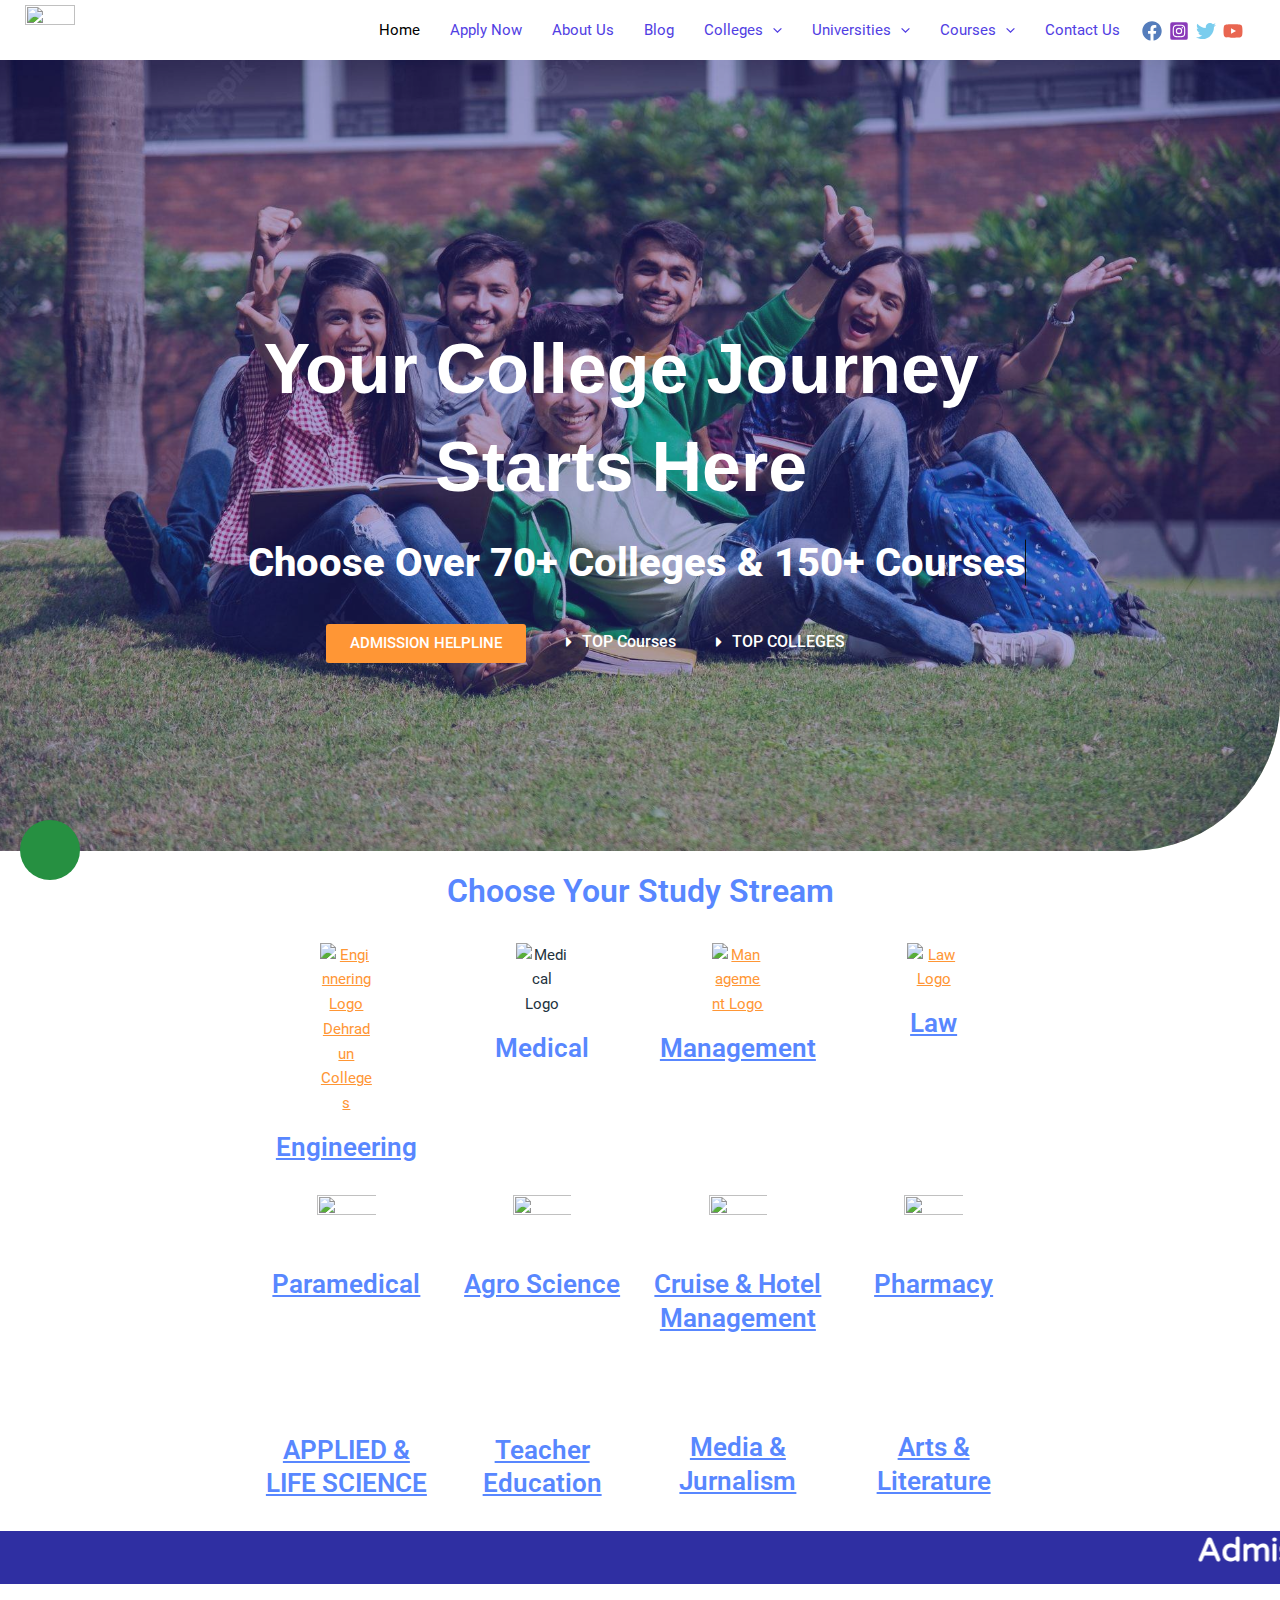
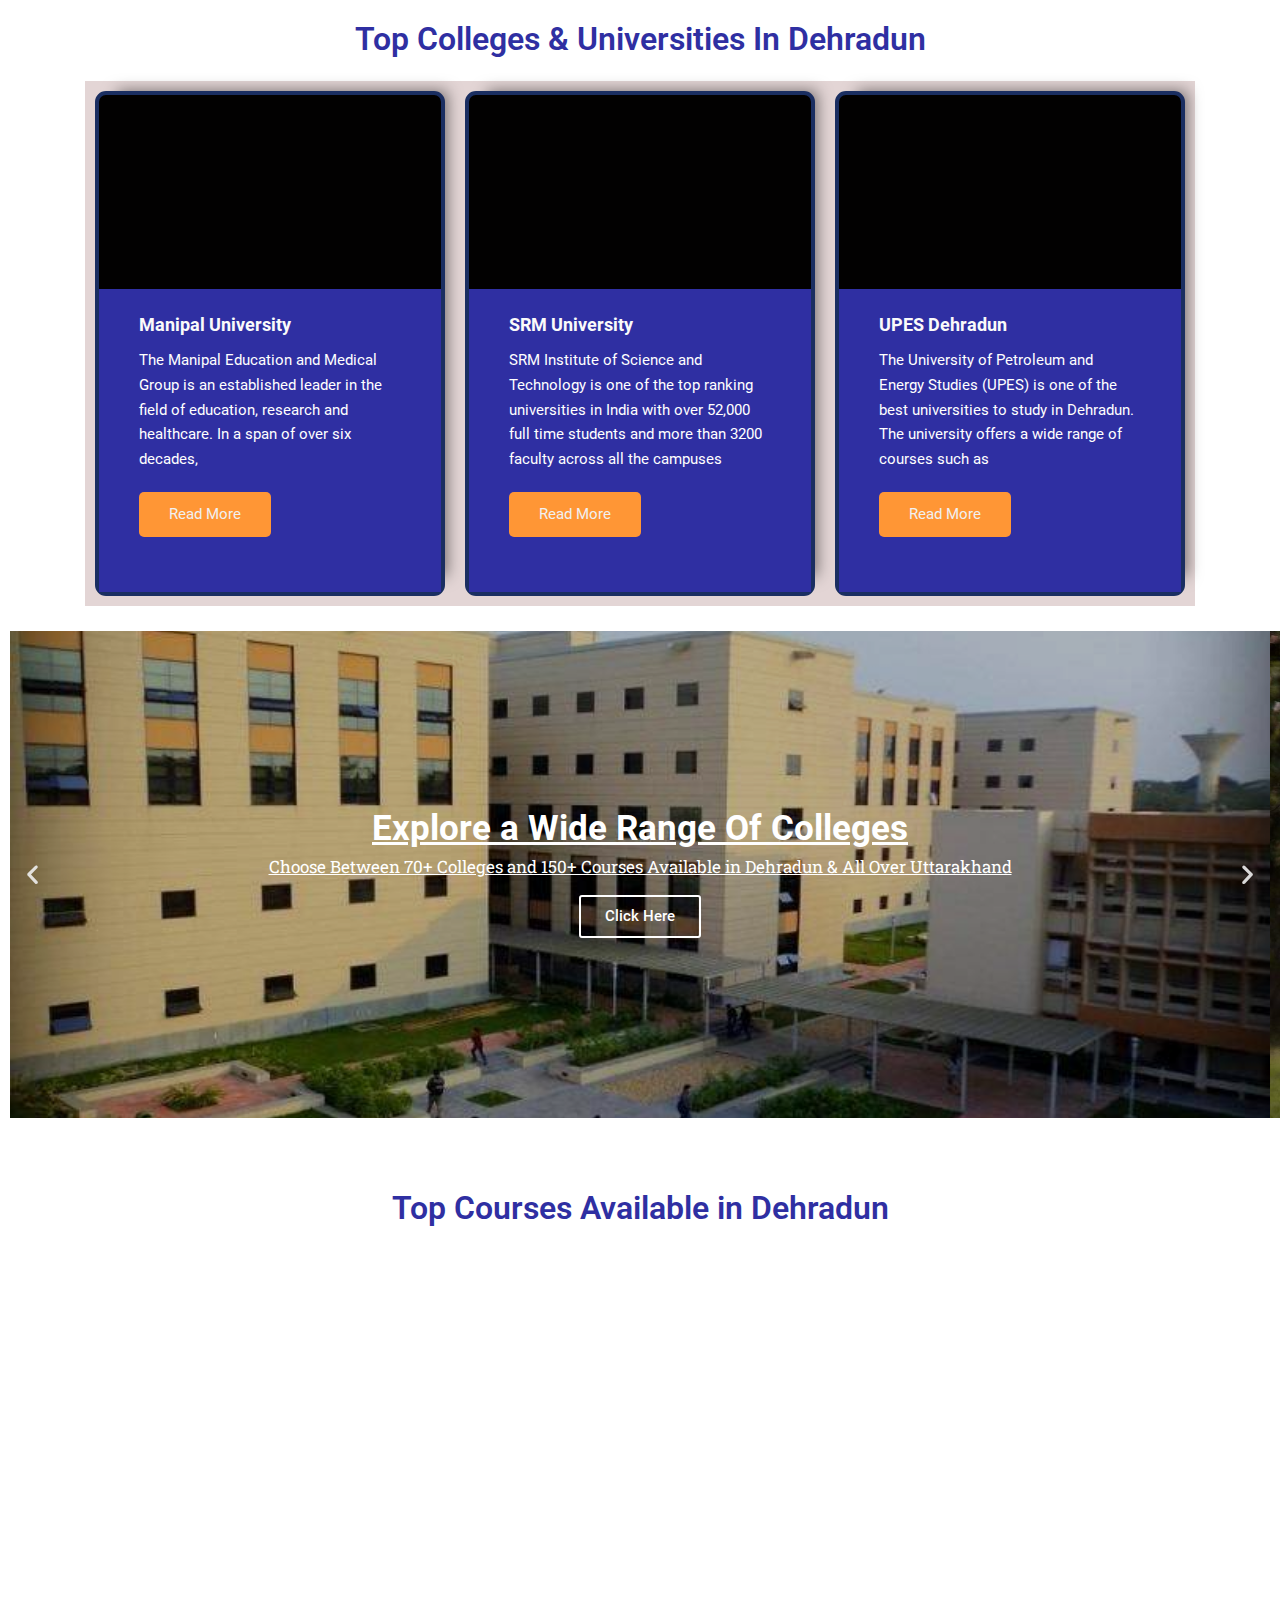
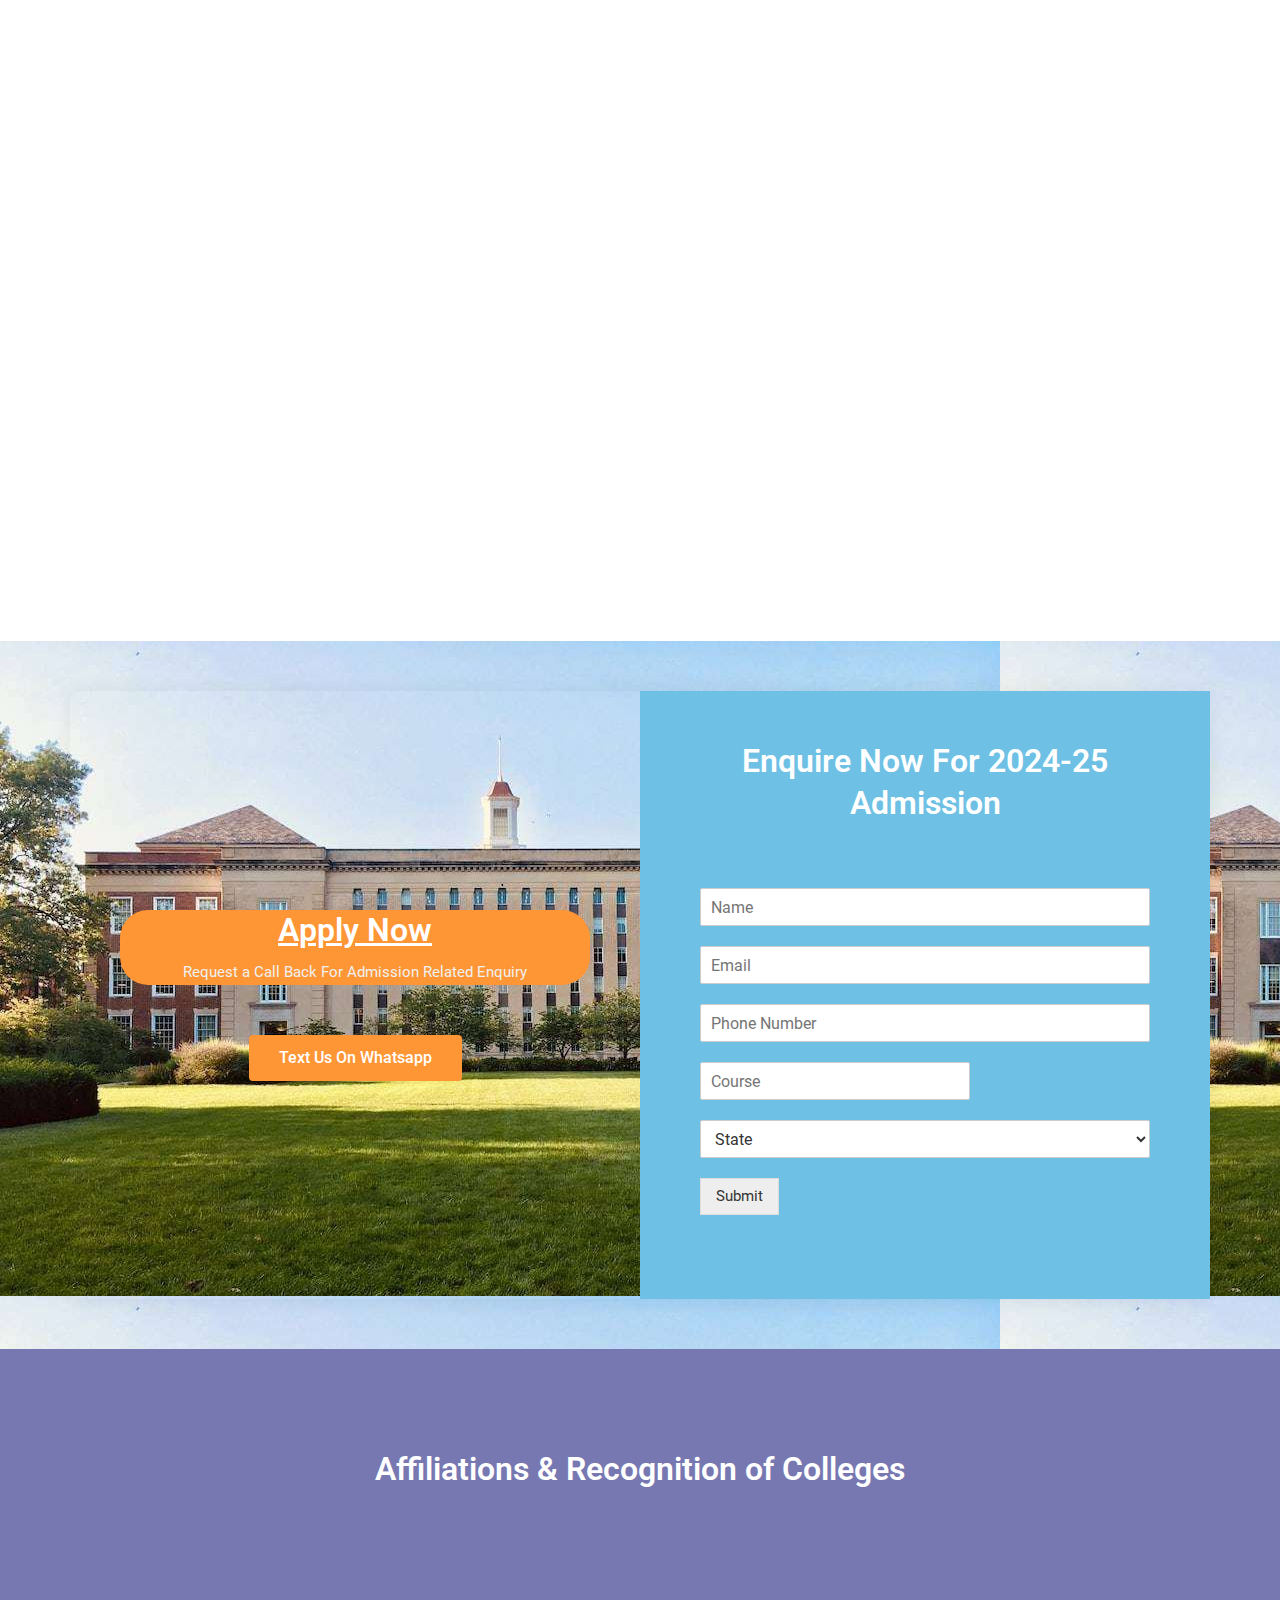
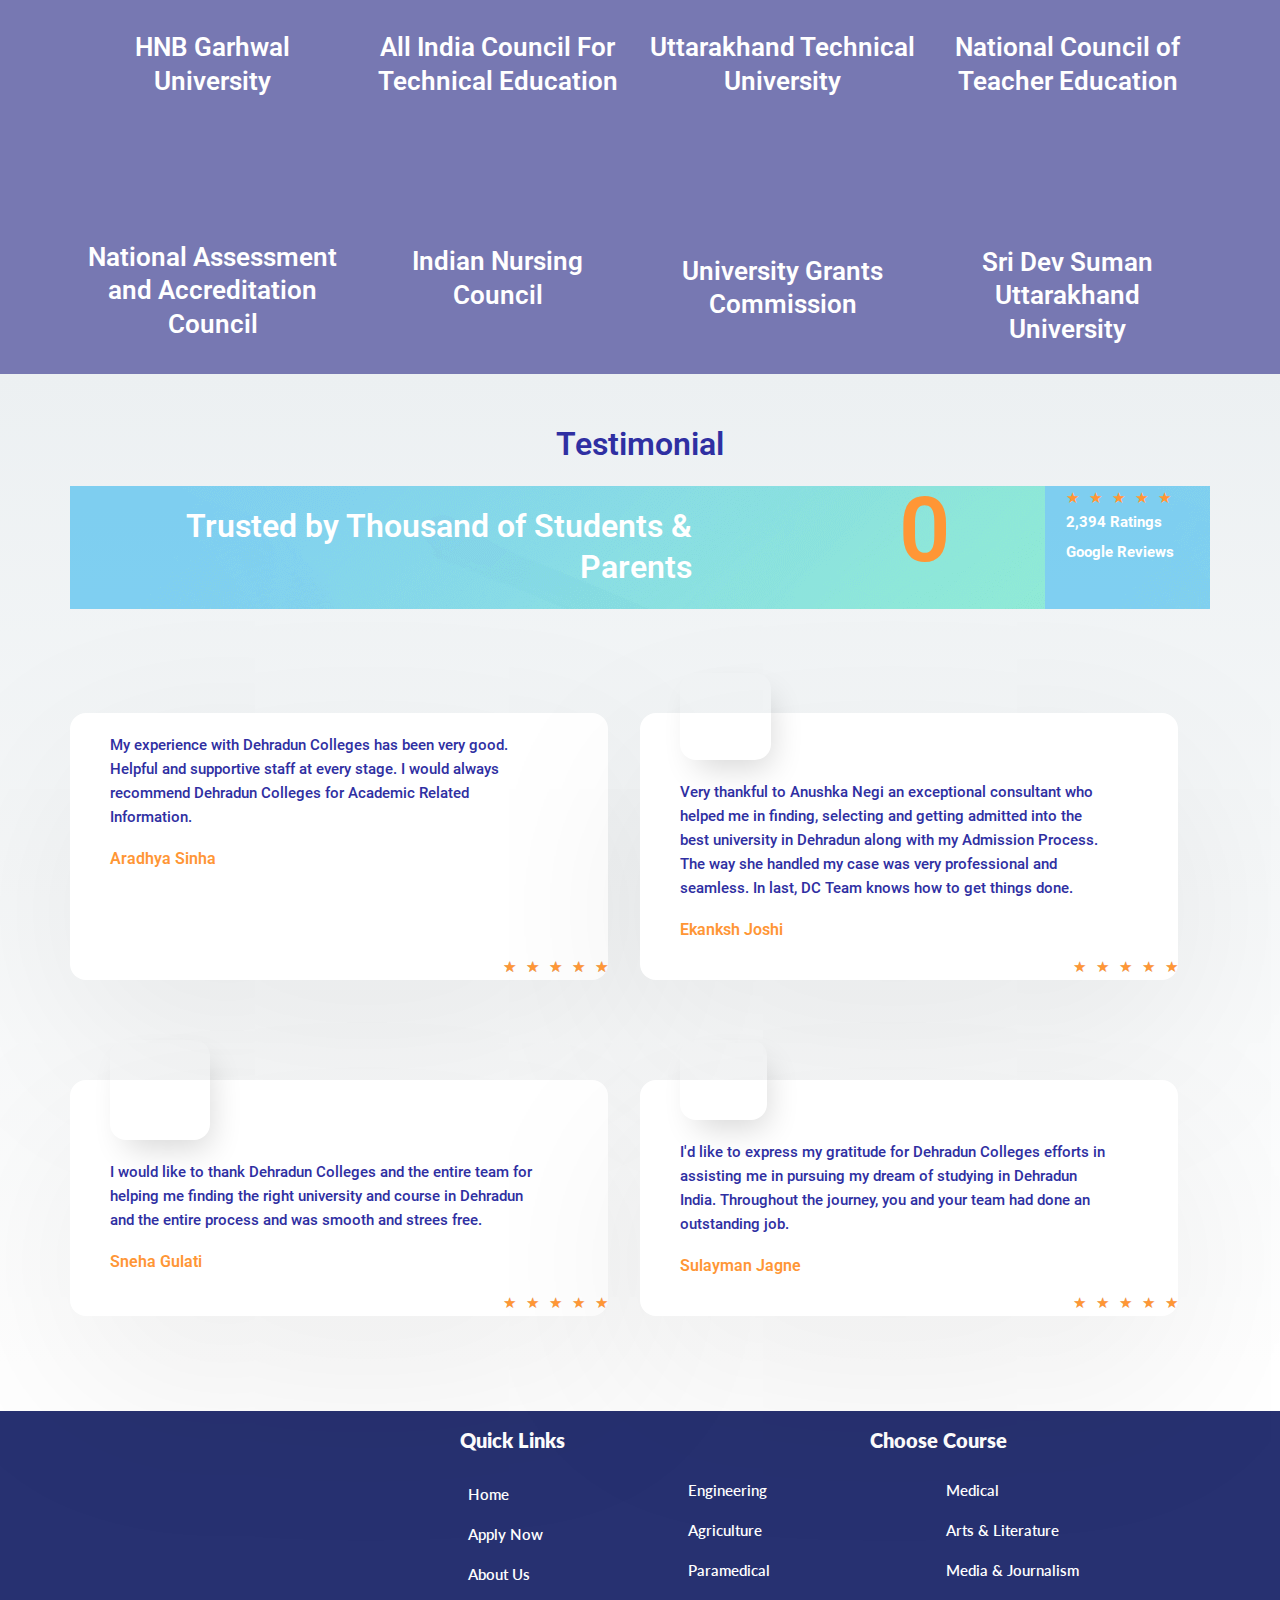
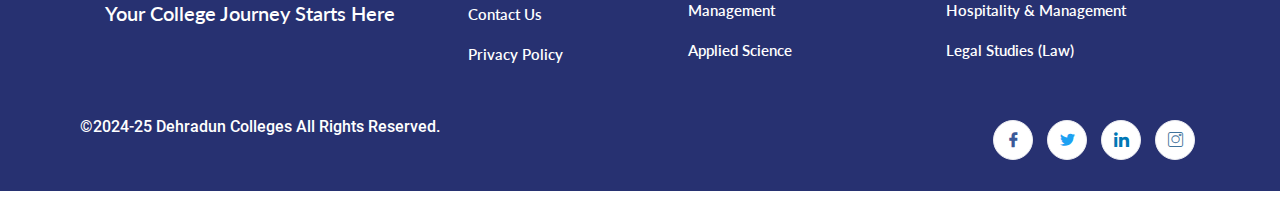
==== commit a1cbcc49: "added" ====
--- a/index.html
+++ b/index.html
@@ -8703,7 +8703,7 @@
                                                                                             class="elementskit-box-footer">
                                                                                             <div class="box-footer">
                                                                                                 <div class="btn-wraper">
-                                                                                                    <a href="https://dehraduncolleges.com/graphic-era-deemed-to-be-university/"
+                                                                                                    <a href="https://venerablevivek.github.io/srm-university/"
                                                                                                         class="elementskit-btn whitespace--normal">
                                                                                                         Read More </a>
                                                                                                 </div>
